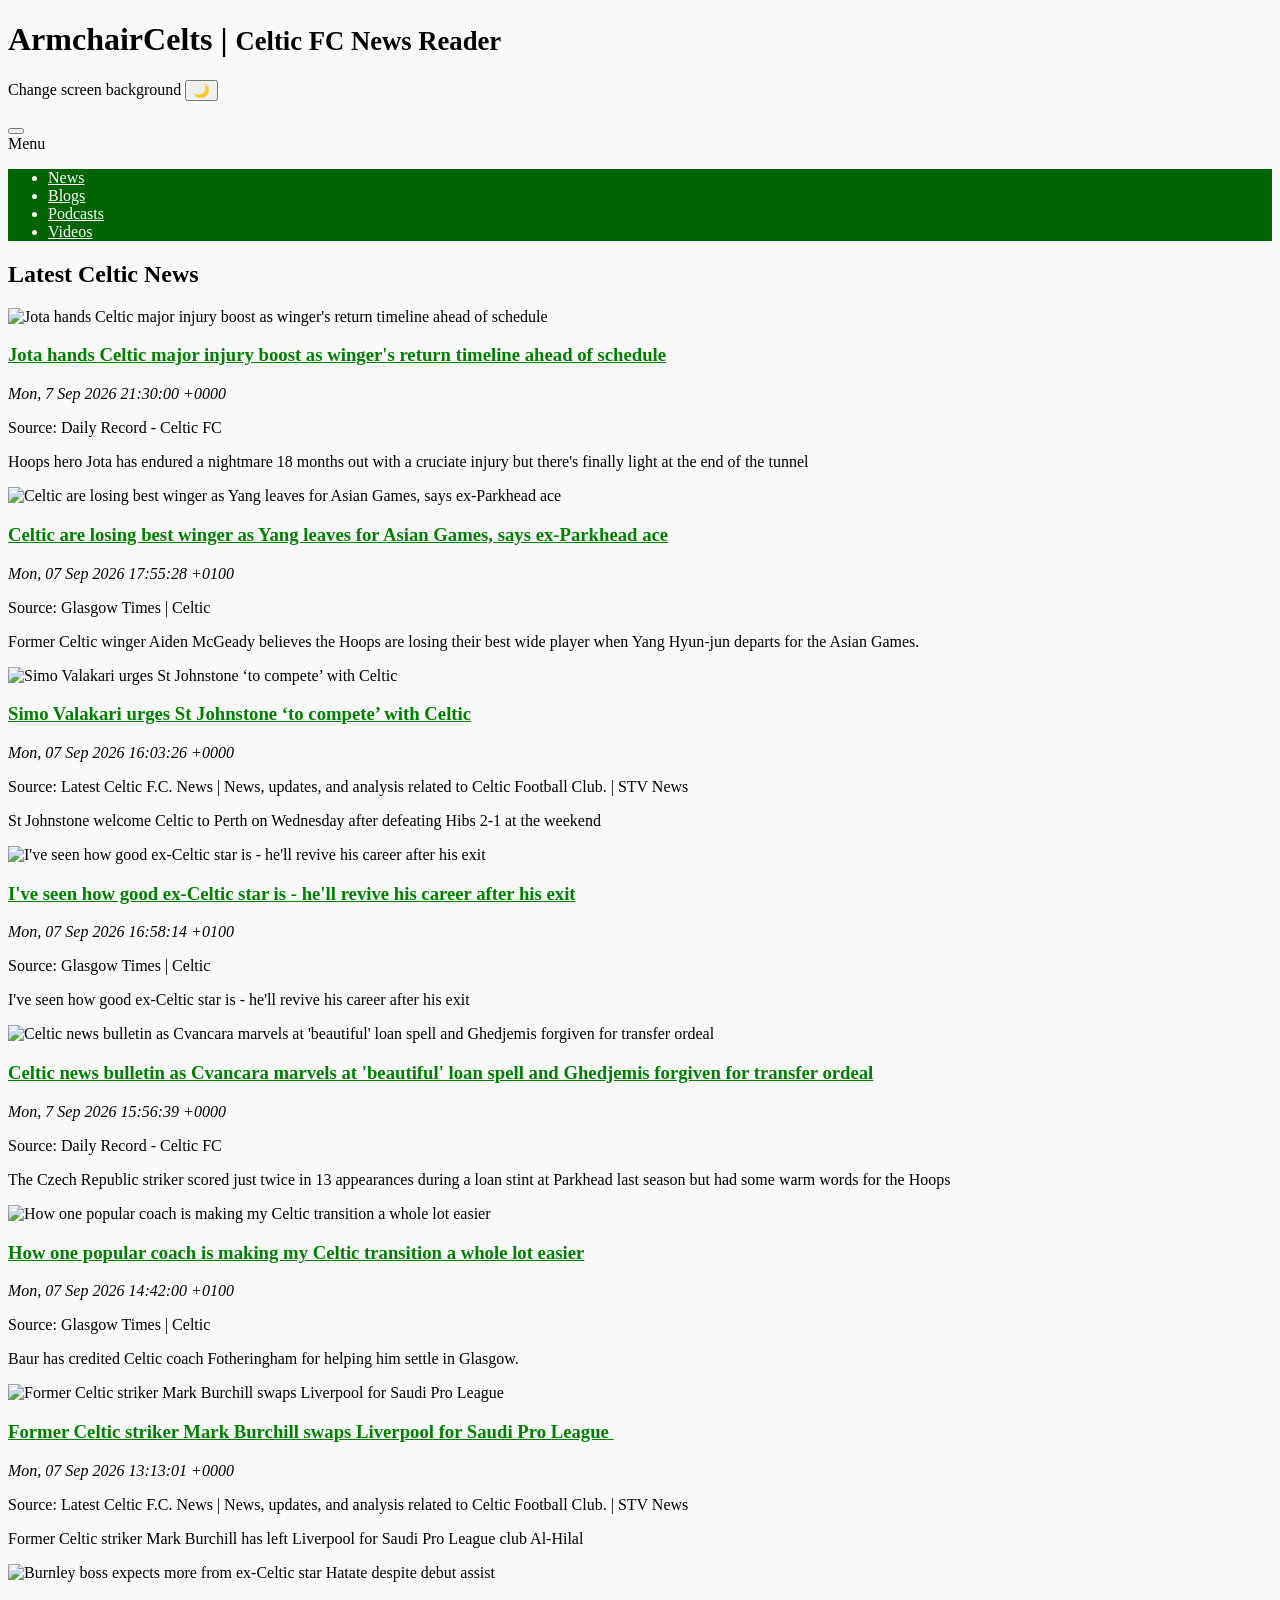
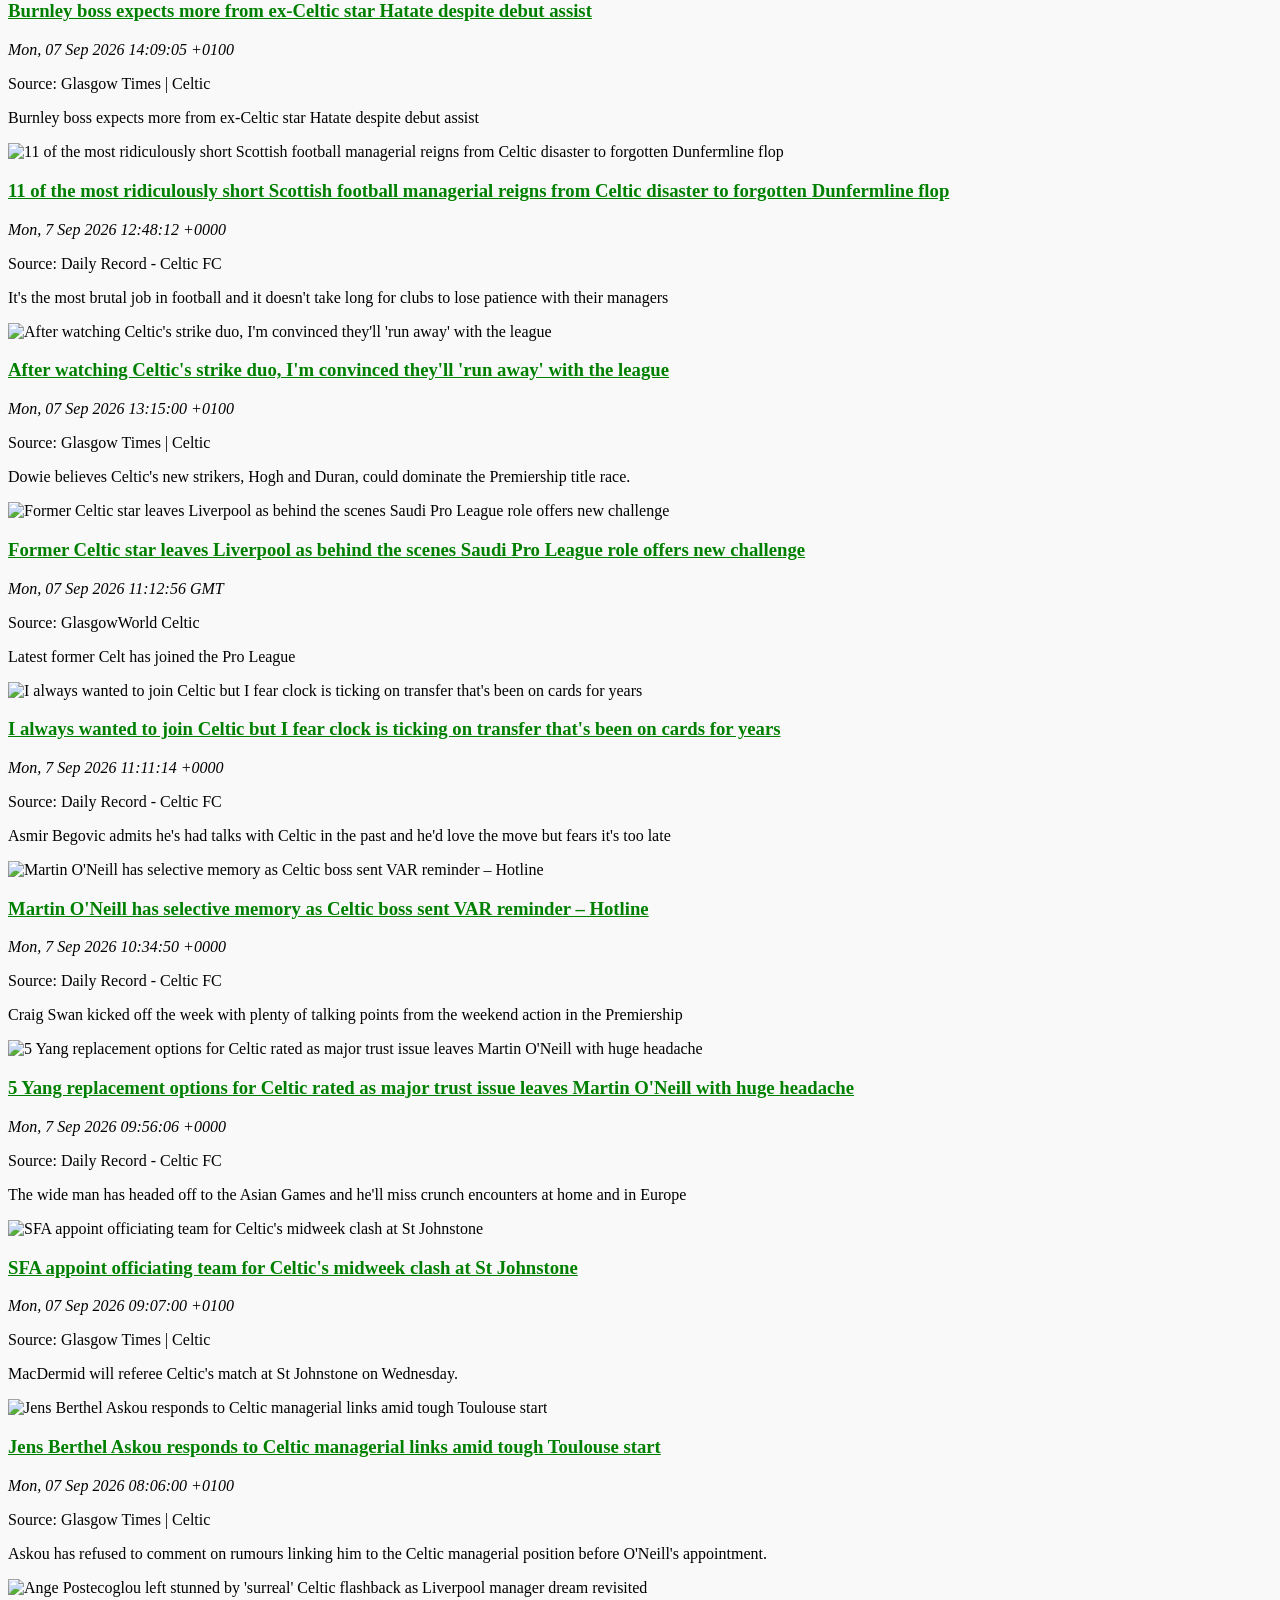
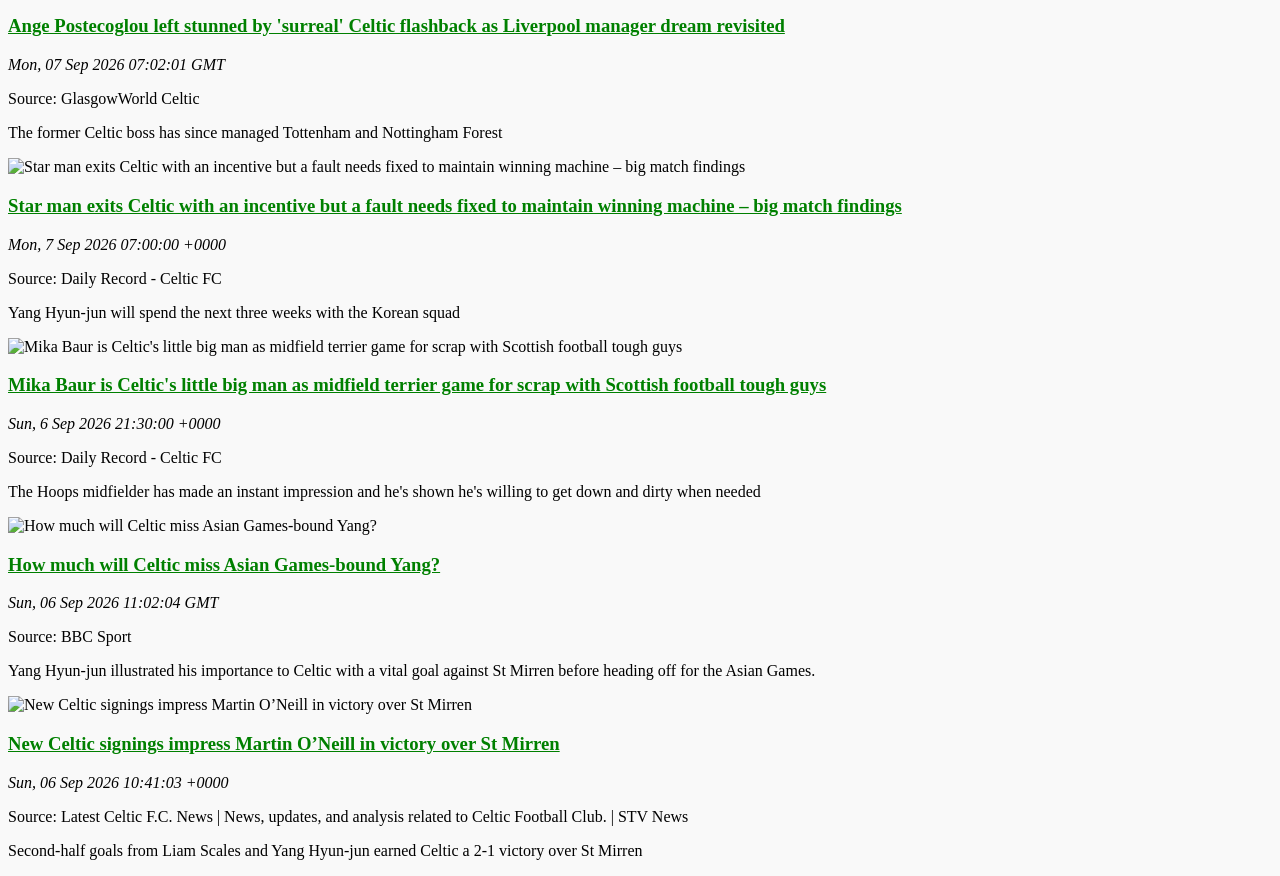
==== index.html @ 31e25a1f "Auto-update index.html" ====
<!DOCTYPE html><html lang="en">
<head>
    <meta charset="utf-8">
    <title>Celtic FC latest news and articles</title>
    <meta name="description" content="ArmchairCelts-The news hub for the latest hourly updates for Celtic FC news items, match reports, transfer rumours, stories and articles.">
    <meta name="generator" content="ArmchairCelts">
    <meta name="viewport" content="width=device-width, initial-scale=1">
    <link rel="canonical" href="https://armchaircelts.co.uk/index.html" />
    <link rel="icon" type="image/png" href="favicon.png">
    <meta name="theme-color" content="#33691e">
    <!-- PWA -->
    <link rel="manifest" href="manifest.json">
    <link rel="apple-touch-icon" href="images/apple-icon-180.png">
    <meta name="apple-mobile-web-app-capable" content="yes">
    <!-- ios support -->
    <meta name="apple-mobile-web-app-status-bar" content=#33691e">
    <meta name="apple-mobile-web-app-status-bar-style" content="default">
    <meta name="theme-color" content="#fff" />
    <meta property="og:image" content="images/screenshot.png">
    <meta property="og:title" content="ArmchairCelts">
    <meta property="og:type" content="website">
  <link rel="stylesheet" href="css/foundation.min.css">
  <link rel="stylesheet" href="css/foundation-prototype.min.css">
<style>
.top-bar, .top-bar ul, .top-bar a:link, .top-bar a:visited {
    background-color: darkgreen;
    color: white;
}
body {
  background: #f9f9f9;
  color: black;
}

.dark-mode {
  background: #212121;
  color: white;
}

.card {
  background-color: transparent;
}

/* ensure card text flips to white in dark mode */
.dark-mode .card {
  color: white;
}

/* links */
a:link {
  color: green;
}

/* links */
a:visited {
  color: darkgreen;
}

/* links in dark mode */
.dark-mode a:link {
  color: lightgreen;
}
.dark-mode a:visited {
  color: lightgreen;
}
</style>
</head>
<body>
<div class="grid-container">
    <h1 class="text-center">ArmchairCelts | <small>Celtic FC News Reader</small></h1>
   <div><p class="text-right">Change screen background <button id="theme-toggle" aria-label="Toggle dark mode">
  <span id="theme-icon">🌙</span></button></p></div>      
<div class="title-bar" data-responsive-toggle="example-animated-menu" data-hide-for="medium">
  <button class="menu-icon" type="button" data-toggle="example-animated-menu"></button>
  <div class="title-bar-title">Menu</div>
</div>

<div class="top-bar" id="example-animated-menu">
  <div class="top-bar-left">
    <ul class="dropdown menu" data-dropdown-menu>
      <li><a href="news.html">News</a></li>
      <li><a href="blogs.html">Blogs</a></li>                
      <li><a href="podcasts.html">Podcasts</a></li>
      <li><a href="youtube.html">Videos</a></li>
    </ul>
  </div>
</div>
<div class="grid-container">

  <h2 class="text-center">Latest Celtic News</h2>
<div class="grid-container fluid">
  <div class="grid-x grid-margin-x">
    <div class='cell medium-4 small-12'><div class='card'><img src='https://i2-prod.dailyrecord.co.uk/incoming/article37527184.ece/ALTERNATES/s615/0_Celtic-FC-Media-Access.jpg' alt='Jota hands Celtic major injury boost as winger&#039;s return timeline ahead of schedule'><div class='card-section'><h3><a href='https://www.dailyrecord.co.uk/sport/football/jota-hands-celtic-major-injury-37636061' target='_blank'>Jota hands Celtic major injury boost as winger&#039;s return timeline ahead of schedule</a></h3><p><em>Mon, 7 Sep 2026 21:30:00 +0000</em></p><p class='source'>Source: Daily Record - Celtic FC</p><p>Hoops hero Jota has endured a nightmare 18 months out with a cruciate injury but there&#039;s finally light at the end of the tunnel</p></div></div></div>
<div class='cell medium-4 small-12'><div class='card'><img src='https://www.glasgowtimes.co.uk/resources/images/21422379/' alt='Celtic are losing best winger as Yang leaves for Asian Games, says ex-Parkhead ace'><div class='card-section'><h3><a href='https://www.glasgowtimes.co.uk/sport/26529808.celtic-losing-best-winger-yang-leaves-asian-games/?ref=rss' target='_blank'>Celtic are losing best winger as Yang leaves for Asian Games, says ex-Parkhead ace</a></h3><p><em>Mon, 07 Sep 2026 17:55:28 +0100</em></p><p class='source'>Source: Glasgow Times | Celtic</p><p>Former Celtic winger Aiden McGeady believes the Hoops are losing their best wide player when Yang Hyun-jun departs for the Asian Games.</p></div></div></div>
<div class='cell medium-4 small-12'><div class='card'><img src='https://news.stv.tv/wp-content/uploads/2026/09/43bd48ade3219a1931115a1dabbe1a7f-1788795968.jpg' alt='Simo Valakari urges St Johnstone ‘to compete’ with Celtic'><div class='card-section'><h3><a href='https://news.stv.tv/sport/simo-valakari-urges-st-johnstone-to-compete-with-celtic' target='_blank'>Simo Valakari urges St Johnstone ‘to compete’ with Celtic</a></h3><p><em>Mon, 07 Sep 2026 16:03:26 +0000</em></p><p class='source'>Source: Latest Celtic F.C. News | News, updates, and analysis related to Celtic Football Club. | STV News</p><p>St Johnstone welcome Celtic to Perth on Wednesday after defeating Hibs 2-1 at the weekend</p></div></div></div>
<div class='cell medium-4 small-12'><div class='card'><img src='https://www.glasgowtimes.co.uk/resources/images/21403710/' alt='I&#039;ve seen how good ex-Celtic star is - he&#039;ll revive his career after his exit'><div class='card-section'><h3><a href='https://www.glasgowtimes.co.uk/sport/26529594.seen-good-ex-celtic-star-revive-career/?ref=rss' target='_blank'>I&#039;ve seen how good ex-Celtic star is - he&#039;ll revive his career after his exit</a></h3><p><em>Mon, 07 Sep 2026 16:58:14 +0100</em></p><p class='source'>Source: Glasgow Times | Celtic</p><p>I&#039;ve seen how good ex-Celtic star is - he&#039;ll revive his career after his exit</p></div></div></div>
<div class='cell medium-4 small-12'><div class='card'><img src='https://i2-prod.dailyrecord.co.uk/incoming/article36883258.ece/ALTERNATES/s615/1_Celtic-v-Motherwell-William-Hill-Premiership.jpg' alt='Celtic news bulletin as Cvancara marvels at &#039;beautiful&#039; loan spell and Ghedjemis forgiven for transfer ordeal'><div class='card-section'><h3><a href='https://www.dailyrecord.co.uk/sport/football/football-transfer-news/celtic-news-bulletin-cvancara-marvels-37636721' target='_blank'>Celtic news bulletin as Cvancara marvels at &#039;beautiful&#039; loan spell and Ghedjemis forgiven for transfer ordeal</a></h3><p><em>Mon, 7 Sep 2026 15:56:39 +0000</em></p><p class='source'>Source: Daily Record - Celtic FC</p><p>The Czech Republic striker scored just twice in 13 appearances during a loan stint at Parkhead last season but had some warm words for the Hoops</p></div></div></div>
<div class='cell medium-4 small-12'><div class='card'><img src='https://www.glasgowtimes.co.uk/resources/images/21371876/' alt='How one popular coach is making my Celtic transition a whole lot easier'><div class='card-section'><h3><a href='https://www.glasgowtimes.co.uk/sport/26528610.new-celtic-star-great-coaching-receiving/?ref=rss' target='_blank'>How one popular coach is making my Celtic transition a whole lot easier</a></h3><p><em>Mon, 07 Sep 2026 14:42:00 +0100</em></p><p class='source'>Source: Glasgow Times | Celtic</p><p>Baur has credited Celtic coach Fotheringham for helping him settle in Glasgow.</p></div></div></div>
<div class='cell medium-4 small-12'><div class='card'><img src='https://news.stv.tv/wp-content/uploads/2026/09/7190063c89aea435dcbd6740b3a27201-1788786524-1082x720.jpg' alt='Former Celtic striker Mark Burchill swaps Liverpool for Saudi Pro League '><div class='card-section'><h3><a href='https://news.stv.tv/sport/former-celtic-striker-mark-burchill-swaps-liverpool-for-saudi-pro-league' target='_blank'>Former Celtic striker Mark Burchill swaps Liverpool for Saudi Pro League </a></h3><p><em>Mon, 07 Sep 2026 13:13:01 +0000</em></p><p class='source'>Source: Latest Celtic F.C. News | News, updates, and analysis related to Celtic Football Club. | STV News</p><p>Former Celtic striker Mark Burchill has left Liverpool for Saudi Pro League club Al-Hilal</p></div></div></div>
<div class='cell medium-4 small-12'><div class='card'><img src='https://www.glasgowtimes.co.uk/resources/images/21420297/' alt='Burnley boss expects more from ex-Celtic star Hatate despite debut assist'><div class='card-section'><h3><a href='https://www.glasgowtimes.co.uk/sport/26528436.burnley-boss-expects-ex-celt-hatate-despite-debut-assist/?ref=rss' target='_blank'>Burnley boss expects more from ex-Celtic star Hatate despite debut assist</a></h3><p><em>Mon, 07 Sep 2026 14:09:05 +0100</em></p><p class='source'>Source: Glasgow Times | Celtic</p><p>Burnley boss expects more from ex-Celtic star Hatate despite debut assist</p></div></div></div>
<div class='cell medium-4 small-12'><div class='card'><img src='https://i2-prod.dailyrecord.co.uk/sport/football/article37635626.ece/ALTERNATES/s615/0_Managers.png' alt='11 of the most ridiculously short Scottish football managerial reigns from Celtic disaster to forgotten Dunfermline flop'><div class='card-section'><h3><a href='https://www.dailyrecord.co.uk/sport/football/football-news/11-most-ridiculously-short-scottish-37634340' target='_blank'>11 of the most ridiculously short Scottish football managerial reigns from Celtic disaster to forgotten Dunfermline flop</a></h3><p><em>Mon, 7 Sep 2026 12:48:12 +0000</em></p><p class='source'>Source: Daily Record - Celtic FC</p><p>It&#039;s the most brutal job in football and it doesn&#039;t take long for clubs to lose patience with their managers</p></div></div></div>
<div class='cell medium-4 small-12'><div class='card'><img src='https://www.glasgowtimes.co.uk/resources/images/21420023/' alt='After watching Celtic&#039;s strike duo, I&#039;m convinced they&#039;ll &#039;run away&#039; with the league'><div class='card-section'><h3><a href='https://www.glasgowtimes.co.uk/sport/26528122.celtic-strike-duo-backed-run-away-league/?ref=rss' target='_blank'>After watching Celtic&#039;s strike duo, I&#039;m convinced they&#039;ll &#039;run away&#039; with the league</a></h3><p><em>Mon, 07 Sep 2026 13:15:00 +0100</em></p><p class='source'>Source: Glasgow Times | Celtic</p><p>Dowie believes Celtic&#039;s new strikers, Hogh and Duran, could dominate the Premiership title race.</p></div></div></div>
<div class='cell medium-4 small-12'><div class='card'><img src='https://www.glasgowworld.com/jpim-static/image/2026/09/07/11/28/GettyImages-1234774.jpeg?width=1200&amp;auto=webp&amp;trim=0%2C26%2C0%2C25' alt='Former Celtic star leaves Liverpool as behind the scenes Saudi Pro League role offers new challenge'><div class='card-section'><h3><a href='https://www.glasgowworld.com/sport/football/celtic/former-celtic-star-leaves-liverpool-as-behind-the-scenes-saudi-pro-league-role-offers-new-challenge-8971133' target='_blank'>Former Celtic star leaves Liverpool as behind the scenes Saudi Pro League role offers new challenge</a></h3><p><em>Mon, 07 Sep 2026 11:12:56 GMT</em></p><p class='source'>Source: GlasgowWorld Celtic</p><p>Latest former Celt has joined the Pro League</p></div></div></div>
<div class='cell medium-4 small-12'><div class='card'><img src='https://i2-prod.dailyrecord.co.uk/incoming/article24883088.ece/ALTERNATES/s615/0_AFC-Bournemouth-v-Middlesbrough-Sky-Bet-Championship.jpg' alt='I always wanted to join Celtic but I fear clock is ticking on transfer that&#039;s been on cards for years'><div class='card-section'><h3><a href='https://www.dailyrecord.co.uk/sport/football/football-transfer-news/always-wanted-join-celtic-fear-37635013' target='_blank'>I always wanted to join Celtic but I fear clock is ticking on transfer that&#039;s been on cards for years</a></h3><p><em>Mon, 7 Sep 2026 11:11:14 +0000</em></p><p class='source'>Source: Daily Record - Celtic FC</p><p>Asmir Begovic admits he&#039;s had talks with Celtic in the past and he&#039;d love the move but fears it&#039;s too late</p></div></div></div>
<div class='cell medium-4 small-12'><div class='card'><img src='https://i2-prod.dailyrecord.co.uk/incoming/article37635085.ece/ALTERNATES/s615/0_JS416813299.jpg' alt='Martin O&#039;Neill has selective memory as Celtic boss sent VAR reminder – Hotline'><div class='card-section'><h3><a href='https://www.dailyrecord.co.uk/sport/football/football-news/martin-oneill-selective-memory-celtic-37634928' target='_blank'>Martin O&#039;Neill has selective memory as Celtic boss sent VAR reminder – Hotline</a></h3><p><em>Mon, 7 Sep 2026 10:34:50 +0000</em></p><p class='source'>Source: Daily Record - Celtic FC</p><p>Craig Swan kicked off the week with plenty of talking points from the weekend action in the Premiership</p></div></div></div>
<div class='cell medium-4 small-12'><div class='card'><img src='https://i2-prod.dailyrecord.co.uk/incoming/article37634889.ece/ALTERNATES/s615/0_JS416834647.jpg' alt='5 Yang replacement options for Celtic rated as major trust issue leaves Martin O&#039;Neill with huge headache'><div class='card-section'><h3><a href='https://www.dailyrecord.co.uk/sport/football/5-yang-replacement-options-celtic-37634720' target='_blank'>5 Yang replacement options for Celtic rated as major trust issue leaves Martin O&#039;Neill with huge headache</a></h3><p><em>Mon, 7 Sep 2026 09:56:06 +0000</em></p><p class='source'>Source: Daily Record - Celtic FC</p><p>The wide man has headed off to the Asian Games and he&#039;ll miss crunch encounters at home and in Europe</p></div></div></div>
<div class='cell medium-4 small-12'><div class='card'><img src='https://www.glasgowtimes.co.uk/resources/images/20554164/' alt='SFA appoint officiating team for Celtic&#039;s midweek clash at St Johnstone'><div class='card-section'><h3><a href='https://www.glasgowtimes.co.uk/sport/26526698.sfa-appoint-officiating-team-celtic-vs-st-johnstone/?ref=rss' target='_blank'>SFA appoint officiating team for Celtic&#039;s midweek clash at St Johnstone</a></h3><p><em>Mon, 07 Sep 2026 09:07:00 +0100</em></p><p class='source'>Source: Glasgow Times | Celtic</p><p>MacDermid will referee Celtic&#039;s match at St Johnstone on Wednesday.</p></div></div></div>
<div class='cell medium-4 small-12'><div class='card'><img src='https://www.glasgowtimes.co.uk/resources/images/20458222/' alt='Jens Berthel Askou responds to Celtic managerial links amid tough Toulouse start'><div class='card-section'><h3><a href='https://www.glasgowtimes.co.uk/sport/26526576.jens-berthel-askou-responds-celtic-managerial-links/?ref=rss' target='_blank'>Jens Berthel Askou responds to Celtic managerial links amid tough Toulouse start</a></h3><p><em>Mon, 07 Sep 2026 08:06:00 +0100</em></p><p class='source'>Source: Glasgow Times | Celtic</p><p>Askou has refused to comment on rumours linking him to the Celtic managerial position before O&#039;Neill&#039;s appointment.</p></div></div></div>
<div class='cell medium-4 small-12'><div class='card'><img src='https://www.glasgowworld.com/jpim-static/image/2026/02/12/9/12/GettyImages-1493776212.jpeg?width=1200&amp;auto=webp&amp;crop=3%3A2' alt='Ange Postecoglou left stunned by &#039;surreal&#039; Celtic flashback as Liverpool manager dream revisited'><div class='card-section'><h3><a href='https://www.glasgowworld.com/sport/football/celtic/ange-postecoglou-stunned-surreal-celtic-flashback-liverpool-manager-dream-8969388' target='_blank'>Ange Postecoglou left stunned by &#039;surreal&#039; Celtic flashback as Liverpool manager dream revisited</a></h3><p><em>Mon, 07 Sep 2026 07:02:01 GMT</em></p><p class='source'>Source: GlasgowWorld Celtic</p><p>The former Celtic boss has since managed Tottenham and Nottingham Forest</p></div></div></div>
<div class='cell medium-4 small-12'><div class='card'><img src='https://i2-prod.dailyrecord.co.uk/sport/football/football-news/article37633090.ece/ALTERNATES/s615/0_JS416859750.jpg' alt='Star man exits Celtic with an incentive but a fault needs fixed to maintain winning machine – big match findings'><div class='card-section'><h3><a href='https://www.dailyrecord.co.uk/sport/football/football-match-reports/star-man-exits-celtic-incentive-37633008' target='_blank'>Star man exits Celtic with an incentive but a fault needs fixed to maintain winning machine – big match findings</a></h3><p><em>Mon, 7 Sep 2026 07:00:00 +0000</em></p><p class='source'>Source: Daily Record - Celtic FC</p><p>Yang Hyun-jun will spend the next three weeks with the Korean squad</p></div></div></div>
<div class='cell medium-4 small-12'><div class='card'><img src='https://i2-prod.dailyrecord.co.uk/incoming/article37632782.ece/ALTERNATES/s615/0_JS416842775.jpg' alt='Mika Baur is Celtic&#039;s little big man as midfield terrier game for scrap with Scottish football tough guys'><div class='card-section'><h3><a href='https://www.dailyrecord.co.uk/sport/football/mika-baur-celtics-little-big-37632375' target='_blank'>Mika Baur is Celtic&#039;s little big man as midfield terrier game for scrap with Scottish football tough guys</a></h3><p><em>Sun, 6 Sep 2026 21:30:00 +0000</em></p><p class='source'>Source: Daily Record - Celtic FC</p><p>The Hoops midfielder has made an instant impression and he&#039;s shown he&#039;s willing to get down and dirty when needed</p></div></div></div>
<div class='cell medium-4 small-12'><div class='card'><img src='https://ichef.bbci.co.uk/ace/standard/240/cpsprodpb/742c/live/81049e20-a974-11f1-b6ca-99ea24dda2b9.jpg' alt='How much will Celtic miss Asian Games-bound Yang?'><div class='card-section'><h3><a href='https://www.bbc.co.uk/sport/football/articles/cx2zr7jjpero?at_medium=RSS&amp;at_campaign=rss' target='_blank'>How much will Celtic miss Asian Games-bound Yang?</a></h3><p><em>Sun, 06 Sep 2026 11:02:04 GMT</em></p><p class='source'>Source: BBC Sport</p><p>Yang Hyun-jun illustrated his importance to Celtic with a vital goal against St Mirren before heading off for the Asian Games.</p></div></div></div>
<div class='cell medium-4 small-12'><div class='card'><img src='https://news.stv.tv/wp-content/uploads/2026/09/6ffa6a978beb2ee2de16e7a19002f3e2-1788691181-1120x720.jpeg' alt='New Celtic signings impress Martin O’Neill in victory over St Mirren'><div class='card-section'><h3><a href='https://news.stv.tv/sport/new-celtic-signings-impress-martin-oneill-in-victory-over-st-mirren' target='_blank'>New Celtic signings impress Martin O’Neill in victory over St Mirren</a></h3><p><em>Sun, 06 Sep 2026 10:41:03 +0000</em></p><p class='source'>Source: Latest Celtic F.C. News | News, updates, and analysis related to Celtic Football Club. | STV News</p><p>Second-half goals from Liam Scales and Yang Hyun-jun earned Celtic a 2-1 victory over St Mirren</p></div></div></div>
<script type="application/ld+json">{
    "@context": "https://schema.org",
    "@type": "ItemList",
    "itemListElement": [
        {
            "@type": "ListItem",
            "position": 1,
            "url": "https://www.dailyrecord.co.uk/sport/football/jota-hands-celtic-major-injury-37636061",
            "item": {
                "@type": "NewsArticle",
                "url": "https://www.dailyrecord.co.uk/sport/football/jota-hands-celtic-major-injury-37636061",
                "headline": "Jota hands Celtic major injury boost as winger's return timeline ahead of schedule",
                "image": "https://i2-prod.dailyrecord.co.uk/incoming/article37527184.ece/ALTERNATES/s615/0_Celtic-FC-Media-Access.jpg",
                "datePublished": "Mon, 7 Sep 2026 21:30:00 +0000",
                "dateModified": "Mon, 7 Sep 2026 21:30:00 +0000",
                "author": {
                    "@type": "Organization",
                    "name": "Daily Record - Celtic FC"
                },
                "publisher": {
                    "@type": "Organization",
                    "name": "ArmchairCelts",
                    "logo": {
                        "@type": "ImageObject",
                        "url": "https://armchaircelts.co.uk/images/screenshot.png"
                    }
                },
                "description": "Hoops hero Jota has endured a nightmare 18 months out with a cruciate injury but there's finally light at the end of the tunnel"
            }
        },
        {
            "@type": "ListItem",
            "position": 2,
            "url": "https://www.glasgowtimes.co.uk/sport/26529808.celtic-losing-best-winger-yang-leaves-asian-games/?ref=rss",
            "item": {
                "@type": "NewsArticle",
                "url": "https://www.glasgowtimes.co.uk/sport/26529808.celtic-losing-best-winger-yang-leaves-asian-games/?ref=rss",
                "headline": "Celtic are losing best winger as Yang leaves for Asian Games, says ex-Parkhead ace",
                "image": "https://www.glasgowtimes.co.uk/resources/images/21422379/",
                "datePublished": "Mon, 07 Sep 2026 17:55:28 +0100",
                "dateModified": "Mon, 07 Sep 2026 17:55:28 +0100",
                "author": {
                    "@type": "Organization",
                    "name": "Glasgow Times | Celtic"
                },
                "publisher": {
                    "@type": "Organization",
                    "name": "ArmchairCelts",
                    "logo": {
                        "@type": "ImageObject",
                        "url": "https://armchaircelts.co.uk/images/screenshot.png"
                    }
                },
                "description": "Former Celtic winger Aiden McGeady believes the Hoops are losing their best wide player when Yang Hyun-jun departs for the Asian Games."
            }
        },
        {
            "@type": "ListItem",
            "position": 3,
            "url": "https://news.stv.tv/sport/simo-valakari-urges-st-johnstone-to-compete-with-celtic",
            "item": {
                "@type": "NewsArticle",
                "url": "https://news.stv.tv/sport/simo-valakari-urges-st-johnstone-to-compete-with-celtic",
                "headline": "Simo Valakari urges St Johnstone \u2018to compete\u2019 with Celtic",
                "image": "https://news.stv.tv/wp-content/uploads/2026/09/43bd48ade3219a1931115a1dabbe1a7f-1788795968.jpg",
                "datePublished": "Mon, 07 Sep 2026 16:03:26 +0000",
                "dateModified": "Mon, 07 Sep 2026 16:03:26 +0000",
                "author": {
                    "@type": "Organization",
                    "name": "Latest Celtic F.C. News | News, updates, and analysis related to Celtic Football Club. | STV News"
                },
                "publisher": {
                    "@type": "Organization",
                    "name": "ArmchairCelts",
                    "logo": {
                        "@type": "ImageObject",
                        "url": "https://armchaircelts.co.uk/images/screenshot.png"
                    }
                },
                "description": "St Johnstone welcome Celtic to Perth on Wednesday after defeating Hibs 2-1 at the weekend"
            }
        },
        {
            "@type": "ListItem",
            "position": 4,
            "url": "https://www.glasgowtimes.co.uk/sport/26529594.seen-good-ex-celtic-star-revive-career/?ref=rss",
            "item": {
                "@type": "NewsArticle",
                "url": "https://www.glasgowtimes.co.uk/sport/26529594.seen-good-ex-celtic-star-revive-career/?ref=rss",
                "headline": "I've seen how good ex-Celtic star is - he'll revive his career after his exit",
                "image": "https://www.glasgowtimes.co.uk/resources/images/21403710/",
                "datePublished": "Mon, 07 Sep 2026 16:58:14 +0100",
                "dateModified": "Mon, 07 Sep 2026 16:58:14 +0100",
                "author": {
                    "@type": "Organization",
                    "name": "Glasgow Times | Celtic"
                },
                "publisher": {
                    "@type": "Organization",
                    "name": "ArmchairCelts",
                    "logo": {
                        "@type": "ImageObject",
                        "url": "https://armchaircelts.co.uk/images/screenshot.png"
                    }
                },
                "description": "I've seen how good ex-Celtic star is - he'll revive his career after his exit"
            }
        },
        {
            "@type": "ListItem",
            "position": 5,
            "url": "https://www.dailyrecord.co.uk/sport/football/football-transfer-news/celtic-news-bulletin-cvancara-marvels-37636721",
            "item": {
                "@type": "NewsArticle",
                "url": "https://www.dailyrecord.co.uk/sport/football/football-transfer-news/celtic-news-bulletin-cvancara-marvels-37636721",
                "headline": "Celtic news bulletin as Cvancara marvels at 'beautiful' loan spell and Ghedjemis forgiven for transfer ordeal",
                "image": "https://i2-prod.dailyrecord.co.uk/incoming/article36883258.ece/ALTERNATES/s615/1_Celtic-v-Motherwell-William-Hill-Premiership.jpg",
                "datePublished": "Mon, 7 Sep 2026 15:56:39 +0000",
                "dateModified": "Mon, 7 Sep 2026 15:56:39 +0000",
                "author": {
                    "@type": "Organization",
                    "name": "Daily Record - Celtic FC"
                },
                "publisher": {
                    "@type": "Organization",
                    "name": "ArmchairCelts",
                    "logo": {
                        "@type": "ImageObject",
                        "url": "https://armchaircelts.co.uk/images/screenshot.png"
                    }
                },
                "description": "The Czech Republic striker scored just twice in 13 appearances during a loan stint at Parkhead last season but had some warm words for the Hoops"
            }
        },
        {
            "@type": "ListItem",
            "position": 6,
            "url": "https://www.glasgowtimes.co.uk/sport/26528610.new-celtic-star-great-coaching-receiving/?ref=rss",
            "item": {
                "@type": "NewsArticle",
                "url": "https://www.glasgowtimes.co.uk/sport/26528610.new-celtic-star-great-coaching-receiving/?ref=rss",
                "headline": "How one popular coach is making my Celtic transition a whole lot easier",
                "image": "https://www.glasgowtimes.co.uk/resources/images/21371876/",
                "datePublished": "Mon, 07 Sep 2026 14:42:00 +0100",
                "dateModified": "Mon, 07 Sep 2026 14:42:00 +0100",
                "author": {
                    "@type": "Organization",
                    "name": "Glasgow Times | Celtic"
                },
                "publisher": {
                    "@type": "Organization",
                    "name": "ArmchairCelts",
                    "logo": {
                        "@type": "ImageObject",
                        "url": "https://armchaircelts.co.uk/images/screenshot.png"
                    }
                },
                "description": "Baur has credited Celtic coach Fotheringham for helping him settle in Glasgow."
            }
        },
        {
            "@type": "ListItem",
            "position": 7,
            "url": "https://news.stv.tv/sport/former-celtic-striker-mark-burchill-swaps-liverpool-for-saudi-pro-league",
            "item": {
                "@type": "NewsArticle",
                "url": "https://news.stv.tv/sport/former-celtic-striker-mark-burchill-swaps-liverpool-for-saudi-pro-league",
                "headline": "Former Celtic striker Mark Burchill swaps Liverpool for Saudi Pro League\u00a0",
                "image": "https://news.stv.tv/wp-content/uploads/2026/09/7190063c89aea435dcbd6740b3a27201-1788786524-1082x720.jpg",
                "datePublished": "Mon, 07 Sep 2026 13:13:01 +0000",
                "dateModified": "Mon, 07 Sep 2026 13:13:01 +0000",
                "author": {
                    "@type": "Organization",
                    "name": "Latest Celtic F.C. News | News, updates, and analysis related to Celtic Football Club. | STV News"
                },
                "publisher": {
                    "@type": "Organization",
                    "name": "ArmchairCelts",
                    "logo": {
                        "@type": "ImageObject",
                        "url": "https://armchaircelts.co.uk/images/screenshot.png"
                    }
                },
                "description": "Former Celtic striker Mark Burchill has left Liverpool for Saudi Pro League club Al-Hilal"
            }
        },
        {
            "@type": "ListItem",
            "position": 8,
            "url": "https://www.glasgowtimes.co.uk/sport/26528436.burnley-boss-expects-ex-celt-hatate-despite-debut-assist/?ref=rss",
            "item": {
                "@type": "NewsArticle",
                "url": "https://www.glasgowtimes.co.uk/sport/26528436.burnley-boss-expects-ex-celt-hatate-despite-debut-assist/?ref=rss",
                "headline": "Burnley boss expects more from ex-Celtic star Hatate despite debut assist",
                "image": "https://www.glasgowtimes.co.uk/resources/images/21420297/",
                "datePublished": "Mon, 07 Sep 2026 14:09:05 +0100",
                "dateModified": "Mon, 07 Sep 2026 14:09:05 +0100",
                "author": {
                    "@type": "Organization",
                    "name": "Glasgow Times | Celtic"
                },
                "publisher": {
                    "@type": "Organization",
                    "name": "ArmchairCelts",
                    "logo": {
                        "@type": "ImageObject",
                        "url": "https://armchaircelts.co.uk/images/screenshot.png"
                    }
                },
                "description": "Burnley boss expects more from ex-Celtic star Hatate despite debut assist"
            }
        },
        {
            "@type": "ListItem",
            "position": 9,
            "url": "https://www.dailyrecord.co.uk/sport/football/football-news/11-most-ridiculously-short-scottish-37634340",
            "item": {
                "@type": "NewsArticle",
                "url": "https://www.dailyrecord.co.uk/sport/football/football-news/11-most-ridiculously-short-scottish-37634340",
                "headline": "11 of the most ridiculously short Scottish football managerial reigns from Celtic disaster to forgotten Dunfermline flop",
                "image": "https://i2-prod.dailyrecord.co.uk/sport/football/article37635626.ece/ALTERNATES/s615/0_Managers.png",
                "datePublished": "Mon, 7 Sep 2026 12:48:12 +0000",
                "dateModified": "Mon, 7 Sep 2026 12:48:12 +0000",
                "author": {
                    "@type": "Organization",
                    "name": "Daily Record - Celtic FC"
                },
                "publisher": {
                    "@type": "Organization",
                    "name": "ArmchairCelts",
                    "logo": {
                        "@type": "ImageObject",
                        "url": "https://armchaircelts.co.uk/images/screenshot.png"
                    }
                },
                "description": "It's the most brutal job in football and it doesn't take long for clubs to lose patience with their managers"
            }
        },
        {
            "@type": "ListItem",
            "position": 10,
            "url": "https://www.glasgowtimes.co.uk/sport/26528122.celtic-strike-duo-backed-run-away-league/?ref=rss",
            "item": {
                "@type": "NewsArticle",
                "url": "https://www.glasgowtimes.co.uk/sport/26528122.celtic-strike-duo-backed-run-away-league/?ref=rss",
                "headline": "After watching Celtic's strike duo, I'm convinced they'll 'run away' with the league",
                "image": "https://www.glasgowtimes.co.uk/resources/images/21420023/",
                "datePublished": "Mon, 07 Sep 2026 13:15:00 +0100",
                "dateModified": "Mon, 07 Sep 2026 13:15:00 +0100",
                "author": {
                    "@type": "Organization",
                    "name": "Glasgow Times | Celtic"
                },
                "publisher": {
                    "@type": "Organization",
                    "name": "ArmchairCelts",
                    "logo": {
                        "@type": "ImageObject",
                        "url": "https://armchaircelts.co.uk/images/screenshot.png"
                    }
                },
                "description": "Dowie believes Celtic's new strikers, Hogh and Duran, could dominate the Premiership title race."
            }
        },
        {
            "@type": "ListItem",
            "position": 11,
            "url": "https://www.glasgowworld.com/sport/football/celtic/former-celtic-star-leaves-liverpool-as-behind-the-scenes-saudi-pro-league-role-offers-new-challenge-8971133",
            "item": {
                "@type": "NewsArticle",
                "url": "https://www.glasgowworld.com/sport/football/celtic/former-celtic-star-leaves-liverpool-as-behind-the-scenes-saudi-pro-league-role-offers-new-challenge-8971133",
                "headline": "Former Celtic star leaves Liverpool as behind the scenes Saudi Pro League role offers new challenge",
                "image": "https://www.glasgowworld.com/jpim-static/image/2026/09/07/11/28/GettyImages-1234774.jpeg?width=1200&auto=webp&trim=0%2C26%2C0%2C25",
                "datePublished": "Mon, 07 Sep 2026 11:12:56 GMT",
                "dateModified": "Mon, 07 Sep 2026 11:12:56 GMT",
                "author": {
                    "@type": "Organization",
                    "name": "GlasgowWorld Celtic"
                },
                "publisher": {
                    "@type": "Organization",
                    "name": "ArmchairCelts",
                    "logo": {
                        "@type": "ImageObject",
                        "url": "https://armchaircelts.co.uk/images/screenshot.png"
                    }
                },
                "description": "Latest former Celt has joined the Pro League"
            }
        },
        {
            "@type": "ListItem",
            "position": 12,
            "url": "https://www.dailyrecord.co.uk/sport/football/football-transfer-news/always-wanted-join-celtic-fear-37635013",
            "item": {
                "@type": "NewsArticle",
                "url": "https://www.dailyrecord.co.uk/sport/football/football-transfer-news/always-wanted-join-celtic-fear-37635013",
                "headline": "I always wanted to join Celtic but I fear clock is ticking on transfer that's been on cards for years",
                "image": "https://i2-prod.dailyrecord.co.uk/incoming/article24883088.ece/ALTERNATES/s615/0_AFC-Bournemouth-v-Middlesbrough-Sky-Bet-Championship.jpg",
                "datePublished": "Mon, 7 Sep 2026 11:11:14 +0000",
                "dateModified": "Mon, 7 Sep 2026 11:11:14 +0000",
                "author": {
                    "@type": "Organization",
                    "name": "Daily Record - Celtic FC"
                },
                "publisher": {
                    "@type": "Organization",
                    "name": "ArmchairCelts",
                    "logo": {
                        "@type": "ImageObject",
                        "url": "https://armchaircelts.co.uk/images/screenshot.png"
                    }
                },
                "description": "Asmir Begovic admits he's had talks with Celtic in the past and he'd love the move but fears it's too late"
            }
        },
        {
            "@type": "ListItem",
            "position": 13,
            "url": "https://www.dailyrecord.co.uk/sport/football/football-news/martin-oneill-selective-memory-celtic-37634928",
            "item": {
                "@type": "NewsArticle",
                "url": "https://www.dailyrecord.co.uk/sport/football/football-news/martin-oneill-selective-memory-celtic-37634928",
                "headline": "Martin O'Neill has selective memory as Celtic boss sent VAR reminder \u2013 Hotline",
                "image": "https://i2-prod.dailyrecord.co.uk/incoming/article37635085.ece/ALTERNATES/s615/0_JS416813299.jpg",
                "datePublished": "Mon, 7 Sep 2026 10:34:50 +0000",
                "dateModified": "Mon, 7 Sep 2026 10:34:50 +0000",
                "author": {
                    "@type": "Organization",
                    "name": "Daily Record - Celtic FC"
                },
                "publisher": {
                    "@type": "Organization",
                    "name": "ArmchairCelts",
                    "logo": {
                        "@type": "ImageObject",
                        "url": "https://armchaircelts.co.uk/images/screenshot.png"
                    }
                },
                "description": "Craig Swan kicked off the week with plenty of talking points from the weekend action in the Premiership"
            }
        },
        {
            "@type": "ListItem",
            "position": 14,
            "url": "https://www.dailyrecord.co.uk/sport/football/5-yang-replacement-options-celtic-37634720",
            "item": {
                "@type": "NewsArticle",
                "url": "https://www.dailyrecord.co.uk/sport/football/5-yang-replacement-options-celtic-37634720",
                "headline": "5 Yang replacement options for Celtic rated as major trust issue leaves Martin O'Neill with huge headache",
                "image": "https://i2-prod.dailyrecord.co.uk/incoming/article37634889.ece/ALTERNATES/s615/0_JS416834647.jpg",
                "datePublished": "Mon, 7 Sep 2026 09:56:06 +0000",
                "dateModified": "Mon, 7 Sep 2026 09:56:06 +0000",
                "author": {
                    "@type": "Organization",
                    "name": "Daily Record - Celtic FC"
                },
                "publisher": {
                    "@type": "Organization",
                    "name": "ArmchairCelts",
                    "logo": {
                        "@type": "ImageObject",
                        "url": "https://armchaircelts.co.uk/images/screenshot.png"
                    }
                },
                "description": "The wide man has headed off to the Asian Games and he'll miss crunch encounters at home and in Europe"
            }
        },
        {
            "@type": "ListItem",
            "position": 15,
            "url": "https://www.glasgowtimes.co.uk/sport/26526698.sfa-appoint-officiating-team-celtic-vs-st-johnstone/?ref=rss",
            "item": {
                "@type": "NewsArticle",
                "url": "https://www.glasgowtimes.co.uk/sport/26526698.sfa-appoint-officiating-team-celtic-vs-st-johnstone/?ref=rss",
                "headline": "SFA appoint officiating team for Celtic's midweek clash at St Johnstone",
                "image": "https://www.glasgowtimes.co.uk/resources/images/20554164/",
                "datePublished": "Mon, 07 Sep 2026 09:07:00 +0100",
                "dateModified": "Mon, 07 Sep 2026 09:07:00 +0100",
                "author": {
                    "@type": "Organization",
                    "name": "Glasgow Times | Celtic"
                },
                "publisher": {
                    "@type": "Organization",
                    "name": "ArmchairCelts",
                    "logo": {
                        "@type": "ImageObject",
                        "url": "https://armchaircelts.co.uk/images/screenshot.png"
                    }
                },
                "description": "MacDermid will referee Celtic's match at St Johnstone on Wednesday."
            }
        },
        {
            "@type": "ListItem",
            "position": 16,
            "url": "https://www.glasgowtimes.co.uk/sport/26526576.jens-berthel-askou-responds-celtic-managerial-links/?ref=rss",
            "item": {
                "@type": "NewsArticle",
                "url": "https://www.glasgowtimes.co.uk/sport/26526576.jens-berthel-askou-responds-celtic-managerial-links/?ref=rss",
                "headline": "Jens Berthel Askou responds to Celtic managerial links amid tough Toulouse start",
                "image": "https://www.glasgowtimes.co.uk/resources/images/20458222/",
                "datePublished": "Mon, 07 Sep 2026 08:06:00 +0100",
                "dateModified": "Mon, 07 Sep 2026 08:06:00 +0100",
                "author": {
                    "@type": "Organization",
                    "name": "Glasgow Times | Celtic"
                },
                "publisher": {
                    "@type": "Organization",
                    "name": "ArmchairCelts",
                    "logo": {
                        "@type": "ImageObject",
                        "url": "https://armchaircelts.co.uk/images/screenshot.png"
                    }
                },
                "description": "Askou has refused to comment on rumours linking him to the Celtic managerial position before O'Neill's appointment."
            }
        },
        {
            "@type": "ListItem",
            "position": 17,
            "url": "https://www.glasgowworld.com/sport/football/celtic/ange-postecoglou-stunned-surreal-celtic-flashback-liverpool-manager-dream-8969388",
            "item": {
                "@type": "NewsArticle",
                "url": "https://www.glasgowworld.com/sport/football/celtic/ange-postecoglou-stunned-surreal-celtic-flashback-liverpool-manager-dream-8969388",
                "headline": "Ange Postecoglou left stunned by 'surreal' Celtic flashback as Liverpool manager dream revisited",
                "image": "https://www.glasgowworld.com/jpim-static/image/2026/02/12/9/12/GettyImages-1493776212.jpeg?width=1200&auto=webp&crop=3%3A2",
                "datePublished": "Mon, 07 Sep 2026 07:02:01 GMT",
                "dateModified": "Mon, 07 Sep 2026 07:02:01 GMT",
                "author": {
                    "@type": "Organization",
                    "name": "GlasgowWorld Celtic"
                },
                "publisher": {
                    "@type": "Organization",
                    "name": "ArmchairCelts",
                    "logo": {
                        "@type": "ImageObject",
                        "url": "https://armchaircelts.co.uk/images/screenshot.png"
                    }
                },
                "description": "The former Celtic boss has since managed Tottenham and Nottingham Forest"
            }
        },
        {
            "@type": "ListItem",
            "position": 18,
            "url": "https://www.dailyrecord.co.uk/sport/football/football-match-reports/star-man-exits-celtic-incentive-37633008",
            "item": {
                "@type": "NewsArticle",
                "url": "https://www.dailyrecord.co.uk/sport/football/football-match-reports/star-man-exits-celtic-incentive-37633008",
                "headline": "Star man exits Celtic with an incentive but a fault needs fixed to maintain winning machine \u2013 big match findings",
                "image": "https://i2-prod.dailyrecord.co.uk/sport/football/football-news/article37633090.ece/ALTERNATES/s615/0_JS416859750.jpg",
                "datePublished": "Mon, 7 Sep 2026 07:00:00 +0000",
                "dateModified": "Mon, 7 Sep 2026 07:00:00 +0000",
                "author": {
                    "@type": "Organization",
                    "name": "Daily Record - Celtic FC"
                },
                "publisher": {
                    "@type": "Organization",
                    "name": "ArmchairCelts",
                    "logo": {
                        "@type": "ImageObject",
                        "url": "https://armchaircelts.co.uk/images/screenshot.png"
                    }
                },
                "description": "Yang Hyun-jun will spend the next three weeks with the Korean squad"
            }
        },
        {
            "@type": "ListItem",
            "position": 19,
            "url": "https://www.dailyrecord.co.uk/sport/football/mika-baur-celtics-little-big-37632375",
            "item": {
                "@type": "NewsArticle",
                "url": "https://www.dailyrecord.co.uk/sport/football/mika-baur-celtics-little-big-37632375",
                "headline": "Mika Baur is Celtic's little big man as midfield terrier game for scrap with Scottish football tough guys",
                "image": "https://i2-prod.dailyrecord.co.uk/incoming/article37632782.ece/ALTERNATES/s615/0_JS416842775.jpg",
                "datePublished": "Sun, 6 Sep 2026 21:30:00 +0000",
                "dateModified": "Sun, 6 Sep 2026 21:30:00 +0000",
                "author": {
                    "@type": "Organization",
                    "name": "Daily Record - Celtic FC"
                },
                "publisher": {
                    "@type": "Organization",
                    "name": "ArmchairCelts",
                    "logo": {
                        "@type": "ImageObject",
                        "url": "https://armchaircelts.co.uk/images/screenshot.png"
                    }
                },
                "description": "The Hoops midfielder has made an instant impression and he's shown he's willing to get down and dirty when needed"
            }
        },
        {
            "@type": "ListItem",
            "position": 20,
            "url": "https://www.bbc.co.uk/sport/football/articles/cx2zr7jjpero?at_medium=RSS&at_campaign=rss",
            "item": {
                "@type": "NewsArticle",
                "url": "https://www.bbc.co.uk/sport/football/articles/cx2zr7jjpero?at_medium=RSS&at_campaign=rss",
                "headline": "How much will Celtic miss Asian Games-bound Yang?",
                "image": "https://ichef.bbci.co.uk/ace/standard/240/cpsprodpb/742c/live/81049e20-a974-11f1-b6ca-99ea24dda2b9.jpg",
                "datePublished": "Sun, 06 Sep 2026 11:02:04 GMT",
                "dateModified": "Sun, 06 Sep 2026 11:02:04 GMT",
                "author": {
                    "@type": "Organization",
                    "name": "BBC Sport"
                },
                "publisher": {
                    "@type": "Organization",
                    "name": "ArmchairCelts",
                    "logo": {
                        "@type": "ImageObject",
                        "url": "https://armchaircelts.co.uk/images/screenshot.png"
                    }
                },
                "description": "Yang Hyun-jun illustrated his importance to Celtic with a vital goal against St Mirren before heading off for the Asian Games."
            }
        },
        {
            "@type": "ListItem",
            "position": 21,
            "url": "https://news.stv.tv/sport/new-celtic-signings-impress-martin-oneill-in-victory-over-st-mirren",
            "item": {
                "@type": "NewsArticle",
                "url": "https://news.stv.tv/sport/new-celtic-signings-impress-martin-oneill-in-victory-over-st-mirren",
                "headline": "New Celtic signings impress Martin O\u2019Neill in victory over St Mirren",
                "image": "https://news.stv.tv/wp-content/uploads/2026/09/6ffa6a978beb2ee2de16e7a19002f3e2-1788691181-1120x720.jpeg",
                "datePublished": "Sun, 06 Sep 2026 10:41:03 +0000",
                "dateModified": "Sun, 06 Sep 2026 10:41:03 +0000",
                "author": {
                    "@type": "Organization",
                    "name": "Latest Celtic F.C. News | News, updates, and analysis related to Celtic Football Club. | STV News"
                },
                "publisher": {
                    "@type": "Organization",
                    "name": "ArmchairCelts",
                    "logo": {
                        "@type": "ImageObject",
                        "url": "https://armchaircelts.co.uk/images/screenshot.png"
                    }
                },
                "description": "Second-half goals from Liam Scales and Yang Hyun-jun earned Celtic a 2-1 victory over St Mirren"
            }
        }
    ]
}</script>
  </div>
  
</div>
</div>  
<script src="js/vendor/jquery.min.js"></script>
<script src="js/vendor/foundation.min.js"></script>
<script>
  $(document).foundation();
</script>
 <script>
const themeToggleBtn = document.getElementById('theme-toggle');
const themeIcon = document.getElementById('theme-icon');

function setTheme(theme) {
  document.body.classList.toggle("dark-mode", theme === "dark");
  localStorage.setItem("theme", theme);
  themeIcon.textContent = theme === "dark" ? "🌞" : "🌙"; // swap icons
}

function initTheme() {
  const savedTheme = localStorage.getItem("theme");
  if (savedTheme) {
    setTheme(savedTheme);
  } else {
    // Use system preference if no saved theme
    const systemPrefersDark = window.matchMedia("(prefers-color-scheme: dark)").matches;
    setTheme(systemPrefersDark ? "dark" : "light");
  }
}

// Toggle when button clicked
themeToggleBtn.addEventListener('click', () => {
  const currentTheme = document.body.classList.contains("dark-mode") ? "dark" : "light";
  setTheme(currentTheme === "dark" ? "light" : "dark");
});

initTheme();
</script>   
</body>
</html>
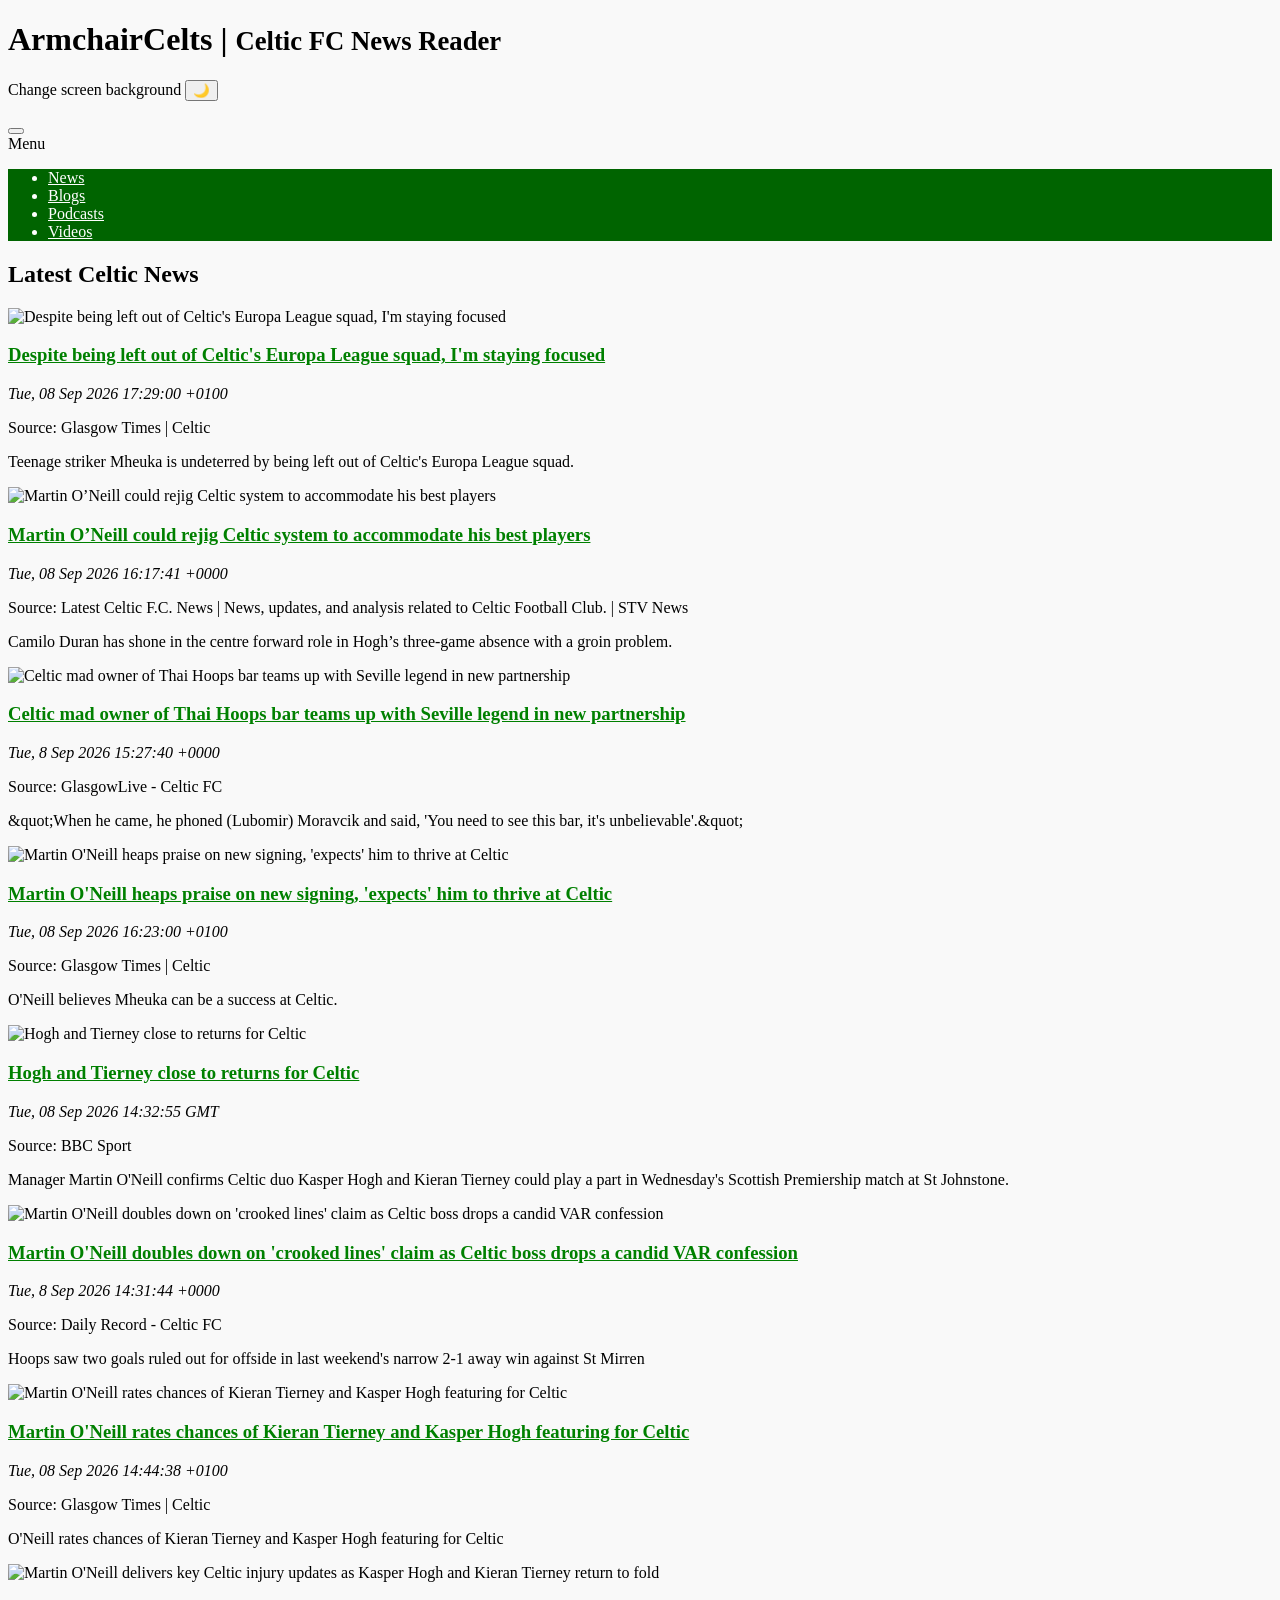
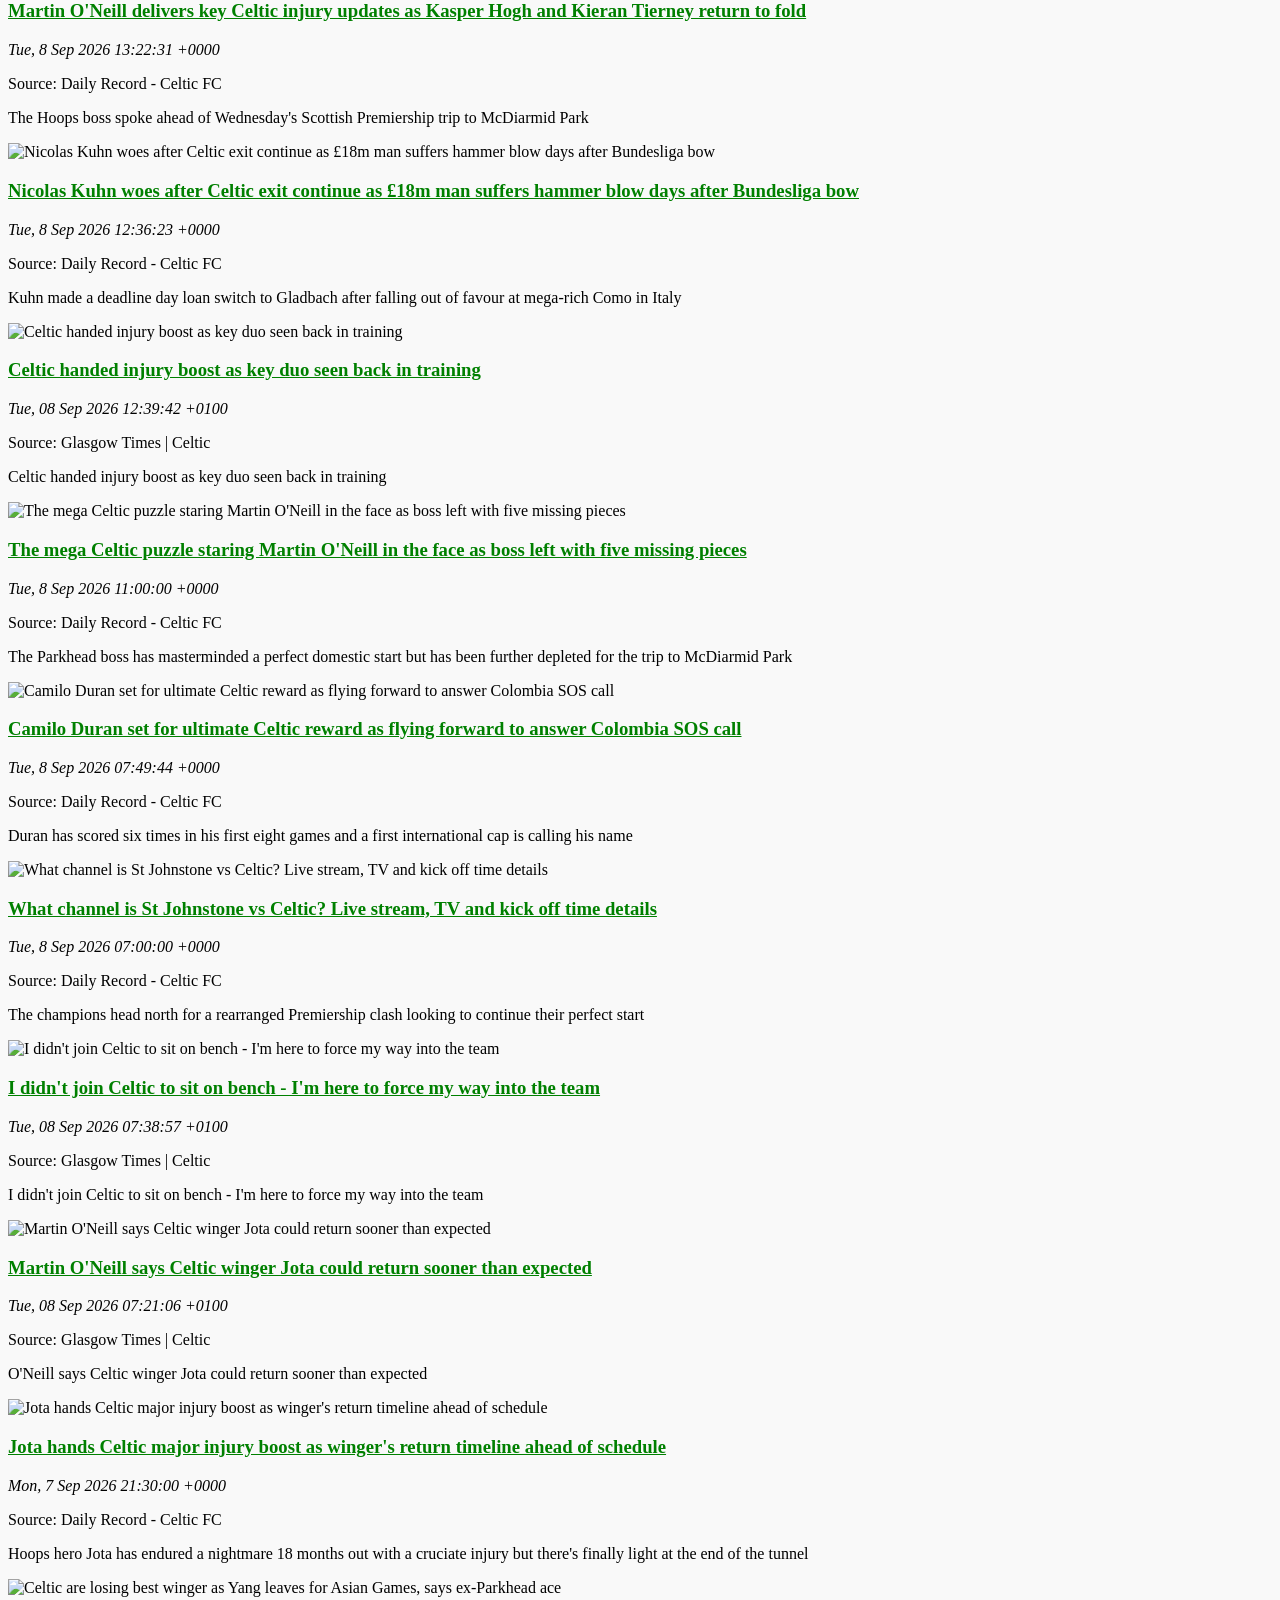
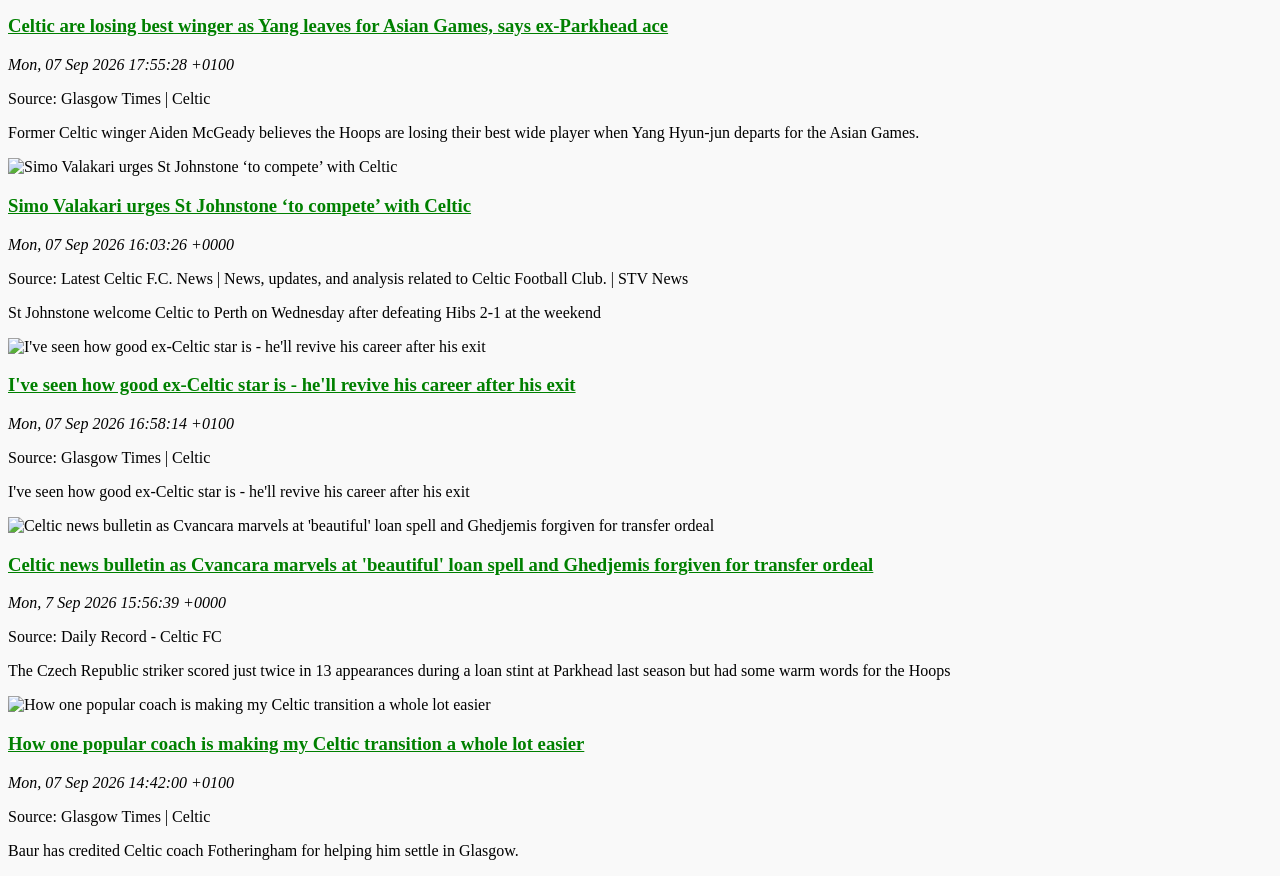
==== commit 83b4fb7c: "Auto-update index.html" ====
--- a/index.html
+++ b/index.html
@@ -90,27 +90,27 @@
   <h2 class="text-center">Latest Celtic News</h2>
 <div class="grid-container fluid">
   <div class="grid-x grid-margin-x">
-    <div class='cell medium-4 small-12'><div class='card'><img src='https://i2-prod.dailyrecord.co.uk/incoming/article37527184.ece/ALTERNATES/s615/0_Celtic-FC-Media-Access.jpg' alt='Jota hands Celtic major injury boost as winger&#039;s return timeline ahead of schedule'><div class='card-section'><h3><a href='https://www.dailyrecord.co.uk/sport/football/jota-hands-celtic-major-injury-37636061' target='_blank'>Jota hands Celtic major injury boost as winger&#039;s return timeline ahead of schedule</a></h3><p><em>Mon, 7 Sep 2026 21:30:00 +0000</em></p><p class='source'>Source: Daily Record - Celtic FC</p><p>Hoops hero Jota has endured a nightmare 18 months out with a cruciate injury but there&#039;s finally light at the end of the tunnel</p></div></div></div>
+    <div class='cell medium-4 small-12'><div class='card'><img src='https://www.glasgowtimes.co.uk/resources/images/21426883/' alt='Despite being left out of Celtic&#039;s Europa League squad, I&#039;m staying focused'><div class='card-section'><h3><a href='https://www.glasgowtimes.co.uk/sport/26533300.celtic-striker-reacts-left-european-squad/?ref=rss' target='_blank'>Despite being left out of Celtic&#039;s Europa League squad, I&#039;m staying focused</a></h3><p><em>Tue, 08 Sep 2026 17:29:00 +0100</em></p><p class='source'>Source: Glasgow Times | Celtic</p><p>Teenage striker Mheuka is undeterred by being left out of Celtic&#039;s Europa League squad.</p></div></div></div>
+<div class='cell medium-4 small-12'><div class='card'><img src='https://news.stv.tv/wp-content/uploads/2026/09/838434277e49ffeaca9d64b93ae30070-1788884198.jpg' alt='Martin O’Neill could rejig Celtic system to accommodate his best players'><div class='card-section'><h3><a href='https://news.stv.tv/sport/martin-oneill-could-rejig-celtic-system-to-accommodate-his-best-players' target='_blank'>Martin O’Neill could rejig Celtic system to accommodate his best players</a></h3><p><em>Tue, 08 Sep 2026 16:17:41 +0000</em></p><p class='source'>Source: Latest Celtic F.C. News | News, updates, and analysis related to Celtic Football Club. | STV News</p><p>Camilo Duran has shone in the centre forward role in Hogh’s three-game absence with a groin problem.</p></div></div></div>
+<div class='cell medium-4 small-12'><div class='card'><img src='https://i2-prod.glasgowlive.co.uk/news/glasgow-news/article34586759.ece/ALTERNATES/s615/0_IMG_5646jpeg.jpg' alt='Celtic mad owner of Thai Hoops bar teams up with Seville legend in new partnership'><div class='card-section'><h3><a href='https://www.glasgowlive.co.uk/whats-on/food-drink-news/celtic-mad-owner-thai-hoops-34585916' target='_blank'>Celtic mad owner of Thai Hoops bar teams up with Seville legend in new partnership</a></h3><p><em>Tue, 8 Sep 2026 15:27:40 +0000</em></p><p class='source'>Source: GlasgowLive - Celtic FC</p><p>&amp;quot;When he came, he phoned (Lubomir) Moravcik and said, &#039;You need to see this bar, it&#039;s unbelievable&#039;.&amp;quot;</p></div></div></div>
+<div class='cell medium-4 small-12'><div class='card'><img src='https://www.glasgowtimes.co.uk/resources/images/21333079/' alt='Martin O&#039;Neill heaps praise on new signing, &#039;expects&#039; him to thrive at Celtic'><div class='card-section'><h3><a href='https://www.glasgowtimes.co.uk/sport/26532900.martin-oneill-heaps-praise-new-celtic-signing/?ref=rss' target='_blank'>Martin O&#039;Neill heaps praise on new signing, &#039;expects&#039; him to thrive at Celtic</a></h3><p><em>Tue, 08 Sep 2026 16:23:00 +0100</em></p><p class='source'>Source: Glasgow Times | Celtic</p><p>O&#039;Neill believes Mheuka can be a success at Celtic.</p></div></div></div>
+<div class='cell medium-4 small-12'><div class='card'><img src='https://ichef.bbci.co.uk/ace/standard/240/cpsprodpb/b5aa/live/7db54220-ab8f-11f1-aa04-efbf6a882854.jpg' alt='Hogh and Tierney close to returns for Celtic'><div class='card-section'><h3><a href='https://www.bbc.co.uk/sport/football/articles/cz0zy4jdlz1o?at_medium=RSS&amp;at_campaign=rss' target='_blank'>Hogh and Tierney close to returns for Celtic</a></h3><p><em>Tue, 08 Sep 2026 14:32:55 GMT</em></p><p class='source'>Source: BBC Sport</p><p>Manager Martin O&#039;Neill confirms Celtic duo Kasper Hogh and Kieran Tierney could play a part in Wednesday&#039;s Scottish Premiership match at St Johnstone.</p></div></div></div>
+<div class='cell medium-4 small-12'><div class='card'><img src='https://i2-prod.dailyrecord.co.uk/incoming/article37631905.ece/ALTERNATES/s615/0_JS416830025.jpg' alt='Martin O&#039;Neill doubles down on &#039;crooked lines&#039; claim as Celtic boss drops a candid VAR confession'><div class='card-section'><h3><a href='https://www.dailyrecord.co.uk/sport/football/football-news/martin-oneill-doubles-down-crooked-37639815' target='_blank'>Martin O&#039;Neill doubles down on &#039;crooked lines&#039; claim as Celtic boss drops a candid VAR confession</a></h3><p><em>Tue, 8 Sep 2026 14:31:44 +0000</em></p><p class='source'>Source: Daily Record - Celtic FC</p><p>Hoops saw two goals ruled out for offside in last weekend&#039;s narrow 2-1 away win against St Mirren</p></div></div></div>
+<div class='cell medium-4 small-12'><div class='card'><img src='https://www.glasgowtimes.co.uk/resources/images/21425896/' alt='Martin O&#039;Neill rates chances of Kieran Tierney and Kasper Hogh featuring for Celtic'><div class='card-section'><h3><a href='https://www.glasgowtimes.co.uk/sport/26532262.oneill-rates-chances-tierney-hogh-featuring-celtic/?ref=rss' target='_blank'>Martin O&#039;Neill rates chances of Kieran Tierney and Kasper Hogh featuring for Celtic</a></h3><p><em>Tue, 08 Sep 2026 14:44:38 +0100</em></p><p class='source'>Source: Glasgow Times | Celtic</p><p>O&#039;Neill rates chances of Kieran Tierney and Kasper Hogh featuring for Celtic</p></div></div></div>
+<div class='cell medium-4 small-12'><div class='card'><img src='https://i2-prod.dailyrecord.co.uk/incoming/article37639371.ece/ALTERNATES/s615/0_Celtic-FC-Media-Access.jpg' alt='Martin O&#039;Neill delivers key Celtic injury updates as Kasper Hogh and Kieran Tierney return to fold'><div class='card-section'><h3><a href='https://www.dailyrecord.co.uk/sport/football/football-news/martin-oneill-delivers-key-celtic-37639386' target='_blank'>Martin O&#039;Neill delivers key Celtic injury updates as Kasper Hogh and Kieran Tierney return to fold</a></h3><p><em>Tue, 8 Sep 2026 13:22:31 +0000</em></p><p class='source'>Source: Daily Record - Celtic FC</p><p>The Hoops boss spoke ahead of Wednesday&#039;s Scottish Premiership trip to McDiarmid Park</p></div></div></div>
+<div class='cell medium-4 small-12'><div class='card'><img src='https://i2-prod.dailyrecord.co.uk/incoming/article37639590.ece/ALTERNATES/s615/1_Borussia-Mnchengladbach-v-SV-Elversberg-Bundesliga-202627.jpg' alt='Nicolas Kuhn woes after Celtic exit continue as £18m man suffers hammer blow days after Bundesliga bow'><div class='card-section'><h3><a href='https://www.dailyrecord.co.uk/sport/football/football-news/nicolas-kuhn-woes-after-celtic-37639449' target='_blank'>Nicolas Kuhn woes after Celtic exit continue as £18m man suffers hammer blow days after Bundesliga bow</a></h3><p><em>Tue, 8 Sep 2026 12:36:23 +0000</em></p><p class='source'>Source: Daily Record - Celtic FC</p><p>Kuhn made a deadline day loan switch to Gladbach after falling out of favour at mega-rich Como in Italy</p></div></div></div>
+<div class='cell medium-4 small-12'><div class='card'><img src='https://www.glasgowtimes.co.uk/resources/images/21424756/' alt='Celtic handed injury boost as key duo seen back in training'><div class='card-section'><h3><a href='https://www.glasgowtimes.co.uk/sport/26531588.celtic-injury-boost-key-duo-seen-back-training/?ref=rss' target='_blank'>Celtic handed injury boost as key duo seen back in training</a></h3><p><em>Tue, 08 Sep 2026 12:39:42 +0100</em></p><p class='source'>Source: Glasgow Times | Celtic</p><p>Celtic handed injury boost as key duo seen back in training</p></div></div></div>
+<div class='cell medium-4 small-12'><div class='card'><img src='https://i2-prod.dailyrecord.co.uk/incoming/article37638380.ece/ALTERNATES/s615/0_JS416076372.jpg' alt='The mega Celtic puzzle staring Martin O&#039;Neill in the face as boss left with five missing pieces'><div class='card-section'><h3><a href='https://www.dailyrecord.co.uk/sport/football/football-news/mega-celtic-puzzle-staring-martin-37638213' target='_blank'>The mega Celtic puzzle staring Martin O&#039;Neill in the face as boss left with five missing pieces</a></h3><p><em>Tue, 8 Sep 2026 11:00:00 +0000</em></p><p class='source'>Source: Daily Record - Celtic FC</p><p>The Parkhead boss has masterminded a perfect domestic start but has been further depleted for the trip to McDiarmid Park</p></div></div></div>
+<div class='cell medium-4 small-12'><div class='card'><img src='https://i2-prod.dailyrecord.co.uk/incoming/article37637884.ece/ALTERNATES/s615/0_Celtic-v-Aberdeen-William-Hill-Premiership-202627.jpg' alt='Camilo Duran set for ultimate Celtic reward as flying forward to answer Colombia SOS call'><div class='card-section'><h3><a href='https://www.dailyrecord.co.uk/sport/football/football-news/camilo-duran-set-ultimate-celtic-37637839' target='_blank'>Camilo Duran set for ultimate Celtic reward as flying forward to answer Colombia SOS call</a></h3><p><em>Tue, 8 Sep 2026 07:49:44 +0000</em></p><p class='source'>Source: Daily Record - Celtic FC</p><p>Duran has scored six times in his first eight games and a first international cap is calling his name</p></div></div></div>
+<div class='cell medium-4 small-12'><div class='card'><img src='https://i2-prod.dailyrecord.co.uk/incoming/article37632979.ece/ALTERNATES/s615/0_JS204835050.jpg' alt='What channel is St Johnstone vs Celtic? Live stream, TV and kick off time details'><div class='card-section'><h3><a href='https://www.dailyrecord.co.uk/sport/football/football-news/what-channel-st-johnstone-vs-37632992' target='_blank'>What channel is St Johnstone vs Celtic? Live stream, TV and kick off time details</a></h3><p><em>Tue, 8 Sep 2026 07:00:00 +0000</em></p><p class='source'>Source: Daily Record - Celtic FC</p><p>The champions head north for a rearranged Premiership clash looking to continue their perfect start</p></div></div></div>
+<div class='cell medium-4 small-12'><div class='card'><img src='https://www.glasgowtimes.co.uk/resources/images/21422777/' alt='I didn&#039;t join Celtic to sit on bench - I&#039;m here to force my way into the team'><div class='card-section'><h3><a href='https://www.glasgowtimes.co.uk/sport/26530036.didnt-join-celtic-sit-bench---force-way/?ref=rss' target='_blank'>I didn&#039;t join Celtic to sit on bench - I&#039;m here to force my way into the team</a></h3><p><em>Tue, 08 Sep 2026 07:38:57 +0100</em></p><p class='source'>Source: Glasgow Times | Celtic</p><p>I didn&#039;t join Celtic to sit on bench - I&#039;m here to force my way into the team</p></div></div></div>
+<div class='cell medium-4 small-12'><div class='card'><img src='https://www.glasgowtimes.co.uk/resources/images/21422763/' alt='Martin O&#039;Neill says Celtic winger Jota could return sooner than expected'><div class='card-section'><h3><a href='https://www.glasgowtimes.co.uk/sport/26530021.oneill-says-celtic-winger-jota-return-sooner-expected/?ref=rss' target='_blank'>Martin O&#039;Neill says Celtic winger Jota could return sooner than expected</a></h3><p><em>Tue, 08 Sep 2026 07:21:06 +0100</em></p><p class='source'>Source: Glasgow Times | Celtic</p><p>O&#039;Neill says Celtic winger Jota could return sooner than expected</p></div></div></div>
+<div class='cell medium-4 small-12'><div class='card'><img src='https://i2-prod.dailyrecord.co.uk/incoming/article37527184.ece/ALTERNATES/s615/0_Celtic-FC-Media-Access.jpg' alt='Jota hands Celtic major injury boost as winger&#039;s return timeline ahead of schedule'><div class='card-section'><h3><a href='https://www.dailyrecord.co.uk/sport/football/jota-hands-celtic-major-injury-37636061' target='_blank'>Jota hands Celtic major injury boost as winger&#039;s return timeline ahead of schedule</a></h3><p><em>Mon, 7 Sep 2026 21:30:00 +0000</em></p><p class='source'>Source: Daily Record - Celtic FC</p><p>Hoops hero Jota has endured a nightmare 18 months out with a cruciate injury but there&#039;s finally light at the end of the tunnel</p></div></div></div>
 <div class='cell medium-4 small-12'><div class='card'><img src='https://www.glasgowtimes.co.uk/resources/images/21422379/' alt='Celtic are losing best winger as Yang leaves for Asian Games, says ex-Parkhead ace'><div class='card-section'><h3><a href='https://www.glasgowtimes.co.uk/sport/26529808.celtic-losing-best-winger-yang-leaves-asian-games/?ref=rss' target='_blank'>Celtic are losing best winger as Yang leaves for Asian Games, says ex-Parkhead ace</a></h3><p><em>Mon, 07 Sep 2026 17:55:28 +0100</em></p><p class='source'>Source: Glasgow Times | Celtic</p><p>Former Celtic winger Aiden McGeady believes the Hoops are losing their best wide player when Yang Hyun-jun departs for the Asian Games.</p></div></div></div>
 <div class='cell medium-4 small-12'><div class='card'><img src='https://news.stv.tv/wp-content/uploads/2026/09/43bd48ade3219a1931115a1dabbe1a7f-1788795968.jpg' alt='Simo Valakari urges St Johnstone ‘to compete’ with Celtic'><div class='card-section'><h3><a href='https://news.stv.tv/sport/simo-valakari-urges-st-johnstone-to-compete-with-celtic' target='_blank'>Simo Valakari urges St Johnstone ‘to compete’ with Celtic</a></h3><p><em>Mon, 07 Sep 2026 16:03:26 +0000</em></p><p class='source'>Source: Latest Celtic F.C. News | News, updates, and analysis related to Celtic Football Club. | STV News</p><p>St Johnstone welcome Celtic to Perth on Wednesday after defeating Hibs 2-1 at the weekend</p></div></div></div>
 <div class='cell medium-4 small-12'><div class='card'><img src='https://www.glasgowtimes.co.uk/resources/images/21403710/' alt='I&#039;ve seen how good ex-Celtic star is - he&#039;ll revive his career after his exit'><div class='card-section'><h3><a href='https://www.glasgowtimes.co.uk/sport/26529594.seen-good-ex-celtic-star-revive-career/?ref=rss' target='_blank'>I&#039;ve seen how good ex-Celtic star is - he&#039;ll revive his career after his exit</a></h3><p><em>Mon, 07 Sep 2026 16:58:14 +0100</em></p><p class='source'>Source: Glasgow Times | Celtic</p><p>I&#039;ve seen how good ex-Celtic star is - he&#039;ll revive his career after his exit</p></div></div></div>
 <div class='cell medium-4 small-12'><div class='card'><img src='https://i2-prod.dailyrecord.co.uk/incoming/article36883258.ece/ALTERNATES/s615/1_Celtic-v-Motherwell-William-Hill-Premiership.jpg' alt='Celtic news bulletin as Cvancara marvels at &#039;beautiful&#039; loan spell and Ghedjemis forgiven for transfer ordeal'><div class='card-section'><h3><a href='https://www.dailyrecord.co.uk/sport/football/football-transfer-news/celtic-news-bulletin-cvancara-marvels-37636721' target='_blank'>Celtic news bulletin as Cvancara marvels at &#039;beautiful&#039; loan spell and Ghedjemis forgiven for transfer ordeal</a></h3><p><em>Mon, 7 Sep 2026 15:56:39 +0000</em></p><p class='source'>Source: Daily Record - Celtic FC</p><p>The Czech Republic striker scored just twice in 13 appearances during a loan stint at Parkhead last season but had some warm words for the Hoops</p></div></div></div>
 <div class='cell medium-4 small-12'><div class='card'><img src='https://www.glasgowtimes.co.uk/resources/images/21371876/' alt='How one popular coach is making my Celtic transition a whole lot easier'><div class='card-section'><h3><a href='https://www.glasgowtimes.co.uk/sport/26528610.new-celtic-star-great-coaching-receiving/?ref=rss' target='_blank'>How one popular coach is making my Celtic transition a whole lot easier</a></h3><p><em>Mon, 07 Sep 2026 14:42:00 +0100</em></p><p class='source'>Source: Glasgow Times | Celtic</p><p>Baur has credited Celtic coach Fotheringham for helping him settle in Glasgow.</p></div></div></div>
-<div class='cell medium-4 small-12'><div class='card'><img src='https://news.stv.tv/wp-content/uploads/2026/09/7190063c89aea435dcbd6740b3a27201-1788786524-1082x720.jpg' alt='Former Celtic striker Mark Burchill swaps Liverpool for Saudi Pro League '><div class='card-section'><h3><a href='https://news.stv.tv/sport/former-celtic-striker-mark-burchill-swaps-liverpool-for-saudi-pro-league' target='_blank'>Former Celtic striker Mark Burchill swaps Liverpool for Saudi Pro League </a></h3><p><em>Mon, 07 Sep 2026 13:13:01 +0000</em></p><p class='source'>Source: Latest Celtic F.C. News | News, updates, and analysis related to Celtic Football Club. | STV News</p><p>Former Celtic striker Mark Burchill has left Liverpool for Saudi Pro League club Al-Hilal</p></div></div></div>
-<div class='cell medium-4 small-12'><div class='card'><img src='https://www.glasgowtimes.co.uk/resources/images/21420297/' alt='Burnley boss expects more from ex-Celtic star Hatate despite debut assist'><div class='card-section'><h3><a href='https://www.glasgowtimes.co.uk/sport/26528436.burnley-boss-expects-ex-celt-hatate-despite-debut-assist/?ref=rss' target='_blank'>Burnley boss expects more from ex-Celtic star Hatate despite debut assist</a></h3><p><em>Mon, 07 Sep 2026 14:09:05 +0100</em></p><p class='source'>Source: Glasgow Times | Celtic</p><p>Burnley boss expects more from ex-Celtic star Hatate despite debut assist</p></div></div></div>
-<div class='cell medium-4 small-12'><div class='card'><img src='https://i2-prod.dailyrecord.co.uk/sport/football/article37635626.ece/ALTERNATES/s615/0_Managers.png' alt='11 of the most ridiculously short Scottish football managerial reigns from Celtic disaster to forgotten Dunfermline flop'><div class='card-section'><h3><a href='https://www.dailyrecord.co.uk/sport/football/football-news/11-most-ridiculously-short-scottish-37634340' target='_blank'>11 of the most ridiculously short Scottish football managerial reigns from Celtic disaster to forgotten Dunfermline flop</a></h3><p><em>Mon, 7 Sep 2026 12:48:12 +0000</em></p><p class='source'>Source: Daily Record - Celtic FC</p><p>It&#039;s the most brutal job in football and it doesn&#039;t take long for clubs to lose patience with their managers</p></div></div></div>
-<div class='cell medium-4 small-12'><div class='card'><img src='https://www.glasgowtimes.co.uk/resources/images/21420023/' alt='After watching Celtic&#039;s strike duo, I&#039;m convinced they&#039;ll &#039;run away&#039; with the league'><div class='card-section'><h3><a href='https://www.glasgowtimes.co.uk/sport/26528122.celtic-strike-duo-backed-run-away-league/?ref=rss' target='_blank'>After watching Celtic&#039;s strike duo, I&#039;m convinced they&#039;ll &#039;run away&#039; with the league</a></h3><p><em>Mon, 07 Sep 2026 13:15:00 +0100</em></p><p class='source'>Source: Glasgow Times | Celtic</p><p>Dowie believes Celtic&#039;s new strikers, Hogh and Duran, could dominate the Premiership title race.</p></div></div></div>
-<div class='cell medium-4 small-12'><div class='card'><img src='https://www.glasgowworld.com/jpim-static/image/2026/09/07/11/28/GettyImages-1234774.jpeg?width=1200&amp;auto=webp&amp;trim=0%2C26%2C0%2C25' alt='Former Celtic star leaves Liverpool as behind the scenes Saudi Pro League role offers new challenge'><div class='card-section'><h3><a href='https://www.glasgowworld.com/sport/football/celtic/former-celtic-star-leaves-liverpool-as-behind-the-scenes-saudi-pro-league-role-offers-new-challenge-8971133' target='_blank'>Former Celtic star leaves Liverpool as behind the scenes Saudi Pro League role offers new challenge</a></h3><p><em>Mon, 07 Sep 2026 11:12:56 GMT</em></p><p class='source'>Source: GlasgowWorld Celtic</p><p>Latest former Celt has joined the Pro League</p></div></div></div>
-<div class='cell medium-4 small-12'><div class='card'><img src='https://i2-prod.dailyrecord.co.uk/incoming/article24883088.ece/ALTERNATES/s615/0_AFC-Bournemouth-v-Middlesbrough-Sky-Bet-Championship.jpg' alt='I always wanted to join Celtic but I fear clock is ticking on transfer that&#039;s been on cards for years'><div class='card-section'><h3><a href='https://www.dailyrecord.co.uk/sport/football/football-transfer-news/always-wanted-join-celtic-fear-37635013' target='_blank'>I always wanted to join Celtic but I fear clock is ticking on transfer that&#039;s been on cards for years</a></h3><p><em>Mon, 7 Sep 2026 11:11:14 +0000</em></p><p class='source'>Source: Daily Record - Celtic FC</p><p>Asmir Begovic admits he&#039;s had talks with Celtic in the past and he&#039;d love the move but fears it&#039;s too late</p></div></div></div>
-<div class='cell medium-4 small-12'><div class='card'><img src='https://i2-prod.dailyrecord.co.uk/incoming/article37635085.ece/ALTERNATES/s615/0_JS416813299.jpg' alt='Martin O&#039;Neill has selective memory as Celtic boss sent VAR reminder – Hotline'><div class='card-section'><h3><a href='https://www.dailyrecord.co.uk/sport/football/football-news/martin-oneill-selective-memory-celtic-37634928' target='_blank'>Martin O&#039;Neill has selective memory as Celtic boss sent VAR reminder – Hotline</a></h3><p><em>Mon, 7 Sep 2026 10:34:50 +0000</em></p><p class='source'>Source: Daily Record - Celtic FC</p><p>Craig Swan kicked off the week with plenty of talking points from the weekend action in the Premiership</p></div></div></div>
-<div class='cell medium-4 small-12'><div class='card'><img src='https://i2-prod.dailyrecord.co.uk/incoming/article37634889.ece/ALTERNATES/s615/0_JS416834647.jpg' alt='5 Yang replacement options for Celtic rated as major trust issue leaves Martin O&#039;Neill with huge headache'><div class='card-section'><h3><a href='https://www.dailyrecord.co.uk/sport/football/5-yang-replacement-options-celtic-37634720' target='_blank'>5 Yang replacement options for Celtic rated as major trust issue leaves Martin O&#039;Neill with huge headache</a></h3><p><em>Mon, 7 Sep 2026 09:56:06 +0000</em></p><p class='source'>Source: Daily Record - Celtic FC</p><p>The wide man has headed off to the Asian Games and he&#039;ll miss crunch encounters at home and in Europe</p></div></div></div>
-<div class='cell medium-4 small-12'><div class='card'><img src='https://www.glasgowtimes.co.uk/resources/images/20554164/' alt='SFA appoint officiating team for Celtic&#039;s midweek clash at St Johnstone'><div class='card-section'><h3><a href='https://www.glasgowtimes.co.uk/sport/26526698.sfa-appoint-officiating-team-celtic-vs-st-johnstone/?ref=rss' target='_blank'>SFA appoint officiating team for Celtic&#039;s midweek clash at St Johnstone</a></h3><p><em>Mon, 07 Sep 2026 09:07:00 +0100</em></p><p class='source'>Source: Glasgow Times | Celtic</p><p>MacDermid will referee Celtic&#039;s match at St Johnstone on Wednesday.</p></div></div></div>
-<div class='cell medium-4 small-12'><div class='card'><img src='https://www.glasgowtimes.co.uk/resources/images/20458222/' alt='Jens Berthel Askou responds to Celtic managerial links amid tough Toulouse start'><div class='card-section'><h3><a href='https://www.glasgowtimes.co.uk/sport/26526576.jens-berthel-askou-responds-celtic-managerial-links/?ref=rss' target='_blank'>Jens Berthel Askou responds to Celtic managerial links amid tough Toulouse start</a></h3><p><em>Mon, 07 Sep 2026 08:06:00 +0100</em></p><p class='source'>Source: Glasgow Times | Celtic</p><p>Askou has refused to comment on rumours linking him to the Celtic managerial position before O&#039;Neill&#039;s appointment.</p></div></div></div>
-<div class='cell medium-4 small-12'><div class='card'><img src='https://www.glasgowworld.com/jpim-static/image/2026/02/12/9/12/GettyImages-1493776212.jpeg?width=1200&amp;auto=webp&amp;crop=3%3A2' alt='Ange Postecoglou left stunned by &#039;surreal&#039; Celtic flashback as Liverpool manager dream revisited'><div class='card-section'><h3><a href='https://www.glasgowworld.com/sport/football/celtic/ange-postecoglou-stunned-surreal-celtic-flashback-liverpool-manager-dream-8969388' target='_blank'>Ange Postecoglou left stunned by &#039;surreal&#039; Celtic flashback as Liverpool manager dream revisited</a></h3><p><em>Mon, 07 Sep 2026 07:02:01 GMT</em></p><p class='source'>Source: GlasgowWorld Celtic</p><p>The former Celtic boss has since managed Tottenham and Nottingham Forest</p></div></div></div>
-<div class='cell medium-4 small-12'><div class='card'><img src='https://i2-prod.dailyrecord.co.uk/sport/football/football-news/article37633090.ece/ALTERNATES/s615/0_JS416859750.jpg' alt='Star man exits Celtic with an incentive but a fault needs fixed to maintain winning machine – big match findings'><div class='card-section'><h3><a href='https://www.dailyrecord.co.uk/sport/football/football-match-reports/star-man-exits-celtic-incentive-37633008' target='_blank'>Star man exits Celtic with an incentive but a fault needs fixed to maintain winning machine – big match findings</a></h3><p><em>Mon, 7 Sep 2026 07:00:00 +0000</em></p><p class='source'>Source: Daily Record - Celtic FC</p><p>Yang Hyun-jun will spend the next three weeks with the Korean squad</p></div></div></div>
-<div class='cell medium-4 small-12'><div class='card'><img src='https://i2-prod.dailyrecord.co.uk/incoming/article37632782.ece/ALTERNATES/s615/0_JS416842775.jpg' alt='Mika Baur is Celtic&#039;s little big man as midfield terrier game for scrap with Scottish football tough guys'><div class='card-section'><h3><a href='https://www.dailyrecord.co.uk/sport/football/mika-baur-celtics-little-big-37632375' target='_blank'>Mika Baur is Celtic&#039;s little big man as midfield terrier game for scrap with Scottish football tough guys</a></h3><p><em>Sun, 6 Sep 2026 21:30:00 +0000</em></p><p class='source'>Source: Daily Record - Celtic FC</p><p>The Hoops midfielder has made an instant impression and he&#039;s shown he&#039;s willing to get down and dirty when needed</p></div></div></div>
-<div class='cell medium-4 small-12'><div class='card'><img src='https://ichef.bbci.co.uk/ace/standard/240/cpsprodpb/742c/live/81049e20-a974-11f1-b6ca-99ea24dda2b9.jpg' alt='How much will Celtic miss Asian Games-bound Yang?'><div class='card-section'><h3><a href='https://www.bbc.co.uk/sport/football/articles/cx2zr7jjpero?at_medium=RSS&amp;at_campaign=rss' target='_blank'>How much will Celtic miss Asian Games-bound Yang?</a></h3><p><em>Sun, 06 Sep 2026 11:02:04 GMT</em></p><p class='source'>Source: BBC Sport</p><p>Yang Hyun-jun illustrated his importance to Celtic with a vital goal against St Mirren before heading off for the Asian Games.</p></div></div></div>
-<div class='cell medium-4 small-12'><div class='card'><img src='https://news.stv.tv/wp-content/uploads/2026/09/6ffa6a978beb2ee2de16e7a19002f3e2-1788691181-1120x720.jpeg' alt='New Celtic signings impress Martin O’Neill in victory over St Mirren'><div class='card-section'><h3><a href='https://news.stv.tv/sport/new-celtic-signings-impress-martin-oneill-in-victory-over-st-mirren' target='_blank'>New Celtic signings impress Martin O’Neill in victory over St Mirren</a></h3><p><em>Sun, 06 Sep 2026 10:41:03 +0000</em></p><p class='source'>Source: Latest Celtic F.C. News | News, updates, and analysis related to Celtic Football Club. | STV News</p><p>Second-half goals from Liam Scales and Yang Hyun-jun earned Celtic a 2-1 victory over St Mirren</p></div></div></div>
 <script type="application/ld+json">{
     "@context": "https://schema.org",
     "@type": "ItemList",
@@ -118,6 +118,396 @@
         {
             "@type": "ListItem",
             "position": 1,
+            "url": "https://www.glasgowtimes.co.uk/sport/26533300.celtic-striker-reacts-left-european-squad/?ref=rss",
+            "item": {
+                "@type": "NewsArticle",
+                "url": "https://www.glasgowtimes.co.uk/sport/26533300.celtic-striker-reacts-left-european-squad/?ref=rss",
+                "headline": "Despite being left out of Celtic's Europa League squad, I'm staying focused",
+                "image": "https://www.glasgowtimes.co.uk/resources/images/21426883/",
+                "datePublished": "Tue, 08 Sep 2026 17:29:00 +0100",
+                "dateModified": "Tue, 08 Sep 2026 17:29:00 +0100",
+                "author": {
+                    "@type": "Organization",
+                    "name": "Glasgow Times | Celtic"
+                },
+                "publisher": {
+                    "@type": "Organization",
+                    "name": "ArmchairCelts",
+                    "logo": {
+                        "@type": "ImageObject",
+                        "url": "https://armchaircelts.co.uk/images/screenshot.png"
+                    }
+                },
+                "description": "Teenage striker Mheuka is undeterred by being left out of Celtic's Europa League squad."
+            }
+        },
+        {
+            "@type": "ListItem",
+            "position": 2,
+            "url": "https://news.stv.tv/sport/martin-oneill-could-rejig-celtic-system-to-accommodate-his-best-players",
+            "item": {
+                "@type": "NewsArticle",
+                "url": "https://news.stv.tv/sport/martin-oneill-could-rejig-celtic-system-to-accommodate-his-best-players",
+                "headline": "Martin O\u2019Neill could rejig Celtic system to accommodate his best players",
+                "image": "https://news.stv.tv/wp-content/uploads/2026/09/838434277e49ffeaca9d64b93ae30070-1788884198.jpg",
+                "datePublished": "Tue, 08 Sep 2026 16:17:41 +0000",
+                "dateModified": "Tue, 08 Sep 2026 16:17:41 +0000",
+                "author": {
+                    "@type": "Organization",
+                    "name": "Latest Celtic F.C. News | News, updates, and analysis related to Celtic Football Club. | STV News"
+                },
+                "publisher": {
+                    "@type": "Organization",
+                    "name": "ArmchairCelts",
+                    "logo": {
+                        "@type": "ImageObject",
+                        "url": "https://armchaircelts.co.uk/images/screenshot.png"
+                    }
+                },
+                "description": "Camilo Duran has shone in the centre forward role in Hogh\u2019s three-game absence with a groin problem."
+            }
+        },
+        {
+            "@type": "ListItem",
+            "position": 3,
+            "url": "https://www.glasgowlive.co.uk/whats-on/food-drink-news/celtic-mad-owner-thai-hoops-34585916",
+            "item": {
+                "@type": "NewsArticle",
+                "url": "https://www.glasgowlive.co.uk/whats-on/food-drink-news/celtic-mad-owner-thai-hoops-34585916",
+                "headline": "Celtic mad owner of Thai Hoops bar teams up with Seville legend in new partnership",
+                "image": "https://i2-prod.glasgowlive.co.uk/news/glasgow-news/article34586759.ece/ALTERNATES/s615/0_IMG_5646jpeg.jpg",
+                "datePublished": "Tue, 8 Sep 2026 15:27:40 +0000",
+                "dateModified": "Tue, 8 Sep 2026 15:27:40 +0000",
+                "author": {
+                    "@type": "Organization",
+                    "name": "GlasgowLive - Celtic FC"
+                },
+                "publisher": {
+                    "@type": "Organization",
+                    "name": "ArmchairCelts",
+                    "logo": {
+                        "@type": "ImageObject",
+                        "url": "https://armchaircelts.co.uk/images/screenshot.png"
+                    }
+                },
+                "description": "&quot;When he came, he phoned (Lubomir) Moravcik and said, 'You need to see this bar, it's unbelievable'.&quot;"
+            }
+        },
+        {
+            "@type": "ListItem",
+            "position": 4,
+            "url": "https://www.glasgowtimes.co.uk/sport/26532900.martin-oneill-heaps-praise-new-celtic-signing/?ref=rss",
+            "item": {
+                "@type": "NewsArticle",
+                "url": "https://www.glasgowtimes.co.uk/sport/26532900.martin-oneill-heaps-praise-new-celtic-signing/?ref=rss",
+                "headline": "Martin O'Neill heaps praise on new signing, 'expects' him to thrive at Celtic",
+                "image": "https://www.glasgowtimes.co.uk/resources/images/21333079/",
+                "datePublished": "Tue, 08 Sep 2026 16:23:00 +0100",
+                "dateModified": "Tue, 08 Sep 2026 16:23:00 +0100",
+                "author": {
+                    "@type": "Organization",
+                    "name": "Glasgow Times | Celtic"
+                },
+                "publisher": {
+                    "@type": "Organization",
+                    "name": "ArmchairCelts",
+                    "logo": {
+                        "@type": "ImageObject",
+                        "url": "https://armchaircelts.co.uk/images/screenshot.png"
+                    }
+                },
+                "description": "O'Neill believes Mheuka can be a success at Celtic."
+            }
+        },
+        {
+            "@type": "ListItem",
+            "position": 5,
+            "url": "https://www.bbc.co.uk/sport/football/articles/cz0zy4jdlz1o?at_medium=RSS&at_campaign=rss",
+            "item": {
+                "@type": "NewsArticle",
+                "url": "https://www.bbc.co.uk/sport/football/articles/cz0zy4jdlz1o?at_medium=RSS&at_campaign=rss",
+                "headline": "Hogh and Tierney close to returns for Celtic",
+                "image": "https://ichef.bbci.co.uk/ace/standard/240/cpsprodpb/b5aa/live/7db54220-ab8f-11f1-aa04-efbf6a882854.jpg",
+                "datePublished": "Tue, 08 Sep 2026 14:32:55 GMT",
+                "dateModified": "Tue, 08 Sep 2026 14:32:55 GMT",
+                "author": {
+                    "@type": "Organization",
+                    "name": "BBC Sport"
+                },
+                "publisher": {
+                    "@type": "Organization",
+                    "name": "ArmchairCelts",
+                    "logo": {
+                        "@type": "ImageObject",
+                        "url": "https://armchaircelts.co.uk/images/screenshot.png"
+                    }
+                },
+                "description": "Manager Martin O'Neill confirms Celtic duo Kasper Hogh and Kieran Tierney could play a part in Wednesday's Scottish Premiership match at St Johnstone."
+            }
+        },
+        {
+            "@type": "ListItem",
+            "position": 6,
+            "url": "https://www.dailyrecord.co.uk/sport/football/football-news/martin-oneill-doubles-down-crooked-37639815",
+            "item": {
+                "@type": "NewsArticle",
+                "url": "https://www.dailyrecord.co.uk/sport/football/football-news/martin-oneill-doubles-down-crooked-37639815",
+                "headline": "Martin O'Neill doubles down on 'crooked lines' claim as Celtic boss drops a candid VAR confession",
+                "image": "https://i2-prod.dailyrecord.co.uk/incoming/article37631905.ece/ALTERNATES/s615/0_JS416830025.jpg",
+                "datePublished": "Tue, 8 Sep 2026 14:31:44 +0000",
+                "dateModified": "Tue, 8 Sep 2026 14:31:44 +0000",
+                "author": {
+                    "@type": "Organization",
+                    "name": "Daily Record - Celtic FC"
+                },
+                "publisher": {
+                    "@type": "Organization",
+                    "name": "ArmchairCelts",
+                    "logo": {
+                        "@type": "ImageObject",
+                        "url": "https://armchaircelts.co.uk/images/screenshot.png"
+                    }
+                },
+                "description": "Hoops saw two goals ruled out for offside in last weekend's narrow 2-1 away win against St Mirren"
+            }
+        },
+        {
+            "@type": "ListItem",
+            "position": 7,
+            "url": "https://www.glasgowtimes.co.uk/sport/26532262.oneill-rates-chances-tierney-hogh-featuring-celtic/?ref=rss",
+            "item": {
+                "@type": "NewsArticle",
+                "url": "https://www.glasgowtimes.co.uk/sport/26532262.oneill-rates-chances-tierney-hogh-featuring-celtic/?ref=rss",
+                "headline": "Martin O'Neill rates chances of Kieran Tierney and Kasper Hogh featuring for Celtic",
+                "image": "https://www.glasgowtimes.co.uk/resources/images/21425896/",
+                "datePublished": "Tue, 08 Sep 2026 14:44:38 +0100",
+                "dateModified": "Tue, 08 Sep 2026 14:44:38 +0100",
+                "author": {
+                    "@type": "Organization",
+                    "name": "Glasgow Times | Celtic"
+                },
+                "publisher": {
+                    "@type": "Organization",
+                    "name": "ArmchairCelts",
+                    "logo": {
+                        "@type": "ImageObject",
+                        "url": "https://armchaircelts.co.uk/images/screenshot.png"
+                    }
+                },
+                "description": "O'Neill rates chances of Kieran Tierney and Kasper Hogh featuring for Celtic"
+            }
+        },
+        {
+            "@type": "ListItem",
+            "position": 8,
+            "url": "https://www.dailyrecord.co.uk/sport/football/football-news/martin-oneill-delivers-key-celtic-37639386",
+            "item": {
+                "@type": "NewsArticle",
+                "url": "https://www.dailyrecord.co.uk/sport/football/football-news/martin-oneill-delivers-key-celtic-37639386",
+                "headline": "Martin O'Neill delivers key Celtic injury updates as Kasper Hogh and Kieran Tierney return to fold",
+                "image": "https://i2-prod.dailyrecord.co.uk/incoming/article37639371.ece/ALTERNATES/s615/0_Celtic-FC-Media-Access.jpg",
+                "datePublished": "Tue, 8 Sep 2026 13:22:31 +0000",
+                "dateModified": "Tue, 8 Sep 2026 13:22:31 +0000",
+                "author": {
+                    "@type": "Organization",
+                    "name": "Daily Record - Celtic FC"
+                },
+                "publisher": {
+                    "@type": "Organization",
+                    "name": "ArmchairCelts",
+                    "logo": {
+                        "@type": "ImageObject",
+                        "url": "https://armchaircelts.co.uk/images/screenshot.png"
+                    }
+                },
+                "description": "The Hoops boss spoke ahead of Wednesday's Scottish Premiership trip to McDiarmid Park"
+            }
+        },
+        {
+            "@type": "ListItem",
+            "position": 9,
+            "url": "https://www.dailyrecord.co.uk/sport/football/football-news/nicolas-kuhn-woes-after-celtic-37639449",
+            "item": {
+                "@type": "NewsArticle",
+                "url": "https://www.dailyrecord.co.uk/sport/football/football-news/nicolas-kuhn-woes-after-celtic-37639449",
+                "headline": "Nicolas Kuhn woes after Celtic exit continue as \u00a318m man suffers hammer blow days after Bundesliga bow",
+                "image": "https://i2-prod.dailyrecord.co.uk/incoming/article37639590.ece/ALTERNATES/s615/1_Borussia-Mnchengladbach-v-SV-Elversberg-Bundesliga-202627.jpg",
+                "datePublished": "Tue, 8 Sep 2026 12:36:23 +0000",
+                "dateModified": "Tue, 8 Sep 2026 12:36:23 +0000",
+                "author": {
+                    "@type": "Organization",
+                    "name": "Daily Record - Celtic FC"
+                },
+                "publisher": {
+                    "@type": "Organization",
+                    "name": "ArmchairCelts",
+                    "logo": {
+                        "@type": "ImageObject",
+                        "url": "https://armchaircelts.co.uk/images/screenshot.png"
+                    }
+                },
+                "description": "Kuhn made a deadline day loan switch to Gladbach after falling out of favour at mega-rich Como in Italy"
+            }
+        },
+        {
+            "@type": "ListItem",
+            "position": 10,
+            "url": "https://www.glasgowtimes.co.uk/sport/26531588.celtic-injury-boost-key-duo-seen-back-training/?ref=rss",
+            "item": {
+                "@type": "NewsArticle",
+                "url": "https://www.glasgowtimes.co.uk/sport/26531588.celtic-injury-boost-key-duo-seen-back-training/?ref=rss",
+                "headline": "Celtic handed injury boost as key duo seen back in training",
+                "image": "https://www.glasgowtimes.co.uk/resources/images/21424756/",
+                "datePublished": "Tue, 08 Sep 2026 12:39:42 +0100",
+                "dateModified": "Tue, 08 Sep 2026 12:39:42 +0100",
+                "author": {
+                    "@type": "Organization",
+                    "name": "Glasgow Times | Celtic"
+                },
+                "publisher": {
+                    "@type": "Organization",
+                    "name": "ArmchairCelts",
+                    "logo": {
+                        "@type": "ImageObject",
+                        "url": "https://armchaircelts.co.uk/images/screenshot.png"
+                    }
+                },
+                "description": "Celtic handed injury boost as key duo seen back in training"
+            }
+        },
+        {
+            "@type": "ListItem",
+            "position": 11,
+            "url": "https://www.dailyrecord.co.uk/sport/football/football-news/mega-celtic-puzzle-staring-martin-37638213",
+            "item": {
+                "@type": "NewsArticle",
+                "url": "https://www.dailyrecord.co.uk/sport/football/football-news/mega-celtic-puzzle-staring-martin-37638213",
+                "headline": "The mega Celtic puzzle staring Martin O'Neill in the face as boss left with five missing pieces",
+                "image": "https://i2-prod.dailyrecord.co.uk/incoming/article37638380.ece/ALTERNATES/s615/0_JS416076372.jpg",
+                "datePublished": "Tue, 8 Sep 2026 11:00:00 +0000",
+                "dateModified": "Tue, 8 Sep 2026 11:00:00 +0000",
+                "author": {
+                    "@type": "Organization",
+                    "name": "Daily Record - Celtic FC"
+                },
+                "publisher": {
+                    "@type": "Organization",
+                    "name": "ArmchairCelts",
+                    "logo": {
+                        "@type": "ImageObject",
+                        "url": "https://armchaircelts.co.uk/images/screenshot.png"
+                    }
+                },
+                "description": "The Parkhead boss has masterminded a perfect domestic start but has been further depleted for the trip to McDiarmid Park"
+            }
+        },
+        {
+            "@type": "ListItem",
+            "position": 12,
+            "url": "https://www.dailyrecord.co.uk/sport/football/football-news/camilo-duran-set-ultimate-celtic-37637839",
+            "item": {
+                "@type": "NewsArticle",
+                "url": "https://www.dailyrecord.co.uk/sport/football/football-news/camilo-duran-set-ultimate-celtic-37637839",
+                "headline": "Camilo Duran set for ultimate Celtic reward as flying forward to answer Colombia SOS call",
+                "image": "https://i2-prod.dailyrecord.co.uk/incoming/article37637884.ece/ALTERNATES/s615/0_Celtic-v-Aberdeen-William-Hill-Premiership-202627.jpg",
+                "datePublished": "Tue, 8 Sep 2026 07:49:44 +0000",
+                "dateModified": "Tue, 8 Sep 2026 07:49:44 +0000",
+                "author": {
+                    "@type": "Organization",
+                    "name": "Daily Record - Celtic FC"
+                },
+                "publisher": {
+                    "@type": "Organization",
+                    "name": "ArmchairCelts",
+                    "logo": {
+                        "@type": "ImageObject",
+                        "url": "https://armchaircelts.co.uk/images/screenshot.png"
+                    }
+                },
+                "description": "Duran has scored six times in his first eight games and a first international cap is calling his name"
+            }
+        },
+        {
+            "@type": "ListItem",
+            "position": 13,
+            "url": "https://www.dailyrecord.co.uk/sport/football/football-news/what-channel-st-johnstone-vs-37632992",
+            "item": {
+                "@type": "NewsArticle",
+                "url": "https://www.dailyrecord.co.uk/sport/football/football-news/what-channel-st-johnstone-vs-37632992",
+                "headline": "What channel is St Johnstone vs Celtic? Live stream, TV and kick off time details",
+                "image": "https://i2-prod.dailyrecord.co.uk/incoming/article37632979.ece/ALTERNATES/s615/0_JS204835050.jpg",
+                "datePublished": "Tue, 8 Sep 2026 07:00:00 +0000",
+                "dateModified": "Tue, 8 Sep 2026 07:00:00 +0000",
+                "author": {
+                    "@type": "Organization",
+                    "name": "Daily Record - Celtic FC"
+                },
+                "publisher": {
+                    "@type": "Organization",
+                    "name": "ArmchairCelts",
+                    "logo": {
+                        "@type": "ImageObject",
+                        "url": "https://armchaircelts.co.uk/images/screenshot.png"
+                    }
+                },
+                "description": "The champions head north for a rearranged Premiership clash looking to continue their perfect start"
+            }
+        },
+        {
+            "@type": "ListItem",
+            "position": 14,
+            "url": "https://www.glasgowtimes.co.uk/sport/26530036.didnt-join-celtic-sit-bench---force-way/?ref=rss",
+            "item": {
+                "@type": "NewsArticle",
+                "url": "https://www.glasgowtimes.co.uk/sport/26530036.didnt-join-celtic-sit-bench---force-way/?ref=rss",
+                "headline": "I didn't join Celtic to sit on bench - I'm here to force my way into the team",
+                "image": "https://www.glasgowtimes.co.uk/resources/images/21422777/",
+                "datePublished": "Tue, 08 Sep 2026 07:38:57 +0100",
+                "dateModified": "Tue, 08 Sep 2026 07:38:57 +0100",
+                "author": {
+                    "@type": "Organization",
+                    "name": "Glasgow Times | Celtic"
+                },
+                "publisher": {
+                    "@type": "Organization",
+                    "name": "ArmchairCelts",
+                    "logo": {
+                        "@type": "ImageObject",
+                        "url": "https://armchaircelts.co.uk/images/screenshot.png"
+                    }
+                },
+                "description": "I didn't join Celtic to sit on bench - I'm here to force my way into the team"
+            }
+        },
+        {
+            "@type": "ListItem",
+            "position": 15,
+            "url": "https://www.glasgowtimes.co.uk/sport/26530021.oneill-says-celtic-winger-jota-return-sooner-expected/?ref=rss",
+            "item": {
+                "@type": "NewsArticle",
+                "url": "https://www.glasgowtimes.co.uk/sport/26530021.oneill-says-celtic-winger-jota-return-sooner-expected/?ref=rss",
+                "headline": "Martin O'Neill says Celtic winger Jota could return sooner than expected",
+                "image": "https://www.glasgowtimes.co.uk/resources/images/21422763/",
+                "datePublished": "Tue, 08 Sep 2026 07:21:06 +0100",
+                "dateModified": "Tue, 08 Sep 2026 07:21:06 +0100",
+                "author": {
+                    "@type": "Organization",
+                    "name": "Glasgow Times | Celtic"
+                },
+                "publisher": {
+                    "@type": "Organization",
+                    "name": "ArmchairCelts",
+                    "logo": {
+                        "@type": "ImageObject",
+                        "url": "https://armchaircelts.co.uk/images/screenshot.png"
+                    }
+                },
+                "description": "O'Neill says Celtic winger Jota could return sooner than expected"
+            }
+        },
+        {
+            "@type": "ListItem",
+            "position": 16,
             "url": "https://www.dailyrecord.co.uk/sport/football/jota-hands-celtic-major-injury-37636061",
             "item": {
                 "@type": "NewsArticle",
@@ -143,7 +533,7 @@
         },
         {
             "@type": "ListItem",
-            "position": 2,
+            "position": 17,
             "url": "https://www.glasgowtimes.co.uk/sport/26529808.celtic-losing-best-winger-yang-leaves-asian-games/?ref=rss",
             "item": {
                 "@type": "NewsArticle",
@@ -169,7 +559,7 @@
         },
         {
             "@type": "ListItem",
-            "position": 3,
+            "position": 18,
             "url": "https://news.stv.tv/sport/simo-valakari-urges-st-johnstone-to-compete-with-celtic",
             "item": {
                 "@type": "NewsArticle",
@@ -195,7 +585,7 @@
         },
         {
             "@type": "ListItem",
-            "position": 4,
+            "position": 19,
             "url": "https://www.glasgowtimes.co.uk/sport/26529594.seen-good-ex-celtic-star-revive-career/?ref=rss",
             "item": {
                 "@type": "NewsArticle",
@@ -221,7 +611,7 @@
         },
         {
             "@type": "ListItem",
-            "position": 5,
+            "position": 20,
             "url": "https://www.dailyrecord.co.uk/sport/football/football-transfer-news/celtic-news-bulletin-cvancara-marvels-37636721",
             "item": {
                 "@type": "NewsArticle",
@@ -247,7 +637,7 @@
         },
         {
             "@type": "ListItem",
-            "position": 6,
+            "position": 21,
             "url": "https://www.glasgowtimes.co.uk/sport/26528610.new-celtic-star-great-coaching-receiving/?ref=rss",
             "item": {
                 "@type": "NewsArticle",
@@ -269,396 +659,6 @@
                     }
                 },
                 "description": "Baur has credited Celtic coach Fotheringham for helping him settle in Glasgow."
-            }
-        },
-        {
-            "@type": "ListItem",
-            "position": 7,
-            "url": "https://news.stv.tv/sport/former-celtic-striker-mark-burchill-swaps-liverpool-for-saudi-pro-league",
-            "item": {
-                "@type": "NewsArticle",
-                "url": "https://news.stv.tv/sport/former-celtic-striker-mark-burchill-swaps-liverpool-for-saudi-pro-league",
-                "headline": "Former Celtic striker Mark Burchill swaps Liverpool for Saudi Pro League\u00a0",
-                "image": "https://news.stv.tv/wp-content/uploads/2026/09/7190063c89aea435dcbd6740b3a27201-1788786524-1082x720.jpg",
-                "datePublished": "Mon, 07 Sep 2026 13:13:01 +0000",
-                "dateModified": "Mon, 07 Sep 2026 13:13:01 +0000",
-                "author": {
-                    "@type": "Organization",
-                    "name": "Latest Celtic F.C. News | News, updates, and analysis related to Celtic Football Club. | STV News"
-                },
-                "publisher": {
-                    "@type": "Organization",
-                    "name": "ArmchairCelts",
-                    "logo": {
-                        "@type": "ImageObject",
-                        "url": "https://armchaircelts.co.uk/images/screenshot.png"
-                    }
-                },
-                "description": "Former Celtic striker Mark Burchill has left Liverpool for Saudi Pro League club Al-Hilal"
-            }
-        },
-        {
-            "@type": "ListItem",
-            "position": 8,
-            "url": "https://www.glasgowtimes.co.uk/sport/26528436.burnley-boss-expects-ex-celt-hatate-despite-debut-assist/?ref=rss",
-            "item": {
-                "@type": "NewsArticle",
-                "url": "https://www.glasgowtimes.co.uk/sport/26528436.burnley-boss-expects-ex-celt-hatate-despite-debut-assist/?ref=rss",
-                "headline": "Burnley boss expects more from ex-Celtic star Hatate despite debut assist",
-                "image": "https://www.glasgowtimes.co.uk/resources/images/21420297/",
-                "datePublished": "Mon, 07 Sep 2026 14:09:05 +0100",
-                "dateModified": "Mon, 07 Sep 2026 14:09:05 +0100",
-                "author": {
-                    "@type": "Organization",
-                    "name": "Glasgow Times | Celtic"
-                },
-                "publisher": {
-                    "@type": "Organization",
-                    "name": "ArmchairCelts",
-                    "logo": {
-                        "@type": "ImageObject",
-                        "url": "https://armchaircelts.co.uk/images/screenshot.png"
-                    }
-                },
-                "description": "Burnley boss expects more from ex-Celtic star Hatate despite debut assist"
-            }
-        },
-        {
-            "@type": "ListItem",
-            "position": 9,
-            "url": "https://www.dailyrecord.co.uk/sport/football/football-news/11-most-ridiculously-short-scottish-37634340",
-            "item": {
-                "@type": "NewsArticle",
-                "url": "https://www.dailyrecord.co.uk/sport/football/football-news/11-most-ridiculously-short-scottish-37634340",
-                "headline": "11 of the most ridiculously short Scottish football managerial reigns from Celtic disaster to forgotten Dunfermline flop",
-                "image": "https://i2-prod.dailyrecord.co.uk/sport/football/article37635626.ece/ALTERNATES/s615/0_Managers.png",
-                "datePublished": "Mon, 7 Sep 2026 12:48:12 +0000",
-                "dateModified": "Mon, 7 Sep 2026 12:48:12 +0000",
-                "author": {
-                    "@type": "Organization",
-                    "name": "Daily Record - Celtic FC"
-                },
-                "publisher": {
-                    "@type": "Organization",
-                    "name": "ArmchairCelts",
-                    "logo": {
-                        "@type": "ImageObject",
-                        "url": "https://armchaircelts.co.uk/images/screenshot.png"
-                    }
-                },
-                "description": "It's the most brutal job in football and it doesn't take long for clubs to lose patience with their managers"
-            }
-        },
-        {
-            "@type": "ListItem",
-            "position": 10,
-            "url": "https://www.glasgowtimes.co.uk/sport/26528122.celtic-strike-duo-backed-run-away-league/?ref=rss",
-            "item": {
-                "@type": "NewsArticle",
-                "url": "https://www.glasgowtimes.co.uk/sport/26528122.celtic-strike-duo-backed-run-away-league/?ref=rss",
-                "headline": "After watching Celtic's strike duo, I'm convinced they'll 'run away' with the league",
-                "image": "https://www.glasgowtimes.co.uk/resources/images/21420023/",
-                "datePublished": "Mon, 07 Sep 2026 13:15:00 +0100",
-                "dateModified": "Mon, 07 Sep 2026 13:15:00 +0100",
-                "author": {
-                    "@type": "Organization",
-                    "name": "Glasgow Times | Celtic"
-                },
-                "publisher": {
-                    "@type": "Organization",
-                    "name": "ArmchairCelts",
-                    "logo": {
-                        "@type": "ImageObject",
-                        "url": "https://armchaircelts.co.uk/images/screenshot.png"
-                    }
-                },
-                "description": "Dowie believes Celtic's new strikers, Hogh and Duran, could dominate the Premiership title race."
-            }
-        },
-        {
-            "@type": "ListItem",
-            "position": 11,
-            "url": "https://www.glasgowworld.com/sport/football/celtic/former-celtic-star-leaves-liverpool-as-behind-the-scenes-saudi-pro-league-role-offers-new-challenge-8971133",
-            "item": {
-                "@type": "NewsArticle",
-                "url": "https://www.glasgowworld.com/sport/football/celtic/former-celtic-star-leaves-liverpool-as-behind-the-scenes-saudi-pro-league-role-offers-new-challenge-8971133",
-                "headline": "Former Celtic star leaves Liverpool as behind the scenes Saudi Pro League role offers new challenge",
-                "image": "https://www.glasgowworld.com/jpim-static/image/2026/09/07/11/28/GettyImages-1234774.jpeg?width=1200&auto=webp&trim=0%2C26%2C0%2C25",
-                "datePublished": "Mon, 07 Sep 2026 11:12:56 GMT",
-                "dateModified": "Mon, 07 Sep 2026 11:12:56 GMT",
-                "author": {
-                    "@type": "Organization",
-                    "name": "GlasgowWorld Celtic"
-                },
-                "publisher": {
-                    "@type": "Organization",
-                    "name": "ArmchairCelts",
-                    "logo": {
-                        "@type": "ImageObject",
-                        "url": "https://armchaircelts.co.uk/images/screenshot.png"
-                    }
-                },
-                "description": "Latest former Celt has joined the Pro League"
-            }
-        },
-        {
-            "@type": "ListItem",
-            "position": 12,
-            "url": "https://www.dailyrecord.co.uk/sport/football/football-transfer-news/always-wanted-join-celtic-fear-37635013",
-            "item": {
-                "@type": "NewsArticle",
-                "url": "https://www.dailyrecord.co.uk/sport/football/football-transfer-news/always-wanted-join-celtic-fear-37635013",
-                "headline": "I always wanted to join Celtic but I fear clock is ticking on transfer that's been on cards for years",
-                "image": "https://i2-prod.dailyrecord.co.uk/incoming/article24883088.ece/ALTERNATES/s615/0_AFC-Bournemouth-v-Middlesbrough-Sky-Bet-Championship.jpg",
-                "datePublished": "Mon, 7 Sep 2026 11:11:14 +0000",
-                "dateModified": "Mon, 7 Sep 2026 11:11:14 +0000",
-                "author": {
-                    "@type": "Organization",
-                    "name": "Daily Record - Celtic FC"
-                },
-                "publisher": {
-                    "@type": "Organization",
-                    "name": "ArmchairCelts",
-                    "logo": {
-                        "@type": "ImageObject",
-                        "url": "https://armchaircelts.co.uk/images/screenshot.png"
-                    }
-                },
-                "description": "Asmir Begovic admits he's had talks with Celtic in the past and he'd love the move but fears it's too late"
-            }
-        },
-        {
-            "@type": "ListItem",
-            "position": 13,
-            "url": "https://www.dailyrecord.co.uk/sport/football/football-news/martin-oneill-selective-memory-celtic-37634928",
-            "item": {
-                "@type": "NewsArticle",
-                "url": "https://www.dailyrecord.co.uk/sport/football/football-news/martin-oneill-selective-memory-celtic-37634928",
-                "headline": "Martin O'Neill has selective memory as Celtic boss sent VAR reminder \u2013 Hotline",
-                "image": "https://i2-prod.dailyrecord.co.uk/incoming/article37635085.ece/ALTERNATES/s615/0_JS416813299.jpg",
-                "datePublished": "Mon, 7 Sep 2026 10:34:50 +0000",
-                "dateModified": "Mon, 7 Sep 2026 10:34:50 +0000",
-                "author": {
-                    "@type": "Organization",
-                    "name": "Daily Record - Celtic FC"
-                },
-                "publisher": {
-                    "@type": "Organization",
-                    "name": "ArmchairCelts",
-                    "logo": {
-                        "@type": "ImageObject",
-                        "url": "https://armchaircelts.co.uk/images/screenshot.png"
-                    }
-                },
-                "description": "Craig Swan kicked off the week with plenty of talking points from the weekend action in the Premiership"
-            }
-        },
-        {
-            "@type": "ListItem",
-            "position": 14,
-            "url": "https://www.dailyrecord.co.uk/sport/football/5-yang-replacement-options-celtic-37634720",
-            "item": {
-                "@type": "NewsArticle",
-                "url": "https://www.dailyrecord.co.uk/sport/football/5-yang-replacement-options-celtic-37634720",
-                "headline": "5 Yang replacement options for Celtic rated as major trust issue leaves Martin O'Neill with huge headache",
-                "image": "https://i2-prod.dailyrecord.co.uk/incoming/article37634889.ece/ALTERNATES/s615/0_JS416834647.jpg",
-                "datePublished": "Mon, 7 Sep 2026 09:56:06 +0000",
-                "dateModified": "Mon, 7 Sep 2026 09:56:06 +0000",
-                "author": {
-                    "@type": "Organization",
-                    "name": "Daily Record - Celtic FC"
-                },
-                "publisher": {
-                    "@type": "Organization",
-                    "name": "ArmchairCelts",
-                    "logo": {
-                        "@type": "ImageObject",
-                        "url": "https://armchaircelts.co.uk/images/screenshot.png"
-                    }
-                },
-                "description": "The wide man has headed off to the Asian Games and he'll miss crunch encounters at home and in Europe"
-            }
-        },
-        {
-            "@type": "ListItem",
-            "position": 15,
-            "url": "https://www.glasgowtimes.co.uk/sport/26526698.sfa-appoint-officiating-team-celtic-vs-st-johnstone/?ref=rss",
-            "item": {
-                "@type": "NewsArticle",
-                "url": "https://www.glasgowtimes.co.uk/sport/26526698.sfa-appoint-officiating-team-celtic-vs-st-johnstone/?ref=rss",
-                "headline": "SFA appoint officiating team for Celtic's midweek clash at St Johnstone",
-                "image": "https://www.glasgowtimes.co.uk/resources/images/20554164/",
-                "datePublished": "Mon, 07 Sep 2026 09:07:00 +0100",
-                "dateModified": "Mon, 07 Sep 2026 09:07:00 +0100",
-                "author": {
-                    "@type": "Organization",
-                    "name": "Glasgow Times | Celtic"
-                },
-                "publisher": {
-                    "@type": "Organization",
-                    "name": "ArmchairCelts",
-                    "logo": {
-                        "@type": "ImageObject",
-                        "url": "https://armchaircelts.co.uk/images/screenshot.png"
-                    }
-                },
-                "description": "MacDermid will referee Celtic's match at St Johnstone on Wednesday."
-            }
-        },
-        {
-            "@type": "ListItem",
-            "position": 16,
-            "url": "https://www.glasgowtimes.co.uk/sport/26526576.jens-berthel-askou-responds-celtic-managerial-links/?ref=rss",
-            "item": {
-                "@type": "NewsArticle",
-                "url": "https://www.glasgowtimes.co.uk/sport/26526576.jens-berthel-askou-responds-celtic-managerial-links/?ref=rss",
-                "headline": "Jens Berthel Askou responds to Celtic managerial links amid tough Toulouse start",
-                "image": "https://www.glasgowtimes.co.uk/resources/images/20458222/",
-                "datePublished": "Mon, 07 Sep 2026 08:06:00 +0100",
-                "dateModified": "Mon, 07 Sep 2026 08:06:00 +0100",
-                "author": {
-                    "@type": "Organization",
-                    "name": "Glasgow Times | Celtic"
-                },
-                "publisher": {
-                    "@type": "Organization",
-                    "name": "ArmchairCelts",
-                    "logo": {
-                        "@type": "ImageObject",
-                        "url": "https://armchaircelts.co.uk/images/screenshot.png"
-                    }
-                },
-                "description": "Askou has refused to comment on rumours linking him to the Celtic managerial position before O'Neill's appointment."
-            }
-        },
-        {
-            "@type": "ListItem",
-            "position": 17,
-            "url": "https://www.glasgowworld.com/sport/football/celtic/ange-postecoglou-stunned-surreal-celtic-flashback-liverpool-manager-dream-8969388",
-            "item": {
-                "@type": "NewsArticle",
-                "url": "https://www.glasgowworld.com/sport/football/celtic/ange-postecoglou-stunned-surreal-celtic-flashback-liverpool-manager-dream-8969388",
-                "headline": "Ange Postecoglou left stunned by 'surreal' Celtic flashback as Liverpool manager dream revisited",
-                "image": "https://www.glasgowworld.com/jpim-static/image/2026/02/12/9/12/GettyImages-1493776212.jpeg?width=1200&auto=webp&crop=3%3A2",
-                "datePublished": "Mon, 07 Sep 2026 07:02:01 GMT",
-                "dateModified": "Mon, 07 Sep 2026 07:02:01 GMT",
-                "author": {
-                    "@type": "Organization",
-                    "name": "GlasgowWorld Celtic"
-                },
-                "publisher": {
-                    "@type": "Organization",
-                    "name": "ArmchairCelts",
-                    "logo": {
-                        "@type": "ImageObject",
-                        "url": "https://armchaircelts.co.uk/images/screenshot.png"
-                    }
-                },
-                "description": "The former Celtic boss has since managed Tottenham and Nottingham Forest"
-            }
-        },
-        {
-            "@type": "ListItem",
-            "position": 18,
-            "url": "https://www.dailyrecord.co.uk/sport/football/football-match-reports/star-man-exits-celtic-incentive-37633008",
-            "item": {
-                "@type": "NewsArticle",
-                "url": "https://www.dailyrecord.co.uk/sport/football/football-match-reports/star-man-exits-celtic-incentive-37633008",
-                "headline": "Star man exits Celtic with an incentive but a fault needs fixed to maintain winning machine \u2013 big match findings",
-                "image": "https://i2-prod.dailyrecord.co.uk/sport/football/football-news/article37633090.ece/ALTERNATES/s615/0_JS416859750.jpg",
-                "datePublished": "Mon, 7 Sep 2026 07:00:00 +0000",
-                "dateModified": "Mon, 7 Sep 2026 07:00:00 +0000",
-                "author": {
-                    "@type": "Organization",
-                    "name": "Daily Record - Celtic FC"
-                },
-                "publisher": {
-                    "@type": "Organization",
-                    "name": "ArmchairCelts",
-                    "logo": {
-                        "@type": "ImageObject",
-                        "url": "https://armchaircelts.co.uk/images/screenshot.png"
-                    }
-                },
-                "description": "Yang Hyun-jun will spend the next three weeks with the Korean squad"
-            }
-        },
-        {
-            "@type": "ListItem",
-            "position": 19,
-            "url": "https://www.dailyrecord.co.uk/sport/football/mika-baur-celtics-little-big-37632375",
-            "item": {
-                "@type": "NewsArticle",
-                "url": "https://www.dailyrecord.co.uk/sport/football/mika-baur-celtics-little-big-37632375",
-                "headline": "Mika Baur is Celtic's little big man as midfield terrier game for scrap with Scottish football tough guys",
-                "image": "https://i2-prod.dailyrecord.co.uk/incoming/article37632782.ece/ALTERNATES/s615/0_JS416842775.jpg",
-                "datePublished": "Sun, 6 Sep 2026 21:30:00 +0000",
-                "dateModified": "Sun, 6 Sep 2026 21:30:00 +0000",
-                "author": {
-                    "@type": "Organization",
-                    "name": "Daily Record - Celtic FC"
-                },
-                "publisher": {
-                    "@type": "Organization",
-                    "name": "ArmchairCelts",
-                    "logo": {
-                        "@type": "ImageObject",
-                        "url": "https://armchaircelts.co.uk/images/screenshot.png"
-                    }
-                },
-                "description": "The Hoops midfielder has made an instant impression and he's shown he's willing to get down and dirty when needed"
-            }
-        },
-        {
-            "@type": "ListItem",
-            "position": 20,
-            "url": "https://www.bbc.co.uk/sport/football/articles/cx2zr7jjpero?at_medium=RSS&at_campaign=rss",
-            "item": {
-                "@type": "NewsArticle",
-                "url": "https://www.bbc.co.uk/sport/football/articles/cx2zr7jjpero?at_medium=RSS&at_campaign=rss",
-                "headline": "How much will Celtic miss Asian Games-bound Yang?",
-                "image": "https://ichef.bbci.co.uk/ace/standard/240/cpsprodpb/742c/live/81049e20-a974-11f1-b6ca-99ea24dda2b9.jpg",
-                "datePublished": "Sun, 06 Sep 2026 11:02:04 GMT",
-                "dateModified": "Sun, 06 Sep 2026 11:02:04 GMT",
-                "author": {
-                    "@type": "Organization",
-                    "name": "BBC Sport"
-                },
-                "publisher": {
-                    "@type": "Organization",
-                    "name": "ArmchairCelts",
-                    "logo": {
-                        "@type": "ImageObject",
-                        "url": "https://armchaircelts.co.uk/images/screenshot.png"
-                    }
-                },
-                "description": "Yang Hyun-jun illustrated his importance to Celtic with a vital goal against St Mirren before heading off for the Asian Games."
-            }
-        },
-        {
-            "@type": "ListItem",
-            "position": 21,
-            "url": "https://news.stv.tv/sport/new-celtic-signings-impress-martin-oneill-in-victory-over-st-mirren",
-            "item": {
-                "@type": "NewsArticle",
-                "url": "https://news.stv.tv/sport/new-celtic-signings-impress-martin-oneill-in-victory-over-st-mirren",
-                "headline": "New Celtic signings impress Martin O\u2019Neill in victory over St Mirren",
-                "image": "https://news.stv.tv/wp-content/uploads/2026/09/6ffa6a978beb2ee2de16e7a19002f3e2-1788691181-1120x720.jpeg",
-                "datePublished": "Sun, 06 Sep 2026 10:41:03 +0000",
-                "dateModified": "Sun, 06 Sep 2026 10:41:03 +0000",
-                "author": {
-                    "@type": "Organization",
-                    "name": "Latest Celtic F.C. News | News, updates, and analysis related to Celtic Football Club. | STV News"
-                },
-                "publisher": {
-                    "@type": "Organization",
-                    "name": "ArmchairCelts",
-                    "logo": {
-                        "@type": "ImageObject",
-                        "url": "https://armchaircelts.co.uk/images/screenshot.png"
-                    }
-                },
-                "description": "Second-half goals from Liam Scales and Yang Hyun-jun earned Celtic a 2-1 victory over St Mirren"
             }
         }
     ]
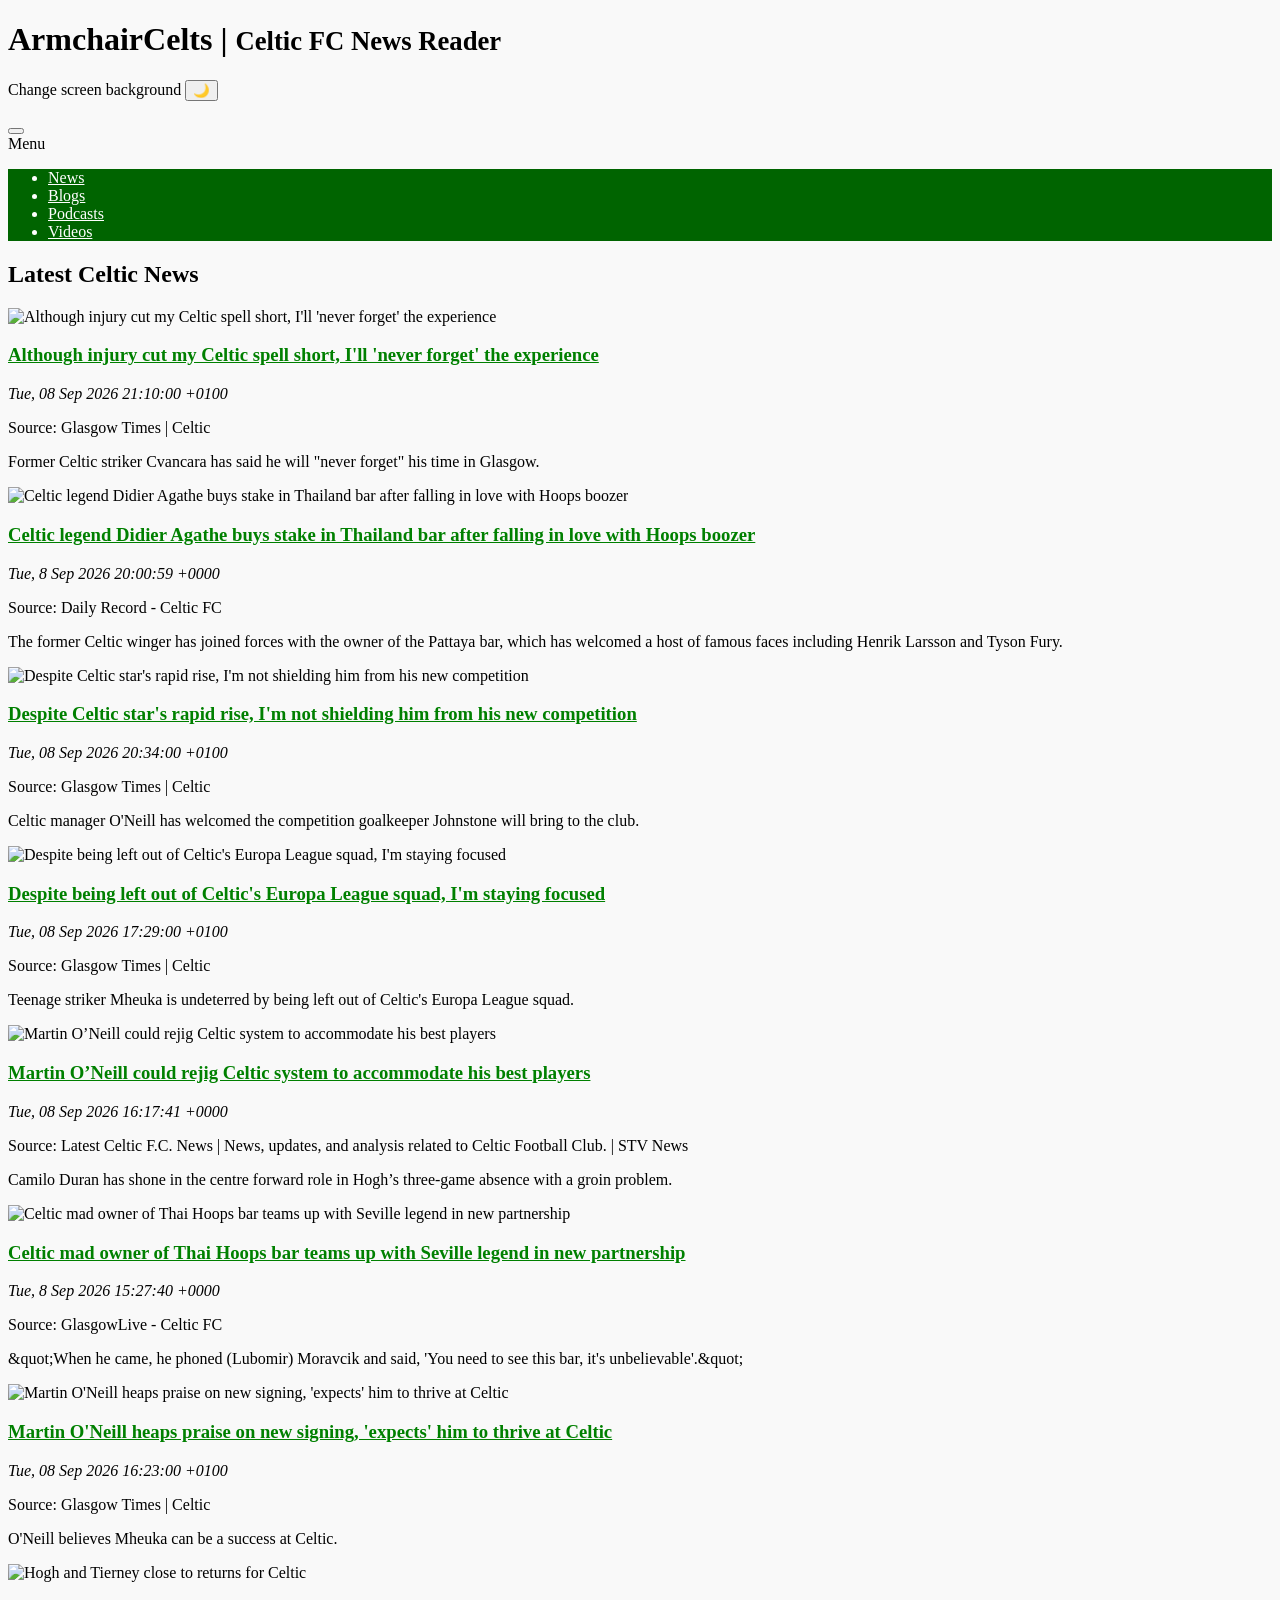
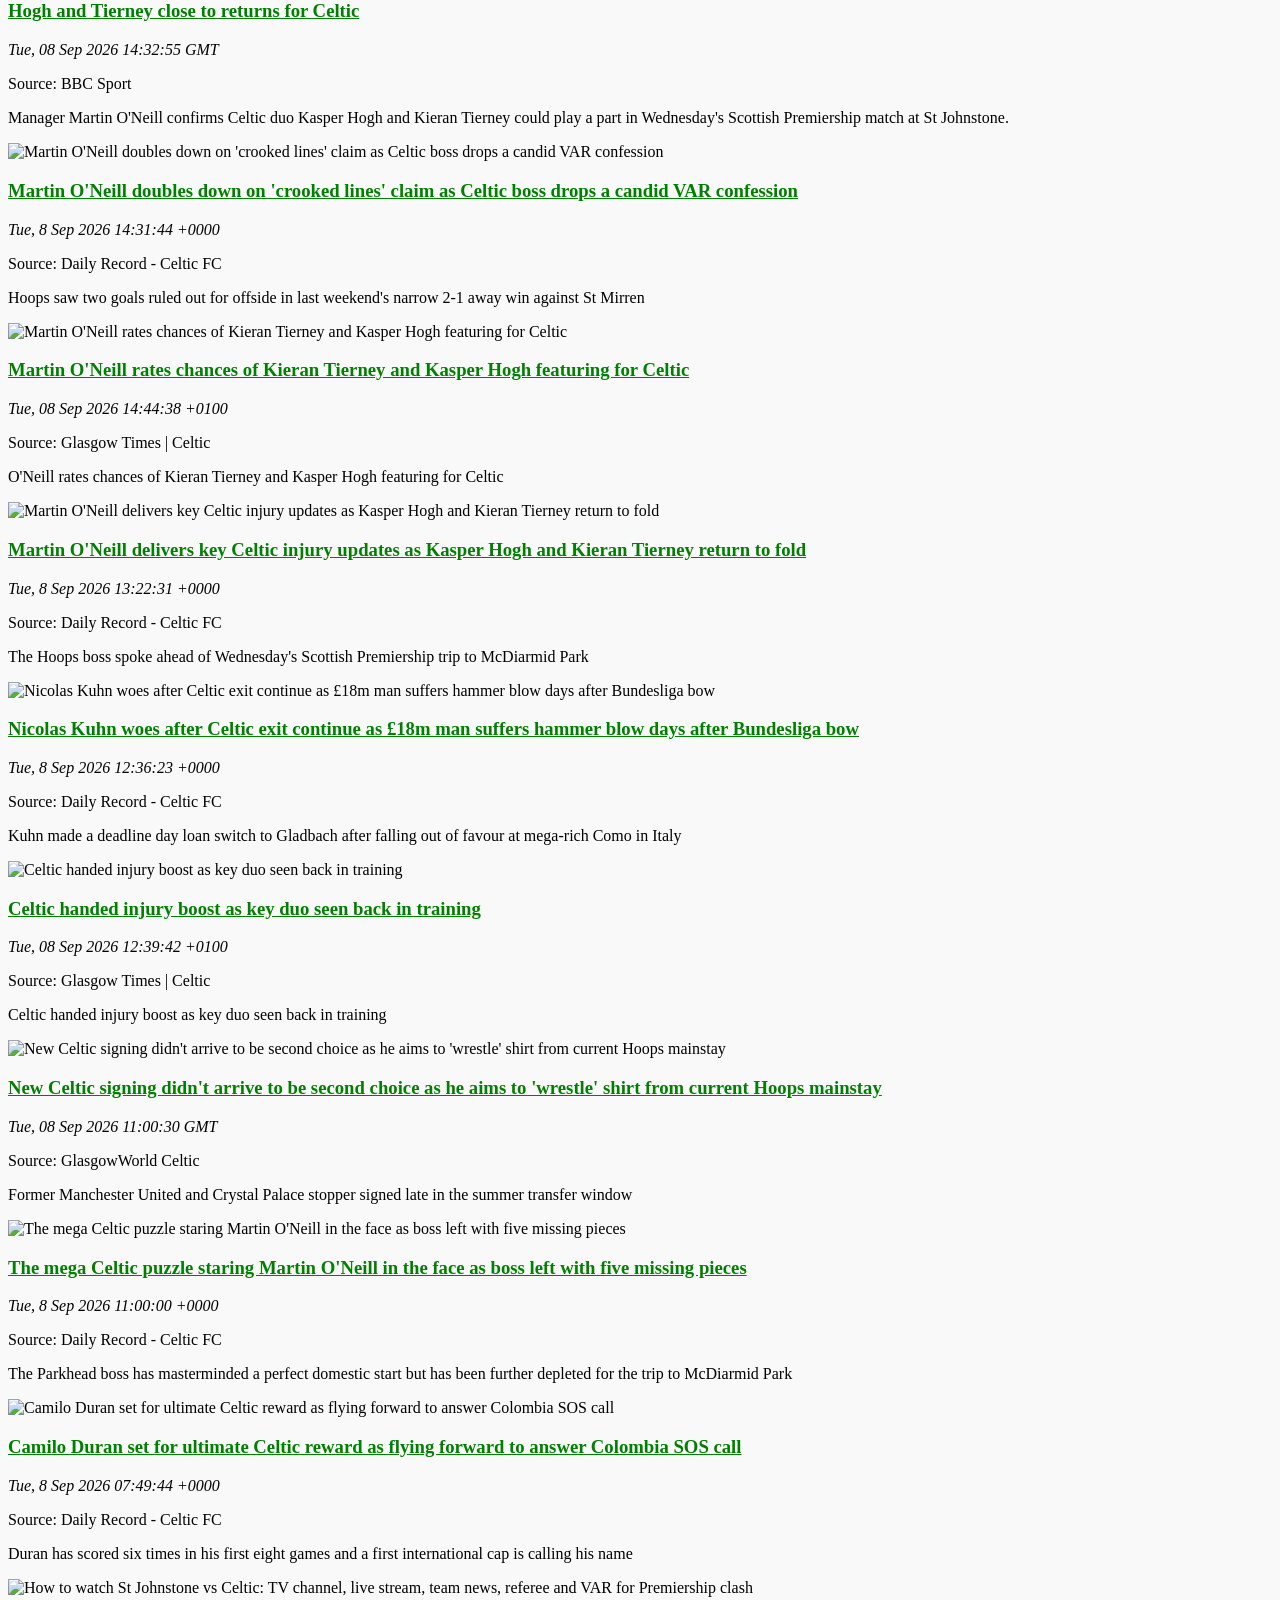
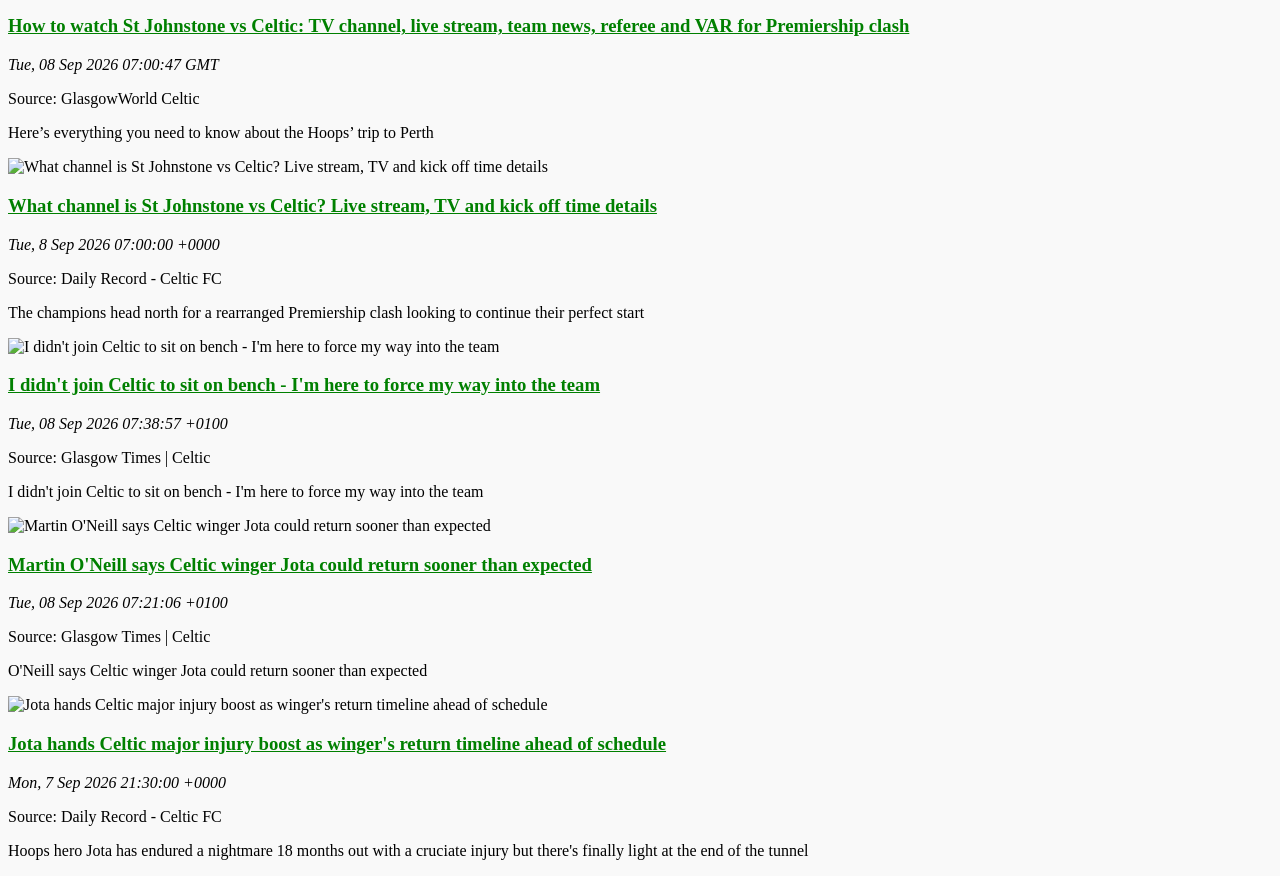
==== commit c82f5883: "Auto-update index.html" ====
--- a/index.html
+++ b/index.html
@@ -90,7 +90,10 @@
   <h2 class="text-center">Latest Celtic News</h2>
 <div class="grid-container fluid">
   <div class="grid-x grid-margin-x">
-    <div class='cell medium-4 small-12'><div class='card'><img src='https://www.glasgowtimes.co.uk/resources/images/21426883/' alt='Despite being left out of Celtic&#039;s Europa League squad, I&#039;m staying focused'><div class='card-section'><h3><a href='https://www.glasgowtimes.co.uk/sport/26533300.celtic-striker-reacts-left-european-squad/?ref=rss' target='_blank'>Despite being left out of Celtic&#039;s Europa League squad, I&#039;m staying focused</a></h3><p><em>Tue, 08 Sep 2026 17:29:00 +0100</em></p><p class='source'>Source: Glasgow Times | Celtic</p><p>Teenage striker Mheuka is undeterred by being left out of Celtic&#039;s Europa League squad.</p></div></div></div>
+    <div class='cell medium-4 small-12'><div class='card'><img src='https://www.glasgowtimes.co.uk/resources/images/20554580/' alt='Although injury cut my Celtic spell short, I&#039;ll &#039;never forget&#039; the experience'><div class='card-section'><h3><a href='https://www.glasgowtimes.co.uk/sport/26533605.ex-celtic-star-will-never-forget-short-loan-stint/?ref=rss' target='_blank'>Although injury cut my Celtic spell short, I&#039;ll &#039;never forget&#039; the experience</a></h3><p><em>Tue, 08 Sep 2026 21:10:00 +0100</em></p><p class='source'>Source: Glasgow Times | Celtic</p><p>Former Celtic striker Cvancara has said he will &quot;never forget&quot; his time in Glasgow.</p></div></div></div>
+<div class='cell medium-4 small-12'><div class='card'><img src='https://i2-prod.dailyrecord.co.uk/incoming/article37641417.ece/ALTERNATES/s615/0_hoops.png' alt='Celtic legend Didier Agathe buys stake in Thailand bar after falling in love with Hoops boozer'><div class='card-section'><h3><a href='https://www.dailyrecord.co.uk/news/scottish-news/celtic-legend-didier-agathe-buys-37641414' target='_blank'>Celtic legend Didier Agathe buys stake in Thailand bar after falling in love with Hoops boozer</a></h3><p><em>Tue, 8 Sep 2026 20:00:59 +0000</em></p><p class='source'>Source: Daily Record - Celtic FC</p><p>The former Celtic winger has joined forces with the owner of the Pattaya bar, which has welcomed a host of famous faces including Henrik Larsson and Tyson Fury.</p></div></div></div>
+<div class='cell medium-4 small-12'><div class='card'><img src='https://www.glasgowtimes.co.uk/resources/images/20613192/' alt='Despite Celtic star&#039;s rapid rise, I&#039;m not shielding him from his new competition'><div class='card-section'><h3><a href='https://www.glasgowtimes.co.uk/sport/26533589.celtic-boss-welcomes-new-competition-key-position/?ref=rss' target='_blank'>Despite Celtic star&#039;s rapid rise, I&#039;m not shielding him from his new competition</a></h3><p><em>Tue, 08 Sep 2026 20:34:00 +0100</em></p><p class='source'>Source: Glasgow Times | Celtic</p><p>Celtic manager O&#039;Neill has welcomed the competition goalkeeper Johnstone will bring to the club.</p></div></div></div>
+<div class='cell medium-4 small-12'><div class='card'><img src='https://www.glasgowtimes.co.uk/resources/images/21426883/' alt='Despite being left out of Celtic&#039;s Europa League squad, I&#039;m staying focused'><div class='card-section'><h3><a href='https://www.glasgowtimes.co.uk/sport/26533300.celtic-striker-reacts-left-european-squad/?ref=rss' target='_blank'>Despite being left out of Celtic&#039;s Europa League squad, I&#039;m staying focused</a></h3><p><em>Tue, 08 Sep 2026 17:29:00 +0100</em></p><p class='source'>Source: Glasgow Times | Celtic</p><p>Teenage striker Mheuka is undeterred by being left out of Celtic&#039;s Europa League squad.</p></div></div></div>
 <div class='cell medium-4 small-12'><div class='card'><img src='https://news.stv.tv/wp-content/uploads/2026/09/838434277e49ffeaca9d64b93ae30070-1788884198.jpg' alt='Martin O’Neill could rejig Celtic system to accommodate his best players'><div class='card-section'><h3><a href='https://news.stv.tv/sport/martin-oneill-could-rejig-celtic-system-to-accommodate-his-best-players' target='_blank'>Martin O’Neill could rejig Celtic system to accommodate his best players</a></h3><p><em>Tue, 08 Sep 2026 16:17:41 +0000</em></p><p class='source'>Source: Latest Celtic F.C. News | News, updates, and analysis related to Celtic Football Club. | STV News</p><p>Camilo Duran has shone in the centre forward role in Hogh’s three-game absence with a groin problem.</p></div></div></div>
 <div class='cell medium-4 small-12'><div class='card'><img src='https://i2-prod.glasgowlive.co.uk/news/glasgow-news/article34586759.ece/ALTERNATES/s615/0_IMG_5646jpeg.jpg' alt='Celtic mad owner of Thai Hoops bar teams up with Seville legend in new partnership'><div class='card-section'><h3><a href='https://www.glasgowlive.co.uk/whats-on/food-drink-news/celtic-mad-owner-thai-hoops-34585916' target='_blank'>Celtic mad owner of Thai Hoops bar teams up with Seville legend in new partnership</a></h3><p><em>Tue, 8 Sep 2026 15:27:40 +0000</em></p><p class='source'>Source: GlasgowLive - Celtic FC</p><p>&amp;quot;When he came, he phoned (Lubomir) Moravcik and said, &#039;You need to see this bar, it&#039;s unbelievable&#039;.&amp;quot;</p></div></div></div>
 <div class='cell medium-4 small-12'><div class='card'><img src='https://www.glasgowtimes.co.uk/resources/images/21333079/' alt='Martin O&#039;Neill heaps praise on new signing, &#039;expects&#039; him to thrive at Celtic'><div class='card-section'><h3><a href='https://www.glasgowtimes.co.uk/sport/26532900.martin-oneill-heaps-praise-new-celtic-signing/?ref=rss' target='_blank'>Martin O&#039;Neill heaps praise on new signing, &#039;expects&#039; him to thrive at Celtic</a></h3><p><em>Tue, 08 Sep 2026 16:23:00 +0100</em></p><p class='source'>Source: Glasgow Times | Celtic</p><p>O&#039;Neill believes Mheuka can be a success at Celtic.</p></div></div></div>
@@ -100,17 +103,14 @@
 <div class='cell medium-4 small-12'><div class='card'><img src='https://i2-prod.dailyrecord.co.uk/incoming/article37639371.ece/ALTERNATES/s615/0_Celtic-FC-Media-Access.jpg' alt='Martin O&#039;Neill delivers key Celtic injury updates as Kasper Hogh and Kieran Tierney return to fold'><div class='card-section'><h3><a href='https://www.dailyrecord.co.uk/sport/football/football-news/martin-oneill-delivers-key-celtic-37639386' target='_blank'>Martin O&#039;Neill delivers key Celtic injury updates as Kasper Hogh and Kieran Tierney return to fold</a></h3><p><em>Tue, 8 Sep 2026 13:22:31 +0000</em></p><p class='source'>Source: Daily Record - Celtic FC</p><p>The Hoops boss spoke ahead of Wednesday&#039;s Scottish Premiership trip to McDiarmid Park</p></div></div></div>
 <div class='cell medium-4 small-12'><div class='card'><img src='https://i2-prod.dailyrecord.co.uk/incoming/article37639590.ece/ALTERNATES/s615/1_Borussia-Mnchengladbach-v-SV-Elversberg-Bundesliga-202627.jpg' alt='Nicolas Kuhn woes after Celtic exit continue as £18m man suffers hammer blow days after Bundesliga bow'><div class='card-section'><h3><a href='https://www.dailyrecord.co.uk/sport/football/football-news/nicolas-kuhn-woes-after-celtic-37639449' target='_blank'>Nicolas Kuhn woes after Celtic exit continue as £18m man suffers hammer blow days after Bundesliga bow</a></h3><p><em>Tue, 8 Sep 2026 12:36:23 +0000</em></p><p class='source'>Source: Daily Record - Celtic FC</p><p>Kuhn made a deadline day loan switch to Gladbach after falling out of favour at mega-rich Como in Italy</p></div></div></div>
 <div class='cell medium-4 small-12'><div class='card'><img src='https://www.glasgowtimes.co.uk/resources/images/21424756/' alt='Celtic handed injury boost as key duo seen back in training'><div class='card-section'><h3><a href='https://www.glasgowtimes.co.uk/sport/26531588.celtic-injury-boost-key-duo-seen-back-training/?ref=rss' target='_blank'>Celtic handed injury boost as key duo seen back in training</a></h3><p><em>Tue, 08 Sep 2026 12:39:42 +0100</em></p><p class='source'>Source: Glasgow Times | Celtic</p><p>Celtic handed injury boost as key duo seen back in training</p></div></div></div>
+<div class='cell medium-4 small-12'><div class='card'><img src='https://www.glasgowworld.com/jpim-static/image/2026/09/08/9/25/GettyImages-2251773441.jpeg?width=1200&amp;auto=webp&amp;trim=0%2C0%2C0%2C0' alt='New Celtic signing didn&#039;t arrive to be second choice as he aims to &#039;wrestle&#039; shirt from current Hoops mainstay'><div class='card-section'><h3><a href='https://www.glasgowworld.com/sport/football/celtic/new-celtic-signing-didnt-arrive-to-be-second-choice-as-he-aims-to-wrestle-shirt-from-current-hoops-mainstay-8980393' target='_blank'>New Celtic signing didn&#039;t arrive to be second choice as he aims to &#039;wrestle&#039; shirt from current Hoops mainstay</a></h3><p><em>Tue, 08 Sep 2026 11:00:30 GMT</em></p><p class='source'>Source: GlasgowWorld Celtic</p><p>Former Manchester United and Crystal Palace stopper signed late in the summer transfer window</p></div></div></div>
 <div class='cell medium-4 small-12'><div class='card'><img src='https://i2-prod.dailyrecord.co.uk/incoming/article37638380.ece/ALTERNATES/s615/0_JS416076372.jpg' alt='The mega Celtic puzzle staring Martin O&#039;Neill in the face as boss left with five missing pieces'><div class='card-section'><h3><a href='https://www.dailyrecord.co.uk/sport/football/football-news/mega-celtic-puzzle-staring-martin-37638213' target='_blank'>The mega Celtic puzzle staring Martin O&#039;Neill in the face as boss left with five missing pieces</a></h3><p><em>Tue, 8 Sep 2026 11:00:00 +0000</em></p><p class='source'>Source: Daily Record - Celtic FC</p><p>The Parkhead boss has masterminded a perfect domestic start but has been further depleted for the trip to McDiarmid Park</p></div></div></div>
 <div class='cell medium-4 small-12'><div class='card'><img src='https://i2-prod.dailyrecord.co.uk/incoming/article37637884.ece/ALTERNATES/s615/0_Celtic-v-Aberdeen-William-Hill-Premiership-202627.jpg' alt='Camilo Duran set for ultimate Celtic reward as flying forward to answer Colombia SOS call'><div class='card-section'><h3><a href='https://www.dailyrecord.co.uk/sport/football/football-news/camilo-duran-set-ultimate-celtic-37637839' target='_blank'>Camilo Duran set for ultimate Celtic reward as flying forward to answer Colombia SOS call</a></h3><p><em>Tue, 8 Sep 2026 07:49:44 +0000</em></p><p class='source'>Source: Daily Record - Celtic FC</p><p>Duran has scored six times in his first eight games and a first international cap is calling his name</p></div></div></div>
+<div class='cell medium-4 small-12'><div class='card'><img src='https://www.glasgowworld.com/jpim-static/image/2026/09/07/15/52/GettyImages-2211139013.jpeg?width=1200&amp;auto=webp&amp;trim=0%2C12%2C0%2C12' alt='How to watch St Johnstone vs Celtic: TV channel, live stream, team news, referee and VAR for Premiership clash'><div class='card-section'><h3><a href='https://www.glasgowworld.com/sport/football/celtic/how-to-watch-st-johnstone-vs-celtic-tv-channel-live-stream-team-news-referee-and-var-for-premiership-clash-8973960' target='_blank'>How to watch St Johnstone vs Celtic: TV channel, live stream, team news, referee and VAR for Premiership clash</a></h3><p><em>Tue, 08 Sep 2026 07:00:47 GMT</em></p><p class='source'>Source: GlasgowWorld Celtic</p><p>Here’s everything you need to know about the Hoops’ trip to Perth</p></div></div></div>
 <div class='cell medium-4 small-12'><div class='card'><img src='https://i2-prod.dailyrecord.co.uk/incoming/article37632979.ece/ALTERNATES/s615/0_JS204835050.jpg' alt='What channel is St Johnstone vs Celtic? Live stream, TV and kick off time details'><div class='card-section'><h3><a href='https://www.dailyrecord.co.uk/sport/football/football-news/what-channel-st-johnstone-vs-37632992' target='_blank'>What channel is St Johnstone vs Celtic? Live stream, TV and kick off time details</a></h3><p><em>Tue, 8 Sep 2026 07:00:00 +0000</em></p><p class='source'>Source: Daily Record - Celtic FC</p><p>The champions head north for a rearranged Premiership clash looking to continue their perfect start</p></div></div></div>
 <div class='cell medium-4 small-12'><div class='card'><img src='https://www.glasgowtimes.co.uk/resources/images/21422777/' alt='I didn&#039;t join Celtic to sit on bench - I&#039;m here to force my way into the team'><div class='card-section'><h3><a href='https://www.glasgowtimes.co.uk/sport/26530036.didnt-join-celtic-sit-bench---force-way/?ref=rss' target='_blank'>I didn&#039;t join Celtic to sit on bench - I&#039;m here to force my way into the team</a></h3><p><em>Tue, 08 Sep 2026 07:38:57 +0100</em></p><p class='source'>Source: Glasgow Times | Celtic</p><p>I didn&#039;t join Celtic to sit on bench - I&#039;m here to force my way into the team</p></div></div></div>
 <div class='cell medium-4 small-12'><div class='card'><img src='https://www.glasgowtimes.co.uk/resources/images/21422763/' alt='Martin O&#039;Neill says Celtic winger Jota could return sooner than expected'><div class='card-section'><h3><a href='https://www.glasgowtimes.co.uk/sport/26530021.oneill-says-celtic-winger-jota-return-sooner-expected/?ref=rss' target='_blank'>Martin O&#039;Neill says Celtic winger Jota could return sooner than expected</a></h3><p><em>Tue, 08 Sep 2026 07:21:06 +0100</em></p><p class='source'>Source: Glasgow Times | Celtic</p><p>O&#039;Neill says Celtic winger Jota could return sooner than expected</p></div></div></div>
 <div class='cell medium-4 small-12'><div class='card'><img src='https://i2-prod.dailyrecord.co.uk/incoming/article37527184.ece/ALTERNATES/s615/0_Celtic-FC-Media-Access.jpg' alt='Jota hands Celtic major injury boost as winger&#039;s return timeline ahead of schedule'><div class='card-section'><h3><a href='https://www.dailyrecord.co.uk/sport/football/jota-hands-celtic-major-injury-37636061' target='_blank'>Jota hands Celtic major injury boost as winger&#039;s return timeline ahead of schedule</a></h3><p><em>Mon, 7 Sep 2026 21:30:00 +0000</em></p><p class='source'>Source: Daily Record - Celtic FC</p><p>Hoops hero Jota has endured a nightmare 18 months out with a cruciate injury but there&#039;s finally light at the end of the tunnel</p></div></div></div>
-<div class='cell medium-4 small-12'><div class='card'><img src='https://www.glasgowtimes.co.uk/resources/images/21422379/' alt='Celtic are losing best winger as Yang leaves for Asian Games, says ex-Parkhead ace'><div class='card-section'><h3><a href='https://www.glasgowtimes.co.uk/sport/26529808.celtic-losing-best-winger-yang-leaves-asian-games/?ref=rss' target='_blank'>Celtic are losing best winger as Yang leaves for Asian Games, says ex-Parkhead ace</a></h3><p><em>Mon, 07 Sep 2026 17:55:28 +0100</em></p><p class='source'>Source: Glasgow Times | Celtic</p><p>Former Celtic winger Aiden McGeady believes the Hoops are losing their best wide player when Yang Hyun-jun departs for the Asian Games.</p></div></div></div>
-<div class='cell medium-4 small-12'><div class='card'><img src='https://news.stv.tv/wp-content/uploads/2026/09/43bd48ade3219a1931115a1dabbe1a7f-1788795968.jpg' alt='Simo Valakari urges St Johnstone ‘to compete’ with Celtic'><div class='card-section'><h3><a href='https://news.stv.tv/sport/simo-valakari-urges-st-johnstone-to-compete-with-celtic' target='_blank'>Simo Valakari urges St Johnstone ‘to compete’ with Celtic</a></h3><p><em>Mon, 07 Sep 2026 16:03:26 +0000</em></p><p class='source'>Source: Latest Celtic F.C. News | News, updates, and analysis related to Celtic Football Club. | STV News</p><p>St Johnstone welcome Celtic to Perth on Wednesday after defeating Hibs 2-1 at the weekend</p></div></div></div>
-<div class='cell medium-4 small-12'><div class='card'><img src='https://www.glasgowtimes.co.uk/resources/images/21403710/' alt='I&#039;ve seen how good ex-Celtic star is - he&#039;ll revive his career after his exit'><div class='card-section'><h3><a href='https://www.glasgowtimes.co.uk/sport/26529594.seen-good-ex-celtic-star-revive-career/?ref=rss' target='_blank'>I&#039;ve seen how good ex-Celtic star is - he&#039;ll revive his career after his exit</a></h3><p><em>Mon, 07 Sep 2026 16:58:14 +0100</em></p><p class='source'>Source: Glasgow Times | Celtic</p><p>I&#039;ve seen how good ex-Celtic star is - he&#039;ll revive his career after his exit</p></div></div></div>
-<div class='cell medium-4 small-12'><div class='card'><img src='https://i2-prod.dailyrecord.co.uk/incoming/article36883258.ece/ALTERNATES/s615/1_Celtic-v-Motherwell-William-Hill-Premiership.jpg' alt='Celtic news bulletin as Cvancara marvels at &#039;beautiful&#039; loan spell and Ghedjemis forgiven for transfer ordeal'><div class='card-section'><h3><a href='https://www.dailyrecord.co.uk/sport/football/football-transfer-news/celtic-news-bulletin-cvancara-marvels-37636721' target='_blank'>Celtic news bulletin as Cvancara marvels at &#039;beautiful&#039; loan spell and Ghedjemis forgiven for transfer ordeal</a></h3><p><em>Mon, 7 Sep 2026 15:56:39 +0000</em></p><p class='source'>Source: Daily Record - Celtic FC</p><p>The Czech Republic striker scored just twice in 13 appearances during a loan stint at Parkhead last season but had some warm words for the Hoops</p></div></div></div>
-<div class='cell medium-4 small-12'><div class='card'><img src='https://www.glasgowtimes.co.uk/resources/images/21371876/' alt='How one popular coach is making my Celtic transition a whole lot easier'><div class='card-section'><h3><a href='https://www.glasgowtimes.co.uk/sport/26528610.new-celtic-star-great-coaching-receiving/?ref=rss' target='_blank'>How one popular coach is making my Celtic transition a whole lot easier</a></h3><p><em>Mon, 07 Sep 2026 14:42:00 +0100</em></p><p class='source'>Source: Glasgow Times | Celtic</p><p>Baur has credited Celtic coach Fotheringham for helping him settle in Glasgow.</p></div></div></div>
 <script type="application/ld+json">{
     "@context": "https://schema.org",
     "@type": "ItemList",
@@ -118,6 +118,84 @@
         {
             "@type": "ListItem",
             "position": 1,
+            "url": "https://www.glasgowtimes.co.uk/sport/26533605.ex-celtic-star-will-never-forget-short-loan-stint/?ref=rss",
+            "item": {
+                "@type": "NewsArticle",
+                "url": "https://www.glasgowtimes.co.uk/sport/26533605.ex-celtic-star-will-never-forget-short-loan-stint/?ref=rss",
+                "headline": "Although injury cut my Celtic spell short, I'll 'never forget' the experience",
+                "image": "https://www.glasgowtimes.co.uk/resources/images/20554580/",
+                "datePublished": "Tue, 08 Sep 2026 21:10:00 +0100",
+                "dateModified": "Tue, 08 Sep 2026 21:10:00 +0100",
+                "author": {
+                    "@type": "Organization",
+                    "name": "Glasgow Times | Celtic"
+                },
+                "publisher": {
+                    "@type": "Organization",
+                    "name": "ArmchairCelts",
+                    "logo": {
+                        "@type": "ImageObject",
+                        "url": "https://armchaircelts.co.uk/images/screenshot.png"
+                    }
+                },
+                "description": "Former Celtic striker Cvancara has said he will \"never forget\" his time in Glasgow."
+            }
+        },
+        {
+            "@type": "ListItem",
+            "position": 2,
+            "url": "https://www.dailyrecord.co.uk/news/scottish-news/celtic-legend-didier-agathe-buys-37641414",
+            "item": {
+                "@type": "NewsArticle",
+                "url": "https://www.dailyrecord.co.uk/news/scottish-news/celtic-legend-didier-agathe-buys-37641414",
+                "headline": "Celtic legend Didier Agathe buys stake in Thailand bar after falling in love with Hoops boozer",
+                "image": "https://i2-prod.dailyrecord.co.uk/incoming/article37641417.ece/ALTERNATES/s615/0_hoops.png",
+                "datePublished": "Tue, 8 Sep 2026 20:00:59 +0000",
+                "dateModified": "Tue, 8 Sep 2026 20:00:59 +0000",
+                "author": {
+                    "@type": "Organization",
+                    "name": "Daily Record - Celtic FC"
+                },
+                "publisher": {
+                    "@type": "Organization",
+                    "name": "ArmchairCelts",
+                    "logo": {
+                        "@type": "ImageObject",
+                        "url": "https://armchaircelts.co.uk/images/screenshot.png"
+                    }
+                },
+                "description": "The former Celtic winger has joined forces with the owner of the Pattaya bar, which has welcomed a host of famous faces including Henrik Larsson and Tyson Fury."
+            }
+        },
+        {
+            "@type": "ListItem",
+            "position": 3,
+            "url": "https://www.glasgowtimes.co.uk/sport/26533589.celtic-boss-welcomes-new-competition-key-position/?ref=rss",
+            "item": {
+                "@type": "NewsArticle",
+                "url": "https://www.glasgowtimes.co.uk/sport/26533589.celtic-boss-welcomes-new-competition-key-position/?ref=rss",
+                "headline": "Despite Celtic star's rapid rise, I'm not shielding him from his new competition",
+                "image": "https://www.glasgowtimes.co.uk/resources/images/20613192/",
+                "datePublished": "Tue, 08 Sep 2026 20:34:00 +0100",
+                "dateModified": "Tue, 08 Sep 2026 20:34:00 +0100",
+                "author": {
+                    "@type": "Organization",
+                    "name": "Glasgow Times | Celtic"
+                },
+                "publisher": {
+                    "@type": "Organization",
+                    "name": "ArmchairCelts",
+                    "logo": {
+                        "@type": "ImageObject",
+                        "url": "https://armchaircelts.co.uk/images/screenshot.png"
+                    }
+                },
+                "description": "Celtic manager O'Neill has welcomed the competition goalkeeper Johnstone will bring to the club."
+            }
+        },
+        {
+            "@type": "ListItem",
+            "position": 4,
             "url": "https://www.glasgowtimes.co.uk/sport/26533300.celtic-striker-reacts-left-european-squad/?ref=rss",
             "item": {
                 "@type": "NewsArticle",
@@ -143,7 +221,7 @@
         },
         {
             "@type": "ListItem",
-            "position": 2,
+            "position": 5,
             "url": "https://news.stv.tv/sport/martin-oneill-could-rejig-celtic-system-to-accommodate-his-best-players",
             "item": {
                 "@type": "NewsArticle",
@@ -169,7 +247,7 @@
         },
         {
             "@type": "ListItem",
-            "position": 3,
+            "position": 6,
             "url": "https://www.glasgowlive.co.uk/whats-on/food-drink-news/celtic-mad-owner-thai-hoops-34585916",
             "item": {
                 "@type": "NewsArticle",
@@ -195,7 +273,7 @@
         },
         {
             "@type": "ListItem",
-            "position": 4,
+            "position": 7,
             "url": "https://www.glasgowtimes.co.uk/sport/26532900.martin-oneill-heaps-praise-new-celtic-signing/?ref=rss",
             "item": {
                 "@type": "NewsArticle",
@@ -221,7 +299,7 @@
         },
         {
             "@type": "ListItem",
-            "position": 5,
+            "position": 8,
             "url": "https://www.bbc.co.uk/sport/football/articles/cz0zy4jdlz1o?at_medium=RSS&at_campaign=rss",
             "item": {
                 "@type": "NewsArticle",
@@ -247,7 +325,7 @@
         },
         {
             "@type": "ListItem",
-            "position": 6,
+            "position": 9,
             "url": "https://www.dailyrecord.co.uk/sport/football/football-news/martin-oneill-doubles-down-crooked-37639815",
             "item": {
                 "@type": "NewsArticle",
@@ -273,7 +351,7 @@
         },
         {
             "@type": "ListItem",
-            "position": 7,
+            "position": 10,
             "url": "https://www.glasgowtimes.co.uk/sport/26532262.oneill-rates-chances-tierney-hogh-featuring-celtic/?ref=rss",
             "item": {
                 "@type": "NewsArticle",
@@ -299,7 +377,7 @@
         },
         {
             "@type": "ListItem",
-            "position": 8,
+            "position": 11,
             "url": "https://www.dailyrecord.co.uk/sport/football/football-news/martin-oneill-delivers-key-celtic-37639386",
             "item": {
                 "@type": "NewsArticle",
@@ -325,7 +403,7 @@
         },
         {
             "@type": "ListItem",
-            "position": 9,
+            "position": 12,
             "url": "https://www.dailyrecord.co.uk/sport/football/football-news/nicolas-kuhn-woes-after-celtic-37639449",
             "item": {
                 "@type": "NewsArticle",
@@ -351,7 +429,7 @@
         },
         {
             "@type": "ListItem",
-            "position": 10,
+            "position": 13,
             "url": "https://www.glasgowtimes.co.uk/sport/26531588.celtic-injury-boost-key-duo-seen-back-training/?ref=rss",
             "item": {
                 "@type": "NewsArticle",
@@ -377,7 +455,33 @@
         },
         {
             "@type": "ListItem",
-            "position": 11,
+            "position": 14,
+            "url": "https://www.glasgowworld.com/sport/football/celtic/new-celtic-signing-didnt-arrive-to-be-second-choice-as-he-aims-to-wrestle-shirt-from-current-hoops-mainstay-8980393",
+            "item": {
+                "@type": "NewsArticle",
+                "url": "https://www.glasgowworld.com/sport/football/celtic/new-celtic-signing-didnt-arrive-to-be-second-choice-as-he-aims-to-wrestle-shirt-from-current-hoops-mainstay-8980393",
+                "headline": "New Celtic signing didn't arrive to be second choice as he aims to 'wrestle' shirt from current Hoops mainstay",
+                "image": "https://www.glasgowworld.com/jpim-static/image/2026/09/08/9/25/GettyImages-2251773441.jpeg?width=1200&auto=webp&trim=0%2C0%2C0%2C0",
+                "datePublished": "Tue, 08 Sep 2026 11:00:30 GMT",
+                "dateModified": "Tue, 08 Sep 2026 11:00:30 GMT",
+                "author": {
+                    "@type": "Organization",
+                    "name": "GlasgowWorld Celtic"
+                },
+                "publisher": {
+                    "@type": "Organization",
+                    "name": "ArmchairCelts",
+                    "logo": {
+                        "@type": "ImageObject",
+                        "url": "https://armchaircelts.co.uk/images/screenshot.png"
+                    }
+                },
+                "description": "Former Manchester United and Crystal Palace stopper signed late in the summer transfer window"
+            }
+        },
+        {
+            "@type": "ListItem",
+            "position": 15,
             "url": "https://www.dailyrecord.co.uk/sport/football/football-news/mega-celtic-puzzle-staring-martin-37638213",
             "item": {
                 "@type": "NewsArticle",
@@ -403,7 +507,7 @@
         },
         {
             "@type": "ListItem",
-            "position": 12,
+            "position": 16,
             "url": "https://www.dailyrecord.co.uk/sport/football/football-news/camilo-duran-set-ultimate-celtic-37637839",
             "item": {
                 "@type": "NewsArticle",
@@ -429,7 +533,33 @@
         },
         {
             "@type": "ListItem",
-            "position": 13,
+            "position": 17,
+            "url": "https://www.glasgowworld.com/sport/football/celtic/how-to-watch-st-johnstone-vs-celtic-tv-channel-live-stream-team-news-referee-and-var-for-premiership-clash-8973960",
+            "item": {
+                "@type": "NewsArticle",
+                "url": "https://www.glasgowworld.com/sport/football/celtic/how-to-watch-st-johnstone-vs-celtic-tv-channel-live-stream-team-news-referee-and-var-for-premiership-clash-8973960",
+                "headline": "How to watch St Johnstone vs Celtic: TV channel, live stream, team news, referee and VAR for Premiership clash",
+                "image": "https://www.glasgowworld.com/jpim-static/image/2026/09/07/15/52/GettyImages-2211139013.jpeg?width=1200&auto=webp&trim=0%2C12%2C0%2C12",
+                "datePublished": "Tue, 08 Sep 2026 07:00:47 GMT",
+                "dateModified": "Tue, 08 Sep 2026 07:00:47 GMT",
+                "author": {
+                    "@type": "Organization",
+                    "name": "GlasgowWorld Celtic"
+                },
+                "publisher": {
+                    "@type": "Organization",
+                    "name": "ArmchairCelts",
+                    "logo": {
+                        "@type": "ImageObject",
+                        "url": "https://armchaircelts.co.uk/images/screenshot.png"
+                    }
+                },
+                "description": "Here\u2019s everything you need to know about the Hoops\u2019 trip to Perth"
+            }
+        },
+        {
+            "@type": "ListItem",
+            "position": 18,
             "url": "https://www.dailyrecord.co.uk/sport/football/football-news/what-channel-st-johnstone-vs-37632992",
             "item": {
                 "@type": "NewsArticle",
@@ -455,7 +585,7 @@
         },
         {
             "@type": "ListItem",
-            "position": 14,
+            "position": 19,
             "url": "https://www.glasgowtimes.co.uk/sport/26530036.didnt-join-celtic-sit-bench---force-way/?ref=rss",
             "item": {
                 "@type": "NewsArticle",
@@ -481,7 +611,7 @@
         },
         {
             "@type": "ListItem",
-            "position": 15,
+            "position": 20,
             "url": "https://www.glasgowtimes.co.uk/sport/26530021.oneill-says-celtic-winger-jota-return-sooner-expected/?ref=rss",
             "item": {
                 "@type": "NewsArticle",
@@ -507,7 +637,7 @@
         },
         {
             "@type": "ListItem",
-            "position": 16,
+            "position": 21,
             "url": "https://www.dailyrecord.co.uk/sport/football/jota-hands-celtic-major-injury-37636061",
             "item": {
                 "@type": "NewsArticle",
@@ -529,136 +659,6 @@
                     }
                 },
                 "description": "Hoops hero Jota has endured a nightmare 18 months out with a cruciate injury but there's finally light at the end of the tunnel"
-            }
-        },
-        {
-            "@type": "ListItem",
-            "position": 17,
-            "url": "https://www.glasgowtimes.co.uk/sport/26529808.celtic-losing-best-winger-yang-leaves-asian-games/?ref=rss",
-            "item": {
-                "@type": "NewsArticle",
-                "url": "https://www.glasgowtimes.co.uk/sport/26529808.celtic-losing-best-winger-yang-leaves-asian-games/?ref=rss",
-                "headline": "Celtic are losing best winger as Yang leaves for Asian Games, says ex-Parkhead ace",
-                "image": "https://www.glasgowtimes.co.uk/resources/images/21422379/",
-                "datePublished": "Mon, 07 Sep 2026 17:55:28 +0100",
-                "dateModified": "Mon, 07 Sep 2026 17:55:28 +0100",
-                "author": {
-                    "@type": "Organization",
-                    "name": "Glasgow Times | Celtic"
-                },
-                "publisher": {
-                    "@type": "Organization",
-                    "name": "ArmchairCelts",
-                    "logo": {
-                        "@type": "ImageObject",
-                        "url": "https://armchaircelts.co.uk/images/screenshot.png"
-                    }
-                },
-                "description": "Former Celtic winger Aiden McGeady believes the Hoops are losing their best wide player when Yang Hyun-jun departs for the Asian Games."
-            }
-        },
-        {
-            "@type": "ListItem",
-            "position": 18,
-            "url": "https://news.stv.tv/sport/simo-valakari-urges-st-johnstone-to-compete-with-celtic",
-            "item": {
-                "@type": "NewsArticle",
-                "url": "https://news.stv.tv/sport/simo-valakari-urges-st-johnstone-to-compete-with-celtic",
-                "headline": "Simo Valakari urges St Johnstone \u2018to compete\u2019 with Celtic",
-                "image": "https://news.stv.tv/wp-content/uploads/2026/09/43bd48ade3219a1931115a1dabbe1a7f-1788795968.jpg",
-                "datePublished": "Mon, 07 Sep 2026 16:03:26 +0000",
-                "dateModified": "Mon, 07 Sep 2026 16:03:26 +0000",
-                "author": {
-                    "@type": "Organization",
-                    "name": "Latest Celtic F.C. News | News, updates, and analysis related to Celtic Football Club. | STV News"
-                },
-                "publisher": {
-                    "@type": "Organization",
-                    "name": "ArmchairCelts",
-                    "logo": {
-                        "@type": "ImageObject",
-                        "url": "https://armchaircelts.co.uk/images/screenshot.png"
-                    }
-                },
-                "description": "St Johnstone welcome Celtic to Perth on Wednesday after defeating Hibs 2-1 at the weekend"
-            }
-        },
-        {
-            "@type": "ListItem",
-            "position": 19,
-            "url": "https://www.glasgowtimes.co.uk/sport/26529594.seen-good-ex-celtic-star-revive-career/?ref=rss",
-            "item": {
-                "@type": "NewsArticle",
-                "url": "https://www.glasgowtimes.co.uk/sport/26529594.seen-good-ex-celtic-star-revive-career/?ref=rss",
-                "headline": "I've seen how good ex-Celtic star is - he'll revive his career after his exit",
-                "image": "https://www.glasgowtimes.co.uk/resources/images/21403710/",
-                "datePublished": "Mon, 07 Sep 2026 16:58:14 +0100",
-                "dateModified": "Mon, 07 Sep 2026 16:58:14 +0100",
-                "author": {
-                    "@type": "Organization",
-                    "name": "Glasgow Times | Celtic"
-                },
-                "publisher": {
-                    "@type": "Organization",
-                    "name": "ArmchairCelts",
-                    "logo": {
-                        "@type": "ImageObject",
-                        "url": "https://armchaircelts.co.uk/images/screenshot.png"
-                    }
-                },
-                "description": "I've seen how good ex-Celtic star is - he'll revive his career after his exit"
-            }
-        },
-        {
-            "@type": "ListItem",
-            "position": 20,
-            "url": "https://www.dailyrecord.co.uk/sport/football/football-transfer-news/celtic-news-bulletin-cvancara-marvels-37636721",
-            "item": {
-                "@type": "NewsArticle",
-                "url": "https://www.dailyrecord.co.uk/sport/football/football-transfer-news/celtic-news-bulletin-cvancara-marvels-37636721",
-                "headline": "Celtic news bulletin as Cvancara marvels at 'beautiful' loan spell and Ghedjemis forgiven for transfer ordeal",
-                "image": "https://i2-prod.dailyrecord.co.uk/incoming/article36883258.ece/ALTERNATES/s615/1_Celtic-v-Motherwell-William-Hill-Premiership.jpg",
-                "datePublished": "Mon, 7 Sep 2026 15:56:39 +0000",
-                "dateModified": "Mon, 7 Sep 2026 15:56:39 +0000",
-                "author": {
-                    "@type": "Organization",
-                    "name": "Daily Record - Celtic FC"
-                },
-                "publisher": {
-                    "@type": "Organization",
-                    "name": "ArmchairCelts",
-                    "logo": {
-                        "@type": "ImageObject",
-                        "url": "https://armchaircelts.co.uk/images/screenshot.png"
-                    }
-                },
-                "description": "The Czech Republic striker scored just twice in 13 appearances during a loan stint at Parkhead last season but had some warm words for the Hoops"
-            }
-        },
-        {
-            "@type": "ListItem",
-            "position": 21,
-            "url": "https://www.glasgowtimes.co.uk/sport/26528610.new-celtic-star-great-coaching-receiving/?ref=rss",
-            "item": {
-                "@type": "NewsArticle",
-                "url": "https://www.glasgowtimes.co.uk/sport/26528610.new-celtic-star-great-coaching-receiving/?ref=rss",
-                "headline": "How one popular coach is making my Celtic transition a whole lot easier",
-                "image": "https://www.glasgowtimes.co.uk/resources/images/21371876/",
-                "datePublished": "Mon, 07 Sep 2026 14:42:00 +0100",
-                "dateModified": "Mon, 07 Sep 2026 14:42:00 +0100",
-                "author": {
-                    "@type": "Organization",
-                    "name": "Glasgow Times | Celtic"
-                },
-                "publisher": {
-                    "@type": "Organization",
-                    "name": "ArmchairCelts",
-                    "logo": {
-                        "@type": "ImageObject",
-                        "url": "https://armchaircelts.co.uk/images/screenshot.png"
-                    }
-                },
-                "description": "Baur has credited Celtic coach Fotheringham for helping him settle in Glasgow."
             }
         }
     ]
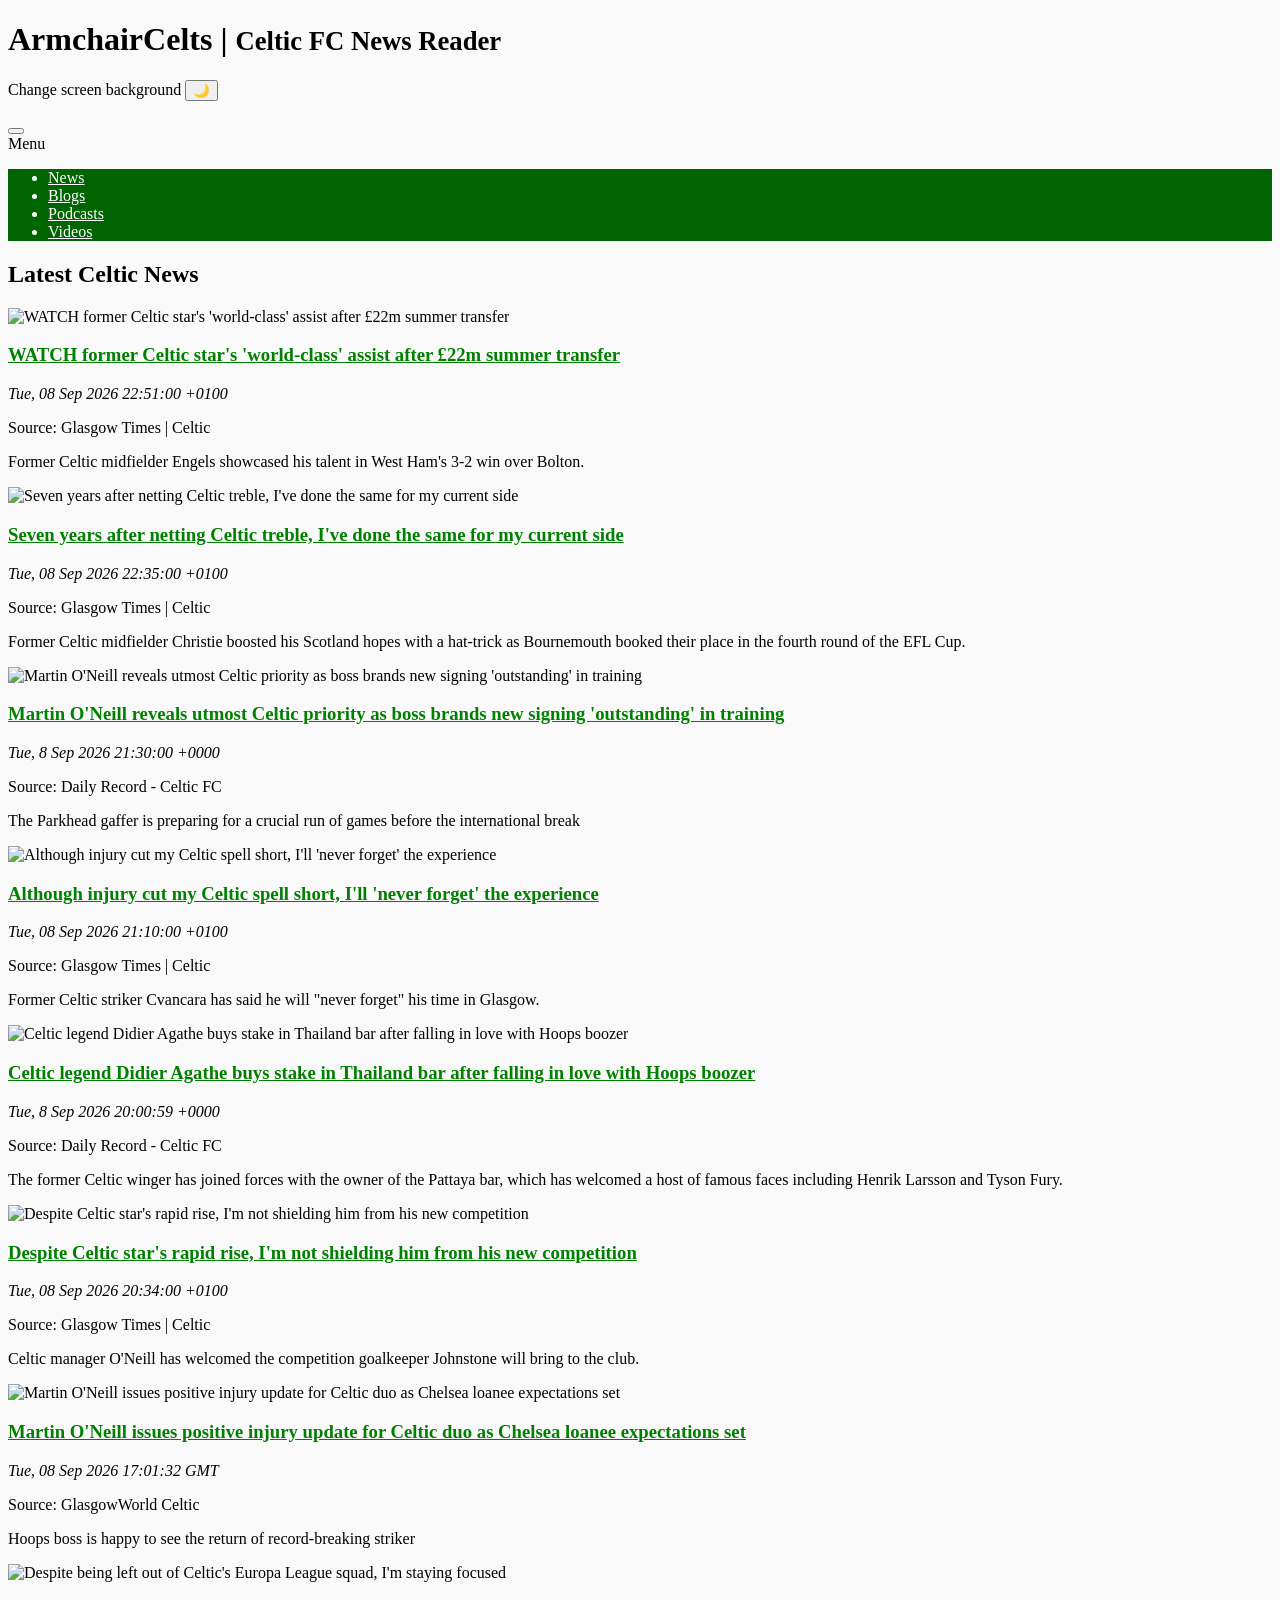
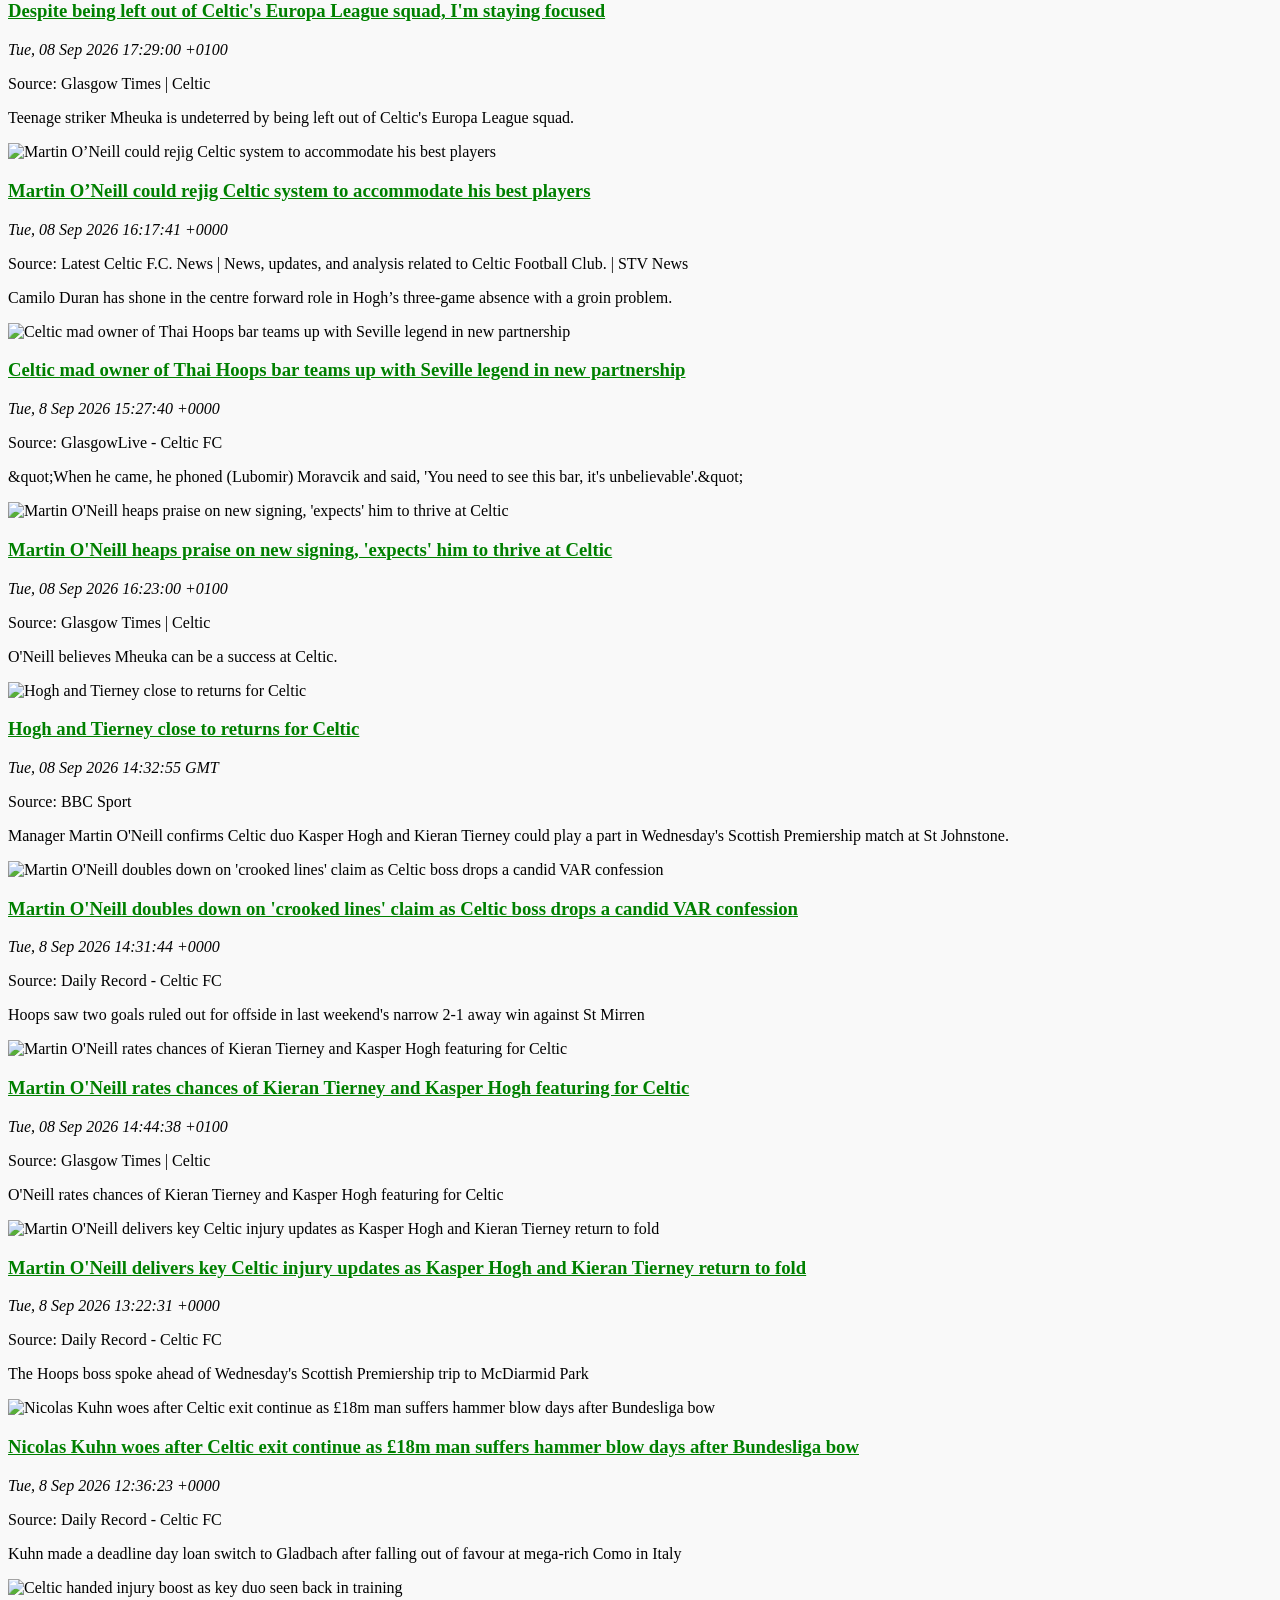
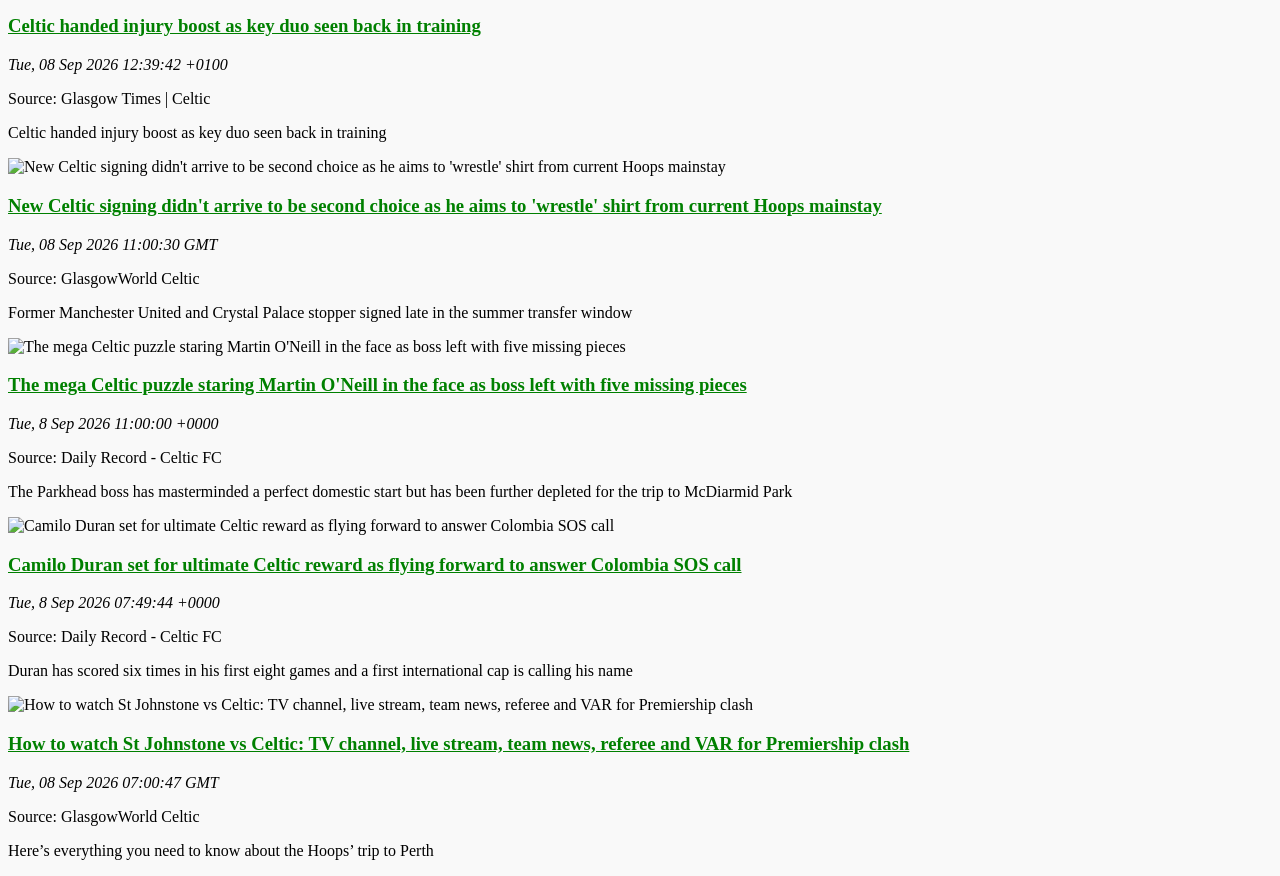
==== commit 14df8c67: "Auto-update index.html" ====
--- a/index.html
+++ b/index.html
@@ -90,9 +90,13 @@
   <h2 class="text-center">Latest Celtic News</h2>
 <div class="grid-container fluid">
   <div class="grid-x grid-margin-x">
-    <div class='cell medium-4 small-12'><div class='card'><img src='https://www.glasgowtimes.co.uk/resources/images/20554580/' alt='Although injury cut my Celtic spell short, I&#039;ll &#039;never forget&#039; the experience'><div class='card-section'><h3><a href='https://www.glasgowtimes.co.uk/sport/26533605.ex-celtic-star-will-never-forget-short-loan-stint/?ref=rss' target='_blank'>Although injury cut my Celtic spell short, I&#039;ll &#039;never forget&#039; the experience</a></h3><p><em>Tue, 08 Sep 2026 21:10:00 +0100</em></p><p class='source'>Source: Glasgow Times | Celtic</p><p>Former Celtic striker Cvancara has said he will &quot;never forget&quot; his time in Glasgow.</p></div></div></div>
+    <div class='cell medium-4 small-12'><div class='card'><img src='https://www.glasgowtimes.co.uk/resources/images/21428021/' alt='WATCH former Celtic star&#039;s &#039;world-class&#039; assist after £22m summer transfer'><div class='card-section'><h3><a href='https://www.glasgowtimes.co.uk/sport/26533674.ex-celtic-star-labelled-world-class-big-assist/?ref=rss' target='_blank'>WATCH former Celtic star&#039;s &#039;world-class&#039; assist after £22m summer transfer</a></h3><p><em>Tue, 08 Sep 2026 22:51:00 +0100</em></p><p class='source'>Source: Glasgow Times | Celtic</p><p>Former Celtic midfielder Engels showcased his talent in West Ham&#039;s 3-2 win over Bolton.</p></div></div></div>
+<div class='cell medium-4 small-12'><div class='card'><img src='https://www.glasgowtimes.co.uk/resources/images/21428010/' alt='Seven years after netting Celtic treble, I&#039;ve done the same for my current side'><div class='card-section'><h3><a href='https://www.glasgowtimes.co.uk/sport/26533665.ex-celtic-star-nets-hat-trick-seven-years-first-treble/?ref=rss' target='_blank'>Seven years after netting Celtic treble, I&#039;ve done the same for my current side</a></h3><p><em>Tue, 08 Sep 2026 22:35:00 +0100</em></p><p class='source'>Source: Glasgow Times | Celtic</p><p>Former Celtic midfielder Christie boosted his Scotland hopes with a hat-trick as Bournemouth booked their place in the fourth round of the EFL Cup.</p></div></div></div>
+<div class='cell medium-4 small-12'><div class='card'><img src='https://i2-prod.dailyrecord.co.uk/incoming/article37640613.ece/ALTERNATES/s615/0_Celtic-FC-Media-Access.jpg' alt='Martin O&#039;Neill reveals utmost Celtic priority as boss brands new signing &#039;outstanding&#039; in training'><div class='card-section'><h3><a href='https://www.dailyrecord.co.uk/sport/football/football-news/martin-oneill-reveals-utmost-celtic-37639568' target='_blank'>Martin O&#039;Neill reveals utmost Celtic priority as boss brands new signing &#039;outstanding&#039; in training</a></h3><p><em>Tue, 8 Sep 2026 21:30:00 +0000</em></p><p class='source'>Source: Daily Record - Celtic FC</p><p>The Parkhead gaffer is preparing for a crucial run of games before the international break</p></div></div></div>
+<div class='cell medium-4 small-12'><div class='card'><img src='https://www.glasgowtimes.co.uk/resources/images/20554580/' alt='Although injury cut my Celtic spell short, I&#039;ll &#039;never forget&#039; the experience'><div class='card-section'><h3><a href='https://www.glasgowtimes.co.uk/sport/26533605.ex-celtic-star-will-never-forget-short-loan-stint/?ref=rss' target='_blank'>Although injury cut my Celtic spell short, I&#039;ll &#039;never forget&#039; the experience</a></h3><p><em>Tue, 08 Sep 2026 21:10:00 +0100</em></p><p class='source'>Source: Glasgow Times | Celtic</p><p>Former Celtic striker Cvancara has said he will &quot;never forget&quot; his time in Glasgow.</p></div></div></div>
 <div class='cell medium-4 small-12'><div class='card'><img src='https://i2-prod.dailyrecord.co.uk/incoming/article37641417.ece/ALTERNATES/s615/0_hoops.png' alt='Celtic legend Didier Agathe buys stake in Thailand bar after falling in love with Hoops boozer'><div class='card-section'><h3><a href='https://www.dailyrecord.co.uk/news/scottish-news/celtic-legend-didier-agathe-buys-37641414' target='_blank'>Celtic legend Didier Agathe buys stake in Thailand bar after falling in love with Hoops boozer</a></h3><p><em>Tue, 8 Sep 2026 20:00:59 +0000</em></p><p class='source'>Source: Daily Record - Celtic FC</p><p>The former Celtic winger has joined forces with the owner of the Pattaya bar, which has welcomed a host of famous faces including Henrik Larsson and Tyson Fury.</p></div></div></div>
 <div class='cell medium-4 small-12'><div class='card'><img src='https://www.glasgowtimes.co.uk/resources/images/20613192/' alt='Despite Celtic star&#039;s rapid rise, I&#039;m not shielding him from his new competition'><div class='card-section'><h3><a href='https://www.glasgowtimes.co.uk/sport/26533589.celtic-boss-welcomes-new-competition-key-position/?ref=rss' target='_blank'>Despite Celtic star&#039;s rapid rise, I&#039;m not shielding him from his new competition</a></h3><p><em>Tue, 08 Sep 2026 20:34:00 +0100</em></p><p class='source'>Source: Glasgow Times | Celtic</p><p>Celtic manager O&#039;Neill has welcomed the competition goalkeeper Johnstone will bring to the club.</p></div></div></div>
+<div class='cell medium-4 small-12'><div class='card'><img src='https://www.glasgowworld.com/jpim-static/image/2026/09/08/17/27/GettyImages-2292572418.jpeg?width=1200&amp;auto=webp&amp;trim=84%2C0%2C85%2C0' alt='Martin O&#039;Neill issues positive injury update for Celtic duo as Chelsea loanee expectations set'><div class='card-section'><h3><a href='https://www.glasgowworld.com/sport/football/celtic/martin-oneill-issues-positive-injury-update-for-celtic-duo-as-chelsea-loanee-expectations-set-after-bright-start-8993609' target='_blank'>Martin O&#039;Neill issues positive injury update for Celtic duo as Chelsea loanee expectations set</a></h3><p><em>Tue, 08 Sep 2026 17:01:32 GMT</em></p><p class='source'>Source: GlasgowWorld Celtic</p><p>Hoops boss is happy to see the return of record-breaking striker</p></div></div></div>
 <div class='cell medium-4 small-12'><div class='card'><img src='https://www.glasgowtimes.co.uk/resources/images/21426883/' alt='Despite being left out of Celtic&#039;s Europa League squad, I&#039;m staying focused'><div class='card-section'><h3><a href='https://www.glasgowtimes.co.uk/sport/26533300.celtic-striker-reacts-left-european-squad/?ref=rss' target='_blank'>Despite being left out of Celtic&#039;s Europa League squad, I&#039;m staying focused</a></h3><p><em>Tue, 08 Sep 2026 17:29:00 +0100</em></p><p class='source'>Source: Glasgow Times | Celtic</p><p>Teenage striker Mheuka is undeterred by being left out of Celtic&#039;s Europa League squad.</p></div></div></div>
 <div class='cell medium-4 small-12'><div class='card'><img src='https://news.stv.tv/wp-content/uploads/2026/09/838434277e49ffeaca9d64b93ae30070-1788884198.jpg' alt='Martin O’Neill could rejig Celtic system to accommodate his best players'><div class='card-section'><h3><a href='https://news.stv.tv/sport/martin-oneill-could-rejig-celtic-system-to-accommodate-his-best-players' target='_blank'>Martin O’Neill could rejig Celtic system to accommodate his best players</a></h3><p><em>Tue, 08 Sep 2026 16:17:41 +0000</em></p><p class='source'>Source: Latest Celtic F.C. News | News, updates, and analysis related to Celtic Football Club. | STV News</p><p>Camilo Duran has shone in the centre forward role in Hogh’s three-game absence with a groin problem.</p></div></div></div>
 <div class='cell medium-4 small-12'><div class='card'><img src='https://i2-prod.glasgowlive.co.uk/news/glasgow-news/article34586759.ece/ALTERNATES/s615/0_IMG_5646jpeg.jpg' alt='Celtic mad owner of Thai Hoops bar teams up with Seville legend in new partnership'><div class='card-section'><h3><a href='https://www.glasgowlive.co.uk/whats-on/food-drink-news/celtic-mad-owner-thai-hoops-34585916' target='_blank'>Celtic mad owner of Thai Hoops bar teams up with Seville legend in new partnership</a></h3><p><em>Tue, 8 Sep 2026 15:27:40 +0000</em></p><p class='source'>Source: GlasgowLive - Celtic FC</p><p>&amp;quot;When he came, he phoned (Lubomir) Moravcik and said, &#039;You need to see this bar, it&#039;s unbelievable&#039;.&amp;quot;</p></div></div></div>
@@ -107,10 +111,6 @@
 <div class='cell medium-4 small-12'><div class='card'><img src='https://i2-prod.dailyrecord.co.uk/incoming/article37638380.ece/ALTERNATES/s615/0_JS416076372.jpg' alt='The mega Celtic puzzle staring Martin O&#039;Neill in the face as boss left with five missing pieces'><div class='card-section'><h3><a href='https://www.dailyrecord.co.uk/sport/football/football-news/mega-celtic-puzzle-staring-martin-37638213' target='_blank'>The mega Celtic puzzle staring Martin O&#039;Neill in the face as boss left with five missing pieces</a></h3><p><em>Tue, 8 Sep 2026 11:00:00 +0000</em></p><p class='source'>Source: Daily Record - Celtic FC</p><p>The Parkhead boss has masterminded a perfect domestic start but has been further depleted for the trip to McDiarmid Park</p></div></div></div>
 <div class='cell medium-4 small-12'><div class='card'><img src='https://i2-prod.dailyrecord.co.uk/incoming/article37637884.ece/ALTERNATES/s615/0_Celtic-v-Aberdeen-William-Hill-Premiership-202627.jpg' alt='Camilo Duran set for ultimate Celtic reward as flying forward to answer Colombia SOS call'><div class='card-section'><h3><a href='https://www.dailyrecord.co.uk/sport/football/football-news/camilo-duran-set-ultimate-celtic-37637839' target='_blank'>Camilo Duran set for ultimate Celtic reward as flying forward to answer Colombia SOS call</a></h3><p><em>Tue, 8 Sep 2026 07:49:44 +0000</em></p><p class='source'>Source: Daily Record - Celtic FC</p><p>Duran has scored six times in his first eight games and a first international cap is calling his name</p></div></div></div>
 <div class='cell medium-4 small-12'><div class='card'><img src='https://www.glasgowworld.com/jpim-static/image/2026/09/07/15/52/GettyImages-2211139013.jpeg?width=1200&amp;auto=webp&amp;trim=0%2C12%2C0%2C12' alt='How to watch St Johnstone vs Celtic: TV channel, live stream, team news, referee and VAR for Premiership clash'><div class='card-section'><h3><a href='https://www.glasgowworld.com/sport/football/celtic/how-to-watch-st-johnstone-vs-celtic-tv-channel-live-stream-team-news-referee-and-var-for-premiership-clash-8973960' target='_blank'>How to watch St Johnstone vs Celtic: TV channel, live stream, team news, referee and VAR for Premiership clash</a></h3><p><em>Tue, 08 Sep 2026 07:00:47 GMT</em></p><p class='source'>Source: GlasgowWorld Celtic</p><p>Here’s everything you need to know about the Hoops’ trip to Perth</p></div></div></div>
-<div class='cell medium-4 small-12'><div class='card'><img src='https://i2-prod.dailyrecord.co.uk/incoming/article37632979.ece/ALTERNATES/s615/0_JS204835050.jpg' alt='What channel is St Johnstone vs Celtic? Live stream, TV and kick off time details'><div class='card-section'><h3><a href='https://www.dailyrecord.co.uk/sport/football/football-news/what-channel-st-johnstone-vs-37632992' target='_blank'>What channel is St Johnstone vs Celtic? Live stream, TV and kick off time details</a></h3><p><em>Tue, 8 Sep 2026 07:00:00 +0000</em></p><p class='source'>Source: Daily Record - Celtic FC</p><p>The champions head north for a rearranged Premiership clash looking to continue their perfect start</p></div></div></div>
-<div class='cell medium-4 small-12'><div class='card'><img src='https://www.glasgowtimes.co.uk/resources/images/21422777/' alt='I didn&#039;t join Celtic to sit on bench - I&#039;m here to force my way into the team'><div class='card-section'><h3><a href='https://www.glasgowtimes.co.uk/sport/26530036.didnt-join-celtic-sit-bench---force-way/?ref=rss' target='_blank'>I didn&#039;t join Celtic to sit on bench - I&#039;m here to force my way into the team</a></h3><p><em>Tue, 08 Sep 2026 07:38:57 +0100</em></p><p class='source'>Source: Glasgow Times | Celtic</p><p>I didn&#039;t join Celtic to sit on bench - I&#039;m here to force my way into the team</p></div></div></div>
-<div class='cell medium-4 small-12'><div class='card'><img src='https://www.glasgowtimes.co.uk/resources/images/21422763/' alt='Martin O&#039;Neill says Celtic winger Jota could return sooner than expected'><div class='card-section'><h3><a href='https://www.glasgowtimes.co.uk/sport/26530021.oneill-says-celtic-winger-jota-return-sooner-expected/?ref=rss' target='_blank'>Martin O&#039;Neill says Celtic winger Jota could return sooner than expected</a></h3><p><em>Tue, 08 Sep 2026 07:21:06 +0100</em></p><p class='source'>Source: Glasgow Times | Celtic</p><p>O&#039;Neill says Celtic winger Jota could return sooner than expected</p></div></div></div>
-<div class='cell medium-4 small-12'><div class='card'><img src='https://i2-prod.dailyrecord.co.uk/incoming/article37527184.ece/ALTERNATES/s615/0_Celtic-FC-Media-Access.jpg' alt='Jota hands Celtic major injury boost as winger&#039;s return timeline ahead of schedule'><div class='card-section'><h3><a href='https://www.dailyrecord.co.uk/sport/football/jota-hands-celtic-major-injury-37636061' target='_blank'>Jota hands Celtic major injury boost as winger&#039;s return timeline ahead of schedule</a></h3><p><em>Mon, 7 Sep 2026 21:30:00 +0000</em></p><p class='source'>Source: Daily Record - Celtic FC</p><p>Hoops hero Jota has endured a nightmare 18 months out with a cruciate injury but there&#039;s finally light at the end of the tunnel</p></div></div></div>
 <script type="application/ld+json">{
     "@context": "https://schema.org",
     "@type": "ItemList",
@@ -118,6 +118,84 @@
         {
             "@type": "ListItem",
             "position": 1,
+            "url": "https://www.glasgowtimes.co.uk/sport/26533674.ex-celtic-star-labelled-world-class-big-assist/?ref=rss",
+            "item": {
+                "@type": "NewsArticle",
+                "url": "https://www.glasgowtimes.co.uk/sport/26533674.ex-celtic-star-labelled-world-class-big-assist/?ref=rss",
+                "headline": "WATCH former Celtic star's 'world-class' assist after \u00a322m summer transfer",
+                "image": "https://www.glasgowtimes.co.uk/resources/images/21428021/",
+                "datePublished": "Tue, 08 Sep 2026 22:51:00 +0100",
+                "dateModified": "Tue, 08 Sep 2026 22:51:00 +0100",
+                "author": {
+                    "@type": "Organization",
+                    "name": "Glasgow Times | Celtic"
+                },
+                "publisher": {
+                    "@type": "Organization",
+                    "name": "ArmchairCelts",
+                    "logo": {
+                        "@type": "ImageObject",
+                        "url": "https://armchaircelts.co.uk/images/screenshot.png"
+                    }
+                },
+                "description": "Former Celtic midfielder Engels showcased his talent in West Ham's 3-2 win over Bolton."
+            }
+        },
+        {
+            "@type": "ListItem",
+            "position": 2,
+            "url": "https://www.glasgowtimes.co.uk/sport/26533665.ex-celtic-star-nets-hat-trick-seven-years-first-treble/?ref=rss",
+            "item": {
+                "@type": "NewsArticle",
+                "url": "https://www.glasgowtimes.co.uk/sport/26533665.ex-celtic-star-nets-hat-trick-seven-years-first-treble/?ref=rss",
+                "headline": "Seven years after netting Celtic treble, I've done the same for my current side",
+                "image": "https://www.glasgowtimes.co.uk/resources/images/21428010/",
+                "datePublished": "Tue, 08 Sep 2026 22:35:00 +0100",
+                "dateModified": "Tue, 08 Sep 2026 22:35:00 +0100",
+                "author": {
+                    "@type": "Organization",
+                    "name": "Glasgow Times | Celtic"
+                },
+                "publisher": {
+                    "@type": "Organization",
+                    "name": "ArmchairCelts",
+                    "logo": {
+                        "@type": "ImageObject",
+                        "url": "https://armchaircelts.co.uk/images/screenshot.png"
+                    }
+                },
+                "description": "Former Celtic midfielder Christie boosted his Scotland hopes with a hat-trick as Bournemouth booked their place in the fourth round of the EFL Cup."
+            }
+        },
+        {
+            "@type": "ListItem",
+            "position": 3,
+            "url": "https://www.dailyrecord.co.uk/sport/football/football-news/martin-oneill-reveals-utmost-celtic-37639568",
+            "item": {
+                "@type": "NewsArticle",
+                "url": "https://www.dailyrecord.co.uk/sport/football/football-news/martin-oneill-reveals-utmost-celtic-37639568",
+                "headline": "Martin O'Neill reveals utmost Celtic priority as boss brands new signing 'outstanding' in training",
+                "image": "https://i2-prod.dailyrecord.co.uk/incoming/article37640613.ece/ALTERNATES/s615/0_Celtic-FC-Media-Access.jpg",
+                "datePublished": "Tue, 8 Sep 2026 21:30:00 +0000",
+                "dateModified": "Tue, 8 Sep 2026 21:30:00 +0000",
+                "author": {
+                    "@type": "Organization",
+                    "name": "Daily Record - Celtic FC"
+                },
+                "publisher": {
+                    "@type": "Organization",
+                    "name": "ArmchairCelts",
+                    "logo": {
+                        "@type": "ImageObject",
+                        "url": "https://armchaircelts.co.uk/images/screenshot.png"
+                    }
+                },
+                "description": "The Parkhead gaffer is preparing for a crucial run of games before the international break"
+            }
+        },
+        {
+            "@type": "ListItem",
+            "position": 4,
             "url": "https://www.glasgowtimes.co.uk/sport/26533605.ex-celtic-star-will-never-forget-short-loan-stint/?ref=rss",
             "item": {
                 "@type": "NewsArticle",
@@ -143,7 +221,7 @@
         },
         {
             "@type": "ListItem",
-            "position": 2,
+            "position": 5,
             "url": "https://www.dailyrecord.co.uk/news/scottish-news/celtic-legend-didier-agathe-buys-37641414",
             "item": {
                 "@type": "NewsArticle",
@@ -169,7 +247,7 @@
         },
         {
             "@type": "ListItem",
-            "position": 3,
+            "position": 6,
             "url": "https://www.glasgowtimes.co.uk/sport/26533589.celtic-boss-welcomes-new-competition-key-position/?ref=rss",
             "item": {
                 "@type": "NewsArticle",
@@ -195,7 +273,33 @@
         },
         {
             "@type": "ListItem",
-            "position": 4,
+            "position": 7,
+            "url": "https://www.glasgowworld.com/sport/football/celtic/martin-oneill-issues-positive-injury-update-for-celtic-duo-as-chelsea-loanee-expectations-set-after-bright-start-8993609",
+            "item": {
+                "@type": "NewsArticle",
+                "url": "https://www.glasgowworld.com/sport/football/celtic/martin-oneill-issues-positive-injury-update-for-celtic-duo-as-chelsea-loanee-expectations-set-after-bright-start-8993609",
+                "headline": "Martin O'Neill issues positive injury update for Celtic duo as Chelsea loanee expectations set",
+                "image": "https://www.glasgowworld.com/jpim-static/image/2026/09/08/17/27/GettyImages-2292572418.jpeg?width=1200&auto=webp&trim=84%2C0%2C85%2C0",
+                "datePublished": "Tue, 08 Sep 2026 17:01:32 GMT",
+                "dateModified": "Tue, 08 Sep 2026 17:01:32 GMT",
+                "author": {
+                    "@type": "Organization",
+                    "name": "GlasgowWorld Celtic"
+                },
+                "publisher": {
+                    "@type": "Organization",
+                    "name": "ArmchairCelts",
+                    "logo": {
+                        "@type": "ImageObject",
+                        "url": "https://armchaircelts.co.uk/images/screenshot.png"
+                    }
+                },
+                "description": "Hoops boss is happy to see the return of record-breaking striker"
+            }
+        },
+        {
+            "@type": "ListItem",
+            "position": 8,
             "url": "https://www.glasgowtimes.co.uk/sport/26533300.celtic-striker-reacts-left-european-squad/?ref=rss",
             "item": {
                 "@type": "NewsArticle",
@@ -221,7 +325,7 @@
         },
         {
             "@type": "ListItem",
-            "position": 5,
+            "position": 9,
             "url": "https://news.stv.tv/sport/martin-oneill-could-rejig-celtic-system-to-accommodate-his-best-players",
             "item": {
                 "@type": "NewsArticle",
@@ -247,7 +351,7 @@
         },
         {
             "@type": "ListItem",
-            "position": 6,
+            "position": 10,
             "url": "https://www.glasgowlive.co.uk/whats-on/food-drink-news/celtic-mad-owner-thai-hoops-34585916",
             "item": {
                 "@type": "NewsArticle",
@@ -273,7 +377,7 @@
         },
         {
             "@type": "ListItem",
-            "position": 7,
+            "position": 11,
             "url": "https://www.glasgowtimes.co.uk/sport/26532900.martin-oneill-heaps-praise-new-celtic-signing/?ref=rss",
             "item": {
                 "@type": "NewsArticle",
@@ -299,7 +403,7 @@
         },
         {
             "@type": "ListItem",
-            "position": 8,
+            "position": 12,
             "url": "https://www.bbc.co.uk/sport/football/articles/cz0zy4jdlz1o?at_medium=RSS&at_campaign=rss",
             "item": {
                 "@type": "NewsArticle",
@@ -325,7 +429,7 @@
         },
         {
             "@type": "ListItem",
-            "position": 9,
+            "position": 13,
             "url": "https://www.dailyrecord.co.uk/sport/football/football-news/martin-oneill-doubles-down-crooked-37639815",
             "item": {
                 "@type": "NewsArticle",
@@ -351,7 +455,7 @@
         },
         {
             "@type": "ListItem",
-            "position": 10,
+            "position": 14,
             "url": "https://www.glasgowtimes.co.uk/sport/26532262.oneill-rates-chances-tierney-hogh-featuring-celtic/?ref=rss",
             "item": {
                 "@type": "NewsArticle",
@@ -377,7 +481,7 @@
         },
         {
             "@type": "ListItem",
-            "position": 11,
+            "position": 15,
             "url": "https://www.dailyrecord.co.uk/sport/football/football-news/martin-oneill-delivers-key-celtic-37639386",
             "item": {
                 "@type": "NewsArticle",
@@ -403,7 +507,7 @@
         },
         {
             "@type": "ListItem",
-            "position": 12,
+            "position": 16,
             "url": "https://www.dailyrecord.co.uk/sport/football/football-news/nicolas-kuhn-woes-after-celtic-37639449",
             "item": {
                 "@type": "NewsArticle",
@@ -429,7 +533,7 @@
         },
         {
             "@type": "ListItem",
-            "position": 13,
+            "position": 17,
             "url": "https://www.glasgowtimes.co.uk/sport/26531588.celtic-injury-boost-key-duo-seen-back-training/?ref=rss",
             "item": {
                 "@type": "NewsArticle",
@@ -455,7 +559,7 @@
         },
         {
             "@type": "ListItem",
-            "position": 14,
+            "position": 18,
             "url": "https://www.glasgowworld.com/sport/football/celtic/new-celtic-signing-didnt-arrive-to-be-second-choice-as-he-aims-to-wrestle-shirt-from-current-hoops-mainstay-8980393",
             "item": {
                 "@type": "NewsArticle",
@@ -481,7 +585,7 @@
         },
         {
             "@type": "ListItem",
-            "position": 15,
+            "position": 19,
             "url": "https://www.dailyrecord.co.uk/sport/football/football-news/mega-celtic-puzzle-staring-martin-37638213",
             "item": {
                 "@type": "NewsArticle",
@@ -507,7 +611,7 @@
         },
         {
             "@type": "ListItem",
-            "position": 16,
+            "position": 20,
             "url": "https://www.dailyrecord.co.uk/sport/football/football-news/camilo-duran-set-ultimate-celtic-37637839",
             "item": {
                 "@type": "NewsArticle",
@@ -533,7 +637,7 @@
         },
         {
             "@type": "ListItem",
-            "position": 17,
+            "position": 21,
             "url": "https://www.glasgowworld.com/sport/football/celtic/how-to-watch-st-johnstone-vs-celtic-tv-channel-live-stream-team-news-referee-and-var-for-premiership-clash-8973960",
             "item": {
                 "@type": "NewsArticle",
@@ -555,110 +659,6 @@
                     }
                 },
                 "description": "Here\u2019s everything you need to know about the Hoops\u2019 trip to Perth"
-            }
-        },
-        {
-            "@type": "ListItem",
-            "position": 18,
-            "url": "https://www.dailyrecord.co.uk/sport/football/football-news/what-channel-st-johnstone-vs-37632992",
-            "item": {
-                "@type": "NewsArticle",
-                "url": "https://www.dailyrecord.co.uk/sport/football/football-news/what-channel-st-johnstone-vs-37632992",
-                "headline": "What channel is St Johnstone vs Celtic? Live stream, TV and kick off time details",
-                "image": "https://i2-prod.dailyrecord.co.uk/incoming/article37632979.ece/ALTERNATES/s615/0_JS204835050.jpg",
-                "datePublished": "Tue, 8 Sep 2026 07:00:00 +0000",
-                "dateModified": "Tue, 8 Sep 2026 07:00:00 +0000",
-                "author": {
-                    "@type": "Organization",
-                    "name": "Daily Record - Celtic FC"
-                },
-                "publisher": {
-                    "@type": "Organization",
-                    "name": "ArmchairCelts",
-                    "logo": {
-                        "@type": "ImageObject",
-                        "url": "https://armchaircelts.co.uk/images/screenshot.png"
-                    }
-                },
-                "description": "The champions head north for a rearranged Premiership clash looking to continue their perfect start"
-            }
-        },
-        {
-            "@type": "ListItem",
-            "position": 19,
-            "url": "https://www.glasgowtimes.co.uk/sport/26530036.didnt-join-celtic-sit-bench---force-way/?ref=rss",
-            "item": {
-                "@type": "NewsArticle",
-                "url": "https://www.glasgowtimes.co.uk/sport/26530036.didnt-join-celtic-sit-bench---force-way/?ref=rss",
-                "headline": "I didn't join Celtic to sit on bench - I'm here to force my way into the team",
-                "image": "https://www.glasgowtimes.co.uk/resources/images/21422777/",
-                "datePublished": "Tue, 08 Sep 2026 07:38:57 +0100",
-                "dateModified": "Tue, 08 Sep 2026 07:38:57 +0100",
-                "author": {
-                    "@type": "Organization",
-                    "name": "Glasgow Times | Celtic"
-                },
-                "publisher": {
-                    "@type": "Organization",
-                    "name": "ArmchairCelts",
-                    "logo": {
-                        "@type": "ImageObject",
-                        "url": "https://armchaircelts.co.uk/images/screenshot.png"
-                    }
-                },
-                "description": "I didn't join Celtic to sit on bench - I'm here to force my way into the team"
-            }
-        },
-        {
-            "@type": "ListItem",
-            "position": 20,
-            "url": "https://www.glasgowtimes.co.uk/sport/26530021.oneill-says-celtic-winger-jota-return-sooner-expected/?ref=rss",
-            "item": {
-                "@type": "NewsArticle",
-                "url": "https://www.glasgowtimes.co.uk/sport/26530021.oneill-says-celtic-winger-jota-return-sooner-expected/?ref=rss",
-                "headline": "Martin O'Neill says Celtic winger Jota could return sooner than expected",
-                "image": "https://www.glasgowtimes.co.uk/resources/images/21422763/",
-                "datePublished": "Tue, 08 Sep 2026 07:21:06 +0100",
-                "dateModified": "Tue, 08 Sep 2026 07:21:06 +0100",
-                "author": {
-                    "@type": "Organization",
-                    "name": "Glasgow Times | Celtic"
-                },
-                "publisher": {
-                    "@type": "Organization",
-                    "name": "ArmchairCelts",
-                    "logo": {
-                        "@type": "ImageObject",
-                        "url": "https://armchaircelts.co.uk/images/screenshot.png"
-                    }
-                },
-                "description": "O'Neill says Celtic winger Jota could return sooner than expected"
-            }
-        },
-        {
-            "@type": "ListItem",
-            "position": 21,
-            "url": "https://www.dailyrecord.co.uk/sport/football/jota-hands-celtic-major-injury-37636061",
-            "item": {
-                "@type": "NewsArticle",
-                "url": "https://www.dailyrecord.co.uk/sport/football/jota-hands-celtic-major-injury-37636061",
-                "headline": "Jota hands Celtic major injury boost as winger's return timeline ahead of schedule",
-                "image": "https://i2-prod.dailyrecord.co.uk/incoming/article37527184.ece/ALTERNATES/s615/0_Celtic-FC-Media-Access.jpg",
-                "datePublished": "Mon, 7 Sep 2026 21:30:00 +0000",
-                "dateModified": "Mon, 7 Sep 2026 21:30:00 +0000",
-                "author": {
-                    "@type": "Organization",
-                    "name": "Daily Record - Celtic FC"
-                },
-                "publisher": {
-                    "@type": "Organization",
-                    "name": "ArmchairCelts",
-                    "logo": {
-                        "@type": "ImageObject",
-                        "url": "https://armchaircelts.co.uk/images/screenshot.png"
-                    }
-                },
-                "description": "Hoops hero Jota has endured a nightmare 18 months out with a cruciate injury but there's finally light at the end of the tunnel"
             }
         }
     ]
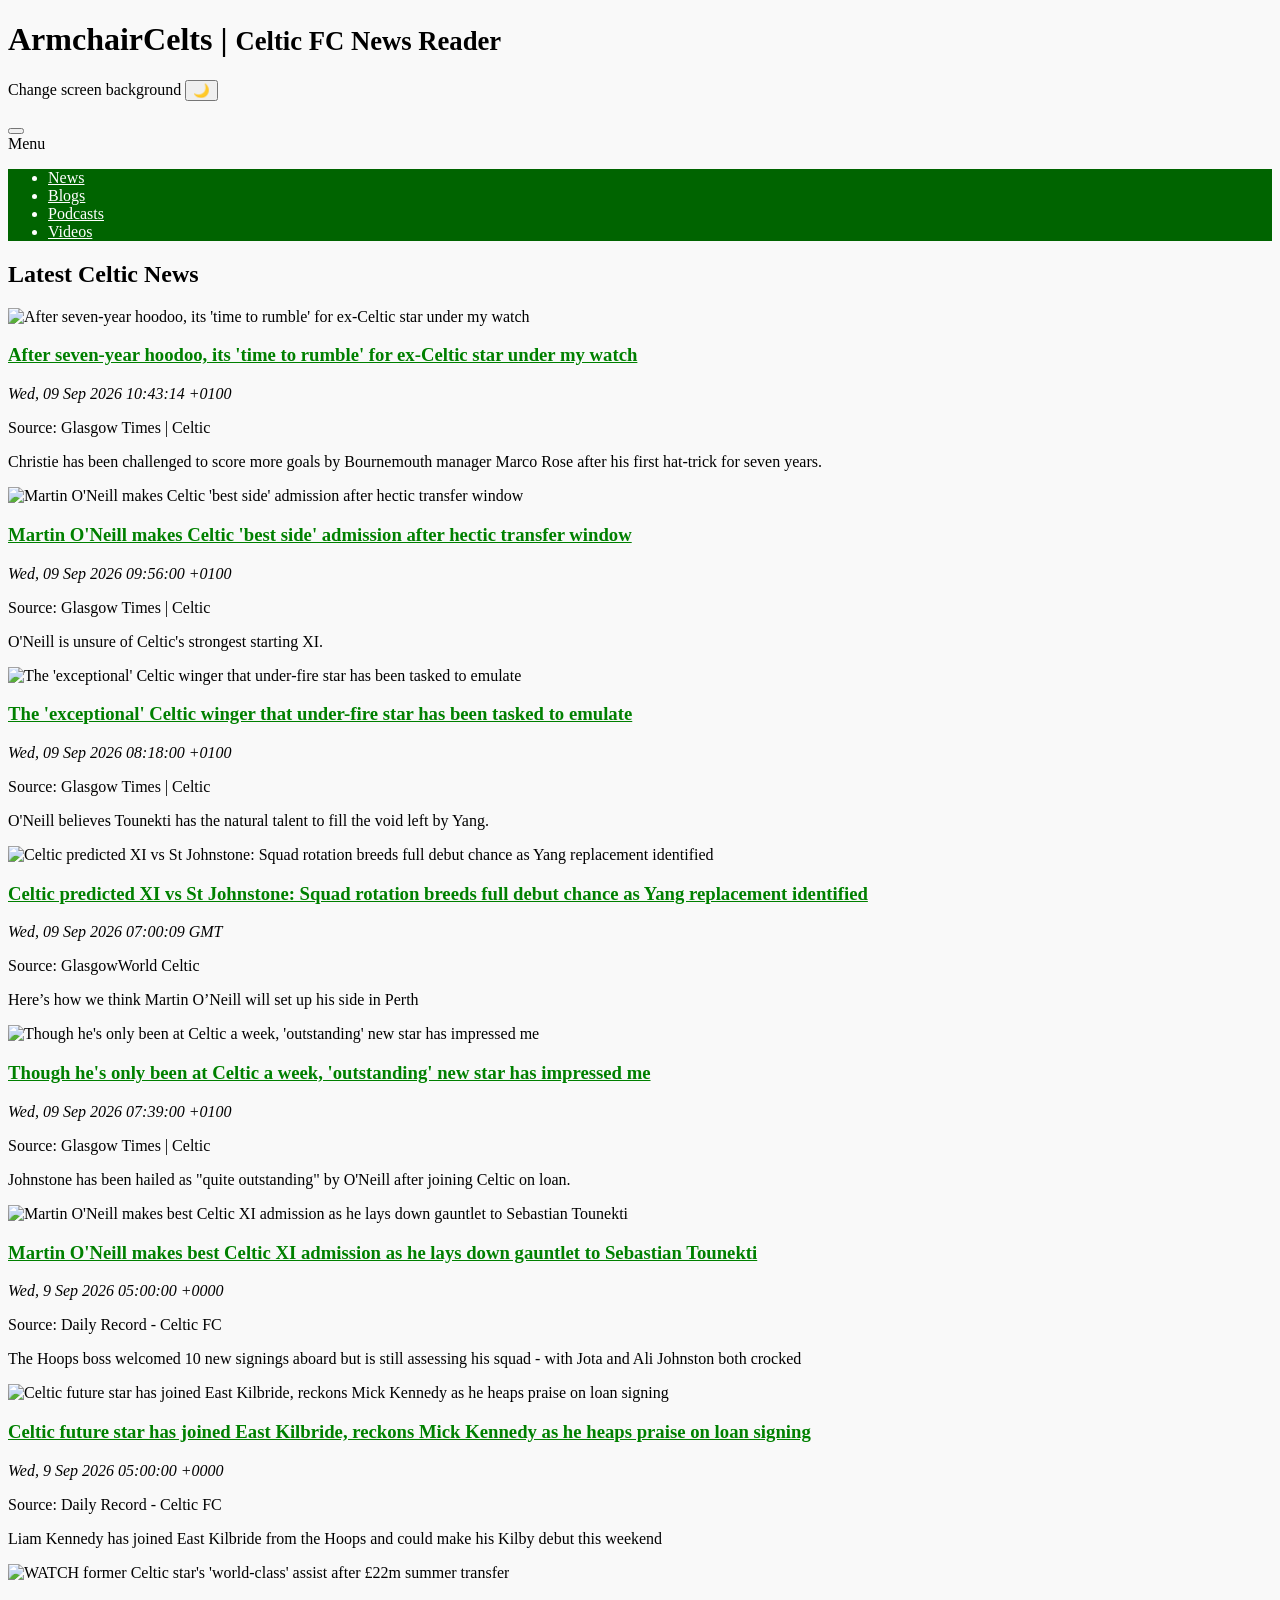
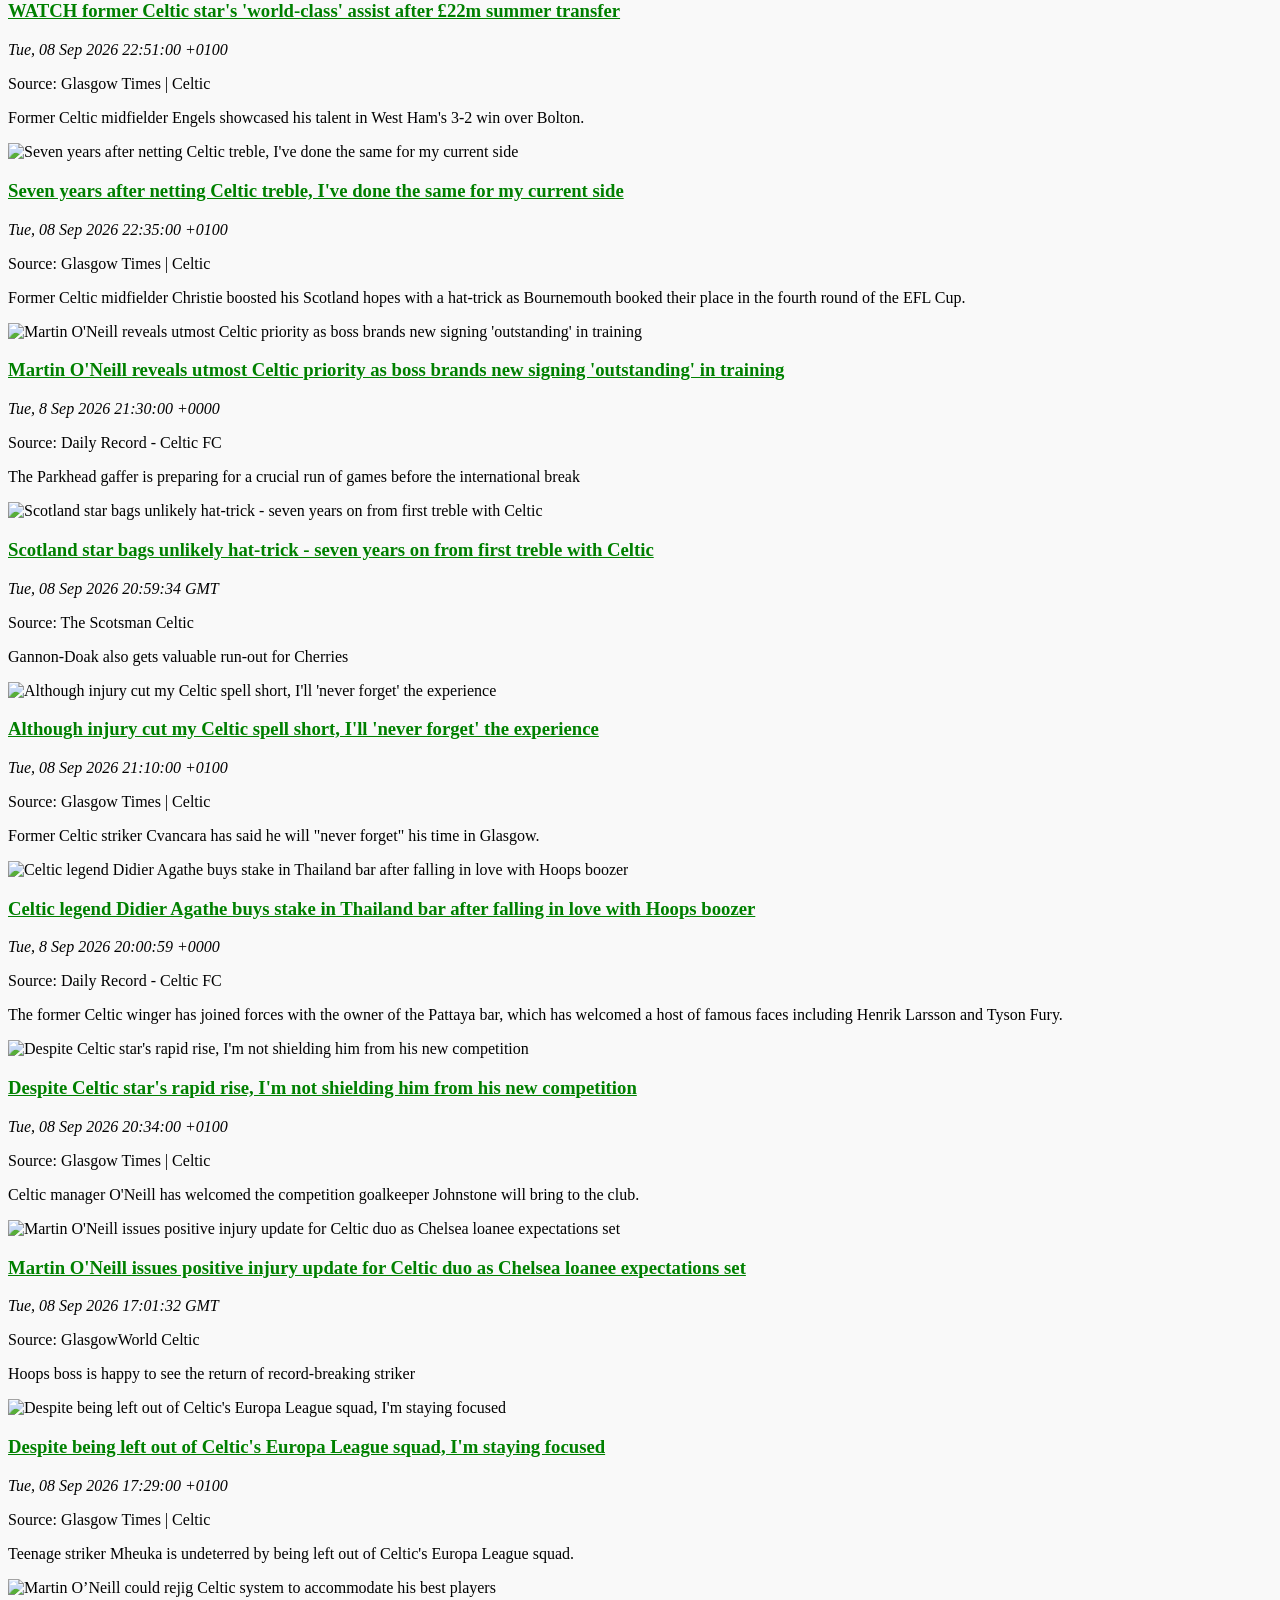
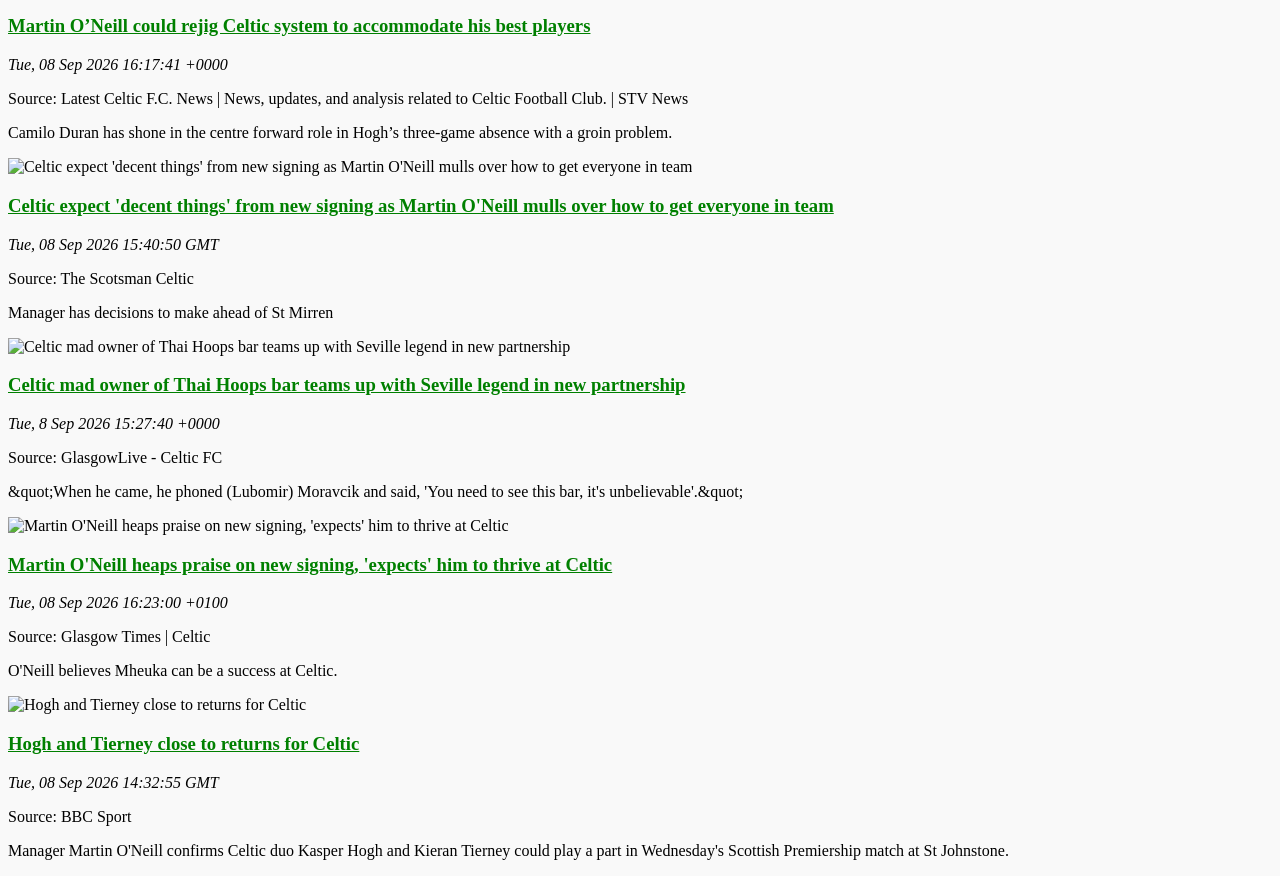
==== commit d0671164: "Auto-update index.html" ====
--- a/index.html
+++ b/index.html
@@ -90,27 +90,27 @@
   <h2 class="text-center">Latest Celtic News</h2>
 <div class="grid-container fluid">
   <div class="grid-x grid-margin-x">
-    <div class='cell medium-4 small-12'><div class='card'><img src='https://www.glasgowtimes.co.uk/resources/images/21428021/' alt='WATCH former Celtic star&#039;s &#039;world-class&#039; assist after £22m summer transfer'><div class='card-section'><h3><a href='https://www.glasgowtimes.co.uk/sport/26533674.ex-celtic-star-labelled-world-class-big-assist/?ref=rss' target='_blank'>WATCH former Celtic star&#039;s &#039;world-class&#039; assist after £22m summer transfer</a></h3><p><em>Tue, 08 Sep 2026 22:51:00 +0100</em></p><p class='source'>Source: Glasgow Times | Celtic</p><p>Former Celtic midfielder Engels showcased his talent in West Ham&#039;s 3-2 win over Bolton.</p></div></div></div>
+    <div class='cell medium-4 small-12'><div class='card'><img src='https://www.glasgowtimes.co.uk/resources/images/21429098/' alt='After seven-year hoodoo, its &#039;time to rumble&#039; for ex-Celtic star under my watch'><div class='card-section'><h3><a href='https://www.glasgowtimes.co.uk/sport/26534548.new-epl-boss-challenges-ex-celtic-star-rumble-year/?ref=rss' target='_blank'>After seven-year hoodoo, its &#039;time to rumble&#039; for ex-Celtic star under my watch</a></h3><p><em>Wed, 09 Sep 2026 10:43:14 +0100</em></p><p class='source'>Source: Glasgow Times | Celtic</p><p>Christie has been challenged to score more goals by Bournemouth manager Marco Rose after his first hat-trick for seven years.</p></div></div></div>
+<div class='cell medium-4 small-12'><div class='card'><img src='https://www.glasgowtimes.co.uk/resources/images/21425896/' alt='Martin O&#039;Neill makes Celtic &#039;best side&#039; admission after hectic transfer window'><div class='card-section'><h3><a href='https://www.glasgowtimes.co.uk/sport/26534243.martin-oneill-makes-honest-celtic-best-side-summation/?ref=rss' target='_blank'>Martin O&#039;Neill makes Celtic &#039;best side&#039; admission after hectic transfer window</a></h3><p><em>Wed, 09 Sep 2026 09:56:00 +0100</em></p><p class='source'>Source: Glasgow Times | Celtic</p><p>O&#039;Neill is unsure of Celtic&#039;s strongest starting XI.</p></div></div></div>
+<div class='cell medium-4 small-12'><div class='card'><img src='https://www.glasgowtimes.co.uk/resources/images/20404511/' alt='The &#039;exceptional&#039; Celtic winger that under-fire star has been tasked to emulate'><div class='card-section'><h3><a href='https://www.glasgowtimes.co.uk/sport/26533839.struggling-celtic-star-urged-emulate-exceptional-winger/?ref=rss' target='_blank'>The &#039;exceptional&#039; Celtic winger that under-fire star has been tasked to emulate</a></h3><p><em>Wed, 09 Sep 2026 08:18:00 +0100</em></p><p class='source'>Source: Glasgow Times | Celtic</p><p>O&#039;Neill believes Tounekti has the natural talent to fill the void left by Yang.</p></div></div></div>
+<div class='cell medium-4 small-12'><div class='card'><img src='https://www.glasgowworld.com/jpim-static/image/2026/09/08/11/13/GettyImages-2293208908.jpeg?width=1200&amp;auto=webp&amp;trim=55%2C0%2C57%2C0' alt='Celtic predicted XI vs St Johnstone: Squad rotation breeds full debut chance as Yang replacement identified'><div class='card-section'><h3><a href='https://www.glasgowworld.com/sport/football/celtic/celtic-predicted-xi-vs-st-johnstone-squad-rotation-opportunity-breeds-potential-debut-as-yang-replacement-identified-8981645' target='_blank'>Celtic predicted XI vs St Johnstone: Squad rotation breeds full debut chance as Yang replacement identified</a></h3><p><em>Wed, 09 Sep 2026 07:00:09 GMT</em></p><p class='source'>Source: GlasgowWorld Celtic</p><p>Here’s how we think Martin O’Neill will set up his side in Perth</p></div></div></div>
+<div class='cell medium-4 small-12'><div class='card'><img src='https://www.glasgowtimes.co.uk/resources/images/20422299/' alt='Though he&#039;s only been at Celtic a week, &#039;outstanding&#039; new star has impressed me'><div class='card-section'><h3><a href='https://www.glasgowtimes.co.uk/sport/26533784.new-celtic-star-labelled-outstanding-manager/?ref=rss' target='_blank'>Though he&#039;s only been at Celtic a week, &#039;outstanding&#039; new star has impressed me</a></h3><p><em>Wed, 09 Sep 2026 07:39:00 +0100</em></p><p class='source'>Source: Glasgow Times | Celtic</p><p>Johnstone has been hailed as &quot;quite outstanding&quot; by O&#039;Neill after joining Celtic on loan.</p></div></div></div>
+<div class='cell medium-4 small-12'><div class='card'><img src='https://i2-prod.dailyrecord.co.uk/incoming/article37640650.ece/ALTERNATES/s615/0_St-Mirren-v-CelticWilliam-Hill-Premiership-the-Marbill-Coaches-Stadium-Paisley-Renfrewshire-UK.jpg' alt='Martin O&#039;Neill makes best Celtic XI admission as he lays down gauntlet to Sebastian Tounekti'><div class='card-section'><h3><a href='https://www.dailyrecord.co.uk/sport/football/football-news/martin-oneill-makes-best-celtic-37640630' target='_blank'>Martin O&#039;Neill makes best Celtic XI admission as he lays down gauntlet to Sebastian Tounekti</a></h3><p><em>Wed, 9 Sep 2026 05:00:00 +0000</em></p><p class='source'>Source: Daily Record - Celtic FC</p><p>The Hoops boss welcomed 10 new signings aboard but is still assessing his squad - with Jota and Ali Johnston both crocked</p></div></div></div>
+<div class='cell medium-4 small-12'><div class='card'><img src='https://i2-prod.dailyrecord.co.uk/incoming/article37640946.ece/ALTERNATES/s615/0_JS416068582.jpg' alt='Celtic future star has joined East Kilbride, reckons Mick Kennedy as he heaps praise on loan signing'><div class='card-section'><h3><a href='https://www.dailyrecord.co.uk/sport/local-sport/celtic-future-star-joined-east-37640933' target='_blank'>Celtic future star has joined East Kilbride, reckons Mick Kennedy as he heaps praise on loan signing</a></h3><p><em>Wed, 9 Sep 2026 05:00:00 +0000</em></p><p class='source'>Source: Daily Record - Celtic FC</p><p>Liam Kennedy has joined East Kilbride from the Hoops and could make his Kilby debut this weekend</p></div></div></div>
+<div class='cell medium-4 small-12'><div class='card'><img src='https://www.glasgowtimes.co.uk/resources/images/21428021/' alt='WATCH former Celtic star&#039;s &#039;world-class&#039; assist after £22m summer transfer'><div class='card-section'><h3><a href='https://www.glasgowtimes.co.uk/sport/26533674.ex-celtic-star-labelled-world-class-big-assist/?ref=rss' target='_blank'>WATCH former Celtic star&#039;s &#039;world-class&#039; assist after £22m summer transfer</a></h3><p><em>Tue, 08 Sep 2026 22:51:00 +0100</em></p><p class='source'>Source: Glasgow Times | Celtic</p><p>Former Celtic midfielder Engels showcased his talent in West Ham&#039;s 3-2 win over Bolton.</p></div></div></div>
 <div class='cell medium-4 small-12'><div class='card'><img src='https://www.glasgowtimes.co.uk/resources/images/21428010/' alt='Seven years after netting Celtic treble, I&#039;ve done the same for my current side'><div class='card-section'><h3><a href='https://www.glasgowtimes.co.uk/sport/26533665.ex-celtic-star-nets-hat-trick-seven-years-first-treble/?ref=rss' target='_blank'>Seven years after netting Celtic treble, I&#039;ve done the same for my current side</a></h3><p><em>Tue, 08 Sep 2026 22:35:00 +0100</em></p><p class='source'>Source: Glasgow Times | Celtic</p><p>Former Celtic midfielder Christie boosted his Scotland hopes with a hat-trick as Bournemouth booked their place in the fourth round of the EFL Cup.</p></div></div></div>
 <div class='cell medium-4 small-12'><div class='card'><img src='https://i2-prod.dailyrecord.co.uk/incoming/article37640613.ece/ALTERNATES/s615/0_Celtic-FC-Media-Access.jpg' alt='Martin O&#039;Neill reveals utmost Celtic priority as boss brands new signing &#039;outstanding&#039; in training'><div class='card-section'><h3><a href='https://www.dailyrecord.co.uk/sport/football/football-news/martin-oneill-reveals-utmost-celtic-37639568' target='_blank'>Martin O&#039;Neill reveals utmost Celtic priority as boss brands new signing &#039;outstanding&#039; in training</a></h3><p><em>Tue, 8 Sep 2026 21:30:00 +0000</em></p><p class='source'>Source: Daily Record - Celtic FC</p><p>The Parkhead gaffer is preparing for a crucial run of games before the international break</p></div></div></div>
+<div class='cell medium-4 small-12'><div class='card'><img src='https://www.scotsman.com/jpim-static/image/2026/09/08/20/29/01M21CB1F7ZRV2WW39YW74H70Z.jpeg?width=1200&amp;auto=webp&amp;trim=0%2C125%2C0%2C124' alt='Scotland star bags unlikely hat-trick - seven years on from first treble with Celtic'><div class='card-section'><h3><a href='https://www.scotsman.com/sport/football/international/scotland-star-bags-unlikely-hat-trick-seven-years-on-from-first-treble-with-celtic-8995101' target='_blank'>Scotland star bags unlikely hat-trick - seven years on from first treble with Celtic</a></h3><p><em>Tue, 08 Sep 2026 20:59:34 GMT</em></p><p class='source'>Source: The Scotsman Celtic</p><p>Gannon-Doak also gets valuable run-out for Cherries</p></div></div></div>
 <div class='cell medium-4 small-12'><div class='card'><img src='https://www.glasgowtimes.co.uk/resources/images/20554580/' alt='Although injury cut my Celtic spell short, I&#039;ll &#039;never forget&#039; the experience'><div class='card-section'><h3><a href='https://www.glasgowtimes.co.uk/sport/26533605.ex-celtic-star-will-never-forget-short-loan-stint/?ref=rss' target='_blank'>Although injury cut my Celtic spell short, I&#039;ll &#039;never forget&#039; the experience</a></h3><p><em>Tue, 08 Sep 2026 21:10:00 +0100</em></p><p class='source'>Source: Glasgow Times | Celtic</p><p>Former Celtic striker Cvancara has said he will &quot;never forget&quot; his time in Glasgow.</p></div></div></div>
 <div class='cell medium-4 small-12'><div class='card'><img src='https://i2-prod.dailyrecord.co.uk/incoming/article37641417.ece/ALTERNATES/s615/0_hoops.png' alt='Celtic legend Didier Agathe buys stake in Thailand bar after falling in love with Hoops boozer'><div class='card-section'><h3><a href='https://www.dailyrecord.co.uk/news/scottish-news/celtic-legend-didier-agathe-buys-37641414' target='_blank'>Celtic legend Didier Agathe buys stake in Thailand bar after falling in love with Hoops boozer</a></h3><p><em>Tue, 8 Sep 2026 20:00:59 +0000</em></p><p class='source'>Source: Daily Record - Celtic FC</p><p>The former Celtic winger has joined forces with the owner of the Pattaya bar, which has welcomed a host of famous faces including Henrik Larsson and Tyson Fury.</p></div></div></div>
 <div class='cell medium-4 small-12'><div class='card'><img src='https://www.glasgowtimes.co.uk/resources/images/20613192/' alt='Despite Celtic star&#039;s rapid rise, I&#039;m not shielding him from his new competition'><div class='card-section'><h3><a href='https://www.glasgowtimes.co.uk/sport/26533589.celtic-boss-welcomes-new-competition-key-position/?ref=rss' target='_blank'>Despite Celtic star&#039;s rapid rise, I&#039;m not shielding him from his new competition</a></h3><p><em>Tue, 08 Sep 2026 20:34:00 +0100</em></p><p class='source'>Source: Glasgow Times | Celtic</p><p>Celtic manager O&#039;Neill has welcomed the competition goalkeeper Johnstone will bring to the club.</p></div></div></div>
 <div class='cell medium-4 small-12'><div class='card'><img src='https://www.glasgowworld.com/jpim-static/image/2026/09/08/17/27/GettyImages-2292572418.jpeg?width=1200&amp;auto=webp&amp;trim=84%2C0%2C85%2C0' alt='Martin O&#039;Neill issues positive injury update for Celtic duo as Chelsea loanee expectations set'><div class='card-section'><h3><a href='https://www.glasgowworld.com/sport/football/celtic/martin-oneill-issues-positive-injury-update-for-celtic-duo-as-chelsea-loanee-expectations-set-after-bright-start-8993609' target='_blank'>Martin O&#039;Neill issues positive injury update for Celtic duo as Chelsea loanee expectations set</a></h3><p><em>Tue, 08 Sep 2026 17:01:32 GMT</em></p><p class='source'>Source: GlasgowWorld Celtic</p><p>Hoops boss is happy to see the return of record-breaking striker</p></div></div></div>
 <div class='cell medium-4 small-12'><div class='card'><img src='https://www.glasgowtimes.co.uk/resources/images/21426883/' alt='Despite being left out of Celtic&#039;s Europa League squad, I&#039;m staying focused'><div class='card-section'><h3><a href='https://www.glasgowtimes.co.uk/sport/26533300.celtic-striker-reacts-left-european-squad/?ref=rss' target='_blank'>Despite being left out of Celtic&#039;s Europa League squad, I&#039;m staying focused</a></h3><p><em>Tue, 08 Sep 2026 17:29:00 +0100</em></p><p class='source'>Source: Glasgow Times | Celtic</p><p>Teenage striker Mheuka is undeterred by being left out of Celtic&#039;s Europa League squad.</p></div></div></div>
 <div class='cell medium-4 small-12'><div class='card'><img src='https://news.stv.tv/wp-content/uploads/2026/09/838434277e49ffeaca9d64b93ae30070-1788884198.jpg' alt='Martin O’Neill could rejig Celtic system to accommodate his best players'><div class='card-section'><h3><a href='https://news.stv.tv/sport/martin-oneill-could-rejig-celtic-system-to-accommodate-his-best-players' target='_blank'>Martin O’Neill could rejig Celtic system to accommodate his best players</a></h3><p><em>Tue, 08 Sep 2026 16:17:41 +0000</em></p><p class='source'>Source: Latest Celtic F.C. News | News, updates, and analysis related to Celtic Football Club. | STV News</p><p>Camilo Duran has shone in the centre forward role in Hogh’s three-game absence with a groin problem.</p></div></div></div>
+<div class='cell medium-4 small-12'><div class='card'><img src='https://www.scotsman.com/jpim-static/image/2026/09/08/15/22/21784823.jpeg?width=1200&amp;auto=webp&amp;trim=0%2C66%2C0%2C65' alt='Celtic expect &#039;decent things&#039; from new signing as Martin O&#039;Neill mulls over how to get everyone in team'><div class='card-section'><h3><a href='https://www.scotsman.com/sport/football/celtic/latest-celtic-news/celtic-expect-decent-things-from-new-signing-as-martin-oneill-mulls-over-how-to-get-everyone-in-team-8992454' target='_blank'>Celtic expect &#039;decent things&#039; from new signing as Martin O&#039;Neill mulls over how to get everyone in team</a></h3><p><em>Tue, 08 Sep 2026 15:40:50 GMT</em></p><p class='source'>Source: The Scotsman Celtic</p><p>Manager has decisions to make ahead of St Mirren</p></div></div></div>
 <div class='cell medium-4 small-12'><div class='card'><img src='https://i2-prod.glasgowlive.co.uk/news/glasgow-news/article34586759.ece/ALTERNATES/s615/0_IMG_5646jpeg.jpg' alt='Celtic mad owner of Thai Hoops bar teams up with Seville legend in new partnership'><div class='card-section'><h3><a href='https://www.glasgowlive.co.uk/whats-on/food-drink-news/celtic-mad-owner-thai-hoops-34585916' target='_blank'>Celtic mad owner of Thai Hoops bar teams up with Seville legend in new partnership</a></h3><p><em>Tue, 8 Sep 2026 15:27:40 +0000</em></p><p class='source'>Source: GlasgowLive - Celtic FC</p><p>&amp;quot;When he came, he phoned (Lubomir) Moravcik and said, &#039;You need to see this bar, it&#039;s unbelievable&#039;.&amp;quot;</p></div></div></div>
 <div class='cell medium-4 small-12'><div class='card'><img src='https://www.glasgowtimes.co.uk/resources/images/21333079/' alt='Martin O&#039;Neill heaps praise on new signing, &#039;expects&#039; him to thrive at Celtic'><div class='card-section'><h3><a href='https://www.glasgowtimes.co.uk/sport/26532900.martin-oneill-heaps-praise-new-celtic-signing/?ref=rss' target='_blank'>Martin O&#039;Neill heaps praise on new signing, &#039;expects&#039; him to thrive at Celtic</a></h3><p><em>Tue, 08 Sep 2026 16:23:00 +0100</em></p><p class='source'>Source: Glasgow Times | Celtic</p><p>O&#039;Neill believes Mheuka can be a success at Celtic.</p></div></div></div>
 <div class='cell medium-4 small-12'><div class='card'><img src='https://ichef.bbci.co.uk/ace/standard/240/cpsprodpb/b5aa/live/7db54220-ab8f-11f1-aa04-efbf6a882854.jpg' alt='Hogh and Tierney close to returns for Celtic'><div class='card-section'><h3><a href='https://www.bbc.co.uk/sport/football/articles/cz0zy4jdlz1o?at_medium=RSS&amp;at_campaign=rss' target='_blank'>Hogh and Tierney close to returns for Celtic</a></h3><p><em>Tue, 08 Sep 2026 14:32:55 GMT</em></p><p class='source'>Source: BBC Sport</p><p>Manager Martin O&#039;Neill confirms Celtic duo Kasper Hogh and Kieran Tierney could play a part in Wednesday&#039;s Scottish Premiership match at St Johnstone.</p></div></div></div>
-<div class='cell medium-4 small-12'><div class='card'><img src='https://i2-prod.dailyrecord.co.uk/incoming/article37631905.ece/ALTERNATES/s615/0_JS416830025.jpg' alt='Martin O&#039;Neill doubles down on &#039;crooked lines&#039; claim as Celtic boss drops a candid VAR confession'><div class='card-section'><h3><a href='https://www.dailyrecord.co.uk/sport/football/football-news/martin-oneill-doubles-down-crooked-37639815' target='_blank'>Martin O&#039;Neill doubles down on &#039;crooked lines&#039; claim as Celtic boss drops a candid VAR confession</a></h3><p><em>Tue, 8 Sep 2026 14:31:44 +0000</em></p><p class='source'>Source: Daily Record - Celtic FC</p><p>Hoops saw two goals ruled out for offside in last weekend&#039;s narrow 2-1 away win against St Mirren</p></div></div></div>
-<div class='cell medium-4 small-12'><div class='card'><img src='https://www.glasgowtimes.co.uk/resources/images/21425896/' alt='Martin O&#039;Neill rates chances of Kieran Tierney and Kasper Hogh featuring for Celtic'><div class='card-section'><h3><a href='https://www.glasgowtimes.co.uk/sport/26532262.oneill-rates-chances-tierney-hogh-featuring-celtic/?ref=rss' target='_blank'>Martin O&#039;Neill rates chances of Kieran Tierney and Kasper Hogh featuring for Celtic</a></h3><p><em>Tue, 08 Sep 2026 14:44:38 +0100</em></p><p class='source'>Source: Glasgow Times | Celtic</p><p>O&#039;Neill rates chances of Kieran Tierney and Kasper Hogh featuring for Celtic</p></div></div></div>
-<div class='cell medium-4 small-12'><div class='card'><img src='https://i2-prod.dailyrecord.co.uk/incoming/article37639371.ece/ALTERNATES/s615/0_Celtic-FC-Media-Access.jpg' alt='Martin O&#039;Neill delivers key Celtic injury updates as Kasper Hogh and Kieran Tierney return to fold'><div class='card-section'><h3><a href='https://www.dailyrecord.co.uk/sport/football/football-news/martin-oneill-delivers-key-celtic-37639386' target='_blank'>Martin O&#039;Neill delivers key Celtic injury updates as Kasper Hogh and Kieran Tierney return to fold</a></h3><p><em>Tue, 8 Sep 2026 13:22:31 +0000</em></p><p class='source'>Source: Daily Record - Celtic FC</p><p>The Hoops boss spoke ahead of Wednesday&#039;s Scottish Premiership trip to McDiarmid Park</p></div></div></div>
-<div class='cell medium-4 small-12'><div class='card'><img src='https://i2-prod.dailyrecord.co.uk/incoming/article37639590.ece/ALTERNATES/s615/1_Borussia-Mnchengladbach-v-SV-Elversberg-Bundesliga-202627.jpg' alt='Nicolas Kuhn woes after Celtic exit continue as £18m man suffers hammer blow days after Bundesliga bow'><div class='card-section'><h3><a href='https://www.dailyrecord.co.uk/sport/football/football-news/nicolas-kuhn-woes-after-celtic-37639449' target='_blank'>Nicolas Kuhn woes after Celtic exit continue as £18m man suffers hammer blow days after Bundesliga bow</a></h3><p><em>Tue, 8 Sep 2026 12:36:23 +0000</em></p><p class='source'>Source: Daily Record - Celtic FC</p><p>Kuhn made a deadline day loan switch to Gladbach after falling out of favour at mega-rich Como in Italy</p></div></div></div>
-<div class='cell medium-4 small-12'><div class='card'><img src='https://www.glasgowtimes.co.uk/resources/images/21424756/' alt='Celtic handed injury boost as key duo seen back in training'><div class='card-section'><h3><a href='https://www.glasgowtimes.co.uk/sport/26531588.celtic-injury-boost-key-duo-seen-back-training/?ref=rss' target='_blank'>Celtic handed injury boost as key duo seen back in training</a></h3><p><em>Tue, 08 Sep 2026 12:39:42 +0100</em></p><p class='source'>Source: Glasgow Times | Celtic</p><p>Celtic handed injury boost as key duo seen back in training</p></div></div></div>
-<div class='cell medium-4 small-12'><div class='card'><img src='https://www.glasgowworld.com/jpim-static/image/2026/09/08/9/25/GettyImages-2251773441.jpeg?width=1200&amp;auto=webp&amp;trim=0%2C0%2C0%2C0' alt='New Celtic signing didn&#039;t arrive to be second choice as he aims to &#039;wrestle&#039; shirt from current Hoops mainstay'><div class='card-section'><h3><a href='https://www.glasgowworld.com/sport/football/celtic/new-celtic-signing-didnt-arrive-to-be-second-choice-as-he-aims-to-wrestle-shirt-from-current-hoops-mainstay-8980393' target='_blank'>New Celtic signing didn&#039;t arrive to be second choice as he aims to &#039;wrestle&#039; shirt from current Hoops mainstay</a></h3><p><em>Tue, 08 Sep 2026 11:00:30 GMT</em></p><p class='source'>Source: GlasgowWorld Celtic</p><p>Former Manchester United and Crystal Palace stopper signed late in the summer transfer window</p></div></div></div>
-<div class='cell medium-4 small-12'><div class='card'><img src='https://i2-prod.dailyrecord.co.uk/incoming/article37638380.ece/ALTERNATES/s615/0_JS416076372.jpg' alt='The mega Celtic puzzle staring Martin O&#039;Neill in the face as boss left with five missing pieces'><div class='card-section'><h3><a href='https://www.dailyrecord.co.uk/sport/football/football-news/mega-celtic-puzzle-staring-martin-37638213' target='_blank'>The mega Celtic puzzle staring Martin O&#039;Neill in the face as boss left with five missing pieces</a></h3><p><em>Tue, 8 Sep 2026 11:00:00 +0000</em></p><p class='source'>Source: Daily Record - Celtic FC</p><p>The Parkhead boss has masterminded a perfect domestic start but has been further depleted for the trip to McDiarmid Park</p></div></div></div>
-<div class='cell medium-4 small-12'><div class='card'><img src='https://i2-prod.dailyrecord.co.uk/incoming/article37637884.ece/ALTERNATES/s615/0_Celtic-v-Aberdeen-William-Hill-Premiership-202627.jpg' alt='Camilo Duran set for ultimate Celtic reward as flying forward to answer Colombia SOS call'><div class='card-section'><h3><a href='https://www.dailyrecord.co.uk/sport/football/football-news/camilo-duran-set-ultimate-celtic-37637839' target='_blank'>Camilo Duran set for ultimate Celtic reward as flying forward to answer Colombia SOS call</a></h3><p><em>Tue, 8 Sep 2026 07:49:44 +0000</em></p><p class='source'>Source: Daily Record - Celtic FC</p><p>Duran has scored six times in his first eight games and a first international cap is calling his name</p></div></div></div>
-<div class='cell medium-4 small-12'><div class='card'><img src='https://www.glasgowworld.com/jpim-static/image/2026/09/07/15/52/GettyImages-2211139013.jpeg?width=1200&amp;auto=webp&amp;trim=0%2C12%2C0%2C12' alt='How to watch St Johnstone vs Celtic: TV channel, live stream, team news, referee and VAR for Premiership clash'><div class='card-section'><h3><a href='https://www.glasgowworld.com/sport/football/celtic/how-to-watch-st-johnstone-vs-celtic-tv-channel-live-stream-team-news-referee-and-var-for-premiership-clash-8973960' target='_blank'>How to watch St Johnstone vs Celtic: TV channel, live stream, team news, referee and VAR for Premiership clash</a></h3><p><em>Tue, 08 Sep 2026 07:00:47 GMT</em></p><p class='source'>Source: GlasgowWorld Celtic</p><p>Here’s everything you need to know about the Hoops’ trip to Perth</p></div></div></div>
 <script type="application/ld+json">{
     "@context": "https://schema.org",
     "@type": "ItemList",
@@ -118,6 +118,188 @@
         {
             "@type": "ListItem",
             "position": 1,
+            "url": "https://www.glasgowtimes.co.uk/sport/26534548.new-epl-boss-challenges-ex-celtic-star-rumble-year/?ref=rss",
+            "item": {
+                "@type": "NewsArticle",
+                "url": "https://www.glasgowtimes.co.uk/sport/26534548.new-epl-boss-challenges-ex-celtic-star-rumble-year/?ref=rss",
+                "headline": "After seven-year hoodoo, its 'time to rumble' for ex-Celtic star under my watch",
+                "image": "https://www.glasgowtimes.co.uk/resources/images/21429098/",
+                "datePublished": "Wed, 09 Sep 2026 10:43:14 +0100",
+                "dateModified": "Wed, 09 Sep 2026 10:43:14 +0100",
+                "author": {
+                    "@type": "Organization",
+                    "name": "Glasgow Times | Celtic"
+                },
+                "publisher": {
+                    "@type": "Organization",
+                    "name": "ArmchairCelts",
+                    "logo": {
+                        "@type": "ImageObject",
+                        "url": "https://armchaircelts.co.uk/images/screenshot.png"
+                    }
+                },
+                "description": "Christie has been challenged to score more goals by Bournemouth manager Marco Rose after his first hat-trick for seven years."
+            }
+        },
+        {
+            "@type": "ListItem",
+            "position": 2,
+            "url": "https://www.glasgowtimes.co.uk/sport/26534243.martin-oneill-makes-honest-celtic-best-side-summation/?ref=rss",
+            "item": {
+                "@type": "NewsArticle",
+                "url": "https://www.glasgowtimes.co.uk/sport/26534243.martin-oneill-makes-honest-celtic-best-side-summation/?ref=rss",
+                "headline": "Martin O'Neill makes Celtic 'best side' admission after hectic transfer window",
+                "image": "https://www.glasgowtimes.co.uk/resources/images/21425896/",
+                "datePublished": "Wed, 09 Sep 2026 09:56:00 +0100",
+                "dateModified": "Wed, 09 Sep 2026 09:56:00 +0100",
+                "author": {
+                    "@type": "Organization",
+                    "name": "Glasgow Times | Celtic"
+                },
+                "publisher": {
+                    "@type": "Organization",
+                    "name": "ArmchairCelts",
+                    "logo": {
+                        "@type": "ImageObject",
+                        "url": "https://armchaircelts.co.uk/images/screenshot.png"
+                    }
+                },
+                "description": "O'Neill is unsure of Celtic's strongest starting XI."
+            }
+        },
+        {
+            "@type": "ListItem",
+            "position": 3,
+            "url": "https://www.glasgowtimes.co.uk/sport/26533839.struggling-celtic-star-urged-emulate-exceptional-winger/?ref=rss",
+            "item": {
+                "@type": "NewsArticle",
+                "url": "https://www.glasgowtimes.co.uk/sport/26533839.struggling-celtic-star-urged-emulate-exceptional-winger/?ref=rss",
+                "headline": "The 'exceptional' Celtic winger that under-fire star has been tasked to emulate",
+                "image": "https://www.glasgowtimes.co.uk/resources/images/20404511/",
+                "datePublished": "Wed, 09 Sep 2026 08:18:00 +0100",
+                "dateModified": "Wed, 09 Sep 2026 08:18:00 +0100",
+                "author": {
+                    "@type": "Organization",
+                    "name": "Glasgow Times | Celtic"
+                },
+                "publisher": {
+                    "@type": "Organization",
+                    "name": "ArmchairCelts",
+                    "logo": {
+                        "@type": "ImageObject",
+                        "url": "https://armchaircelts.co.uk/images/screenshot.png"
+                    }
+                },
+                "description": "O'Neill believes Tounekti has the natural talent to fill the void left by Yang."
+            }
+        },
+        {
+            "@type": "ListItem",
+            "position": 4,
+            "url": "https://www.glasgowworld.com/sport/football/celtic/celtic-predicted-xi-vs-st-johnstone-squad-rotation-opportunity-breeds-potential-debut-as-yang-replacement-identified-8981645",
+            "item": {
+                "@type": "NewsArticle",
+                "url": "https://www.glasgowworld.com/sport/football/celtic/celtic-predicted-xi-vs-st-johnstone-squad-rotation-opportunity-breeds-potential-debut-as-yang-replacement-identified-8981645",
+                "headline": "Celtic predicted XI vs St Johnstone: Squad rotation breeds full debut chance as Yang replacement identified",
+                "image": "https://www.glasgowworld.com/jpim-static/image/2026/09/08/11/13/GettyImages-2293208908.jpeg?width=1200&auto=webp&trim=55%2C0%2C57%2C0",
+                "datePublished": "Wed, 09 Sep 2026 07:00:09 GMT",
+                "dateModified": "Wed, 09 Sep 2026 07:00:09 GMT",
+                "author": {
+                    "@type": "Organization",
+                    "name": "GlasgowWorld Celtic"
+                },
+                "publisher": {
+                    "@type": "Organization",
+                    "name": "ArmchairCelts",
+                    "logo": {
+                        "@type": "ImageObject",
+                        "url": "https://armchaircelts.co.uk/images/screenshot.png"
+                    }
+                },
+                "description": "Here\u2019s how we think Martin O\u2019Neill will set up his side in Perth"
+            }
+        },
+        {
+            "@type": "ListItem",
+            "position": 5,
+            "url": "https://www.glasgowtimes.co.uk/sport/26533784.new-celtic-star-labelled-outstanding-manager/?ref=rss",
+            "item": {
+                "@type": "NewsArticle",
+                "url": "https://www.glasgowtimes.co.uk/sport/26533784.new-celtic-star-labelled-outstanding-manager/?ref=rss",
+                "headline": "Though he's only been at Celtic a week, 'outstanding' new star has impressed me",
+                "image": "https://www.glasgowtimes.co.uk/resources/images/20422299/",
+                "datePublished": "Wed, 09 Sep 2026 07:39:00 +0100",
+                "dateModified": "Wed, 09 Sep 2026 07:39:00 +0100",
+                "author": {
+                    "@type": "Organization",
+                    "name": "Glasgow Times | Celtic"
+                },
+                "publisher": {
+                    "@type": "Organization",
+                    "name": "ArmchairCelts",
+                    "logo": {
+                        "@type": "ImageObject",
+                        "url": "https://armchaircelts.co.uk/images/screenshot.png"
+                    }
+                },
+                "description": "Johnstone has been hailed as \"quite outstanding\" by O'Neill after joining Celtic on loan."
+            }
+        },
+        {
+            "@type": "ListItem",
+            "position": 6,
+            "url": "https://www.dailyrecord.co.uk/sport/football/football-news/martin-oneill-makes-best-celtic-37640630",
+            "item": {
+                "@type": "NewsArticle",
+                "url": "https://www.dailyrecord.co.uk/sport/football/football-news/martin-oneill-makes-best-celtic-37640630",
+                "headline": "Martin O'Neill makes best Celtic XI admission as he lays down gauntlet to Sebastian Tounekti",
+                "image": "https://i2-prod.dailyrecord.co.uk/incoming/article37640650.ece/ALTERNATES/s615/0_St-Mirren-v-CelticWilliam-Hill-Premiership-the-Marbill-Coaches-Stadium-Paisley-Renfrewshire-UK.jpg",
+                "datePublished": "Wed, 9 Sep 2026 05:00:00 +0000",
+                "dateModified": "Wed, 9 Sep 2026 05:00:00 +0000",
+                "author": {
+                    "@type": "Organization",
+                    "name": "Daily Record - Celtic FC"
+                },
+                "publisher": {
+                    "@type": "Organization",
+                    "name": "ArmchairCelts",
+                    "logo": {
+                        "@type": "ImageObject",
+                        "url": "https://armchaircelts.co.uk/images/screenshot.png"
+                    }
+                },
+                "description": "The Hoops boss welcomed 10 new signings aboard but is still assessing his squad - with Jota and Ali Johnston both crocked"
+            }
+        },
+        {
+            "@type": "ListItem",
+            "position": 7,
+            "url": "https://www.dailyrecord.co.uk/sport/local-sport/celtic-future-star-joined-east-37640933",
+            "item": {
+                "@type": "NewsArticle",
+                "url": "https://www.dailyrecord.co.uk/sport/local-sport/celtic-future-star-joined-east-37640933",
+                "headline": "Celtic future star has joined East Kilbride, reckons Mick Kennedy as he heaps praise on loan signing",
+                "image": "https://i2-prod.dailyrecord.co.uk/incoming/article37640946.ece/ALTERNATES/s615/0_JS416068582.jpg",
+                "datePublished": "Wed, 9 Sep 2026 05:00:00 +0000",
+                "dateModified": "Wed, 9 Sep 2026 05:00:00 +0000",
+                "author": {
+                    "@type": "Organization",
+                    "name": "Daily Record - Celtic FC"
+                },
+                "publisher": {
+                    "@type": "Organization",
+                    "name": "ArmchairCelts",
+                    "logo": {
+                        "@type": "ImageObject",
+                        "url": "https://armchaircelts.co.uk/images/screenshot.png"
+                    }
+                },
+                "description": "Liam Kennedy has joined East Kilbride from the Hoops and could make his Kilby debut this weekend"
+            }
+        },
+        {
+            "@type": "ListItem",
+            "position": 8,
             "url": "https://www.glasgowtimes.co.uk/sport/26533674.ex-celtic-star-labelled-world-class-big-assist/?ref=rss",
             "item": {
                 "@type": "NewsArticle",
@@ -143,7 +325,7 @@
         },
         {
             "@type": "ListItem",
-            "position": 2,
+            "position": 9,
             "url": "https://www.glasgowtimes.co.uk/sport/26533665.ex-celtic-star-nets-hat-trick-seven-years-first-treble/?ref=rss",
             "item": {
                 "@type": "NewsArticle",
@@ -169,7 +351,7 @@
         },
         {
             "@type": "ListItem",
-            "position": 3,
+            "position": 10,
             "url": "https://www.dailyrecord.co.uk/sport/football/football-news/martin-oneill-reveals-utmost-celtic-37639568",
             "item": {
                 "@type": "NewsArticle",
@@ -195,7 +377,33 @@
         },
         {
             "@type": "ListItem",
-            "position": 4,
+            "position": 11,
+            "url": "https://www.scotsman.com/sport/football/international/scotland-star-bags-unlikely-hat-trick-seven-years-on-from-first-treble-with-celtic-8995101",
+            "item": {
+                "@type": "NewsArticle",
+                "url": "https://www.scotsman.com/sport/football/international/scotland-star-bags-unlikely-hat-trick-seven-years-on-from-first-treble-with-celtic-8995101",
+                "headline": "Scotland star bags unlikely hat-trick - seven years on from first treble with Celtic",
+                "image": "https://www.scotsman.com/jpim-static/image/2026/09/08/20/29/01M21CB1F7ZRV2WW39YW74H70Z.jpeg?width=1200&auto=webp&trim=0%2C125%2C0%2C124",
+                "datePublished": "Tue, 08 Sep 2026 20:59:34 GMT",
+                "dateModified": "Tue, 08 Sep 2026 20:59:34 GMT",
+                "author": {
+                    "@type": "Organization",
+                    "name": "The Scotsman Celtic"
+                },
+                "publisher": {
+                    "@type": "Organization",
+                    "name": "ArmchairCelts",
+                    "logo": {
+                        "@type": "ImageObject",
+                        "url": "https://armchaircelts.co.uk/images/screenshot.png"
+                    }
+                },
+                "description": "Gannon-Doak also gets valuable run-out for Cherries"
+            }
+        },
+        {
+            "@type": "ListItem",
+            "position": 12,
             "url": "https://www.glasgowtimes.co.uk/sport/26533605.ex-celtic-star-will-never-forget-short-loan-stint/?ref=rss",
             "item": {
                 "@type": "NewsArticle",
@@ -221,7 +429,7 @@
         },
         {
             "@type": "ListItem",
-            "position": 5,
+            "position": 13,
             "url": "https://www.dailyrecord.co.uk/news/scottish-news/celtic-legend-didier-agathe-buys-37641414",
             "item": {
                 "@type": "NewsArticle",
@@ -247,7 +455,7 @@
         },
         {
             "@type": "ListItem",
-            "position": 6,
+            "position": 14,
             "url": "https://www.glasgowtimes.co.uk/sport/26533589.celtic-boss-welcomes-new-competition-key-position/?ref=rss",
             "item": {
                 "@type": "NewsArticle",
@@ -273,7 +481,7 @@
         },
         {
             "@type": "ListItem",
-            "position": 7,
+            "position": 15,
             "url": "https://www.glasgowworld.com/sport/football/celtic/martin-oneill-issues-positive-injury-update-for-celtic-duo-as-chelsea-loanee-expectations-set-after-bright-start-8993609",
             "item": {
                 "@type": "NewsArticle",
@@ -299,7 +507,7 @@
         },
         {
             "@type": "ListItem",
-            "position": 8,
+            "position": 16,
             "url": "https://www.glasgowtimes.co.uk/sport/26533300.celtic-striker-reacts-left-european-squad/?ref=rss",
             "item": {
                 "@type": "NewsArticle",
@@ -325,7 +533,7 @@
         },
         {
             "@type": "ListItem",
-            "position": 9,
+            "position": 17,
             "url": "https://news.stv.tv/sport/martin-oneill-could-rejig-celtic-system-to-accommodate-his-best-players",
             "item": {
                 "@type": "NewsArticle",
@@ -351,7 +559,33 @@
         },
         {
             "@type": "ListItem",
-            "position": 10,
+            "position": 18,
+            "url": "https://www.scotsman.com/sport/football/celtic/latest-celtic-news/celtic-expect-decent-things-from-new-signing-as-martin-oneill-mulls-over-how-to-get-everyone-in-team-8992454",
+            "item": {
+                "@type": "NewsArticle",
+                "url": "https://www.scotsman.com/sport/football/celtic/latest-celtic-news/celtic-expect-decent-things-from-new-signing-as-martin-oneill-mulls-over-how-to-get-everyone-in-team-8992454",
+                "headline": "Celtic expect 'decent things' from new signing as Martin O'Neill mulls over how to get everyone in team",
+                "image": "https://www.scotsman.com/jpim-static/image/2026/09/08/15/22/21784823.jpeg?width=1200&auto=webp&trim=0%2C66%2C0%2C65",
+                "datePublished": "Tue, 08 Sep 2026 15:40:50 GMT",
+                "dateModified": "Tue, 08 Sep 2026 15:40:50 GMT",
+                "author": {
+                    "@type": "Organization",
+                    "name": "The Scotsman Celtic"
+                },
+                "publisher": {
+                    "@type": "Organization",
+                    "name": "ArmchairCelts",
+                    "logo": {
+                        "@type": "ImageObject",
+                        "url": "https://armchaircelts.co.uk/images/screenshot.png"
+                    }
+                },
+                "description": "Manager has decisions to make ahead of St Mirren"
+            }
+        },
+        {
+            "@type": "ListItem",
+            "position": 19,
             "url": "https://www.glasgowlive.co.uk/whats-on/food-drink-news/celtic-mad-owner-thai-hoops-34585916",
             "item": {
                 "@type": "NewsArticle",
@@ -377,7 +611,7 @@
         },
         {
             "@type": "ListItem",
-            "position": 11,
+            "position": 20,
             "url": "https://www.glasgowtimes.co.uk/sport/26532900.martin-oneill-heaps-praise-new-celtic-signing/?ref=rss",
             "item": {
                 "@type": "NewsArticle",
@@ -403,7 +637,7 @@
         },
         {
             "@type": "ListItem",
-            "position": 12,
+            "position": 21,
             "url": "https://www.bbc.co.uk/sport/football/articles/cz0zy4jdlz1o?at_medium=RSS&at_campaign=rss",
             "item": {
                 "@type": "NewsArticle",
@@ -425,240 +659,6 @@
                     }
                 },
                 "description": "Manager Martin O'Neill confirms Celtic duo Kasper Hogh and Kieran Tierney could play a part in Wednesday's Scottish Premiership match at St Johnstone."
-            }
-        },
-        {
-            "@type": "ListItem",
-            "position": 13,
-            "url": "https://www.dailyrecord.co.uk/sport/football/football-news/martin-oneill-doubles-down-crooked-37639815",
-            "item": {
-                "@type": "NewsArticle",
-                "url": "https://www.dailyrecord.co.uk/sport/football/football-news/martin-oneill-doubles-down-crooked-37639815",
-                "headline": "Martin O'Neill doubles down on 'crooked lines' claim as Celtic boss drops a candid VAR confession",
-                "image": "https://i2-prod.dailyrecord.co.uk/incoming/article37631905.ece/ALTERNATES/s615/0_JS416830025.jpg",
-                "datePublished": "Tue, 8 Sep 2026 14:31:44 +0000",
-                "dateModified": "Tue, 8 Sep 2026 14:31:44 +0000",
-                "author": {
-                    "@type": "Organization",
-                    "name": "Daily Record - Celtic FC"
-                },
-                "publisher": {
-                    "@type": "Organization",
-                    "name": "ArmchairCelts",
-                    "logo": {
-                        "@type": "ImageObject",
-                        "url": "https://armchaircelts.co.uk/images/screenshot.png"
-                    }
-                },
-                "description": "Hoops saw two goals ruled out for offside in last weekend's narrow 2-1 away win against St Mirren"
-            }
-        },
-        {
-            "@type": "ListItem",
-            "position": 14,
-            "url": "https://www.glasgowtimes.co.uk/sport/26532262.oneill-rates-chances-tierney-hogh-featuring-celtic/?ref=rss",
-            "item": {
-                "@type": "NewsArticle",
-                "url": "https://www.glasgowtimes.co.uk/sport/26532262.oneill-rates-chances-tierney-hogh-featuring-celtic/?ref=rss",
-                "headline": "Martin O'Neill rates chances of Kieran Tierney and Kasper Hogh featuring for Celtic",
-                "image": "https://www.glasgowtimes.co.uk/resources/images/21425896/",
-                "datePublished": "Tue, 08 Sep 2026 14:44:38 +0100",
-                "dateModified": "Tue, 08 Sep 2026 14:44:38 +0100",
-                "author": {
-                    "@type": "Organization",
-                    "name": "Glasgow Times | Celtic"
-                },
-                "publisher": {
-                    "@type": "Organization",
-                    "name": "ArmchairCelts",
-                    "logo": {
-                        "@type": "ImageObject",
-                        "url": "https://armchaircelts.co.uk/images/screenshot.png"
-                    }
-                },
-                "description": "O'Neill rates chances of Kieran Tierney and Kasper Hogh featuring for Celtic"
-            }
-        },
-        {
-            "@type": "ListItem",
-            "position": 15,
-            "url": "https://www.dailyrecord.co.uk/sport/football/football-news/martin-oneill-delivers-key-celtic-37639386",
-            "item": {
-                "@type": "NewsArticle",
-                "url": "https://www.dailyrecord.co.uk/sport/football/football-news/martin-oneill-delivers-key-celtic-37639386",
-                "headline": "Martin O'Neill delivers key Celtic injury updates as Kasper Hogh and Kieran Tierney return to fold",
-                "image": "https://i2-prod.dailyrecord.co.uk/incoming/article37639371.ece/ALTERNATES/s615/0_Celtic-FC-Media-Access.jpg",
-                "datePublished": "Tue, 8 Sep 2026 13:22:31 +0000",
-                "dateModified": "Tue, 8 Sep 2026 13:22:31 +0000",
-                "author": {
-                    "@type": "Organization",
-                    "name": "Daily Record - Celtic FC"
-                },
-                "publisher": {
-                    "@type": "Organization",
-                    "name": "ArmchairCelts",
-                    "logo": {
-                        "@type": "ImageObject",
-                        "url": "https://armchaircelts.co.uk/images/screenshot.png"
-                    }
-                },
-                "description": "The Hoops boss spoke ahead of Wednesday's Scottish Premiership trip to McDiarmid Park"
-            }
-        },
-        {
-            "@type": "ListItem",
-            "position": 16,
-            "url": "https://www.dailyrecord.co.uk/sport/football/football-news/nicolas-kuhn-woes-after-celtic-37639449",
-            "item": {
-                "@type": "NewsArticle",
-                "url": "https://www.dailyrecord.co.uk/sport/football/football-news/nicolas-kuhn-woes-after-celtic-37639449",
-                "headline": "Nicolas Kuhn woes after Celtic exit continue as \u00a318m man suffers hammer blow days after Bundesliga bow",
-                "image": "https://i2-prod.dailyrecord.co.uk/incoming/article37639590.ece/ALTERNATES/s615/1_Borussia-Mnchengladbach-v-SV-Elversberg-Bundesliga-202627.jpg",
-                "datePublished": "Tue, 8 Sep 2026 12:36:23 +0000",
-                "dateModified": "Tue, 8 Sep 2026 12:36:23 +0000",
-                "author": {
-                    "@type": "Organization",
-                    "name": "Daily Record - Celtic FC"
-                },
-                "publisher": {
-                    "@type": "Organization",
-                    "name": "ArmchairCelts",
-                    "logo": {
-                        "@type": "ImageObject",
-                        "url": "https://armchaircelts.co.uk/images/screenshot.png"
-                    }
-                },
-                "description": "Kuhn made a deadline day loan switch to Gladbach after falling out of favour at mega-rich Como in Italy"
-            }
-        },
-        {
-            "@type": "ListItem",
-            "position": 17,
-            "url": "https://www.glasgowtimes.co.uk/sport/26531588.celtic-injury-boost-key-duo-seen-back-training/?ref=rss",
-            "item": {
-                "@type": "NewsArticle",
-                "url": "https://www.glasgowtimes.co.uk/sport/26531588.celtic-injury-boost-key-duo-seen-back-training/?ref=rss",
-                "headline": "Celtic handed injury boost as key duo seen back in training",
-                "image": "https://www.glasgowtimes.co.uk/resources/images/21424756/",
-                "datePublished": "Tue, 08 Sep 2026 12:39:42 +0100",
-                "dateModified": "Tue, 08 Sep 2026 12:39:42 +0100",
-                "author": {
-                    "@type": "Organization",
-                    "name": "Glasgow Times | Celtic"
-                },
-                "publisher": {
-                    "@type": "Organization",
-                    "name": "ArmchairCelts",
-                    "logo": {
-                        "@type": "ImageObject",
-                        "url": "https://armchaircelts.co.uk/images/screenshot.png"
-                    }
-                },
-                "description": "Celtic handed injury boost as key duo seen back in training"
-            }
-        },
-        {
-            "@type": "ListItem",
-            "position": 18,
-            "url": "https://www.glasgowworld.com/sport/football/celtic/new-celtic-signing-didnt-arrive-to-be-second-choice-as-he-aims-to-wrestle-shirt-from-current-hoops-mainstay-8980393",
-            "item": {
-                "@type": "NewsArticle",
-                "url": "https://www.glasgowworld.com/sport/football/celtic/new-celtic-signing-didnt-arrive-to-be-second-choice-as-he-aims-to-wrestle-shirt-from-current-hoops-mainstay-8980393",
-                "headline": "New Celtic signing didn't arrive to be second choice as he aims to 'wrestle' shirt from current Hoops mainstay",
-                "image": "https://www.glasgowworld.com/jpim-static/image/2026/09/08/9/25/GettyImages-2251773441.jpeg?width=1200&auto=webp&trim=0%2C0%2C0%2C0",
-                "datePublished": "Tue, 08 Sep 2026 11:00:30 GMT",
-                "dateModified": "Tue, 08 Sep 2026 11:00:30 GMT",
-                "author": {
-                    "@type": "Organization",
-                    "name": "GlasgowWorld Celtic"
-                },
-                "publisher": {
-                    "@type": "Organization",
-                    "name": "ArmchairCelts",
-                    "logo": {
-                        "@type": "ImageObject",
-                        "url": "https://armchaircelts.co.uk/images/screenshot.png"
-                    }
-                },
-                "description": "Former Manchester United and Crystal Palace stopper signed late in the summer transfer window"
-            }
-        },
-        {
-            "@type": "ListItem",
-            "position": 19,
-            "url": "https://www.dailyrecord.co.uk/sport/football/football-news/mega-celtic-puzzle-staring-martin-37638213",
-            "item": {
-                "@type": "NewsArticle",
-                "url": "https://www.dailyrecord.co.uk/sport/football/football-news/mega-celtic-puzzle-staring-martin-37638213",
-                "headline": "The mega Celtic puzzle staring Martin O'Neill in the face as boss left with five missing pieces",
-                "image": "https://i2-prod.dailyrecord.co.uk/incoming/article37638380.ece/ALTERNATES/s615/0_JS416076372.jpg",
-                "datePublished": "Tue, 8 Sep 2026 11:00:00 +0000",
-                "dateModified": "Tue, 8 Sep 2026 11:00:00 +0000",
-                "author": {
-                    "@type": "Organization",
-                    "name": "Daily Record - Celtic FC"
-                },
-                "publisher": {
-                    "@type": "Organization",
-                    "name": "ArmchairCelts",
-                    "logo": {
-                        "@type": "ImageObject",
-                        "url": "https://armchaircelts.co.uk/images/screenshot.png"
-                    }
-                },
-                "description": "The Parkhead boss has masterminded a perfect domestic start but has been further depleted for the trip to McDiarmid Park"
-            }
-        },
-        {
-            "@type": "ListItem",
-            "position": 20,
-            "url": "https://www.dailyrecord.co.uk/sport/football/football-news/camilo-duran-set-ultimate-celtic-37637839",
-            "item": {
-                "@type": "NewsArticle",
-                "url": "https://www.dailyrecord.co.uk/sport/football/football-news/camilo-duran-set-ultimate-celtic-37637839",
-                "headline": "Camilo Duran set for ultimate Celtic reward as flying forward to answer Colombia SOS call",
-                "image": "https://i2-prod.dailyrecord.co.uk/incoming/article37637884.ece/ALTERNATES/s615/0_Celtic-v-Aberdeen-William-Hill-Premiership-202627.jpg",
-                "datePublished": "Tue, 8 Sep 2026 07:49:44 +0000",
-                "dateModified": "Tue, 8 Sep 2026 07:49:44 +0000",
-                "author": {
-                    "@type": "Organization",
-                    "name": "Daily Record - Celtic FC"
-                },
-                "publisher": {
-                    "@type": "Organization",
-                    "name": "ArmchairCelts",
-                    "logo": {
-                        "@type": "ImageObject",
-                        "url": "https://armchaircelts.co.uk/images/screenshot.png"
-                    }
-                },
-                "description": "Duran has scored six times in his first eight games and a first international cap is calling his name"
-            }
-        },
-        {
-            "@type": "ListItem",
-            "position": 21,
-            "url": "https://www.glasgowworld.com/sport/football/celtic/how-to-watch-st-johnstone-vs-celtic-tv-channel-live-stream-team-news-referee-and-var-for-premiership-clash-8973960",
-            "item": {
-                "@type": "NewsArticle",
-                "url": "https://www.glasgowworld.com/sport/football/celtic/how-to-watch-st-johnstone-vs-celtic-tv-channel-live-stream-team-news-referee-and-var-for-premiership-clash-8973960",
-                "headline": "How to watch St Johnstone vs Celtic: TV channel, live stream, team news, referee and VAR for Premiership clash",
-                "image": "https://www.glasgowworld.com/jpim-static/image/2026/09/07/15/52/GettyImages-2211139013.jpeg?width=1200&auto=webp&trim=0%2C12%2C0%2C12",
-                "datePublished": "Tue, 08 Sep 2026 07:00:47 GMT",
-                "dateModified": "Tue, 08 Sep 2026 07:00:47 GMT",
-                "author": {
-                    "@type": "Organization",
-                    "name": "GlasgowWorld Celtic"
-                },
-                "publisher": {
-                    "@type": "Organization",
-                    "name": "ArmchairCelts",
-                    "logo": {
-                        "@type": "ImageObject",
-                        "url": "https://armchaircelts.co.uk/images/screenshot.png"
-                    }
-                },
-                "description": "Here\u2019s everything you need to know about the Hoops\u2019 trip to Perth"
             }
         }
     ]
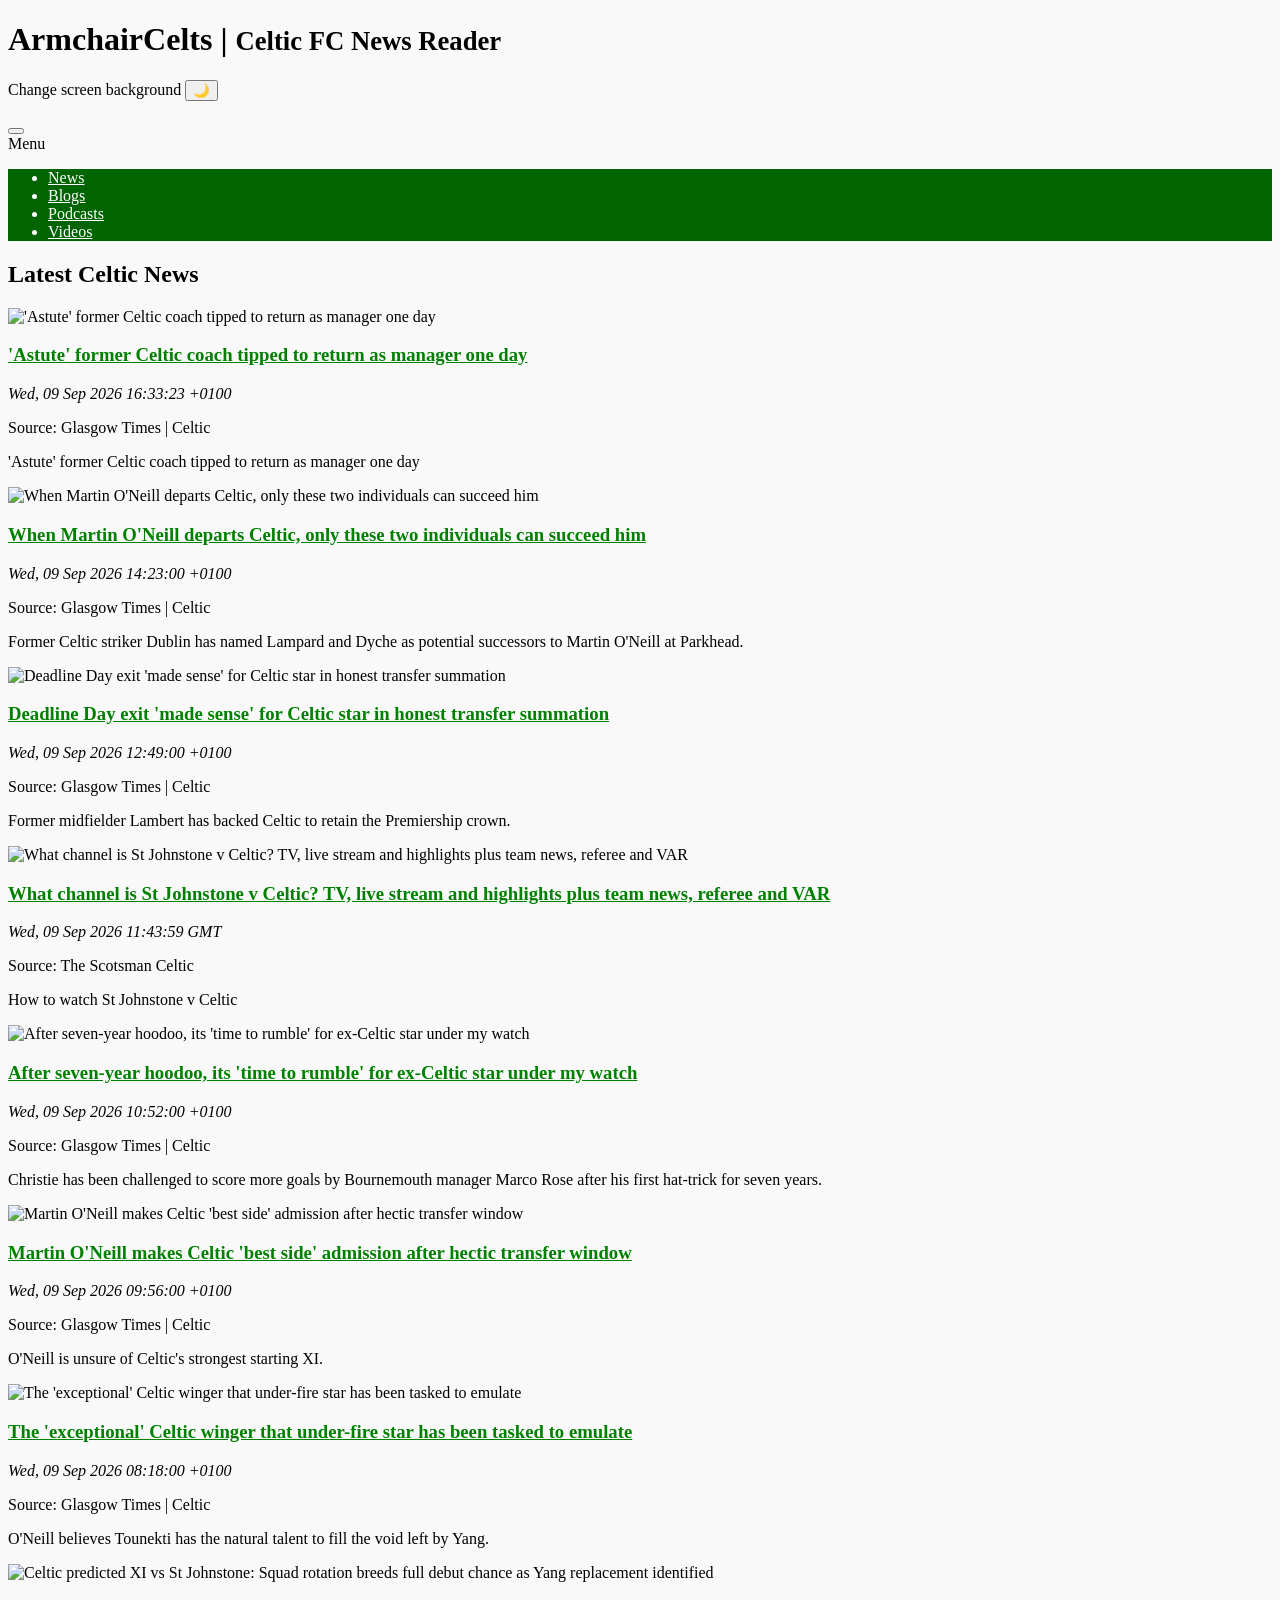
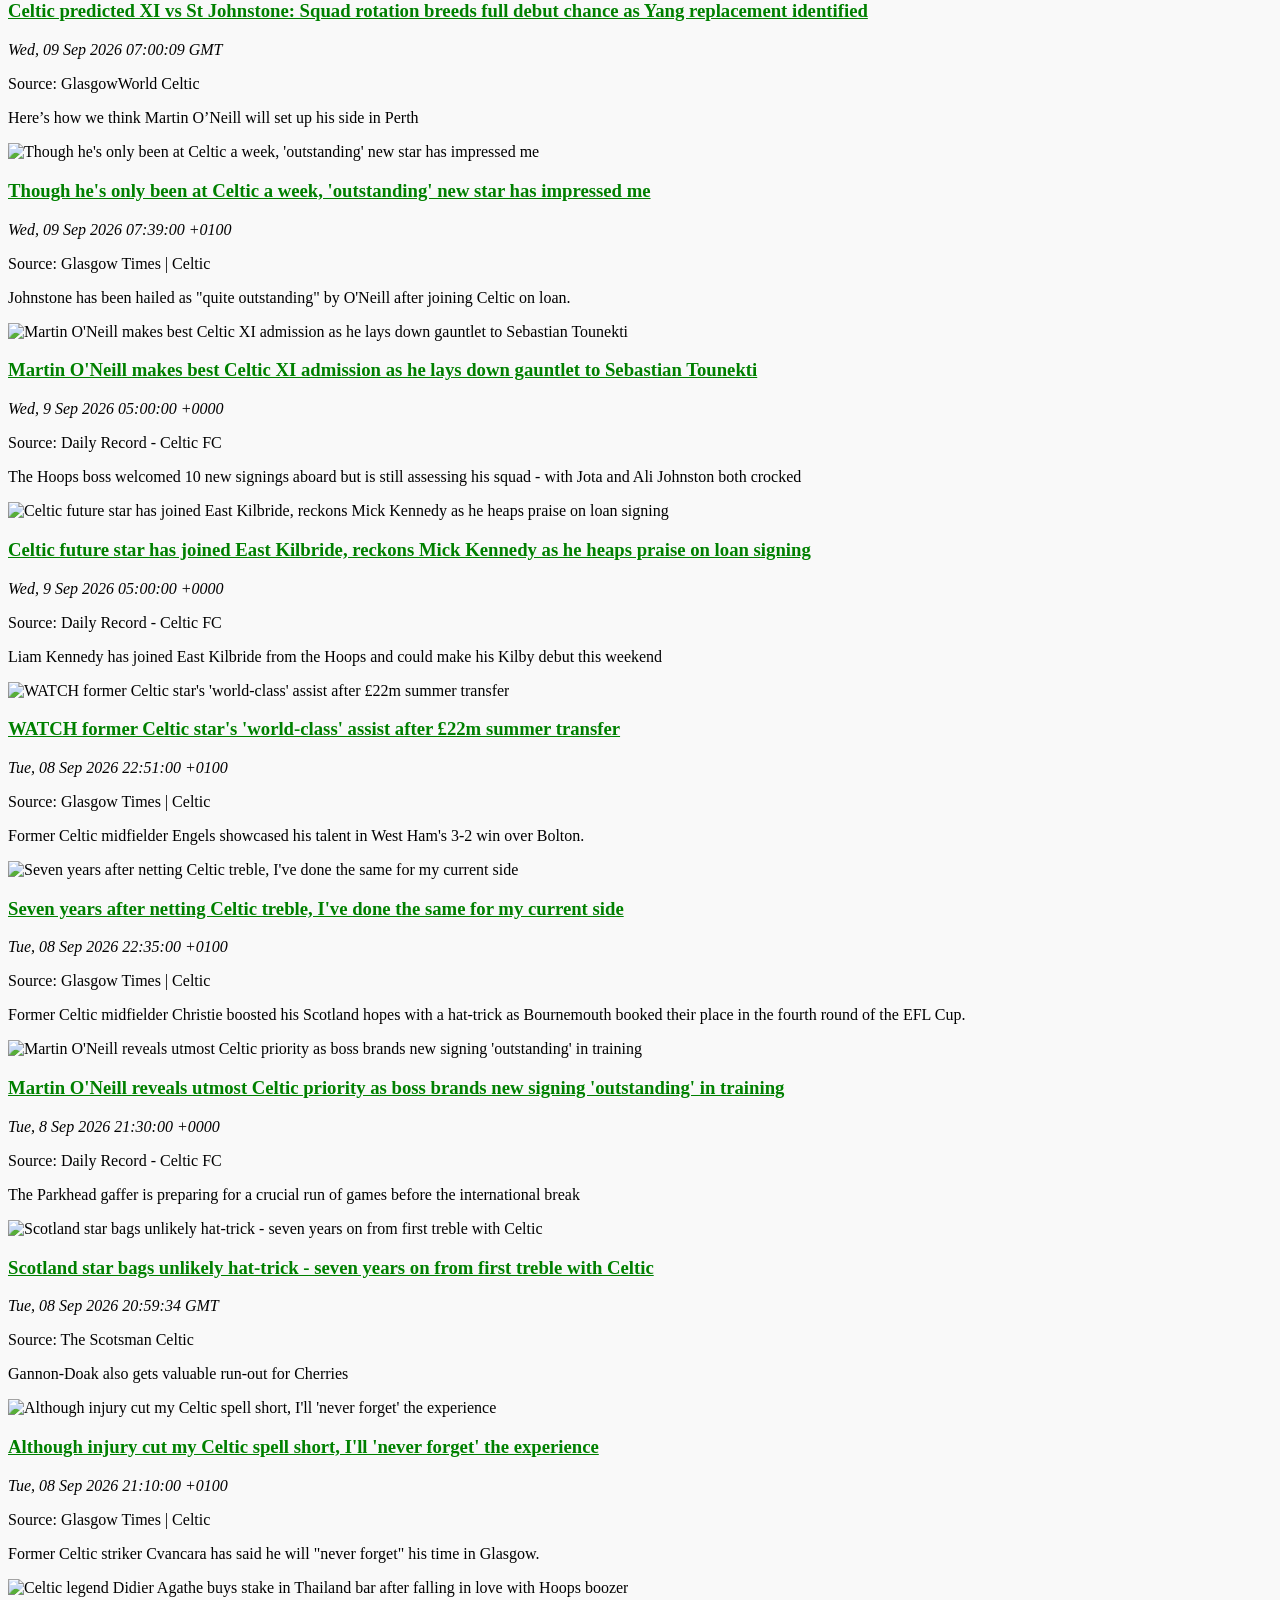
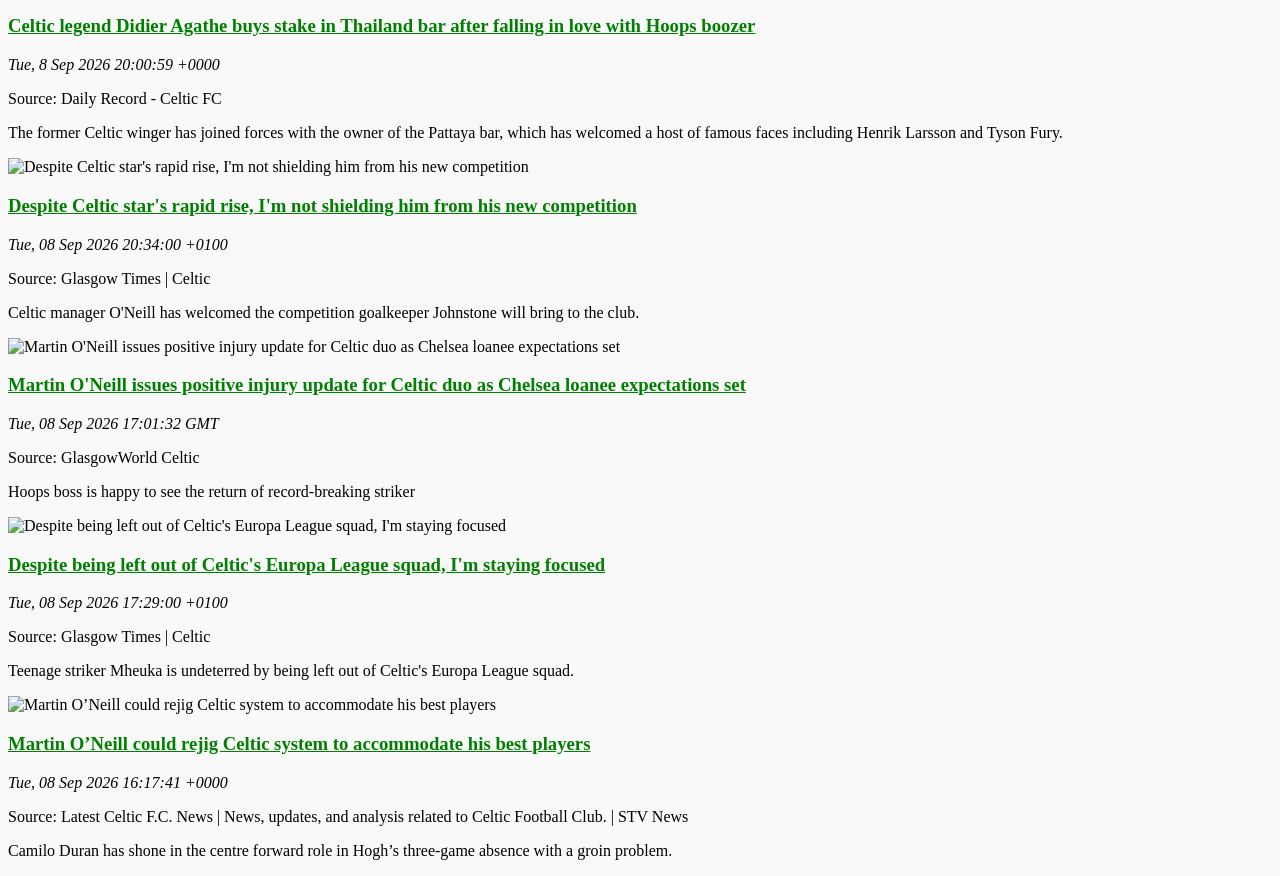
==== commit 09385db3: "Auto-update index.html" ====
--- a/index.html
+++ b/index.html
@@ -90,7 +90,11 @@
   <h2 class="text-center">Latest Celtic News</h2>
 <div class="grid-container fluid">
   <div class="grid-x grid-margin-x">
-    <div class='cell medium-4 small-12'><div class='card'><img src='https://www.glasgowtimes.co.uk/resources/images/21429098/' alt='After seven-year hoodoo, its &#039;time to rumble&#039; for ex-Celtic star under my watch'><div class='card-section'><h3><a href='https://www.glasgowtimes.co.uk/sport/26534548.new-epl-boss-challenges-ex-celtic-star-rumble-year/?ref=rss' target='_blank'>After seven-year hoodoo, its &#039;time to rumble&#039; for ex-Celtic star under my watch</a></h3><p><em>Wed, 09 Sep 2026 10:43:14 +0100</em></p><p class='source'>Source: Glasgow Times | Celtic</p><p>Christie has been challenged to score more goals by Bournemouth manager Marco Rose after his first hat-trick for seven years.</p></div></div></div>
+    <div class='cell medium-4 small-12'><div class='card'><img src='https://www.glasgowtimes.co.uk/resources/images/21432122/' alt='&#039;Astute&#039; former Celtic coach tipped to return as manager one day'><div class='card-section'><h3><a href='https://www.glasgowtimes.co.uk/sport/26536794.astute-ex-celtic-coach-tipped-return-manager-one-day/?ref=rss' target='_blank'>&#039;Astute&#039; former Celtic coach tipped to return as manager one day</a></h3><p><em>Wed, 09 Sep 2026 16:33:23 +0100</em></p><p class='source'>Source: Glasgow Times | Celtic</p><p>&#039;Astute&#039; former Celtic coach tipped to return as manager one day</p></div></div></div>
+<div class='cell medium-4 small-12'><div class='card'><img src='https://www.glasgowtimes.co.uk/resources/images/20420560/' alt='When Martin O&#039;Neill departs Celtic, only these two individuals can succeed him'><div class='card-section'><h3><a href='https://www.glasgowtimes.co.uk/sport/26535851.martin-oneill-departs-celtic-two-can-succeed/?ref=rss' target='_blank'>When Martin O&#039;Neill departs Celtic, only these two individuals can succeed him</a></h3><p><em>Wed, 09 Sep 2026 14:23:00 +0100</em></p><p class='source'>Source: Glasgow Times | Celtic</p><p>Former Celtic striker Dublin has named Lampard and Dyche as potential successors to Martin O&#039;Neill at Parkhead.</p></div></div></div>
+<div class='cell medium-4 small-12'><div class='card'><img src='https://www.glasgowtimes.co.uk/resources/images/20500804/' alt='Deadline Day exit &#039;made sense&#039; for Celtic star in honest transfer summation'><div class='card-section'><h3><a href='https://www.glasgowtimes.co.uk/sport/26535351.deadline-day-exit-made-sense-celtic-first-team-star/?ref=rss' target='_blank'>Deadline Day exit &#039;made sense&#039; for Celtic star in honest transfer summation</a></h3><p><em>Wed, 09 Sep 2026 12:49:00 +0100</em></p><p class='source'>Source: Glasgow Times | Celtic</p><p>Former midfielder Lambert has backed Celtic to retain the Premiership crown.</p></div></div></div>
+<div class='cell medium-4 small-12'><div class='card'><img src='https://www.scotsman.com/jpim-static/image/2026/09/09/10/51/21724845.jpeg?width=1200&amp;auto=webp&amp;trim=0%2C0%2C0%2C0' alt='What channel is St Johnstone v Celtic? TV, live stream and highlights plus team news, referee and VAR'><div class='card-section'><h3><a href='https://www.scotsman.com/sport/football/celtic/latest-celtic-news/what-channel-is-st-johnstone-v-celtic-tv-live-stream-and-highlights-plus-team-news-referee-and-var-9000440' target='_blank'>What channel is St Johnstone v Celtic? TV, live stream and highlights plus team news, referee and VAR</a></h3><p><em>Wed, 09 Sep 2026 11:43:59 GMT</em></p><p class='source'>Source: The Scotsman Celtic</p><p>How to watch St Johnstone v Celtic</p></div></div></div>
+<div class='cell medium-4 small-12'><div class='card'><img src='https://www.glasgowtimes.co.uk/resources/images/21429098/' alt='After seven-year hoodoo, its &#039;time to rumble&#039; for ex-Celtic star under my watch'><div class='card-section'><h3><a href='https://www.glasgowtimes.co.uk/sport/26534548.new-epl-boss-challenges-ex-celtic-star-rumble-year/?ref=rss' target='_blank'>After seven-year hoodoo, its &#039;time to rumble&#039; for ex-Celtic star under my watch</a></h3><p><em>Wed, 09 Sep 2026 10:52:00 +0100</em></p><p class='source'>Source: Glasgow Times | Celtic</p><p>Christie has been challenged to score more goals by Bournemouth manager Marco Rose after his first hat-trick for seven years.</p></div></div></div>
 <div class='cell medium-4 small-12'><div class='card'><img src='https://www.glasgowtimes.co.uk/resources/images/21425896/' alt='Martin O&#039;Neill makes Celtic &#039;best side&#039; admission after hectic transfer window'><div class='card-section'><h3><a href='https://www.glasgowtimes.co.uk/sport/26534243.martin-oneill-makes-honest-celtic-best-side-summation/?ref=rss' target='_blank'>Martin O&#039;Neill makes Celtic &#039;best side&#039; admission after hectic transfer window</a></h3><p><em>Wed, 09 Sep 2026 09:56:00 +0100</em></p><p class='source'>Source: Glasgow Times | Celtic</p><p>O&#039;Neill is unsure of Celtic&#039;s strongest starting XI.</p></div></div></div>
 <div class='cell medium-4 small-12'><div class='card'><img src='https://www.glasgowtimes.co.uk/resources/images/20404511/' alt='The &#039;exceptional&#039; Celtic winger that under-fire star has been tasked to emulate'><div class='card-section'><h3><a href='https://www.glasgowtimes.co.uk/sport/26533839.struggling-celtic-star-urged-emulate-exceptional-winger/?ref=rss' target='_blank'>The &#039;exceptional&#039; Celtic winger that under-fire star has been tasked to emulate</a></h3><p><em>Wed, 09 Sep 2026 08:18:00 +0100</em></p><p class='source'>Source: Glasgow Times | Celtic</p><p>O&#039;Neill believes Tounekti has the natural talent to fill the void left by Yang.</p></div></div></div>
 <div class='cell medium-4 small-12'><div class='card'><img src='https://www.glasgowworld.com/jpim-static/image/2026/09/08/11/13/GettyImages-2293208908.jpeg?width=1200&amp;auto=webp&amp;trim=55%2C0%2C57%2C0' alt='Celtic predicted XI vs St Johnstone: Squad rotation breeds full debut chance as Yang replacement identified'><div class='card-section'><h3><a href='https://www.glasgowworld.com/sport/football/celtic/celtic-predicted-xi-vs-st-johnstone-squad-rotation-opportunity-breeds-potential-debut-as-yang-replacement-identified-8981645' target='_blank'>Celtic predicted XI vs St Johnstone: Squad rotation breeds full debut chance as Yang replacement identified</a></h3><p><em>Wed, 09 Sep 2026 07:00:09 GMT</em></p><p class='source'>Source: GlasgowWorld Celtic</p><p>Here’s how we think Martin O’Neill will set up his side in Perth</p></div></div></div>
@@ -107,10 +111,6 @@
 <div class='cell medium-4 small-12'><div class='card'><img src='https://www.glasgowworld.com/jpim-static/image/2026/09/08/17/27/GettyImages-2292572418.jpeg?width=1200&amp;auto=webp&amp;trim=84%2C0%2C85%2C0' alt='Martin O&#039;Neill issues positive injury update for Celtic duo as Chelsea loanee expectations set'><div class='card-section'><h3><a href='https://www.glasgowworld.com/sport/football/celtic/martin-oneill-issues-positive-injury-update-for-celtic-duo-as-chelsea-loanee-expectations-set-after-bright-start-8993609' target='_blank'>Martin O&#039;Neill issues positive injury update for Celtic duo as Chelsea loanee expectations set</a></h3><p><em>Tue, 08 Sep 2026 17:01:32 GMT</em></p><p class='source'>Source: GlasgowWorld Celtic</p><p>Hoops boss is happy to see the return of record-breaking striker</p></div></div></div>
 <div class='cell medium-4 small-12'><div class='card'><img src='https://www.glasgowtimes.co.uk/resources/images/21426883/' alt='Despite being left out of Celtic&#039;s Europa League squad, I&#039;m staying focused'><div class='card-section'><h3><a href='https://www.glasgowtimes.co.uk/sport/26533300.celtic-striker-reacts-left-european-squad/?ref=rss' target='_blank'>Despite being left out of Celtic&#039;s Europa League squad, I&#039;m staying focused</a></h3><p><em>Tue, 08 Sep 2026 17:29:00 +0100</em></p><p class='source'>Source: Glasgow Times | Celtic</p><p>Teenage striker Mheuka is undeterred by being left out of Celtic&#039;s Europa League squad.</p></div></div></div>
 <div class='cell medium-4 small-12'><div class='card'><img src='https://news.stv.tv/wp-content/uploads/2026/09/838434277e49ffeaca9d64b93ae30070-1788884198.jpg' alt='Martin O’Neill could rejig Celtic system to accommodate his best players'><div class='card-section'><h3><a href='https://news.stv.tv/sport/martin-oneill-could-rejig-celtic-system-to-accommodate-his-best-players' target='_blank'>Martin O’Neill could rejig Celtic system to accommodate his best players</a></h3><p><em>Tue, 08 Sep 2026 16:17:41 +0000</em></p><p class='source'>Source: Latest Celtic F.C. News | News, updates, and analysis related to Celtic Football Club. | STV News</p><p>Camilo Duran has shone in the centre forward role in Hogh’s three-game absence with a groin problem.</p></div></div></div>
-<div class='cell medium-4 small-12'><div class='card'><img src='https://www.scotsman.com/jpim-static/image/2026/09/08/15/22/21784823.jpeg?width=1200&amp;auto=webp&amp;trim=0%2C66%2C0%2C65' alt='Celtic expect &#039;decent things&#039; from new signing as Martin O&#039;Neill mulls over how to get everyone in team'><div class='card-section'><h3><a href='https://www.scotsman.com/sport/football/celtic/latest-celtic-news/celtic-expect-decent-things-from-new-signing-as-martin-oneill-mulls-over-how-to-get-everyone-in-team-8992454' target='_blank'>Celtic expect &#039;decent things&#039; from new signing as Martin O&#039;Neill mulls over how to get everyone in team</a></h3><p><em>Tue, 08 Sep 2026 15:40:50 GMT</em></p><p class='source'>Source: The Scotsman Celtic</p><p>Manager has decisions to make ahead of St Mirren</p></div></div></div>
-<div class='cell medium-4 small-12'><div class='card'><img src='https://i2-prod.glasgowlive.co.uk/news/glasgow-news/article34586759.ece/ALTERNATES/s615/0_IMG_5646jpeg.jpg' alt='Celtic mad owner of Thai Hoops bar teams up with Seville legend in new partnership'><div class='card-section'><h3><a href='https://www.glasgowlive.co.uk/whats-on/food-drink-news/celtic-mad-owner-thai-hoops-34585916' target='_blank'>Celtic mad owner of Thai Hoops bar teams up with Seville legend in new partnership</a></h3><p><em>Tue, 8 Sep 2026 15:27:40 +0000</em></p><p class='source'>Source: GlasgowLive - Celtic FC</p><p>&amp;quot;When he came, he phoned (Lubomir) Moravcik and said, &#039;You need to see this bar, it&#039;s unbelievable&#039;.&amp;quot;</p></div></div></div>
-<div class='cell medium-4 small-12'><div class='card'><img src='https://www.glasgowtimes.co.uk/resources/images/21333079/' alt='Martin O&#039;Neill heaps praise on new signing, &#039;expects&#039; him to thrive at Celtic'><div class='card-section'><h3><a href='https://www.glasgowtimes.co.uk/sport/26532900.martin-oneill-heaps-praise-new-celtic-signing/?ref=rss' target='_blank'>Martin O&#039;Neill heaps praise on new signing, &#039;expects&#039; him to thrive at Celtic</a></h3><p><em>Tue, 08 Sep 2026 16:23:00 +0100</em></p><p class='source'>Source: Glasgow Times | Celtic</p><p>O&#039;Neill believes Mheuka can be a success at Celtic.</p></div></div></div>
-<div class='cell medium-4 small-12'><div class='card'><img src='https://ichef.bbci.co.uk/ace/standard/240/cpsprodpb/b5aa/live/7db54220-ab8f-11f1-aa04-efbf6a882854.jpg' alt='Hogh and Tierney close to returns for Celtic'><div class='card-section'><h3><a href='https://www.bbc.co.uk/sport/football/articles/cz0zy4jdlz1o?at_medium=RSS&amp;at_campaign=rss' target='_blank'>Hogh and Tierney close to returns for Celtic</a></h3><p><em>Tue, 08 Sep 2026 14:32:55 GMT</em></p><p class='source'>Source: BBC Sport</p><p>Manager Martin O&#039;Neill confirms Celtic duo Kasper Hogh and Kieran Tierney could play a part in Wednesday&#039;s Scottish Premiership match at St Johnstone.</p></div></div></div>
 <script type="application/ld+json">{
     "@context": "https://schema.org",
     "@type": "ItemList",
@@ -118,14 +118,118 @@
         {
             "@type": "ListItem",
             "position": 1,
+            "url": "https://www.glasgowtimes.co.uk/sport/26536794.astute-ex-celtic-coach-tipped-return-manager-one-day/?ref=rss",
+            "item": {
+                "@type": "NewsArticle",
+                "url": "https://www.glasgowtimes.co.uk/sport/26536794.astute-ex-celtic-coach-tipped-return-manager-one-day/?ref=rss",
+                "headline": "'Astute' former Celtic coach tipped to return as manager one day",
+                "image": "https://www.glasgowtimes.co.uk/resources/images/21432122/",
+                "datePublished": "Wed, 09 Sep 2026 16:33:23 +0100",
+                "dateModified": "Wed, 09 Sep 2026 16:33:23 +0100",
+                "author": {
+                    "@type": "Organization",
+                    "name": "Glasgow Times | Celtic"
+                },
+                "publisher": {
+                    "@type": "Organization",
+                    "name": "ArmchairCelts",
+                    "logo": {
+                        "@type": "ImageObject",
+                        "url": "https://armchaircelts.co.uk/images/screenshot.png"
+                    }
+                },
+                "description": "'Astute' former Celtic coach tipped to return as manager one day"
+            }
+        },
+        {
+            "@type": "ListItem",
+            "position": 2,
+            "url": "https://www.glasgowtimes.co.uk/sport/26535851.martin-oneill-departs-celtic-two-can-succeed/?ref=rss",
+            "item": {
+                "@type": "NewsArticle",
+                "url": "https://www.glasgowtimes.co.uk/sport/26535851.martin-oneill-departs-celtic-two-can-succeed/?ref=rss",
+                "headline": "When Martin O'Neill departs Celtic, only these two individuals can succeed him",
+                "image": "https://www.glasgowtimes.co.uk/resources/images/20420560/",
+                "datePublished": "Wed, 09 Sep 2026 14:23:00 +0100",
+                "dateModified": "Wed, 09 Sep 2026 14:23:00 +0100",
+                "author": {
+                    "@type": "Organization",
+                    "name": "Glasgow Times | Celtic"
+                },
+                "publisher": {
+                    "@type": "Organization",
+                    "name": "ArmchairCelts",
+                    "logo": {
+                        "@type": "ImageObject",
+                        "url": "https://armchaircelts.co.uk/images/screenshot.png"
+                    }
+                },
+                "description": "Former Celtic striker Dublin has named Lampard and Dyche as potential successors to Martin O'Neill at Parkhead."
+            }
+        },
+        {
+            "@type": "ListItem",
+            "position": 3,
+            "url": "https://www.glasgowtimes.co.uk/sport/26535351.deadline-day-exit-made-sense-celtic-first-team-star/?ref=rss",
+            "item": {
+                "@type": "NewsArticle",
+                "url": "https://www.glasgowtimes.co.uk/sport/26535351.deadline-day-exit-made-sense-celtic-first-team-star/?ref=rss",
+                "headline": "Deadline Day exit 'made sense' for Celtic star in honest transfer summation",
+                "image": "https://www.glasgowtimes.co.uk/resources/images/20500804/",
+                "datePublished": "Wed, 09 Sep 2026 12:49:00 +0100",
+                "dateModified": "Wed, 09 Sep 2026 12:49:00 +0100",
+                "author": {
+                    "@type": "Organization",
+                    "name": "Glasgow Times | Celtic"
+                },
+                "publisher": {
+                    "@type": "Organization",
+                    "name": "ArmchairCelts",
+                    "logo": {
+                        "@type": "ImageObject",
+                        "url": "https://armchaircelts.co.uk/images/screenshot.png"
+                    }
+                },
+                "description": "Former midfielder Lambert has backed Celtic to retain the Premiership crown."
+            }
+        },
+        {
+            "@type": "ListItem",
+            "position": 4,
+            "url": "https://www.scotsman.com/sport/football/celtic/latest-celtic-news/what-channel-is-st-johnstone-v-celtic-tv-live-stream-and-highlights-plus-team-news-referee-and-var-9000440",
+            "item": {
+                "@type": "NewsArticle",
+                "url": "https://www.scotsman.com/sport/football/celtic/latest-celtic-news/what-channel-is-st-johnstone-v-celtic-tv-live-stream-and-highlights-plus-team-news-referee-and-var-9000440",
+                "headline": "What channel is St Johnstone v Celtic? TV, live stream and highlights plus team news, referee and VAR",
+                "image": "https://www.scotsman.com/jpim-static/image/2026/09/09/10/51/21724845.jpeg?width=1200&auto=webp&trim=0%2C0%2C0%2C0",
+                "datePublished": "Wed, 09 Sep 2026 11:43:59 GMT",
+                "dateModified": "Wed, 09 Sep 2026 11:43:59 GMT",
+                "author": {
+                    "@type": "Organization",
+                    "name": "The Scotsman Celtic"
+                },
+                "publisher": {
+                    "@type": "Organization",
+                    "name": "ArmchairCelts",
+                    "logo": {
+                        "@type": "ImageObject",
+                        "url": "https://armchaircelts.co.uk/images/screenshot.png"
+                    }
+                },
+                "description": "How to watch St Johnstone v Celtic"
+            }
+        },
+        {
+            "@type": "ListItem",
+            "position": 5,
             "url": "https://www.glasgowtimes.co.uk/sport/26534548.new-epl-boss-challenges-ex-celtic-star-rumble-year/?ref=rss",
             "item": {
                 "@type": "NewsArticle",
                 "url": "https://www.glasgowtimes.co.uk/sport/26534548.new-epl-boss-challenges-ex-celtic-star-rumble-year/?ref=rss",
                 "headline": "After seven-year hoodoo, its 'time to rumble' for ex-Celtic star under my watch",
                 "image": "https://www.glasgowtimes.co.uk/resources/images/21429098/",
-                "datePublished": "Wed, 09 Sep 2026 10:43:14 +0100",
-                "dateModified": "Wed, 09 Sep 2026 10:43:14 +0100",
+                "datePublished": "Wed, 09 Sep 2026 10:52:00 +0100",
+                "dateModified": "Wed, 09 Sep 2026 10:52:00 +0100",
                 "author": {
                     "@type": "Organization",
                     "name": "Glasgow Times | Celtic"
@@ -143,7 +247,7 @@
         },
         {
             "@type": "ListItem",
-            "position": 2,
+            "position": 6,
             "url": "https://www.glasgowtimes.co.uk/sport/26534243.martin-oneill-makes-honest-celtic-best-side-summation/?ref=rss",
             "item": {
                 "@type": "NewsArticle",
@@ -169,7 +273,7 @@
         },
         {
             "@type": "ListItem",
-            "position": 3,
+            "position": 7,
             "url": "https://www.glasgowtimes.co.uk/sport/26533839.struggling-celtic-star-urged-emulate-exceptional-winger/?ref=rss",
             "item": {
                 "@type": "NewsArticle",
@@ -195,7 +299,7 @@
         },
         {
             "@type": "ListItem",
-            "position": 4,
+            "position": 8,
             "url": "https://www.glasgowworld.com/sport/football/celtic/celtic-predicted-xi-vs-st-johnstone-squad-rotation-opportunity-breeds-potential-debut-as-yang-replacement-identified-8981645",
             "item": {
                 "@type": "NewsArticle",
@@ -221,7 +325,7 @@
         },
         {
             "@type": "ListItem",
-            "position": 5,
+            "position": 9,
             "url": "https://www.glasgowtimes.co.uk/sport/26533784.new-celtic-star-labelled-outstanding-manager/?ref=rss",
             "item": {
                 "@type": "NewsArticle",
@@ -247,7 +351,7 @@
         },
         {
             "@type": "ListItem",
-            "position": 6,
+            "position": 10,
             "url": "https://www.dailyrecord.co.uk/sport/football/football-news/martin-oneill-makes-best-celtic-37640630",
             "item": {
                 "@type": "NewsArticle",
@@ -273,7 +377,7 @@
         },
         {
             "@type": "ListItem",
-            "position": 7,
+            "position": 11,
             "url": "https://www.dailyrecord.co.uk/sport/local-sport/celtic-future-star-joined-east-37640933",
             "item": {
                 "@type": "NewsArticle",
@@ -299,7 +403,7 @@
         },
         {
             "@type": "ListItem",
-            "position": 8,
+            "position": 12,
             "url": "https://www.glasgowtimes.co.uk/sport/26533674.ex-celtic-star-labelled-world-class-big-assist/?ref=rss",
             "item": {
                 "@type": "NewsArticle",
@@ -325,7 +429,7 @@
         },
         {
             "@type": "ListItem",
-            "position": 9,
+            "position": 13,
             "url": "https://www.glasgowtimes.co.uk/sport/26533665.ex-celtic-star-nets-hat-trick-seven-years-first-treble/?ref=rss",
             "item": {
                 "@type": "NewsArticle",
@@ -351,7 +455,7 @@
         },
         {
             "@type": "ListItem",
-            "position": 10,
+            "position": 14,
             "url": "https://www.dailyrecord.co.uk/sport/football/football-news/martin-oneill-reveals-utmost-celtic-37639568",
             "item": {
                 "@type": "NewsArticle",
@@ -377,7 +481,7 @@
         },
         {
             "@type": "ListItem",
-            "position": 11,
+            "position": 15,
             "url": "https://www.scotsman.com/sport/football/international/scotland-star-bags-unlikely-hat-trick-seven-years-on-from-first-treble-with-celtic-8995101",
             "item": {
                 "@type": "NewsArticle",
@@ -403,7 +507,7 @@
         },
         {
             "@type": "ListItem",
-            "position": 12,
+            "position": 16,
             "url": "https://www.glasgowtimes.co.uk/sport/26533605.ex-celtic-star-will-never-forget-short-loan-stint/?ref=rss",
             "item": {
                 "@type": "NewsArticle",
@@ -429,7 +533,7 @@
         },
         {
             "@type": "ListItem",
-            "position": 13,
+            "position": 17,
             "url": "https://www.dailyrecord.co.uk/news/scottish-news/celtic-legend-didier-agathe-buys-37641414",
             "item": {
                 "@type": "NewsArticle",
@@ -455,7 +559,7 @@
         },
         {
             "@type": "ListItem",
-            "position": 14,
+            "position": 18,
             "url": "https://www.glasgowtimes.co.uk/sport/26533589.celtic-boss-welcomes-new-competition-key-position/?ref=rss",
             "item": {
                 "@type": "NewsArticle",
@@ -481,7 +585,7 @@
         },
         {
             "@type": "ListItem",
-            "position": 15,
+            "position": 19,
             "url": "https://www.glasgowworld.com/sport/football/celtic/martin-oneill-issues-positive-injury-update-for-celtic-duo-as-chelsea-loanee-expectations-set-after-bright-start-8993609",
             "item": {
                 "@type": "NewsArticle",
@@ -507,7 +611,7 @@
         },
         {
             "@type": "ListItem",
-            "position": 16,
+            "position": 20,
             "url": "https://www.glasgowtimes.co.uk/sport/26533300.celtic-striker-reacts-left-european-squad/?ref=rss",
             "item": {
                 "@type": "NewsArticle",
@@ -533,7 +637,7 @@
         },
         {
             "@type": "ListItem",
-            "position": 17,
+            "position": 21,
             "url": "https://news.stv.tv/sport/martin-oneill-could-rejig-celtic-system-to-accommodate-his-best-players",
             "item": {
                 "@type": "NewsArticle",
@@ -555,110 +659,6 @@
                     }
                 },
                 "description": "Camilo Duran has shone in the centre forward role in Hogh\u2019s three-game absence with a groin problem."
-            }
-        },
-        {
-            "@type": "ListItem",
-            "position": 18,
-            "url": "https://www.scotsman.com/sport/football/celtic/latest-celtic-news/celtic-expect-decent-things-from-new-signing-as-martin-oneill-mulls-over-how-to-get-everyone-in-team-8992454",
-            "item": {
-                "@type": "NewsArticle",
-                "url": "https://www.scotsman.com/sport/football/celtic/latest-celtic-news/celtic-expect-decent-things-from-new-signing-as-martin-oneill-mulls-over-how-to-get-everyone-in-team-8992454",
-                "headline": "Celtic expect 'decent things' from new signing as Martin O'Neill mulls over how to get everyone in team",
-                "image": "https://www.scotsman.com/jpim-static/image/2026/09/08/15/22/21784823.jpeg?width=1200&auto=webp&trim=0%2C66%2C0%2C65",
-                "datePublished": "Tue, 08 Sep 2026 15:40:50 GMT",
-                "dateModified": "Tue, 08 Sep 2026 15:40:50 GMT",
-                "author": {
-                    "@type": "Organization",
-                    "name": "The Scotsman Celtic"
-                },
-                "publisher": {
-                    "@type": "Organization",
-                    "name": "ArmchairCelts",
-                    "logo": {
-                        "@type": "ImageObject",
-                        "url": "https://armchaircelts.co.uk/images/screenshot.png"
-                    }
-                },
-                "description": "Manager has decisions to make ahead of St Mirren"
-            }
-        },
-        {
-            "@type": "ListItem",
-            "position": 19,
-            "url": "https://www.glasgowlive.co.uk/whats-on/food-drink-news/celtic-mad-owner-thai-hoops-34585916",
-            "item": {
-                "@type": "NewsArticle",
-                "url": "https://www.glasgowlive.co.uk/whats-on/food-drink-news/celtic-mad-owner-thai-hoops-34585916",
-                "headline": "Celtic mad owner of Thai Hoops bar teams up with Seville legend in new partnership",
-                "image": "https://i2-prod.glasgowlive.co.uk/news/glasgow-news/article34586759.ece/ALTERNATES/s615/0_IMG_5646jpeg.jpg",
-                "datePublished": "Tue, 8 Sep 2026 15:27:40 +0000",
-                "dateModified": "Tue, 8 Sep 2026 15:27:40 +0000",
-                "author": {
-                    "@type": "Organization",
-                    "name": "GlasgowLive - Celtic FC"
-                },
-                "publisher": {
-                    "@type": "Organization",
-                    "name": "ArmchairCelts",
-                    "logo": {
-                        "@type": "ImageObject",
-                        "url": "https://armchaircelts.co.uk/images/screenshot.png"
-                    }
-                },
-                "description": "&quot;When he came, he phoned (Lubomir) Moravcik and said, 'You need to see this bar, it's unbelievable'.&quot;"
-            }
-        },
-        {
-            "@type": "ListItem",
-            "position": 20,
-            "url": "https://www.glasgowtimes.co.uk/sport/26532900.martin-oneill-heaps-praise-new-celtic-signing/?ref=rss",
-            "item": {
-                "@type": "NewsArticle",
-                "url": "https://www.glasgowtimes.co.uk/sport/26532900.martin-oneill-heaps-praise-new-celtic-signing/?ref=rss",
-                "headline": "Martin O'Neill heaps praise on new signing, 'expects' him to thrive at Celtic",
-                "image": "https://www.glasgowtimes.co.uk/resources/images/21333079/",
-                "datePublished": "Tue, 08 Sep 2026 16:23:00 +0100",
-                "dateModified": "Tue, 08 Sep 2026 16:23:00 +0100",
-                "author": {
-                    "@type": "Organization",
-                    "name": "Glasgow Times | Celtic"
-                },
-                "publisher": {
-                    "@type": "Organization",
-                    "name": "ArmchairCelts",
-                    "logo": {
-                        "@type": "ImageObject",
-                        "url": "https://armchaircelts.co.uk/images/screenshot.png"
-                    }
-                },
-                "description": "O'Neill believes Mheuka can be a success at Celtic."
-            }
-        },
-        {
-            "@type": "ListItem",
-            "position": 21,
-            "url": "https://www.bbc.co.uk/sport/football/articles/cz0zy4jdlz1o?at_medium=RSS&at_campaign=rss",
-            "item": {
-                "@type": "NewsArticle",
-                "url": "https://www.bbc.co.uk/sport/football/articles/cz0zy4jdlz1o?at_medium=RSS&at_campaign=rss",
-                "headline": "Hogh and Tierney close to returns for Celtic",
-                "image": "https://ichef.bbci.co.uk/ace/standard/240/cpsprodpb/b5aa/live/7db54220-ab8f-11f1-aa04-efbf6a882854.jpg",
-                "datePublished": "Tue, 08 Sep 2026 14:32:55 GMT",
-                "dateModified": "Tue, 08 Sep 2026 14:32:55 GMT",
-                "author": {
-                    "@type": "Organization",
-                    "name": "BBC Sport"
-                },
-                "publisher": {
-                    "@type": "Organization",
-                    "name": "ArmchairCelts",
-                    "logo": {
-                        "@type": "ImageObject",
-                        "url": "https://armchaircelts.co.uk/images/screenshot.png"
-                    }
-                },
-                "description": "Manager Martin O'Neill confirms Celtic duo Kasper Hogh and Kieran Tierney could play a part in Wednesday's Scottish Premiership match at St Johnstone."
             }
         }
     ]
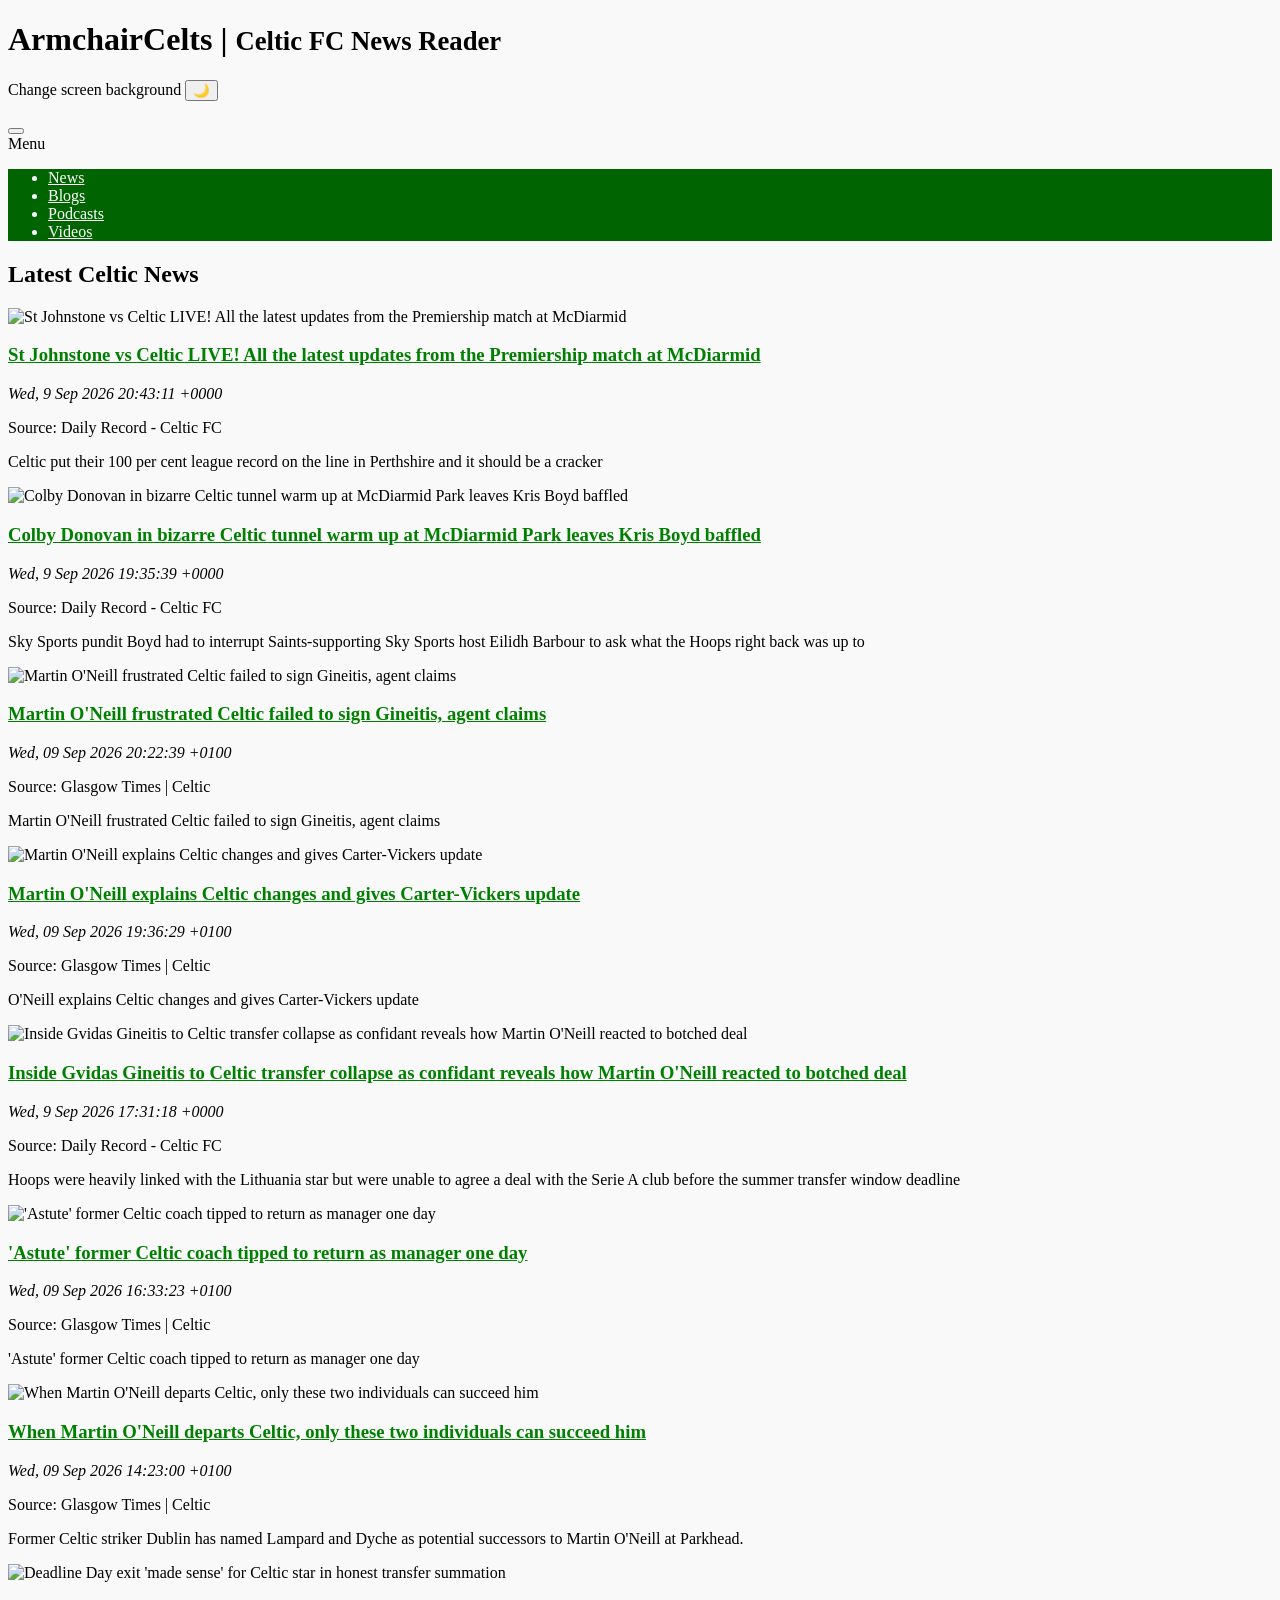
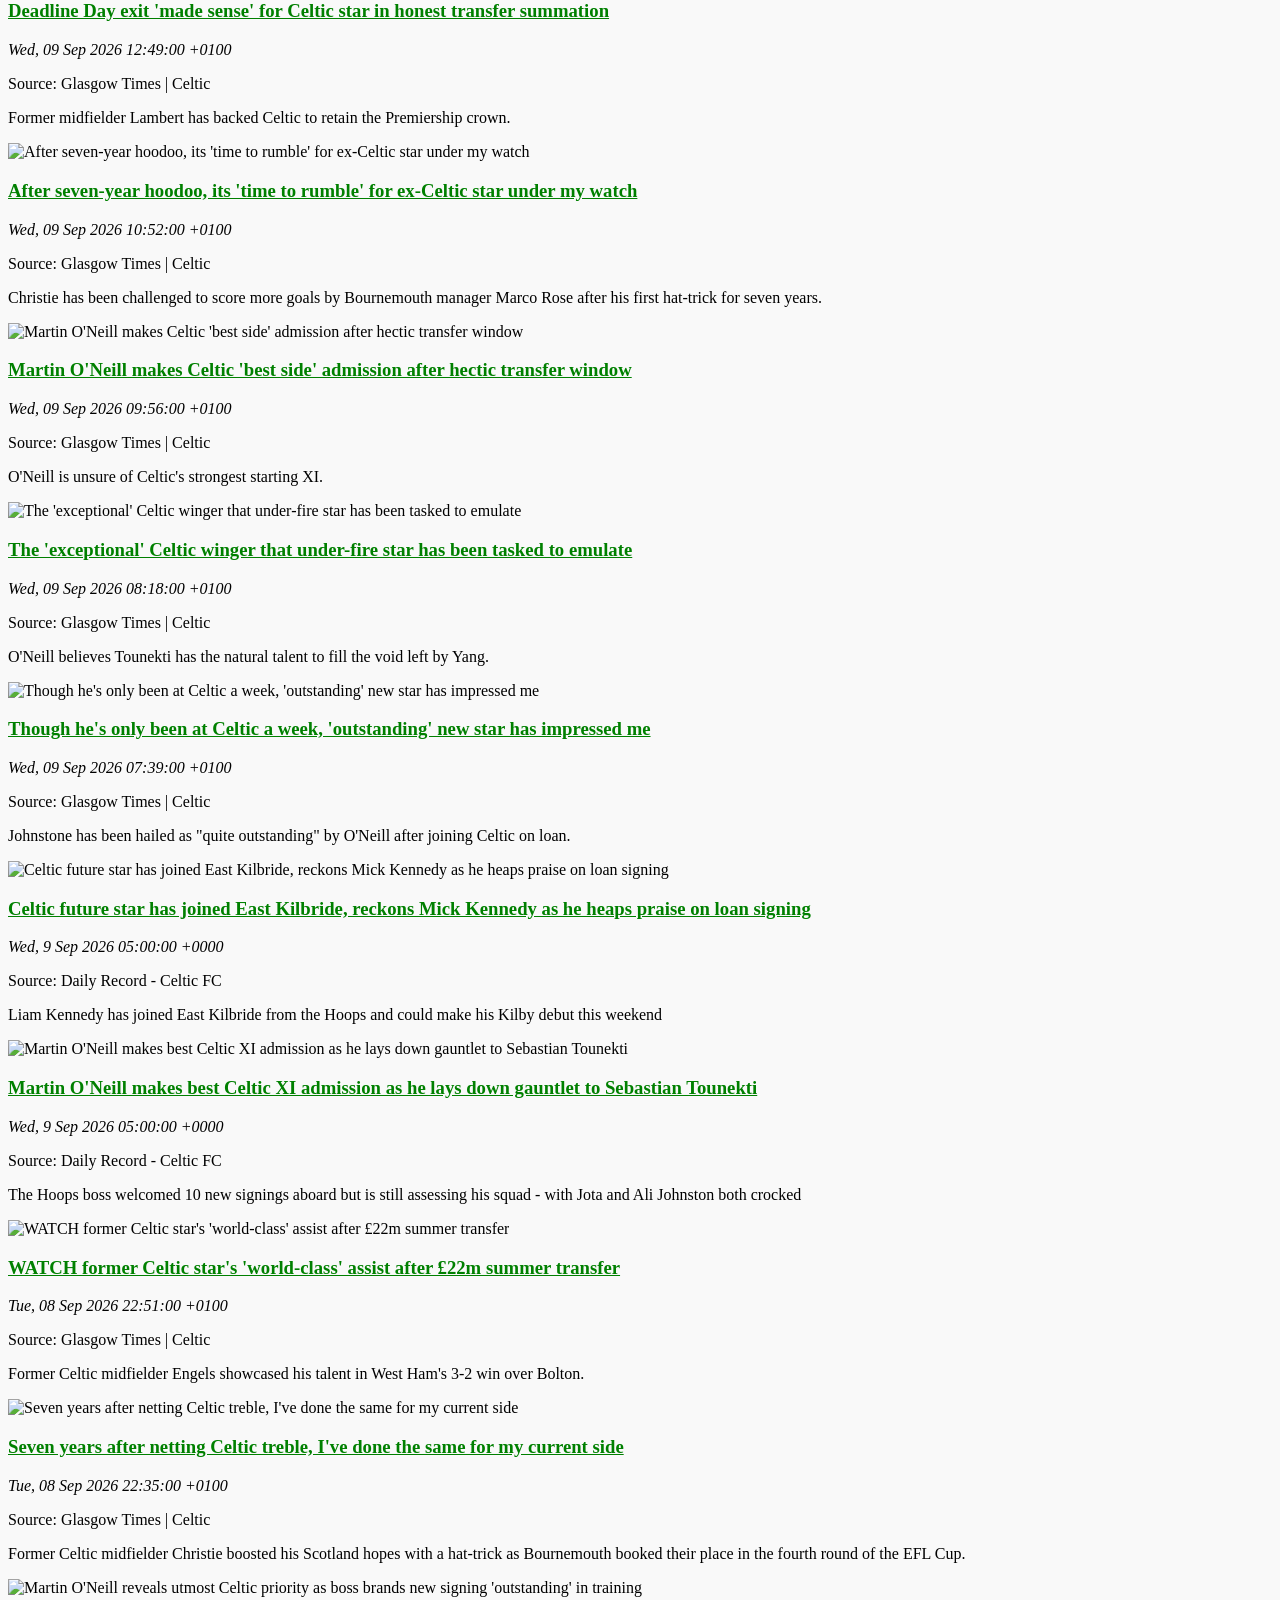
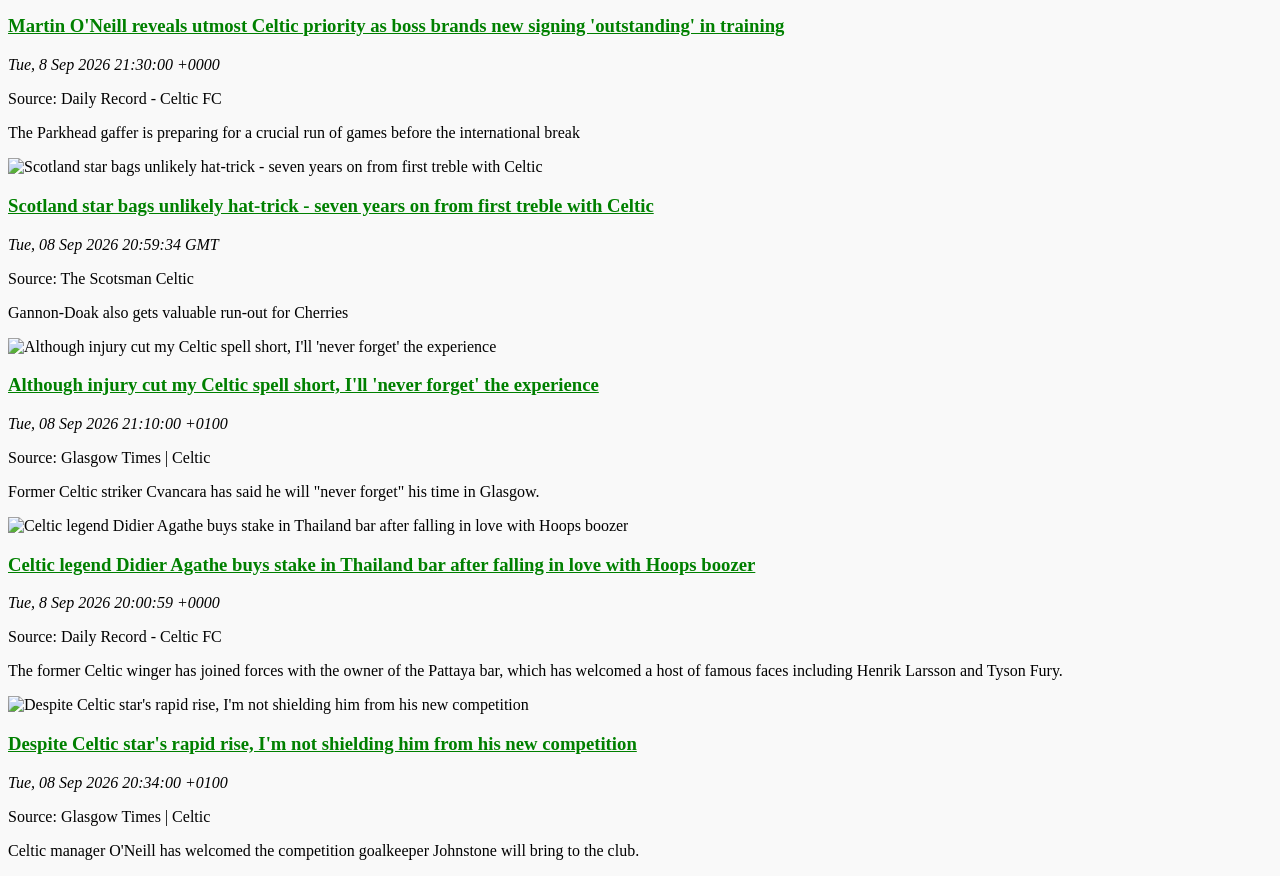
==== commit 1a1efd91: "Auto-update index.html" ====
--- a/index.html
+++ b/index.html
@@ -90,17 +90,20 @@
   <h2 class="text-center">Latest Celtic News</h2>
 <div class="grid-container fluid">
   <div class="grid-x grid-margin-x">
-    <div class='cell medium-4 small-12'><div class='card'><img src='https://www.glasgowtimes.co.uk/resources/images/21432122/' alt='&#039;Astute&#039; former Celtic coach tipped to return as manager one day'><div class='card-section'><h3><a href='https://www.glasgowtimes.co.uk/sport/26536794.astute-ex-celtic-coach-tipped-return-manager-one-day/?ref=rss' target='_blank'>&#039;Astute&#039; former Celtic coach tipped to return as manager one day</a></h3><p><em>Wed, 09 Sep 2026 16:33:23 +0100</em></p><p class='source'>Source: Glasgow Times | Celtic</p><p>&#039;Astute&#039; former Celtic coach tipped to return as manager one day</p></div></div></div>
+    <div class='cell medium-4 small-12'><div class='card'><img src='https://i2-prod.dailyrecord.co.uk/sport/article37644975.ece/ALTERNATES/s615/0_STJCEL.png' alt='St Johnstone vs Celtic LIVE! All the latest updates from the Premiership match at McDiarmid'><div class='card-section'><h3><a href='https://www.dailyrecord.co.uk/sport/football/football-news/st-johnstone-vs-celtic-live-37645094' target='_blank'>St Johnstone vs Celtic LIVE! All the latest updates from the Premiership match at McDiarmid</a></h3><p><em>Wed, 9 Sep 2026 20:43:11 +0000</em></p><p class='source'>Source: Daily Record - Celtic FC</p><p>Celtic put their 100 per cent league record on the line in Perthshire and it should be a cracker</p></div></div></div>
+<div class='cell medium-4 small-12'><div class='card'><img src='https://i2-prod.dailyrecord.co.uk/incoming/article37645649.ece/ALTERNATES/s615/0_Screenshot-2026-09-09-at-202942.png' alt='Colby Donovan in bizarre Celtic tunnel warm up at McDiarmid Park leaves Kris Boyd baffled'><div class='card-section'><h3><a href='https://www.dailyrecord.co.uk/sport/football/football-news/colby-donovan-bizarre-celtic-tunnel-37645638' target='_blank'>Colby Donovan in bizarre Celtic tunnel warm up at McDiarmid Park leaves Kris Boyd baffled</a></h3><p><em>Wed, 9 Sep 2026 19:35:39 +0000</em></p><p class='source'>Source: Daily Record - Celtic FC</p><p>Sky Sports pundit Boyd had to interrupt Saints-supporting Sky Sports host Eilidh Barbour to ask what the Hoops right back was up to</p></div></div></div>
+<div class='cell medium-4 small-12'><div class='card'><img src='https://www.glasgowtimes.co.uk/resources/images/21432972/' alt='Martin O&#039;Neill frustrated Celtic failed to sign Gineitis, agent claims'><div class='card-section'><h3><a href='https://www.glasgowtimes.co.uk/sport/26537272.martin-oneill-frustrated-celtic-failed-sign-gineitis/?ref=rss' target='_blank'>Martin O&#039;Neill frustrated Celtic failed to sign Gineitis, agent claims</a></h3><p><em>Wed, 09 Sep 2026 20:22:39 +0100</em></p><p class='source'>Source: Glasgow Times | Celtic</p><p>Martin O&#039;Neill frustrated Celtic failed to sign Gineitis, agent claims</p></div></div></div>
+<div class='cell medium-4 small-12'><div class='card'><img src='https://www.glasgowtimes.co.uk/resources/images/21432945/' alt='Martin O&#039;Neill explains Celtic changes and gives Carter-Vickers update'><div class='card-section'><h3><a href='https://www.glasgowtimes.co.uk/sport/26537245.oneill-explains-celtic-changes-gives-carter-vickers-update/?ref=rss' target='_blank'>Martin O&#039;Neill explains Celtic changes and gives Carter-Vickers update</a></h3><p><em>Wed, 09 Sep 2026 19:36:29 +0100</em></p><p class='source'>Source: Glasgow Times | Celtic</p><p>O&#039;Neill explains Celtic changes and gives Carter-Vickers update</p></div></div></div>
+<div class='cell medium-4 small-12'><div class='card'><img src='https://i2-prod.dailyrecord.co.uk/incoming/article37504674.ece/ALTERNATES/s615/0_Calcio-Serie-A-Torino-Vs-Venezia-Turin-Italy-03-May-2025.jpg' alt='Inside Gvidas Gineitis to Celtic transfer collapse as confidant reveals how Martin O&#039;Neill reacted to botched deal'><div class='card-section'><h3><a href='https://www.dailyrecord.co.uk/sport/football/football-transfer-news/inside-gvidas-gineitis-celtic-transfer-37645299' target='_blank'>Inside Gvidas Gineitis to Celtic transfer collapse as confidant reveals how Martin O&#039;Neill reacted to botched deal</a></h3><p><em>Wed, 9 Sep 2026 17:31:18 +0000</em></p><p class='source'>Source: Daily Record - Celtic FC</p><p>Hoops were heavily linked with the Lithuania star but were unable to agree a deal with the Serie A club before the summer transfer window deadline</p></div></div></div>
+<div class='cell medium-4 small-12'><div class='card'><img src='https://www.glasgowtimes.co.uk/resources/images/21432122/' alt='&#039;Astute&#039; former Celtic coach tipped to return as manager one day'><div class='card-section'><h3><a href='https://www.glasgowtimes.co.uk/sport/26536794.astute-ex-celtic-coach-tipped-return-manager-one-day/?ref=rss' target='_blank'>&#039;Astute&#039; former Celtic coach tipped to return as manager one day</a></h3><p><em>Wed, 09 Sep 2026 16:33:23 +0100</em></p><p class='source'>Source: Glasgow Times | Celtic</p><p>&#039;Astute&#039; former Celtic coach tipped to return as manager one day</p></div></div></div>
 <div class='cell medium-4 small-12'><div class='card'><img src='https://www.glasgowtimes.co.uk/resources/images/20420560/' alt='When Martin O&#039;Neill departs Celtic, only these two individuals can succeed him'><div class='card-section'><h3><a href='https://www.glasgowtimes.co.uk/sport/26535851.martin-oneill-departs-celtic-two-can-succeed/?ref=rss' target='_blank'>When Martin O&#039;Neill departs Celtic, only these two individuals can succeed him</a></h3><p><em>Wed, 09 Sep 2026 14:23:00 +0100</em></p><p class='source'>Source: Glasgow Times | Celtic</p><p>Former Celtic striker Dublin has named Lampard and Dyche as potential successors to Martin O&#039;Neill at Parkhead.</p></div></div></div>
 <div class='cell medium-4 small-12'><div class='card'><img src='https://www.glasgowtimes.co.uk/resources/images/20500804/' alt='Deadline Day exit &#039;made sense&#039; for Celtic star in honest transfer summation'><div class='card-section'><h3><a href='https://www.glasgowtimes.co.uk/sport/26535351.deadline-day-exit-made-sense-celtic-first-team-star/?ref=rss' target='_blank'>Deadline Day exit &#039;made sense&#039; for Celtic star in honest transfer summation</a></h3><p><em>Wed, 09 Sep 2026 12:49:00 +0100</em></p><p class='source'>Source: Glasgow Times | Celtic</p><p>Former midfielder Lambert has backed Celtic to retain the Premiership crown.</p></div></div></div>
-<div class='cell medium-4 small-12'><div class='card'><img src='https://www.scotsman.com/jpim-static/image/2026/09/09/10/51/21724845.jpeg?width=1200&amp;auto=webp&amp;trim=0%2C0%2C0%2C0' alt='What channel is St Johnstone v Celtic? TV, live stream and highlights plus team news, referee and VAR'><div class='card-section'><h3><a href='https://www.scotsman.com/sport/football/celtic/latest-celtic-news/what-channel-is-st-johnstone-v-celtic-tv-live-stream-and-highlights-plus-team-news-referee-and-var-9000440' target='_blank'>What channel is St Johnstone v Celtic? TV, live stream and highlights plus team news, referee and VAR</a></h3><p><em>Wed, 09 Sep 2026 11:43:59 GMT</em></p><p class='source'>Source: The Scotsman Celtic</p><p>How to watch St Johnstone v Celtic</p></div></div></div>
 <div class='cell medium-4 small-12'><div class='card'><img src='https://www.glasgowtimes.co.uk/resources/images/21429098/' alt='After seven-year hoodoo, its &#039;time to rumble&#039; for ex-Celtic star under my watch'><div class='card-section'><h3><a href='https://www.glasgowtimes.co.uk/sport/26534548.new-epl-boss-challenges-ex-celtic-star-rumble-year/?ref=rss' target='_blank'>After seven-year hoodoo, its &#039;time to rumble&#039; for ex-Celtic star under my watch</a></h3><p><em>Wed, 09 Sep 2026 10:52:00 +0100</em></p><p class='source'>Source: Glasgow Times | Celtic</p><p>Christie has been challenged to score more goals by Bournemouth manager Marco Rose after his first hat-trick for seven years.</p></div></div></div>
 <div class='cell medium-4 small-12'><div class='card'><img src='https://www.glasgowtimes.co.uk/resources/images/21425896/' alt='Martin O&#039;Neill makes Celtic &#039;best side&#039; admission after hectic transfer window'><div class='card-section'><h3><a href='https://www.glasgowtimes.co.uk/sport/26534243.martin-oneill-makes-honest-celtic-best-side-summation/?ref=rss' target='_blank'>Martin O&#039;Neill makes Celtic &#039;best side&#039; admission after hectic transfer window</a></h3><p><em>Wed, 09 Sep 2026 09:56:00 +0100</em></p><p class='source'>Source: Glasgow Times | Celtic</p><p>O&#039;Neill is unsure of Celtic&#039;s strongest starting XI.</p></div></div></div>
 <div class='cell medium-4 small-12'><div class='card'><img src='https://www.glasgowtimes.co.uk/resources/images/20404511/' alt='The &#039;exceptional&#039; Celtic winger that under-fire star has been tasked to emulate'><div class='card-section'><h3><a href='https://www.glasgowtimes.co.uk/sport/26533839.struggling-celtic-star-urged-emulate-exceptional-winger/?ref=rss' target='_blank'>The &#039;exceptional&#039; Celtic winger that under-fire star has been tasked to emulate</a></h3><p><em>Wed, 09 Sep 2026 08:18:00 +0100</em></p><p class='source'>Source: Glasgow Times | Celtic</p><p>O&#039;Neill believes Tounekti has the natural talent to fill the void left by Yang.</p></div></div></div>
-<div class='cell medium-4 small-12'><div class='card'><img src='https://www.glasgowworld.com/jpim-static/image/2026/09/08/11/13/GettyImages-2293208908.jpeg?width=1200&amp;auto=webp&amp;trim=55%2C0%2C57%2C0' alt='Celtic predicted XI vs St Johnstone: Squad rotation breeds full debut chance as Yang replacement identified'><div class='card-section'><h3><a href='https://www.glasgowworld.com/sport/football/celtic/celtic-predicted-xi-vs-st-johnstone-squad-rotation-opportunity-breeds-potential-debut-as-yang-replacement-identified-8981645' target='_blank'>Celtic predicted XI vs St Johnstone: Squad rotation breeds full debut chance as Yang replacement identified</a></h3><p><em>Wed, 09 Sep 2026 07:00:09 GMT</em></p><p class='source'>Source: GlasgowWorld Celtic</p><p>Here’s how we think Martin O’Neill will set up his side in Perth</p></div></div></div>
 <div class='cell medium-4 small-12'><div class='card'><img src='https://www.glasgowtimes.co.uk/resources/images/20422299/' alt='Though he&#039;s only been at Celtic a week, &#039;outstanding&#039; new star has impressed me'><div class='card-section'><h3><a href='https://www.glasgowtimes.co.uk/sport/26533784.new-celtic-star-labelled-outstanding-manager/?ref=rss' target='_blank'>Though he&#039;s only been at Celtic a week, &#039;outstanding&#039; new star has impressed me</a></h3><p><em>Wed, 09 Sep 2026 07:39:00 +0100</em></p><p class='source'>Source: Glasgow Times | Celtic</p><p>Johnstone has been hailed as &quot;quite outstanding&quot; by O&#039;Neill after joining Celtic on loan.</p></div></div></div>
+<div class='cell medium-4 small-12'><div class='card'><img src='https://i2-prod.dailyrecord.co.uk/incoming/article37640946.ece/ALTERNATES/s615/0_JS416068582.jpg' alt='Celtic future star has joined East Kilbride, reckons Mick Kennedy as he heaps praise on loan signing'><div class='card-section'><h3><a href='https://www.dailyrecord.co.uk/sport/local-sport/celtic-future-star-joined-east-37640933' target='_blank'>Celtic future star has joined East Kilbride, reckons Mick Kennedy as he heaps praise on loan signing</a></h3><p><em>Wed, 9 Sep 2026 05:00:00 +0000</em></p><p class='source'>Source: Daily Record - Celtic FC</p><p>Liam Kennedy has joined East Kilbride from the Hoops and could make his Kilby debut this weekend</p></div></div></div>
 <div class='cell medium-4 small-12'><div class='card'><img src='https://i2-prod.dailyrecord.co.uk/incoming/article37640650.ece/ALTERNATES/s615/0_St-Mirren-v-CelticWilliam-Hill-Premiership-the-Marbill-Coaches-Stadium-Paisley-Renfrewshire-UK.jpg' alt='Martin O&#039;Neill makes best Celtic XI admission as he lays down gauntlet to Sebastian Tounekti'><div class='card-section'><h3><a href='https://www.dailyrecord.co.uk/sport/football/football-news/martin-oneill-makes-best-celtic-37640630' target='_blank'>Martin O&#039;Neill makes best Celtic XI admission as he lays down gauntlet to Sebastian Tounekti</a></h3><p><em>Wed, 9 Sep 2026 05:00:00 +0000</em></p><p class='source'>Source: Daily Record - Celtic FC</p><p>The Hoops boss welcomed 10 new signings aboard but is still assessing his squad - with Jota and Ali Johnston both crocked</p></div></div></div>
-<div class='cell medium-4 small-12'><div class='card'><img src='https://i2-prod.dailyrecord.co.uk/incoming/article37640946.ece/ALTERNATES/s615/0_JS416068582.jpg' alt='Celtic future star has joined East Kilbride, reckons Mick Kennedy as he heaps praise on loan signing'><div class='card-section'><h3><a href='https://www.dailyrecord.co.uk/sport/local-sport/celtic-future-star-joined-east-37640933' target='_blank'>Celtic future star has joined East Kilbride, reckons Mick Kennedy as he heaps praise on loan signing</a></h3><p><em>Wed, 9 Sep 2026 05:00:00 +0000</em></p><p class='source'>Source: Daily Record - Celtic FC</p><p>Liam Kennedy has joined East Kilbride from the Hoops and could make his Kilby debut this weekend</p></div></div></div>
 <div class='cell medium-4 small-12'><div class='card'><img src='https://www.glasgowtimes.co.uk/resources/images/21428021/' alt='WATCH former Celtic star&#039;s &#039;world-class&#039; assist after £22m summer transfer'><div class='card-section'><h3><a href='https://www.glasgowtimes.co.uk/sport/26533674.ex-celtic-star-labelled-world-class-big-assist/?ref=rss' target='_blank'>WATCH former Celtic star&#039;s &#039;world-class&#039; assist after £22m summer transfer</a></h3><p><em>Tue, 08 Sep 2026 22:51:00 +0100</em></p><p class='source'>Source: Glasgow Times | Celtic</p><p>Former Celtic midfielder Engels showcased his talent in West Ham&#039;s 3-2 win over Bolton.</p></div></div></div>
 <div class='cell medium-4 small-12'><div class='card'><img src='https://www.glasgowtimes.co.uk/resources/images/21428010/' alt='Seven years after netting Celtic treble, I&#039;ve done the same for my current side'><div class='card-section'><h3><a href='https://www.glasgowtimes.co.uk/sport/26533665.ex-celtic-star-nets-hat-trick-seven-years-first-treble/?ref=rss' target='_blank'>Seven years after netting Celtic treble, I&#039;ve done the same for my current side</a></h3><p><em>Tue, 08 Sep 2026 22:35:00 +0100</em></p><p class='source'>Source: Glasgow Times | Celtic</p><p>Former Celtic midfielder Christie boosted his Scotland hopes with a hat-trick as Bournemouth booked their place in the fourth round of the EFL Cup.</p></div></div></div>
 <div class='cell medium-4 small-12'><div class='card'><img src='https://i2-prod.dailyrecord.co.uk/incoming/article37640613.ece/ALTERNATES/s615/0_Celtic-FC-Media-Access.jpg' alt='Martin O&#039;Neill reveals utmost Celtic priority as boss brands new signing &#039;outstanding&#039; in training'><div class='card-section'><h3><a href='https://www.dailyrecord.co.uk/sport/football/football-news/martin-oneill-reveals-utmost-celtic-37639568' target='_blank'>Martin O&#039;Neill reveals utmost Celtic priority as boss brands new signing &#039;outstanding&#039; in training</a></h3><p><em>Tue, 8 Sep 2026 21:30:00 +0000</em></p><p class='source'>Source: Daily Record - Celtic FC</p><p>The Parkhead gaffer is preparing for a crucial run of games before the international break</p></div></div></div>
@@ -108,9 +111,6 @@
 <div class='cell medium-4 small-12'><div class='card'><img src='https://www.glasgowtimes.co.uk/resources/images/20554580/' alt='Although injury cut my Celtic spell short, I&#039;ll &#039;never forget&#039; the experience'><div class='card-section'><h3><a href='https://www.glasgowtimes.co.uk/sport/26533605.ex-celtic-star-will-never-forget-short-loan-stint/?ref=rss' target='_blank'>Although injury cut my Celtic spell short, I&#039;ll &#039;never forget&#039; the experience</a></h3><p><em>Tue, 08 Sep 2026 21:10:00 +0100</em></p><p class='source'>Source: Glasgow Times | Celtic</p><p>Former Celtic striker Cvancara has said he will &quot;never forget&quot; his time in Glasgow.</p></div></div></div>
 <div class='cell medium-4 small-12'><div class='card'><img src='https://i2-prod.dailyrecord.co.uk/incoming/article37641417.ece/ALTERNATES/s615/0_hoops.png' alt='Celtic legend Didier Agathe buys stake in Thailand bar after falling in love with Hoops boozer'><div class='card-section'><h3><a href='https://www.dailyrecord.co.uk/news/scottish-news/celtic-legend-didier-agathe-buys-37641414' target='_blank'>Celtic legend Didier Agathe buys stake in Thailand bar after falling in love with Hoops boozer</a></h3><p><em>Tue, 8 Sep 2026 20:00:59 +0000</em></p><p class='source'>Source: Daily Record - Celtic FC</p><p>The former Celtic winger has joined forces with the owner of the Pattaya bar, which has welcomed a host of famous faces including Henrik Larsson and Tyson Fury.</p></div></div></div>
 <div class='cell medium-4 small-12'><div class='card'><img src='https://www.glasgowtimes.co.uk/resources/images/20613192/' alt='Despite Celtic star&#039;s rapid rise, I&#039;m not shielding him from his new competition'><div class='card-section'><h3><a href='https://www.glasgowtimes.co.uk/sport/26533589.celtic-boss-welcomes-new-competition-key-position/?ref=rss' target='_blank'>Despite Celtic star&#039;s rapid rise, I&#039;m not shielding him from his new competition</a></h3><p><em>Tue, 08 Sep 2026 20:34:00 +0100</em></p><p class='source'>Source: Glasgow Times | Celtic</p><p>Celtic manager O&#039;Neill has welcomed the competition goalkeeper Johnstone will bring to the club.</p></div></div></div>
-<div class='cell medium-4 small-12'><div class='card'><img src='https://www.glasgowworld.com/jpim-static/image/2026/09/08/17/27/GettyImages-2292572418.jpeg?width=1200&amp;auto=webp&amp;trim=84%2C0%2C85%2C0' alt='Martin O&#039;Neill issues positive injury update for Celtic duo as Chelsea loanee expectations set'><div class='card-section'><h3><a href='https://www.glasgowworld.com/sport/football/celtic/martin-oneill-issues-positive-injury-update-for-celtic-duo-as-chelsea-loanee-expectations-set-after-bright-start-8993609' target='_blank'>Martin O&#039;Neill issues positive injury update for Celtic duo as Chelsea loanee expectations set</a></h3><p><em>Tue, 08 Sep 2026 17:01:32 GMT</em></p><p class='source'>Source: GlasgowWorld Celtic</p><p>Hoops boss is happy to see the return of record-breaking striker</p></div></div></div>
-<div class='cell medium-4 small-12'><div class='card'><img src='https://www.glasgowtimes.co.uk/resources/images/21426883/' alt='Despite being left out of Celtic&#039;s Europa League squad, I&#039;m staying focused'><div class='card-section'><h3><a href='https://www.glasgowtimes.co.uk/sport/26533300.celtic-striker-reacts-left-european-squad/?ref=rss' target='_blank'>Despite being left out of Celtic&#039;s Europa League squad, I&#039;m staying focused</a></h3><p><em>Tue, 08 Sep 2026 17:29:00 +0100</em></p><p class='source'>Source: Glasgow Times | Celtic</p><p>Teenage striker Mheuka is undeterred by being left out of Celtic&#039;s Europa League squad.</p></div></div></div>
-<div class='cell medium-4 small-12'><div class='card'><img src='https://news.stv.tv/wp-content/uploads/2026/09/838434277e49ffeaca9d64b93ae30070-1788884198.jpg' alt='Martin O’Neill could rejig Celtic system to accommodate his best players'><div class='card-section'><h3><a href='https://news.stv.tv/sport/martin-oneill-could-rejig-celtic-system-to-accommodate-his-best-players' target='_blank'>Martin O’Neill could rejig Celtic system to accommodate his best players</a></h3><p><em>Tue, 08 Sep 2026 16:17:41 +0000</em></p><p class='source'>Source: Latest Celtic F.C. News | News, updates, and analysis related to Celtic Football Club. | STV News</p><p>Camilo Duran has shone in the centre forward role in Hogh’s three-game absence with a groin problem.</p></div></div></div>
 <script type="application/ld+json">{
     "@context": "https://schema.org",
     "@type": "ItemList",
@@ -118,6 +118,136 @@
         {
             "@type": "ListItem",
             "position": 1,
+            "url": "https://www.dailyrecord.co.uk/sport/football/football-news/st-johnstone-vs-celtic-live-37645094",
+            "item": {
+                "@type": "NewsArticle",
+                "url": "https://www.dailyrecord.co.uk/sport/football/football-news/st-johnstone-vs-celtic-live-37645094",
+                "headline": "St Johnstone vs Celtic LIVE! All the latest updates from the Premiership match at McDiarmid",
+                "image": "https://i2-prod.dailyrecord.co.uk/sport/article37644975.ece/ALTERNATES/s615/0_STJCEL.png",
+                "datePublished": "Wed, 9 Sep 2026 20:43:11 +0000",
+                "dateModified": "Wed, 9 Sep 2026 20:43:11 +0000",
+                "author": {
+                    "@type": "Organization",
+                    "name": "Daily Record - Celtic FC"
+                },
+                "publisher": {
+                    "@type": "Organization",
+                    "name": "ArmchairCelts",
+                    "logo": {
+                        "@type": "ImageObject",
+                        "url": "https://armchaircelts.co.uk/images/screenshot.png"
+                    }
+                },
+                "description": "Celtic put their 100 per cent league record on the line in Perthshire and it should be a cracker"
+            }
+        },
+        {
+            "@type": "ListItem",
+            "position": 2,
+            "url": "https://www.dailyrecord.co.uk/sport/football/football-news/colby-donovan-bizarre-celtic-tunnel-37645638",
+            "item": {
+                "@type": "NewsArticle",
+                "url": "https://www.dailyrecord.co.uk/sport/football/football-news/colby-donovan-bizarre-celtic-tunnel-37645638",
+                "headline": "Colby Donovan in bizarre Celtic tunnel warm up at McDiarmid Park leaves Kris Boyd baffled",
+                "image": "https://i2-prod.dailyrecord.co.uk/incoming/article37645649.ece/ALTERNATES/s615/0_Screenshot-2026-09-09-at-202942.png",
+                "datePublished": "Wed, 9 Sep 2026 19:35:39 +0000",
+                "dateModified": "Wed, 9 Sep 2026 19:35:39 +0000",
+                "author": {
+                    "@type": "Organization",
+                    "name": "Daily Record - Celtic FC"
+                },
+                "publisher": {
+                    "@type": "Organization",
+                    "name": "ArmchairCelts",
+                    "logo": {
+                        "@type": "ImageObject",
+                        "url": "https://armchaircelts.co.uk/images/screenshot.png"
+                    }
+                },
+                "description": "Sky Sports pundit Boyd had to interrupt Saints-supporting Sky Sports host Eilidh Barbour to ask what the Hoops right back was up to"
+            }
+        },
+        {
+            "@type": "ListItem",
+            "position": 3,
+            "url": "https://www.glasgowtimes.co.uk/sport/26537272.martin-oneill-frustrated-celtic-failed-sign-gineitis/?ref=rss",
+            "item": {
+                "@type": "NewsArticle",
+                "url": "https://www.glasgowtimes.co.uk/sport/26537272.martin-oneill-frustrated-celtic-failed-sign-gineitis/?ref=rss",
+                "headline": "Martin O'Neill frustrated Celtic failed to sign Gineitis, agent claims",
+                "image": "https://www.glasgowtimes.co.uk/resources/images/21432972/",
+                "datePublished": "Wed, 09 Sep 2026 20:22:39 +0100",
+                "dateModified": "Wed, 09 Sep 2026 20:22:39 +0100",
+                "author": {
+                    "@type": "Organization",
+                    "name": "Glasgow Times | Celtic"
+                },
+                "publisher": {
+                    "@type": "Organization",
+                    "name": "ArmchairCelts",
+                    "logo": {
+                        "@type": "ImageObject",
+                        "url": "https://armchaircelts.co.uk/images/screenshot.png"
+                    }
+                },
+                "description": "Martin O'Neill frustrated Celtic failed to sign Gineitis, agent claims"
+            }
+        },
+        {
+            "@type": "ListItem",
+            "position": 4,
+            "url": "https://www.glasgowtimes.co.uk/sport/26537245.oneill-explains-celtic-changes-gives-carter-vickers-update/?ref=rss",
+            "item": {
+                "@type": "NewsArticle",
+                "url": "https://www.glasgowtimes.co.uk/sport/26537245.oneill-explains-celtic-changes-gives-carter-vickers-update/?ref=rss",
+                "headline": "Martin O'Neill explains Celtic changes and gives Carter-Vickers update",
+                "image": "https://www.glasgowtimes.co.uk/resources/images/21432945/",
+                "datePublished": "Wed, 09 Sep 2026 19:36:29 +0100",
+                "dateModified": "Wed, 09 Sep 2026 19:36:29 +0100",
+                "author": {
+                    "@type": "Organization",
+                    "name": "Glasgow Times | Celtic"
+                },
+                "publisher": {
+                    "@type": "Organization",
+                    "name": "ArmchairCelts",
+                    "logo": {
+                        "@type": "ImageObject",
+                        "url": "https://armchaircelts.co.uk/images/screenshot.png"
+                    }
+                },
+                "description": "O'Neill explains Celtic changes and gives Carter-Vickers update"
+            }
+        },
+        {
+            "@type": "ListItem",
+            "position": 5,
+            "url": "https://www.dailyrecord.co.uk/sport/football/football-transfer-news/inside-gvidas-gineitis-celtic-transfer-37645299",
+            "item": {
+                "@type": "NewsArticle",
+                "url": "https://www.dailyrecord.co.uk/sport/football/football-transfer-news/inside-gvidas-gineitis-celtic-transfer-37645299",
+                "headline": "Inside Gvidas Gineitis to Celtic transfer collapse as confidant reveals how Martin O'Neill reacted to botched deal",
+                "image": "https://i2-prod.dailyrecord.co.uk/incoming/article37504674.ece/ALTERNATES/s615/0_Calcio-Serie-A-Torino-Vs-Venezia-Turin-Italy-03-May-2025.jpg",
+                "datePublished": "Wed, 9 Sep 2026 17:31:18 +0000",
+                "dateModified": "Wed, 9 Sep 2026 17:31:18 +0000",
+                "author": {
+                    "@type": "Organization",
+                    "name": "Daily Record - Celtic FC"
+                },
+                "publisher": {
+                    "@type": "Organization",
+                    "name": "ArmchairCelts",
+                    "logo": {
+                        "@type": "ImageObject",
+                        "url": "https://armchaircelts.co.uk/images/screenshot.png"
+                    }
+                },
+                "description": "Hoops were heavily linked with the Lithuania star but were unable to agree a deal with the Serie A club before the summer transfer window deadline"
+            }
+        },
+        {
+            "@type": "ListItem",
+            "position": 6,
             "url": "https://www.glasgowtimes.co.uk/sport/26536794.astute-ex-celtic-coach-tipped-return-manager-one-day/?ref=rss",
             "item": {
                 "@type": "NewsArticle",
@@ -143,7 +273,7 @@
         },
         {
             "@type": "ListItem",
-            "position": 2,
+            "position": 7,
             "url": "https://www.glasgowtimes.co.uk/sport/26535851.martin-oneill-departs-celtic-two-can-succeed/?ref=rss",
             "item": {
                 "@type": "NewsArticle",
@@ -169,7 +299,7 @@
         },
         {
             "@type": "ListItem",
-            "position": 3,
+            "position": 8,
             "url": "https://www.glasgowtimes.co.uk/sport/26535351.deadline-day-exit-made-sense-celtic-first-team-star/?ref=rss",
             "item": {
                 "@type": "NewsArticle",
@@ -195,33 +325,7 @@
         },
         {
             "@type": "ListItem",
-            "position": 4,
-            "url": "https://www.scotsman.com/sport/football/celtic/latest-celtic-news/what-channel-is-st-johnstone-v-celtic-tv-live-stream-and-highlights-plus-team-news-referee-and-var-9000440",
-            "item": {
-                "@type": "NewsArticle",
-                "url": "https://www.scotsman.com/sport/football/celtic/latest-celtic-news/what-channel-is-st-johnstone-v-celtic-tv-live-stream-and-highlights-plus-team-news-referee-and-var-9000440",
-                "headline": "What channel is St Johnstone v Celtic? TV, live stream and highlights plus team news, referee and VAR",
-                "image": "https://www.scotsman.com/jpim-static/image/2026/09/09/10/51/21724845.jpeg?width=1200&auto=webp&trim=0%2C0%2C0%2C0",
-                "datePublished": "Wed, 09 Sep 2026 11:43:59 GMT",
-                "dateModified": "Wed, 09 Sep 2026 11:43:59 GMT",
-                "author": {
-                    "@type": "Organization",
-                    "name": "The Scotsman Celtic"
-                },
-                "publisher": {
-                    "@type": "Organization",
-                    "name": "ArmchairCelts",
-                    "logo": {
-                        "@type": "ImageObject",
-                        "url": "https://armchaircelts.co.uk/images/screenshot.png"
-                    }
-                },
-                "description": "How to watch St Johnstone v Celtic"
-            }
-        },
-        {
-            "@type": "ListItem",
-            "position": 5,
+            "position": 9,
             "url": "https://www.glasgowtimes.co.uk/sport/26534548.new-epl-boss-challenges-ex-celtic-star-rumble-year/?ref=rss",
             "item": {
                 "@type": "NewsArticle",
@@ -247,7 +351,7 @@
         },
         {
             "@type": "ListItem",
-            "position": 6,
+            "position": 10,
             "url": "https://www.glasgowtimes.co.uk/sport/26534243.martin-oneill-makes-honest-celtic-best-side-summation/?ref=rss",
             "item": {
                 "@type": "NewsArticle",
@@ -273,7 +377,7 @@
         },
         {
             "@type": "ListItem",
-            "position": 7,
+            "position": 11,
             "url": "https://www.glasgowtimes.co.uk/sport/26533839.struggling-celtic-star-urged-emulate-exceptional-winger/?ref=rss",
             "item": {
                 "@type": "NewsArticle",
@@ -299,33 +403,7 @@
         },
         {
             "@type": "ListItem",
-            "position": 8,
-            "url": "https://www.glasgowworld.com/sport/football/celtic/celtic-predicted-xi-vs-st-johnstone-squad-rotation-opportunity-breeds-potential-debut-as-yang-replacement-identified-8981645",
-            "item": {
-                "@type": "NewsArticle",
-                "url": "https://www.glasgowworld.com/sport/football/celtic/celtic-predicted-xi-vs-st-johnstone-squad-rotation-opportunity-breeds-potential-debut-as-yang-replacement-identified-8981645",
-                "headline": "Celtic predicted XI vs St Johnstone: Squad rotation breeds full debut chance as Yang replacement identified",
-                "image": "https://www.glasgowworld.com/jpim-static/image/2026/09/08/11/13/GettyImages-2293208908.jpeg?width=1200&auto=webp&trim=55%2C0%2C57%2C0",
-                "datePublished": "Wed, 09 Sep 2026 07:00:09 GMT",
-                "dateModified": "Wed, 09 Sep 2026 07:00:09 GMT",
-                "author": {
-                    "@type": "Organization",
-                    "name": "GlasgowWorld Celtic"
-                },
-                "publisher": {
-                    "@type": "Organization",
-                    "name": "ArmchairCelts",
-                    "logo": {
-                        "@type": "ImageObject",
-                        "url": "https://armchaircelts.co.uk/images/screenshot.png"
-                    }
-                },
-                "description": "Here\u2019s how we think Martin O\u2019Neill will set up his side in Perth"
-            }
-        },
-        {
-            "@type": "ListItem",
-            "position": 9,
+            "position": 12,
             "url": "https://www.glasgowtimes.co.uk/sport/26533784.new-celtic-star-labelled-outstanding-manager/?ref=rss",
             "item": {
                 "@type": "NewsArticle",
@@ -351,7 +429,33 @@
         },
         {
             "@type": "ListItem",
-            "position": 10,
+            "position": 13,
+            "url": "https://www.dailyrecord.co.uk/sport/local-sport/celtic-future-star-joined-east-37640933",
+            "item": {
+                "@type": "NewsArticle",
+                "url": "https://www.dailyrecord.co.uk/sport/local-sport/celtic-future-star-joined-east-37640933",
+                "headline": "Celtic future star has joined East Kilbride, reckons Mick Kennedy as he heaps praise on loan signing",
+                "image": "https://i2-prod.dailyrecord.co.uk/incoming/article37640946.ece/ALTERNATES/s615/0_JS416068582.jpg",
+                "datePublished": "Wed, 9 Sep 2026 05:00:00 +0000",
+                "dateModified": "Wed, 9 Sep 2026 05:00:00 +0000",
+                "author": {
+                    "@type": "Organization",
+                    "name": "Daily Record - Celtic FC"
+                },
+                "publisher": {
+                    "@type": "Organization",
+                    "name": "ArmchairCelts",
+                    "logo": {
+                        "@type": "ImageObject",
+                        "url": "https://armchaircelts.co.uk/images/screenshot.png"
+                    }
+                },
+                "description": "Liam Kennedy has joined East Kilbride from the Hoops and could make his Kilby debut this weekend"
+            }
+        },
+        {
+            "@type": "ListItem",
+            "position": 14,
             "url": "https://www.dailyrecord.co.uk/sport/football/football-news/martin-oneill-makes-best-celtic-37640630",
             "item": {
                 "@type": "NewsArticle",
@@ -377,33 +481,7 @@
         },
         {
             "@type": "ListItem",
-            "position": 11,
-            "url": "https://www.dailyrecord.co.uk/sport/local-sport/celtic-future-star-joined-east-37640933",
-            "item": {
-                "@type": "NewsArticle",
-                "url": "https://www.dailyrecord.co.uk/sport/local-sport/celtic-future-star-joined-east-37640933",
-                "headline": "Celtic future star has joined East Kilbride, reckons Mick Kennedy as he heaps praise on loan signing",
-                "image": "https://i2-prod.dailyrecord.co.uk/incoming/article37640946.ece/ALTERNATES/s615/0_JS416068582.jpg",
-                "datePublished": "Wed, 9 Sep 2026 05:00:00 +0000",
-                "dateModified": "Wed, 9 Sep 2026 05:00:00 +0000",
-                "author": {
-                    "@type": "Organization",
-                    "name": "Daily Record - Celtic FC"
-                },
-                "publisher": {
-                    "@type": "Organization",
-                    "name": "ArmchairCelts",
-                    "logo": {
-                        "@type": "ImageObject",
-                        "url": "https://armchaircelts.co.uk/images/screenshot.png"
-                    }
-                },
-                "description": "Liam Kennedy has joined East Kilbride from the Hoops and could make his Kilby debut this weekend"
-            }
-        },
-        {
-            "@type": "ListItem",
-            "position": 12,
+            "position": 15,
             "url": "https://www.glasgowtimes.co.uk/sport/26533674.ex-celtic-star-labelled-world-class-big-assist/?ref=rss",
             "item": {
                 "@type": "NewsArticle",
@@ -429,7 +507,7 @@
         },
         {
             "@type": "ListItem",
-            "position": 13,
+            "position": 16,
             "url": "https://www.glasgowtimes.co.uk/sport/26533665.ex-celtic-star-nets-hat-trick-seven-years-first-treble/?ref=rss",
             "item": {
                 "@type": "NewsArticle",
@@ -455,7 +533,7 @@
         },
         {
             "@type": "ListItem",
-            "position": 14,
+            "position": 17,
             "url": "https://www.dailyrecord.co.uk/sport/football/football-news/martin-oneill-reveals-utmost-celtic-37639568",
             "item": {
                 "@type": "NewsArticle",
@@ -481,7 +559,7 @@
         },
         {
             "@type": "ListItem",
-            "position": 15,
+            "position": 18,
             "url": "https://www.scotsman.com/sport/football/international/scotland-star-bags-unlikely-hat-trick-seven-years-on-from-first-treble-with-celtic-8995101",
             "item": {
                 "@type": "NewsArticle",
@@ -507,7 +585,7 @@
         },
         {
             "@type": "ListItem",
-            "position": 16,
+            "position": 19,
             "url": "https://www.glasgowtimes.co.uk/sport/26533605.ex-celtic-star-will-never-forget-short-loan-stint/?ref=rss",
             "item": {
                 "@type": "NewsArticle",
@@ -533,7 +611,7 @@
         },
         {
             "@type": "ListItem",
-            "position": 17,
+            "position": 20,
             "url": "https://www.dailyrecord.co.uk/news/scottish-news/celtic-legend-didier-agathe-buys-37641414",
             "item": {
                 "@type": "NewsArticle",
@@ -559,7 +637,7 @@
         },
         {
             "@type": "ListItem",
-            "position": 18,
+            "position": 21,
             "url": "https://www.glasgowtimes.co.uk/sport/26533589.celtic-boss-welcomes-new-competition-key-position/?ref=rss",
             "item": {
                 "@type": "NewsArticle",
@@ -581,84 +659,6 @@
                     }
                 },
                 "description": "Celtic manager O'Neill has welcomed the competition goalkeeper Johnstone will bring to the club."
-            }
-        },
-        {
-            "@type": "ListItem",
-            "position": 19,
-            "url": "https://www.glasgowworld.com/sport/football/celtic/martin-oneill-issues-positive-injury-update-for-celtic-duo-as-chelsea-loanee-expectations-set-after-bright-start-8993609",
-            "item": {
-                "@type": "NewsArticle",
-                "url": "https://www.glasgowworld.com/sport/football/celtic/martin-oneill-issues-positive-injury-update-for-celtic-duo-as-chelsea-loanee-expectations-set-after-bright-start-8993609",
-                "headline": "Martin O'Neill issues positive injury update for Celtic duo as Chelsea loanee expectations set",
-                "image": "https://www.glasgowworld.com/jpim-static/image/2026/09/08/17/27/GettyImages-2292572418.jpeg?width=1200&auto=webp&trim=84%2C0%2C85%2C0",
-                "datePublished": "Tue, 08 Sep 2026 17:01:32 GMT",
-                "dateModified": "Tue, 08 Sep 2026 17:01:32 GMT",
-                "author": {
-                    "@type": "Organization",
-                    "name": "GlasgowWorld Celtic"
-                },
-                "publisher": {
-                    "@type": "Organization",
-                    "name": "ArmchairCelts",
-                    "logo": {
-                        "@type": "ImageObject",
-                        "url": "https://armchaircelts.co.uk/images/screenshot.png"
-                    }
-                },
-                "description": "Hoops boss is happy to see the return of record-breaking striker"
-            }
-        },
-        {
-            "@type": "ListItem",
-            "position": 20,
-            "url": "https://www.glasgowtimes.co.uk/sport/26533300.celtic-striker-reacts-left-european-squad/?ref=rss",
-            "item": {
-                "@type": "NewsArticle",
-                "url": "https://www.glasgowtimes.co.uk/sport/26533300.celtic-striker-reacts-left-european-squad/?ref=rss",
-                "headline": "Despite being left out of Celtic's Europa League squad, I'm staying focused",
-                "image": "https://www.glasgowtimes.co.uk/resources/images/21426883/",
-                "datePublished": "Tue, 08 Sep 2026 17:29:00 +0100",
-                "dateModified": "Tue, 08 Sep 2026 17:29:00 +0100",
-                "author": {
-                    "@type": "Organization",
-                    "name": "Glasgow Times | Celtic"
-                },
-                "publisher": {
-                    "@type": "Organization",
-                    "name": "ArmchairCelts",
-                    "logo": {
-                        "@type": "ImageObject",
-                        "url": "https://armchaircelts.co.uk/images/screenshot.png"
-                    }
-                },
-                "description": "Teenage striker Mheuka is undeterred by being left out of Celtic's Europa League squad."
-            }
-        },
-        {
-            "@type": "ListItem",
-            "position": 21,
-            "url": "https://news.stv.tv/sport/martin-oneill-could-rejig-celtic-system-to-accommodate-his-best-players",
-            "item": {
-                "@type": "NewsArticle",
-                "url": "https://news.stv.tv/sport/martin-oneill-could-rejig-celtic-system-to-accommodate-his-best-players",
-                "headline": "Martin O\u2019Neill could rejig Celtic system to accommodate his best players",
-                "image": "https://news.stv.tv/wp-content/uploads/2026/09/838434277e49ffeaca9d64b93ae30070-1788884198.jpg",
-                "datePublished": "Tue, 08 Sep 2026 16:17:41 +0000",
-                "dateModified": "Tue, 08 Sep 2026 16:17:41 +0000",
-                "author": {
-                    "@type": "Organization",
-                    "name": "Latest Celtic F.C. News | News, updates, and analysis related to Celtic Football Club. | STV News"
-                },
-                "publisher": {
-                    "@type": "Organization",
-                    "name": "ArmchairCelts",
-                    "logo": {
-                        "@type": "ImageObject",
-                        "url": "https://armchaircelts.co.uk/images/screenshot.png"
-                    }
-                },
-                "description": "Camilo Duran has shone in the centre forward role in Hogh\u2019s three-game absence with a groin problem."
             }
         }
     ]
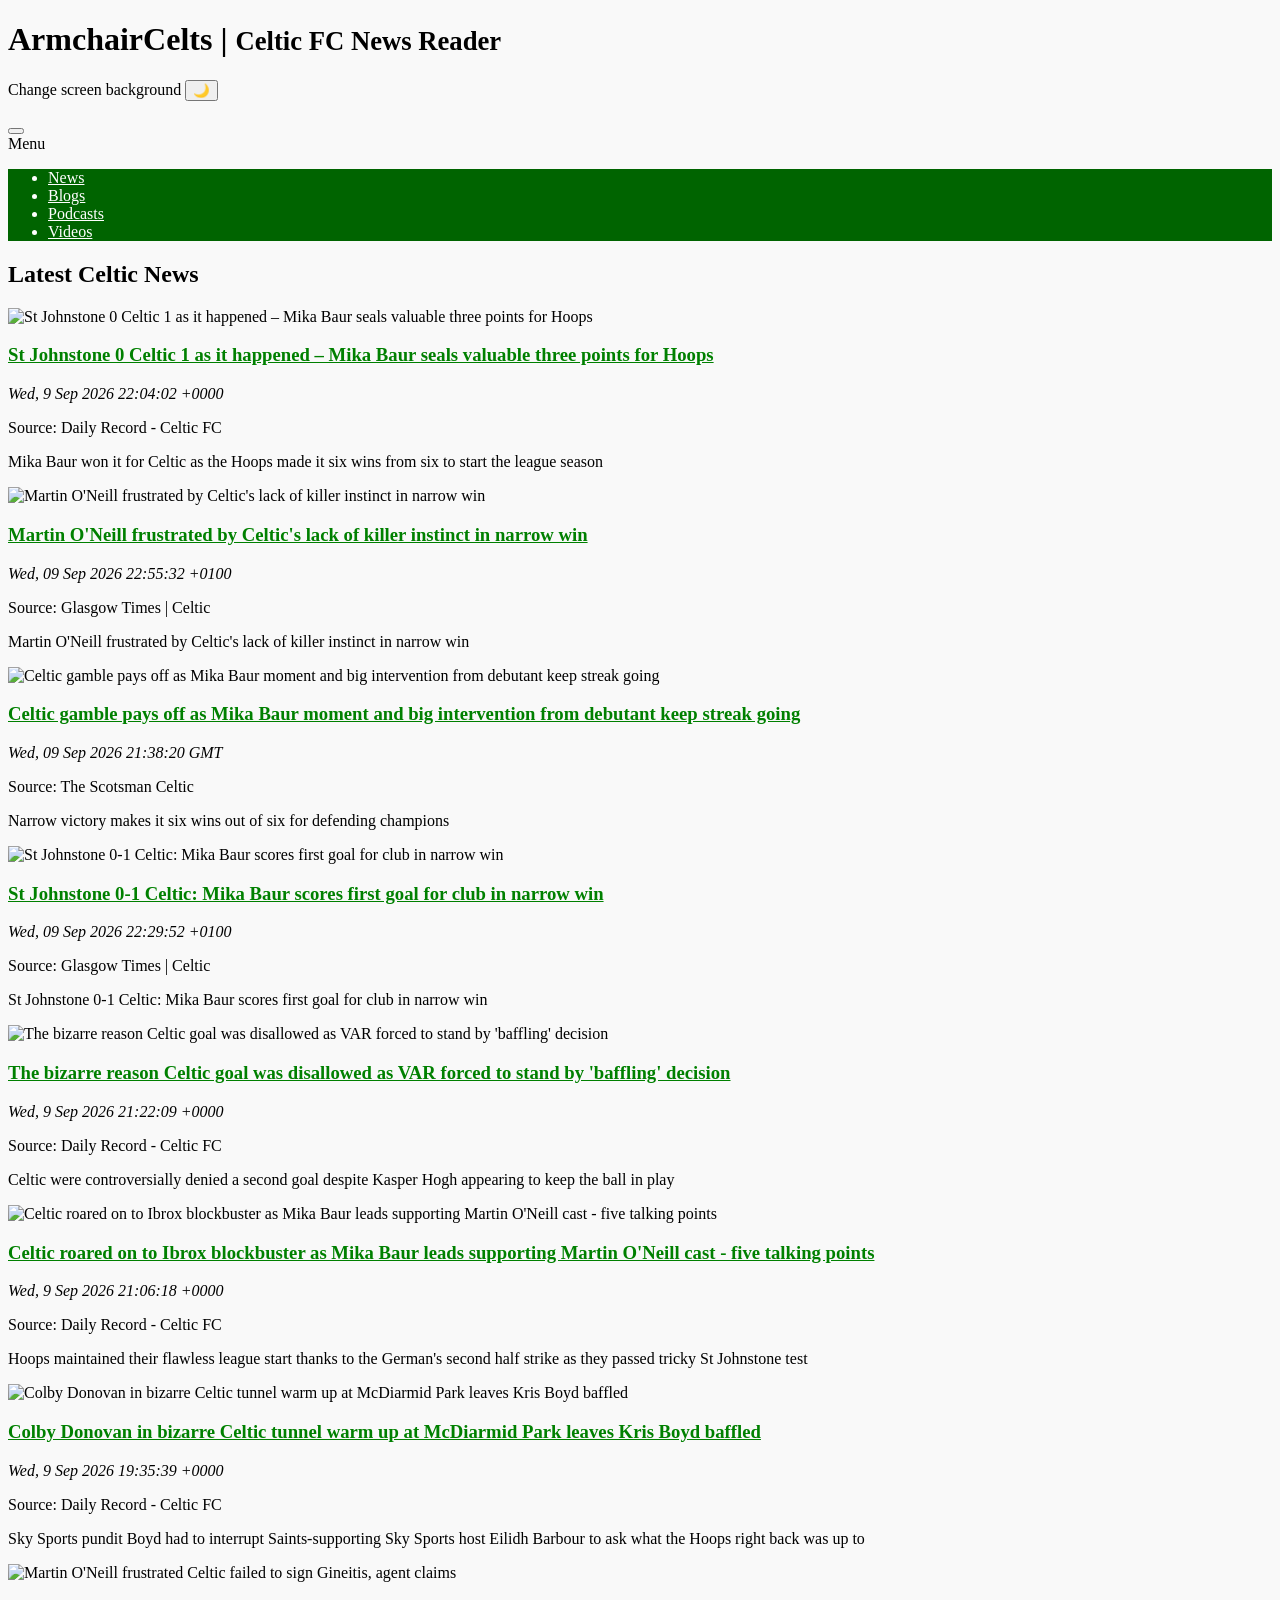
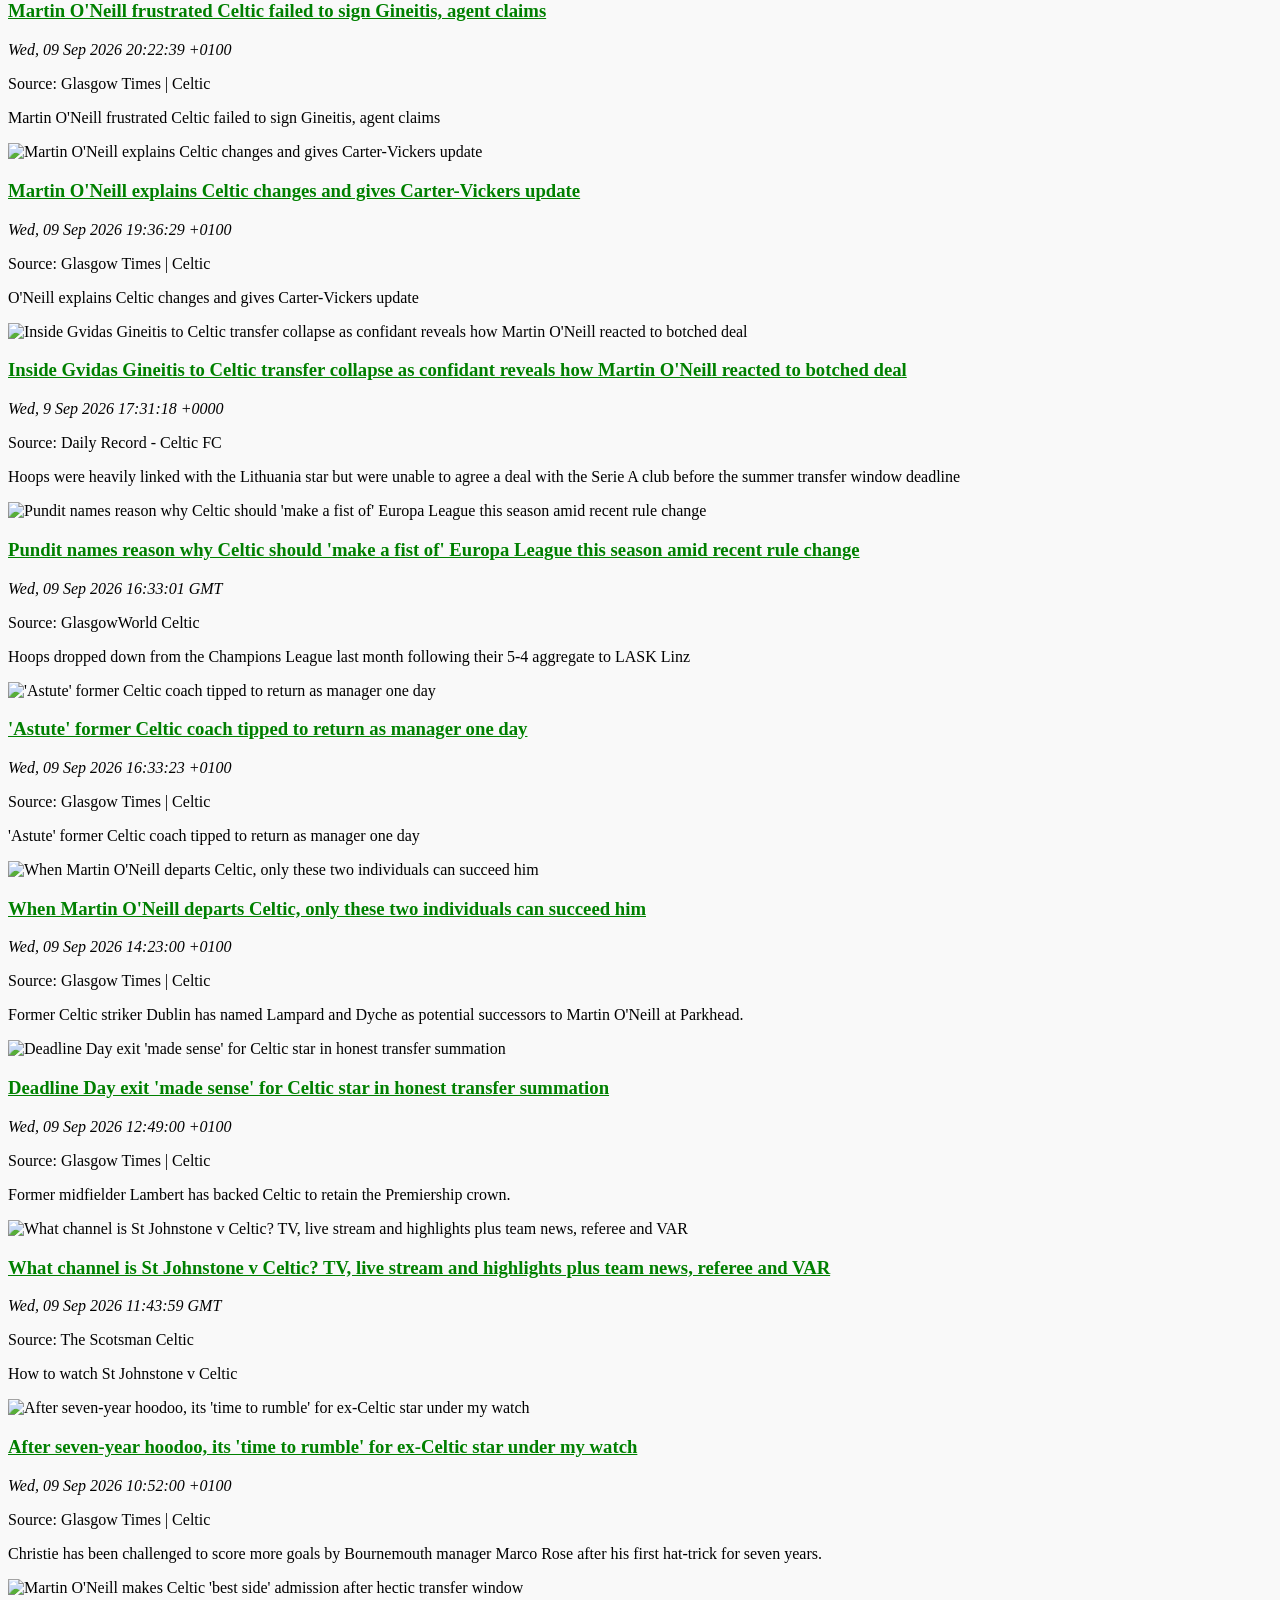
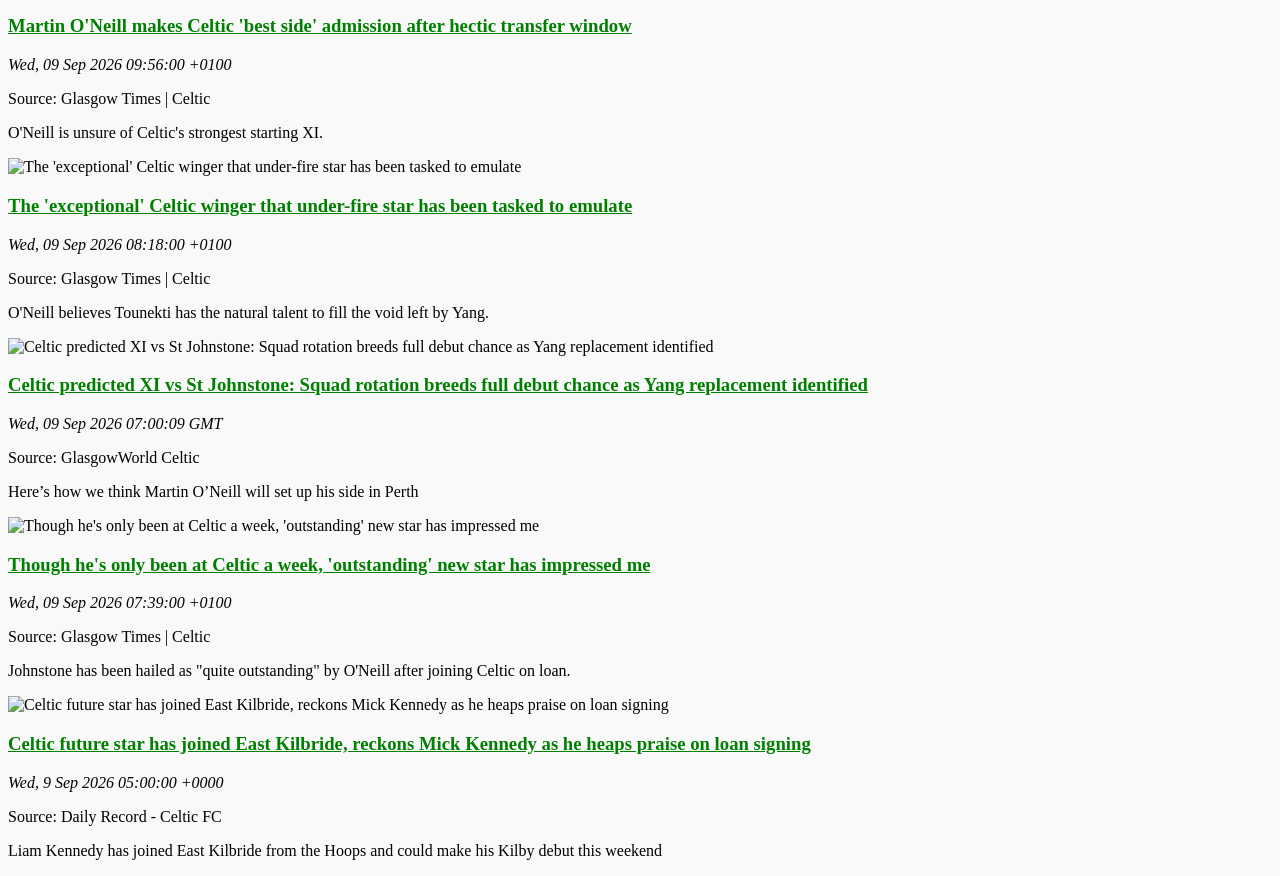
==== commit e26691f1: "Auto-update index.html" ====
--- a/index.html
+++ b/index.html
@@ -90,27 +90,27 @@
   <h2 class="text-center">Latest Celtic News</h2>
 <div class="grid-container fluid">
   <div class="grid-x grid-margin-x">
-    <div class='cell medium-4 small-12'><div class='card'><img src='https://i2-prod.dailyrecord.co.uk/sport/article37644975.ece/ALTERNATES/s615/0_STJCEL.png' alt='St Johnstone vs Celtic LIVE! All the latest updates from the Premiership match at McDiarmid'><div class='card-section'><h3><a href='https://www.dailyrecord.co.uk/sport/football/football-news/st-johnstone-vs-celtic-live-37645094' target='_blank'>St Johnstone vs Celtic LIVE! All the latest updates from the Premiership match at McDiarmid</a></h3><p><em>Wed, 9 Sep 2026 20:43:11 +0000</em></p><p class='source'>Source: Daily Record - Celtic FC</p><p>Celtic put their 100 per cent league record on the line in Perthshire and it should be a cracker</p></div></div></div>
+    <div class='cell medium-4 small-12'><div class='card'><img src='https://i2-prod.dailyrecord.co.uk/sport/article37644975.ece/ALTERNATES/s615/0_STJCEL.png' alt='St Johnstone 0 Celtic 1 as it happened – Mika Baur seals valuable three points for Hoops'><div class='card-section'><h3><a href='https://www.dailyrecord.co.uk/sport/football/football-news/st-johnstone-vs-celtic-live-37645094' target='_blank'>St Johnstone 0 Celtic 1 as it happened – Mika Baur seals valuable three points for Hoops</a></h3><p><em>Wed, 9 Sep 2026 22:04:02 +0000</em></p><p class='source'>Source: Daily Record - Celtic FC</p><p>Mika Baur won it for Celtic as the Hoops made it six wins from six to start the league season</p></div></div></div>
+<div class='cell medium-4 small-12'><div class='card'><img src='https://www.glasgowtimes.co.uk/resources/images/21433092/' alt='Martin O&#039;Neill frustrated by Celtic&#039;s lack of killer instinct in narrow win'><div class='card-section'><h3><a href='https://www.glasgowtimes.co.uk/sport/26537321.oneill-frustrated-celtics-lack-killer-instinct-narrow-win/?ref=rss' target='_blank'>Martin O&#039;Neill frustrated by Celtic&#039;s lack of killer instinct in narrow win</a></h3><p><em>Wed, 09 Sep 2026 22:55:32 +0100</em></p><p class='source'>Source: Glasgow Times | Celtic</p><p>Martin O&#039;Neill frustrated by Celtic&#039;s lack of killer instinct in narrow win</p></div></div></div>
+<div class='cell medium-4 small-12'><div class='card'><img src='https://www.scotsman.com/jpim-static/image/2026/09/09/21/59/21785494.jpeg?width=1200&amp;auto=webp&amp;trim=0%2C48%2C0%2C47' alt='Celtic gamble pays off as Mika Baur moment and big intervention from debutant keep streak going'><div class='card-section'><h3><a href='https://www.scotsman.com/sport/football/celtic/latest-celtic-news/celtic-gamble-pays-off-as-mika-baur-moment-and-big-intervention-from-debutant-keep-streak-going-9004619' target='_blank'>Celtic gamble pays off as Mika Baur moment and big intervention from debutant keep streak going</a></h3><p><em>Wed, 09 Sep 2026 21:38:20 GMT</em></p><p class='source'>Source: The Scotsman Celtic</p><p>Narrow victory makes it six wins out of six for defending champions</p></div></div></div>
+<div class='cell medium-4 small-12'><div class='card'><img src='https://www.glasgowtimes.co.uk/resources/images/21433089/' alt='St Johnstone 0-1 Celtic: Mika Baur scores first goal for club in narrow win'><div class='card-section'><h3><a href='https://www.glasgowtimes.co.uk/sport/26537315.mika-baur-scores-first-goal-celtic-narrow-st-johnstone-win/?ref=rss' target='_blank'>St Johnstone 0-1 Celtic: Mika Baur scores first goal for club in narrow win</a></h3><p><em>Wed, 09 Sep 2026 22:29:52 +0100</em></p><p class='source'>Source: Glasgow Times | Celtic</p><p>St Johnstone 0-1 Celtic: Mika Baur scores first goal for club in narrow win</p></div></div></div>
+<div class='cell medium-4 small-12'><div class='card'><img src='https://i2-prod.dailyrecord.co.uk/incoming/article37645835.ece/ALTERNATES/s615/0_Screenshot-2026-09-09-at-215725.png' alt='The bizarre reason Celtic goal was disallowed as VAR forced to stand by &#039;baffling&#039; decision'><div class='card-section'><h3><a href='https://www.dailyrecord.co.uk/sport/football/football-news/bizarre-reason-celtic-goal-disallowed-37645826' target='_blank'>The bizarre reason Celtic goal was disallowed as VAR forced to stand by &#039;baffling&#039; decision</a></h3><p><em>Wed, 9 Sep 2026 21:22:09 +0000</em></p><p class='source'>Source: Daily Record - Celtic FC</p><p>Celtic were controversially denied a second goal despite Kasper Hogh appearing to keep the ball in play</p></div></div></div>
+<div class='cell medium-4 small-12'><div class='card'><img src='https://i2-prod.dailyrecord.co.uk/sport/article37645762.ece/ALTERNATES/s615/0_JS417305412.jpg' alt='Celtic roared on to Ibrox blockbuster as Mika Baur leads supporting Martin O&#039;Neill cast - five talking points'><div class='card-section'><h3><a href='https://www.dailyrecord.co.uk/sport/football/football-news/celtic-roared-ibrox-blockbuster-mika-37645369' target='_blank'>Celtic roared on to Ibrox blockbuster as Mika Baur leads supporting Martin O&#039;Neill cast - five talking points</a></h3><p><em>Wed, 9 Sep 2026 21:06:18 +0000</em></p><p class='source'>Source: Daily Record - Celtic FC</p><p>Hoops maintained their flawless league start thanks to the German&#039;s second half strike as they passed tricky St Johnstone test</p></div></div></div>
 <div class='cell medium-4 small-12'><div class='card'><img src='https://i2-prod.dailyrecord.co.uk/incoming/article37645649.ece/ALTERNATES/s615/0_Screenshot-2026-09-09-at-202942.png' alt='Colby Donovan in bizarre Celtic tunnel warm up at McDiarmid Park leaves Kris Boyd baffled'><div class='card-section'><h3><a href='https://www.dailyrecord.co.uk/sport/football/football-news/colby-donovan-bizarre-celtic-tunnel-37645638' target='_blank'>Colby Donovan in bizarre Celtic tunnel warm up at McDiarmid Park leaves Kris Boyd baffled</a></h3><p><em>Wed, 9 Sep 2026 19:35:39 +0000</em></p><p class='source'>Source: Daily Record - Celtic FC</p><p>Sky Sports pundit Boyd had to interrupt Saints-supporting Sky Sports host Eilidh Barbour to ask what the Hoops right back was up to</p></div></div></div>
 <div class='cell medium-4 small-12'><div class='card'><img src='https://www.glasgowtimes.co.uk/resources/images/21432972/' alt='Martin O&#039;Neill frustrated Celtic failed to sign Gineitis, agent claims'><div class='card-section'><h3><a href='https://www.glasgowtimes.co.uk/sport/26537272.martin-oneill-frustrated-celtic-failed-sign-gineitis/?ref=rss' target='_blank'>Martin O&#039;Neill frustrated Celtic failed to sign Gineitis, agent claims</a></h3><p><em>Wed, 09 Sep 2026 20:22:39 +0100</em></p><p class='source'>Source: Glasgow Times | Celtic</p><p>Martin O&#039;Neill frustrated Celtic failed to sign Gineitis, agent claims</p></div></div></div>
 <div class='cell medium-4 small-12'><div class='card'><img src='https://www.glasgowtimes.co.uk/resources/images/21432945/' alt='Martin O&#039;Neill explains Celtic changes and gives Carter-Vickers update'><div class='card-section'><h3><a href='https://www.glasgowtimes.co.uk/sport/26537245.oneill-explains-celtic-changes-gives-carter-vickers-update/?ref=rss' target='_blank'>Martin O&#039;Neill explains Celtic changes and gives Carter-Vickers update</a></h3><p><em>Wed, 09 Sep 2026 19:36:29 +0100</em></p><p class='source'>Source: Glasgow Times | Celtic</p><p>O&#039;Neill explains Celtic changes and gives Carter-Vickers update</p></div></div></div>
 <div class='cell medium-4 small-12'><div class='card'><img src='https://i2-prod.dailyrecord.co.uk/incoming/article37504674.ece/ALTERNATES/s615/0_Calcio-Serie-A-Torino-Vs-Venezia-Turin-Italy-03-May-2025.jpg' alt='Inside Gvidas Gineitis to Celtic transfer collapse as confidant reveals how Martin O&#039;Neill reacted to botched deal'><div class='card-section'><h3><a href='https://www.dailyrecord.co.uk/sport/football/football-transfer-news/inside-gvidas-gineitis-celtic-transfer-37645299' target='_blank'>Inside Gvidas Gineitis to Celtic transfer collapse as confidant reveals how Martin O&#039;Neill reacted to botched deal</a></h3><p><em>Wed, 9 Sep 2026 17:31:18 +0000</em></p><p class='source'>Source: Daily Record - Celtic FC</p><p>Hoops were heavily linked with the Lithuania star but were unable to agree a deal with the Serie A club before the summer transfer window deadline</p></div></div></div>
+<div class='cell medium-4 small-12'><div class='card'><img src='https://www.glasgowworld.com/jpim-static/image/2026/09/09/16/50/GettyImages-2277317485.jpeg?width=1200&amp;auto=webp&amp;trim=0%2C0%2C0%2C0' alt='Pundit names reason why Celtic should &#039;make a fist of&#039; Europa League this season amid recent rule change'><div class='card-section'><h3><a href='https://www.glasgowworld.com/sport/football/celtic/pundit-names-reason-why-celtic-should-make-a-fist-of-europa-league-this-season-amid-recent-rule-change-9002629' target='_blank'>Pundit names reason why Celtic should &#039;make a fist of&#039; Europa League this season amid recent rule change</a></h3><p><em>Wed, 09 Sep 2026 16:33:01 GMT</em></p><p class='source'>Source: GlasgowWorld Celtic</p><p>Hoops dropped down from the Champions League last month following their 5-4 aggregate to LASK Linz</p></div></div></div>
 <div class='cell medium-4 small-12'><div class='card'><img src='https://www.glasgowtimes.co.uk/resources/images/21432122/' alt='&#039;Astute&#039; former Celtic coach tipped to return as manager one day'><div class='card-section'><h3><a href='https://www.glasgowtimes.co.uk/sport/26536794.astute-ex-celtic-coach-tipped-return-manager-one-day/?ref=rss' target='_blank'>&#039;Astute&#039; former Celtic coach tipped to return as manager one day</a></h3><p><em>Wed, 09 Sep 2026 16:33:23 +0100</em></p><p class='source'>Source: Glasgow Times | Celtic</p><p>&#039;Astute&#039; former Celtic coach tipped to return as manager one day</p></div></div></div>
 <div class='cell medium-4 small-12'><div class='card'><img src='https://www.glasgowtimes.co.uk/resources/images/20420560/' alt='When Martin O&#039;Neill departs Celtic, only these two individuals can succeed him'><div class='card-section'><h3><a href='https://www.glasgowtimes.co.uk/sport/26535851.martin-oneill-departs-celtic-two-can-succeed/?ref=rss' target='_blank'>When Martin O&#039;Neill departs Celtic, only these two individuals can succeed him</a></h3><p><em>Wed, 09 Sep 2026 14:23:00 +0100</em></p><p class='source'>Source: Glasgow Times | Celtic</p><p>Former Celtic striker Dublin has named Lampard and Dyche as potential successors to Martin O&#039;Neill at Parkhead.</p></div></div></div>
 <div class='cell medium-4 small-12'><div class='card'><img src='https://www.glasgowtimes.co.uk/resources/images/20500804/' alt='Deadline Day exit &#039;made sense&#039; for Celtic star in honest transfer summation'><div class='card-section'><h3><a href='https://www.glasgowtimes.co.uk/sport/26535351.deadline-day-exit-made-sense-celtic-first-team-star/?ref=rss' target='_blank'>Deadline Day exit &#039;made sense&#039; for Celtic star in honest transfer summation</a></h3><p><em>Wed, 09 Sep 2026 12:49:00 +0100</em></p><p class='source'>Source: Glasgow Times | Celtic</p><p>Former midfielder Lambert has backed Celtic to retain the Premiership crown.</p></div></div></div>
+<div class='cell medium-4 small-12'><div class='card'><img src='https://www.scotsman.com/jpim-static/image/2026/09/09/10/51/21724845.jpeg?width=1200&amp;auto=webp&amp;trim=0%2C0%2C0%2C0' alt='What channel is St Johnstone v Celtic? TV, live stream and highlights plus team news, referee and VAR'><div class='card-section'><h3><a href='https://www.scotsman.com/sport/football/celtic/latest-celtic-news/what-channel-is-st-johnstone-v-celtic-tv-live-stream-and-highlights-plus-team-news-referee-and-var-9000440' target='_blank'>What channel is St Johnstone v Celtic? TV, live stream and highlights plus team news, referee and VAR</a></h3><p><em>Wed, 09 Sep 2026 11:43:59 GMT</em></p><p class='source'>Source: The Scotsman Celtic</p><p>How to watch St Johnstone v Celtic</p></div></div></div>
 <div class='cell medium-4 small-12'><div class='card'><img src='https://www.glasgowtimes.co.uk/resources/images/21429098/' alt='After seven-year hoodoo, its &#039;time to rumble&#039; for ex-Celtic star under my watch'><div class='card-section'><h3><a href='https://www.glasgowtimes.co.uk/sport/26534548.new-epl-boss-challenges-ex-celtic-star-rumble-year/?ref=rss' target='_blank'>After seven-year hoodoo, its &#039;time to rumble&#039; for ex-Celtic star under my watch</a></h3><p><em>Wed, 09 Sep 2026 10:52:00 +0100</em></p><p class='source'>Source: Glasgow Times | Celtic</p><p>Christie has been challenged to score more goals by Bournemouth manager Marco Rose after his first hat-trick for seven years.</p></div></div></div>
 <div class='cell medium-4 small-12'><div class='card'><img src='https://www.glasgowtimes.co.uk/resources/images/21425896/' alt='Martin O&#039;Neill makes Celtic &#039;best side&#039; admission after hectic transfer window'><div class='card-section'><h3><a href='https://www.glasgowtimes.co.uk/sport/26534243.martin-oneill-makes-honest-celtic-best-side-summation/?ref=rss' target='_blank'>Martin O&#039;Neill makes Celtic &#039;best side&#039; admission after hectic transfer window</a></h3><p><em>Wed, 09 Sep 2026 09:56:00 +0100</em></p><p class='source'>Source: Glasgow Times | Celtic</p><p>O&#039;Neill is unsure of Celtic&#039;s strongest starting XI.</p></div></div></div>
 <div class='cell medium-4 small-12'><div class='card'><img src='https://www.glasgowtimes.co.uk/resources/images/20404511/' alt='The &#039;exceptional&#039; Celtic winger that under-fire star has been tasked to emulate'><div class='card-section'><h3><a href='https://www.glasgowtimes.co.uk/sport/26533839.struggling-celtic-star-urged-emulate-exceptional-winger/?ref=rss' target='_blank'>The &#039;exceptional&#039; Celtic winger that under-fire star has been tasked to emulate</a></h3><p><em>Wed, 09 Sep 2026 08:18:00 +0100</em></p><p class='source'>Source: Glasgow Times | Celtic</p><p>O&#039;Neill believes Tounekti has the natural talent to fill the void left by Yang.</p></div></div></div>
+<div class='cell medium-4 small-12'><div class='card'><img src='https://www.glasgowworld.com/jpim-static/image/2026/09/08/11/13/GettyImages-2293208908.jpeg?width=1200&amp;auto=webp&amp;trim=55%2C0%2C57%2C0' alt='Celtic predicted XI vs St Johnstone: Squad rotation breeds full debut chance as Yang replacement identified'><div class='card-section'><h3><a href='https://www.glasgowworld.com/sport/football/celtic/celtic-predicted-xi-vs-st-johnstone-squad-rotation-opportunity-breeds-potential-debut-as-yang-replacement-identified-8981645' target='_blank'>Celtic predicted XI vs St Johnstone: Squad rotation breeds full debut chance as Yang replacement identified</a></h3><p><em>Wed, 09 Sep 2026 07:00:09 GMT</em></p><p class='source'>Source: GlasgowWorld Celtic</p><p>Here’s how we think Martin O’Neill will set up his side in Perth</p></div></div></div>
 <div class='cell medium-4 small-12'><div class='card'><img src='https://www.glasgowtimes.co.uk/resources/images/20422299/' alt='Though he&#039;s only been at Celtic a week, &#039;outstanding&#039; new star has impressed me'><div class='card-section'><h3><a href='https://www.glasgowtimes.co.uk/sport/26533784.new-celtic-star-labelled-outstanding-manager/?ref=rss' target='_blank'>Though he&#039;s only been at Celtic a week, &#039;outstanding&#039; new star has impressed me</a></h3><p><em>Wed, 09 Sep 2026 07:39:00 +0100</em></p><p class='source'>Source: Glasgow Times | Celtic</p><p>Johnstone has been hailed as &quot;quite outstanding&quot; by O&#039;Neill after joining Celtic on loan.</p></div></div></div>
 <div class='cell medium-4 small-12'><div class='card'><img src='https://i2-prod.dailyrecord.co.uk/incoming/article37640946.ece/ALTERNATES/s615/0_JS416068582.jpg' alt='Celtic future star has joined East Kilbride, reckons Mick Kennedy as he heaps praise on loan signing'><div class='card-section'><h3><a href='https://www.dailyrecord.co.uk/sport/local-sport/celtic-future-star-joined-east-37640933' target='_blank'>Celtic future star has joined East Kilbride, reckons Mick Kennedy as he heaps praise on loan signing</a></h3><p><em>Wed, 9 Sep 2026 05:00:00 +0000</em></p><p class='source'>Source: Daily Record - Celtic FC</p><p>Liam Kennedy has joined East Kilbride from the Hoops and could make his Kilby debut this weekend</p></div></div></div>
-<div class='cell medium-4 small-12'><div class='card'><img src='https://i2-prod.dailyrecord.co.uk/incoming/article37640650.ece/ALTERNATES/s615/0_St-Mirren-v-CelticWilliam-Hill-Premiership-the-Marbill-Coaches-Stadium-Paisley-Renfrewshire-UK.jpg' alt='Martin O&#039;Neill makes best Celtic XI admission as he lays down gauntlet to Sebastian Tounekti'><div class='card-section'><h3><a href='https://www.dailyrecord.co.uk/sport/football/football-news/martin-oneill-makes-best-celtic-37640630' target='_blank'>Martin O&#039;Neill makes best Celtic XI admission as he lays down gauntlet to Sebastian Tounekti</a></h3><p><em>Wed, 9 Sep 2026 05:00:00 +0000</em></p><p class='source'>Source: Daily Record - Celtic FC</p><p>The Hoops boss welcomed 10 new signings aboard but is still assessing his squad - with Jota and Ali Johnston both crocked</p></div></div></div>
-<div class='cell medium-4 small-12'><div class='card'><img src='https://www.glasgowtimes.co.uk/resources/images/21428021/' alt='WATCH former Celtic star&#039;s &#039;world-class&#039; assist after £22m summer transfer'><div class='card-section'><h3><a href='https://www.glasgowtimes.co.uk/sport/26533674.ex-celtic-star-labelled-world-class-big-assist/?ref=rss' target='_blank'>WATCH former Celtic star&#039;s &#039;world-class&#039; assist after £22m summer transfer</a></h3><p><em>Tue, 08 Sep 2026 22:51:00 +0100</em></p><p class='source'>Source: Glasgow Times | Celtic</p><p>Former Celtic midfielder Engels showcased his talent in West Ham&#039;s 3-2 win over Bolton.</p></div></div></div>
-<div class='cell medium-4 small-12'><div class='card'><img src='https://www.glasgowtimes.co.uk/resources/images/21428010/' alt='Seven years after netting Celtic treble, I&#039;ve done the same for my current side'><div class='card-section'><h3><a href='https://www.glasgowtimes.co.uk/sport/26533665.ex-celtic-star-nets-hat-trick-seven-years-first-treble/?ref=rss' target='_blank'>Seven years after netting Celtic treble, I&#039;ve done the same for my current side</a></h3><p><em>Tue, 08 Sep 2026 22:35:00 +0100</em></p><p class='source'>Source: Glasgow Times | Celtic</p><p>Former Celtic midfielder Christie boosted his Scotland hopes with a hat-trick as Bournemouth booked their place in the fourth round of the EFL Cup.</p></div></div></div>
-<div class='cell medium-4 small-12'><div class='card'><img src='https://i2-prod.dailyrecord.co.uk/incoming/article37640613.ece/ALTERNATES/s615/0_Celtic-FC-Media-Access.jpg' alt='Martin O&#039;Neill reveals utmost Celtic priority as boss brands new signing &#039;outstanding&#039; in training'><div class='card-section'><h3><a href='https://www.dailyrecord.co.uk/sport/football/football-news/martin-oneill-reveals-utmost-celtic-37639568' target='_blank'>Martin O&#039;Neill reveals utmost Celtic priority as boss brands new signing &#039;outstanding&#039; in training</a></h3><p><em>Tue, 8 Sep 2026 21:30:00 +0000</em></p><p class='source'>Source: Daily Record - Celtic FC</p><p>The Parkhead gaffer is preparing for a crucial run of games before the international break</p></div></div></div>
-<div class='cell medium-4 small-12'><div class='card'><img src='https://www.scotsman.com/jpim-static/image/2026/09/08/20/29/01M21CB1F7ZRV2WW39YW74H70Z.jpeg?width=1200&amp;auto=webp&amp;trim=0%2C125%2C0%2C124' alt='Scotland star bags unlikely hat-trick - seven years on from first treble with Celtic'><div class='card-section'><h3><a href='https://www.scotsman.com/sport/football/international/scotland-star-bags-unlikely-hat-trick-seven-years-on-from-first-treble-with-celtic-8995101' target='_blank'>Scotland star bags unlikely hat-trick - seven years on from first treble with Celtic</a></h3><p><em>Tue, 08 Sep 2026 20:59:34 GMT</em></p><p class='source'>Source: The Scotsman Celtic</p><p>Gannon-Doak also gets valuable run-out for Cherries</p></div></div></div>
-<div class='cell medium-4 small-12'><div class='card'><img src='https://www.glasgowtimes.co.uk/resources/images/20554580/' alt='Although injury cut my Celtic spell short, I&#039;ll &#039;never forget&#039; the experience'><div class='card-section'><h3><a href='https://www.glasgowtimes.co.uk/sport/26533605.ex-celtic-star-will-never-forget-short-loan-stint/?ref=rss' target='_blank'>Although injury cut my Celtic spell short, I&#039;ll &#039;never forget&#039; the experience</a></h3><p><em>Tue, 08 Sep 2026 21:10:00 +0100</em></p><p class='source'>Source: Glasgow Times | Celtic</p><p>Former Celtic striker Cvancara has said he will &quot;never forget&quot; his time in Glasgow.</p></div></div></div>
-<div class='cell medium-4 small-12'><div class='card'><img src='https://i2-prod.dailyrecord.co.uk/incoming/article37641417.ece/ALTERNATES/s615/0_hoops.png' alt='Celtic legend Didier Agathe buys stake in Thailand bar after falling in love with Hoops boozer'><div class='card-section'><h3><a href='https://www.dailyrecord.co.uk/news/scottish-news/celtic-legend-didier-agathe-buys-37641414' target='_blank'>Celtic legend Didier Agathe buys stake in Thailand bar after falling in love with Hoops boozer</a></h3><p><em>Tue, 8 Sep 2026 20:00:59 +0000</em></p><p class='source'>Source: Daily Record - Celtic FC</p><p>The former Celtic winger has joined forces with the owner of the Pattaya bar, which has welcomed a host of famous faces including Henrik Larsson and Tyson Fury.</p></div></div></div>
-<div class='cell medium-4 small-12'><div class='card'><img src='https://www.glasgowtimes.co.uk/resources/images/20613192/' alt='Despite Celtic star&#039;s rapid rise, I&#039;m not shielding him from his new competition'><div class='card-section'><h3><a href='https://www.glasgowtimes.co.uk/sport/26533589.celtic-boss-welcomes-new-competition-key-position/?ref=rss' target='_blank'>Despite Celtic star&#039;s rapid rise, I&#039;m not shielding him from his new competition</a></h3><p><em>Tue, 08 Sep 2026 20:34:00 +0100</em></p><p class='source'>Source: Glasgow Times | Celtic</p><p>Celtic manager O&#039;Neill has welcomed the competition goalkeeper Johnstone will bring to the club.</p></div></div></div>
 <script type="application/ld+json">{
     "@context": "https://schema.org",
     "@type": "ItemList",
@@ -122,10 +122,10 @@
             "item": {
                 "@type": "NewsArticle",
                 "url": "https://www.dailyrecord.co.uk/sport/football/football-news/st-johnstone-vs-celtic-live-37645094",
-                "headline": "St Johnstone vs Celtic LIVE! All the latest updates from the Premiership match at McDiarmid",
+                "headline": "St Johnstone 0 Celtic 1 as it happened \u2013 Mika Baur seals valuable three points for Hoops",
                 "image": "https://i2-prod.dailyrecord.co.uk/sport/article37644975.ece/ALTERNATES/s615/0_STJCEL.png",
-                "datePublished": "Wed, 9 Sep 2026 20:43:11 +0000",
-                "dateModified": "Wed, 9 Sep 2026 20:43:11 +0000",
+                "datePublished": "Wed, 9 Sep 2026 22:04:02 +0000",
+                "dateModified": "Wed, 9 Sep 2026 22:04:02 +0000",
                 "author": {
                     "@type": "Organization",
                     "name": "Daily Record - Celtic FC"
@@ -138,12 +138,142 @@
                         "url": "https://armchaircelts.co.uk/images/screenshot.png"
                     }
                 },
-                "description": "Celtic put their 100 per cent league record on the line in Perthshire and it should be a cracker"
+                "description": "Mika Baur won it for Celtic as the Hoops made it six wins from six to start the league season"
             }
         },
         {
             "@type": "ListItem",
             "position": 2,
+            "url": "https://www.glasgowtimes.co.uk/sport/26537321.oneill-frustrated-celtics-lack-killer-instinct-narrow-win/?ref=rss",
+            "item": {
+                "@type": "NewsArticle",
+                "url": "https://www.glasgowtimes.co.uk/sport/26537321.oneill-frustrated-celtics-lack-killer-instinct-narrow-win/?ref=rss",
+                "headline": "Martin O'Neill frustrated by Celtic's lack of killer instinct in narrow win",
+                "image": "https://www.glasgowtimes.co.uk/resources/images/21433092/",
+                "datePublished": "Wed, 09 Sep 2026 22:55:32 +0100",
+                "dateModified": "Wed, 09 Sep 2026 22:55:32 +0100",
+                "author": {
+                    "@type": "Organization",
+                    "name": "Glasgow Times | Celtic"
+                },
+                "publisher": {
+                    "@type": "Organization",
+                    "name": "ArmchairCelts",
+                    "logo": {
+                        "@type": "ImageObject",
+                        "url": "https://armchaircelts.co.uk/images/screenshot.png"
+                    }
+                },
+                "description": "Martin O'Neill frustrated by Celtic's lack of killer instinct in narrow win"
+            }
+        },
+        {
+            "@type": "ListItem",
+            "position": 3,
+            "url": "https://www.scotsman.com/sport/football/celtic/latest-celtic-news/celtic-gamble-pays-off-as-mika-baur-moment-and-big-intervention-from-debutant-keep-streak-going-9004619",
+            "item": {
+                "@type": "NewsArticle",
+                "url": "https://www.scotsman.com/sport/football/celtic/latest-celtic-news/celtic-gamble-pays-off-as-mika-baur-moment-and-big-intervention-from-debutant-keep-streak-going-9004619",
+                "headline": "Celtic gamble pays off as Mika Baur moment and big intervention from debutant keep streak going",
+                "image": "https://www.scotsman.com/jpim-static/image/2026/09/09/21/59/21785494.jpeg?width=1200&auto=webp&trim=0%2C48%2C0%2C47",
+                "datePublished": "Wed, 09 Sep 2026 21:38:20 GMT",
+                "dateModified": "Wed, 09 Sep 2026 21:38:20 GMT",
+                "author": {
+                    "@type": "Organization",
+                    "name": "The Scotsman Celtic"
+                },
+                "publisher": {
+                    "@type": "Organization",
+                    "name": "ArmchairCelts",
+                    "logo": {
+                        "@type": "ImageObject",
+                        "url": "https://armchaircelts.co.uk/images/screenshot.png"
+                    }
+                },
+                "description": "Narrow victory makes it six wins out of six for defending champions"
+            }
+        },
+        {
+            "@type": "ListItem",
+            "position": 4,
+            "url": "https://www.glasgowtimes.co.uk/sport/26537315.mika-baur-scores-first-goal-celtic-narrow-st-johnstone-win/?ref=rss",
+            "item": {
+                "@type": "NewsArticle",
+                "url": "https://www.glasgowtimes.co.uk/sport/26537315.mika-baur-scores-first-goal-celtic-narrow-st-johnstone-win/?ref=rss",
+                "headline": "St Johnstone 0-1 Celtic: Mika Baur scores first goal for club in narrow win",
+                "image": "https://www.glasgowtimes.co.uk/resources/images/21433089/",
+                "datePublished": "Wed, 09 Sep 2026 22:29:52 +0100",
+                "dateModified": "Wed, 09 Sep 2026 22:29:52 +0100",
+                "author": {
+                    "@type": "Organization",
+                    "name": "Glasgow Times | Celtic"
+                },
+                "publisher": {
+                    "@type": "Organization",
+                    "name": "ArmchairCelts",
+                    "logo": {
+                        "@type": "ImageObject",
+                        "url": "https://armchaircelts.co.uk/images/screenshot.png"
+                    }
+                },
+                "description": "St Johnstone 0-1 Celtic: Mika Baur scores first goal for club in narrow win"
+            }
+        },
+        {
+            "@type": "ListItem",
+            "position": 5,
+            "url": "https://www.dailyrecord.co.uk/sport/football/football-news/bizarre-reason-celtic-goal-disallowed-37645826",
+            "item": {
+                "@type": "NewsArticle",
+                "url": "https://www.dailyrecord.co.uk/sport/football/football-news/bizarre-reason-celtic-goal-disallowed-37645826",
+                "headline": "The bizarre reason Celtic goal was disallowed as VAR forced to stand by 'baffling' decision",
+                "image": "https://i2-prod.dailyrecord.co.uk/incoming/article37645835.ece/ALTERNATES/s615/0_Screenshot-2026-09-09-at-215725.png",
+                "datePublished": "Wed, 9 Sep 2026 21:22:09 +0000",
+                "dateModified": "Wed, 9 Sep 2026 21:22:09 +0000",
+                "author": {
+                    "@type": "Organization",
+                    "name": "Daily Record - Celtic FC"
+                },
+                "publisher": {
+                    "@type": "Organization",
+                    "name": "ArmchairCelts",
+                    "logo": {
+                        "@type": "ImageObject",
+                        "url": "https://armchaircelts.co.uk/images/screenshot.png"
+                    }
+                },
+                "description": "Celtic were controversially denied a second goal despite Kasper Hogh appearing to keep the ball in play"
+            }
+        },
+        {
+            "@type": "ListItem",
+            "position": 6,
+            "url": "https://www.dailyrecord.co.uk/sport/football/football-news/celtic-roared-ibrox-blockbuster-mika-37645369",
+            "item": {
+                "@type": "NewsArticle",
+                "url": "https://www.dailyrecord.co.uk/sport/football/football-news/celtic-roared-ibrox-blockbuster-mika-37645369",
+                "headline": "Celtic roared on to Ibrox blockbuster as Mika Baur leads supporting Martin O'Neill cast - five talking points",
+                "image": "https://i2-prod.dailyrecord.co.uk/sport/article37645762.ece/ALTERNATES/s615/0_JS417305412.jpg",
+                "datePublished": "Wed, 9 Sep 2026 21:06:18 +0000",
+                "dateModified": "Wed, 9 Sep 2026 21:06:18 +0000",
+                "author": {
+                    "@type": "Organization",
+                    "name": "Daily Record - Celtic FC"
+                },
+                "publisher": {
+                    "@type": "Organization",
+                    "name": "ArmchairCelts",
+                    "logo": {
+                        "@type": "ImageObject",
+                        "url": "https://armchaircelts.co.uk/images/screenshot.png"
+                    }
+                },
+                "description": "Hoops maintained their flawless league start thanks to the German's second half strike as they passed tricky St Johnstone test"
+            }
+        },
+        {
+            "@type": "ListItem",
+            "position": 7,
             "url": "https://www.dailyrecord.co.uk/sport/football/football-news/colby-donovan-bizarre-celtic-tunnel-37645638",
             "item": {
                 "@type": "NewsArticle",
@@ -169,7 +299,7 @@
         },
         {
             "@type": "ListItem",
-            "position": 3,
+            "position": 8,
             "url": "https://www.glasgowtimes.co.uk/sport/26537272.martin-oneill-frustrated-celtic-failed-sign-gineitis/?ref=rss",
             "item": {
                 "@type": "NewsArticle",
@@ -195,7 +325,7 @@
         },
         {
             "@type": "ListItem",
-            "position": 4,
+            "position": 9,
             "url": "https://www.glasgowtimes.co.uk/sport/26537245.oneill-explains-celtic-changes-gives-carter-vickers-update/?ref=rss",
             "item": {
                 "@type": "NewsArticle",
@@ -221,7 +351,7 @@
         },
         {
             "@type": "ListItem",
-            "position": 5,
+            "position": 10,
             "url": "https://www.dailyrecord.co.uk/sport/football/football-transfer-news/inside-gvidas-gineitis-celtic-transfer-37645299",
             "item": {
                 "@type": "NewsArticle",
@@ -247,7 +377,33 @@
         },
         {
             "@type": "ListItem",
-            "position": 6,
+            "position": 11,
+            "url": "https://www.glasgowworld.com/sport/football/celtic/pundit-names-reason-why-celtic-should-make-a-fist-of-europa-league-this-season-amid-recent-rule-change-9002629",
+            "item": {
+                "@type": "NewsArticle",
+                "url": "https://www.glasgowworld.com/sport/football/celtic/pundit-names-reason-why-celtic-should-make-a-fist-of-europa-league-this-season-amid-recent-rule-change-9002629",
+                "headline": "Pundit names reason why Celtic should 'make a fist of' Europa League this season amid recent rule change",
+                "image": "https://www.glasgowworld.com/jpim-static/image/2026/09/09/16/50/GettyImages-2277317485.jpeg?width=1200&auto=webp&trim=0%2C0%2C0%2C0",
+                "datePublished": "Wed, 09 Sep 2026 16:33:01 GMT",
+                "dateModified": "Wed, 09 Sep 2026 16:33:01 GMT",
+                "author": {
+                    "@type": "Organization",
+                    "name": "GlasgowWorld Celtic"
+                },
+                "publisher": {
+                    "@type": "Organization",
+                    "name": "ArmchairCelts",
+                    "logo": {
+                        "@type": "ImageObject",
+                        "url": "https://armchaircelts.co.uk/images/screenshot.png"
+                    }
+                },
+                "description": "Hoops dropped down from the Champions League last month following their 5-4 aggregate to LASK Linz"
+            }
+        },
+        {
+            "@type": "ListItem",
+            "position": 12,
             "url": "https://www.glasgowtimes.co.uk/sport/26536794.astute-ex-celtic-coach-tipped-return-manager-one-day/?ref=rss",
             "item": {
                 "@type": "NewsArticle",
@@ -273,7 +429,7 @@
         },
         {
             "@type": "ListItem",
-            "position": 7,
+            "position": 13,
             "url": "https://www.glasgowtimes.co.uk/sport/26535851.martin-oneill-departs-celtic-two-can-succeed/?ref=rss",
             "item": {
                 "@type": "NewsArticle",
@@ -299,7 +455,7 @@
         },
         {
             "@type": "ListItem",
-            "position": 8,
+            "position": 14,
             "url": "https://www.glasgowtimes.co.uk/sport/26535351.deadline-day-exit-made-sense-celtic-first-team-star/?ref=rss",
             "item": {
                 "@type": "NewsArticle",
@@ -325,7 +481,33 @@
         },
         {
             "@type": "ListItem",
-            "position": 9,
+            "position": 15,
+            "url": "https://www.scotsman.com/sport/football/celtic/latest-celtic-news/what-channel-is-st-johnstone-v-celtic-tv-live-stream-and-highlights-plus-team-news-referee-and-var-9000440",
+            "item": {
+                "@type": "NewsArticle",
+                "url": "https://www.scotsman.com/sport/football/celtic/latest-celtic-news/what-channel-is-st-johnstone-v-celtic-tv-live-stream-and-highlights-plus-team-news-referee-and-var-9000440",
+                "headline": "What channel is St Johnstone v Celtic? TV, live stream and highlights plus team news, referee and VAR",
+                "image": "https://www.scotsman.com/jpim-static/image/2026/09/09/10/51/21724845.jpeg?width=1200&auto=webp&trim=0%2C0%2C0%2C0",
+                "datePublished": "Wed, 09 Sep 2026 11:43:59 GMT",
+                "dateModified": "Wed, 09 Sep 2026 11:43:59 GMT",
+                "author": {
+                    "@type": "Organization",
+                    "name": "The Scotsman Celtic"
+                },
+                "publisher": {
+                    "@type": "Organization",
+                    "name": "ArmchairCelts",
+                    "logo": {
+                        "@type": "ImageObject",
+                        "url": "https://armchaircelts.co.uk/images/screenshot.png"
+                    }
+                },
+                "description": "How to watch St Johnstone v Celtic"
+            }
+        },
+        {
+            "@type": "ListItem",
+            "position": 16,
             "url": "https://www.glasgowtimes.co.uk/sport/26534548.new-epl-boss-challenges-ex-celtic-star-rumble-year/?ref=rss",
             "item": {
                 "@type": "NewsArticle",
@@ -351,7 +533,7 @@
         },
         {
             "@type": "ListItem",
-            "position": 10,
+            "position": 17,
             "url": "https://www.glasgowtimes.co.uk/sport/26534243.martin-oneill-makes-honest-celtic-best-side-summation/?ref=rss",
             "item": {
                 "@type": "NewsArticle",
@@ -377,7 +559,7 @@
         },
         {
             "@type": "ListItem",
-            "position": 11,
+            "position": 18,
             "url": "https://www.glasgowtimes.co.uk/sport/26533839.struggling-celtic-star-urged-emulate-exceptional-winger/?ref=rss",
             "item": {
                 "@type": "NewsArticle",
@@ -403,7 +585,33 @@
         },
         {
             "@type": "ListItem",
-            "position": 12,
+            "position": 19,
+            "url": "https://www.glasgowworld.com/sport/football/celtic/celtic-predicted-xi-vs-st-johnstone-squad-rotation-opportunity-breeds-potential-debut-as-yang-replacement-identified-8981645",
+            "item": {
+                "@type": "NewsArticle",
+                "url": "https://www.glasgowworld.com/sport/football/celtic/celtic-predicted-xi-vs-st-johnstone-squad-rotation-opportunity-breeds-potential-debut-as-yang-replacement-identified-8981645",
+                "headline": "Celtic predicted XI vs St Johnstone: Squad rotation breeds full debut chance as Yang replacement identified",
+                "image": "https://www.glasgowworld.com/jpim-static/image/2026/09/08/11/13/GettyImages-2293208908.jpeg?width=1200&auto=webp&trim=55%2C0%2C57%2C0",
+                "datePublished": "Wed, 09 Sep 2026 07:00:09 GMT",
+                "dateModified": "Wed, 09 Sep 2026 07:00:09 GMT",
+                "author": {
+                    "@type": "Organization",
+                    "name": "GlasgowWorld Celtic"
+                },
+                "publisher": {
+                    "@type": "Organization",
+                    "name": "ArmchairCelts",
+                    "logo": {
+                        "@type": "ImageObject",
+                        "url": "https://armchaircelts.co.uk/images/screenshot.png"
+                    }
+                },
+                "description": "Here\u2019s how we think Martin O\u2019Neill will set up his side in Perth"
+            }
+        },
+        {
+            "@type": "ListItem",
+            "position": 20,
             "url": "https://www.glasgowtimes.co.uk/sport/26533784.new-celtic-star-labelled-outstanding-manager/?ref=rss",
             "item": {
                 "@type": "NewsArticle",
@@ -429,7 +637,7 @@
         },
         {
             "@type": "ListItem",
-            "position": 13,
+            "position": 21,
             "url": "https://www.dailyrecord.co.uk/sport/local-sport/celtic-future-star-joined-east-37640933",
             "item": {
                 "@type": "NewsArticle",
@@ -451,214 +659,6 @@
                     }
                 },
                 "description": "Liam Kennedy has joined East Kilbride from the Hoops and could make his Kilby debut this weekend"
-            }
-        },
-        {
-            "@type": "ListItem",
-            "position": 14,
-            "url": "https://www.dailyrecord.co.uk/sport/football/football-news/martin-oneill-makes-best-celtic-37640630",
-            "item": {
-                "@type": "NewsArticle",
-                "url": "https://www.dailyrecord.co.uk/sport/football/football-news/martin-oneill-makes-best-celtic-37640630",
-                "headline": "Martin O'Neill makes best Celtic XI admission as he lays down gauntlet to Sebastian Tounekti",
-                "image": "https://i2-prod.dailyrecord.co.uk/incoming/article37640650.ece/ALTERNATES/s615/0_St-Mirren-v-CelticWilliam-Hill-Premiership-the-Marbill-Coaches-Stadium-Paisley-Renfrewshire-UK.jpg",
-                "datePublished": "Wed, 9 Sep 2026 05:00:00 +0000",
-                "dateModified": "Wed, 9 Sep 2026 05:00:00 +0000",
-                "author": {
-                    "@type": "Organization",
-                    "name": "Daily Record - Celtic FC"
-                },
-                "publisher": {
-                    "@type": "Organization",
-                    "name": "ArmchairCelts",
-                    "logo": {
-                        "@type": "ImageObject",
-                        "url": "https://armchaircelts.co.uk/images/screenshot.png"
-                    }
-                },
-                "description": "The Hoops boss welcomed 10 new signings aboard but is still assessing his squad - with Jota and Ali Johnston both crocked"
-            }
-        },
-        {
-            "@type": "ListItem",
-            "position": 15,
-            "url": "https://www.glasgowtimes.co.uk/sport/26533674.ex-celtic-star-labelled-world-class-big-assist/?ref=rss",
-            "item": {
-                "@type": "NewsArticle",
-                "url": "https://www.glasgowtimes.co.uk/sport/26533674.ex-celtic-star-labelled-world-class-big-assist/?ref=rss",
-                "headline": "WATCH former Celtic star's 'world-class' assist after \u00a322m summer transfer",
-                "image": "https://www.glasgowtimes.co.uk/resources/images/21428021/",
-                "datePublished": "Tue, 08 Sep 2026 22:51:00 +0100",
-                "dateModified": "Tue, 08 Sep 2026 22:51:00 +0100",
-                "author": {
-                    "@type": "Organization",
-                    "name": "Glasgow Times | Celtic"
-                },
-                "publisher": {
-                    "@type": "Organization",
-                    "name": "ArmchairCelts",
-                    "logo": {
-                        "@type": "ImageObject",
-                        "url": "https://armchaircelts.co.uk/images/screenshot.png"
-                    }
-                },
-                "description": "Former Celtic midfielder Engels showcased his talent in West Ham's 3-2 win over Bolton."
-            }
-        },
-        {
-            "@type": "ListItem",
-            "position": 16,
-            "url": "https://www.glasgowtimes.co.uk/sport/26533665.ex-celtic-star-nets-hat-trick-seven-years-first-treble/?ref=rss",
-            "item": {
-                "@type": "NewsArticle",
-                "url": "https://www.glasgowtimes.co.uk/sport/26533665.ex-celtic-star-nets-hat-trick-seven-years-first-treble/?ref=rss",
-                "headline": "Seven years after netting Celtic treble, I've done the same for my current side",
-                "image": "https://www.glasgowtimes.co.uk/resources/images/21428010/",
-                "datePublished": "Tue, 08 Sep 2026 22:35:00 +0100",
-                "dateModified": "Tue, 08 Sep 2026 22:35:00 +0100",
-                "author": {
-                    "@type": "Organization",
-                    "name": "Glasgow Times | Celtic"
-                },
-                "publisher": {
-                    "@type": "Organization",
-                    "name": "ArmchairCelts",
-                    "logo": {
-                        "@type": "ImageObject",
-                        "url": "https://armchaircelts.co.uk/images/screenshot.png"
-                    }
-                },
-                "description": "Former Celtic midfielder Christie boosted his Scotland hopes with a hat-trick as Bournemouth booked their place in the fourth round of the EFL Cup."
-            }
-        },
-        {
-            "@type": "ListItem",
-            "position": 17,
-            "url": "https://www.dailyrecord.co.uk/sport/football/football-news/martin-oneill-reveals-utmost-celtic-37639568",
-            "item": {
-                "@type": "NewsArticle",
-                "url": "https://www.dailyrecord.co.uk/sport/football/football-news/martin-oneill-reveals-utmost-celtic-37639568",
-                "headline": "Martin O'Neill reveals utmost Celtic priority as boss brands new signing 'outstanding' in training",
-                "image": "https://i2-prod.dailyrecord.co.uk/incoming/article37640613.ece/ALTERNATES/s615/0_Celtic-FC-Media-Access.jpg",
-                "datePublished": "Tue, 8 Sep 2026 21:30:00 +0000",
-                "dateModified": "Tue, 8 Sep 2026 21:30:00 +0000",
-                "author": {
-                    "@type": "Organization",
-                    "name": "Daily Record - Celtic FC"
-                },
-                "publisher": {
-                    "@type": "Organization",
-                    "name": "ArmchairCelts",
-                    "logo": {
-                        "@type": "ImageObject",
-                        "url": "https://armchaircelts.co.uk/images/screenshot.png"
-                    }
-                },
-                "description": "The Parkhead gaffer is preparing for a crucial run of games before the international break"
-            }
-        },
-        {
-            "@type": "ListItem",
-            "position": 18,
-            "url": "https://www.scotsman.com/sport/football/international/scotland-star-bags-unlikely-hat-trick-seven-years-on-from-first-treble-with-celtic-8995101",
-            "item": {
-                "@type": "NewsArticle",
-                "url": "https://www.scotsman.com/sport/football/international/scotland-star-bags-unlikely-hat-trick-seven-years-on-from-first-treble-with-celtic-8995101",
-                "headline": "Scotland star bags unlikely hat-trick - seven years on from first treble with Celtic",
-                "image": "https://www.scotsman.com/jpim-static/image/2026/09/08/20/29/01M21CB1F7ZRV2WW39YW74H70Z.jpeg?width=1200&auto=webp&trim=0%2C125%2C0%2C124",
-                "datePublished": "Tue, 08 Sep 2026 20:59:34 GMT",
-                "dateModified": "Tue, 08 Sep 2026 20:59:34 GMT",
-                "author": {
-                    "@type": "Organization",
-                    "name": "The Scotsman Celtic"
-                },
-                "publisher": {
-                    "@type": "Organization",
-                    "name": "ArmchairCelts",
-                    "logo": {
-                        "@type": "ImageObject",
-                        "url": "https://armchaircelts.co.uk/images/screenshot.png"
-                    }
-                },
-                "description": "Gannon-Doak also gets valuable run-out for Cherries"
-            }
-        },
-        {
-            "@type": "ListItem",
-            "position": 19,
-            "url": "https://www.glasgowtimes.co.uk/sport/26533605.ex-celtic-star-will-never-forget-short-loan-stint/?ref=rss",
-            "item": {
-                "@type": "NewsArticle",
-                "url": "https://www.glasgowtimes.co.uk/sport/26533605.ex-celtic-star-will-never-forget-short-loan-stint/?ref=rss",
-                "headline": "Although injury cut my Celtic spell short, I'll 'never forget' the experience",
-                "image": "https://www.glasgowtimes.co.uk/resources/images/20554580/",
-                "datePublished": "Tue, 08 Sep 2026 21:10:00 +0100",
-                "dateModified": "Tue, 08 Sep 2026 21:10:00 +0100",
-                "author": {
-                    "@type": "Organization",
-                    "name": "Glasgow Times | Celtic"
-                },
-                "publisher": {
-                    "@type": "Organization",
-                    "name": "ArmchairCelts",
-                    "logo": {
-                        "@type": "ImageObject",
-                        "url": "https://armchaircelts.co.uk/images/screenshot.png"
-                    }
-                },
-                "description": "Former Celtic striker Cvancara has said he will \"never forget\" his time in Glasgow."
-            }
-        },
-        {
-            "@type": "ListItem",
-            "position": 20,
-            "url": "https://www.dailyrecord.co.uk/news/scottish-news/celtic-legend-didier-agathe-buys-37641414",
-            "item": {
-                "@type": "NewsArticle",
-                "url": "https://www.dailyrecord.co.uk/news/scottish-news/celtic-legend-didier-agathe-buys-37641414",
-                "headline": "Celtic legend Didier Agathe buys stake in Thailand bar after falling in love with Hoops boozer",
-                "image": "https://i2-prod.dailyrecord.co.uk/incoming/article37641417.ece/ALTERNATES/s615/0_hoops.png",
-                "datePublished": "Tue, 8 Sep 2026 20:00:59 +0000",
-                "dateModified": "Tue, 8 Sep 2026 20:00:59 +0000",
-                "author": {
-                    "@type": "Organization",
-                    "name": "Daily Record - Celtic FC"
-                },
-                "publisher": {
-                    "@type": "Organization",
-                    "name": "ArmchairCelts",
-                    "logo": {
-                        "@type": "ImageObject",
-                        "url": "https://armchaircelts.co.uk/images/screenshot.png"
-                    }
-                },
-                "description": "The former Celtic winger has joined forces with the owner of the Pattaya bar, which has welcomed a host of famous faces including Henrik Larsson and Tyson Fury."
-            }
-        },
-        {
-            "@type": "ListItem",
-            "position": 21,
-            "url": "https://www.glasgowtimes.co.uk/sport/26533589.celtic-boss-welcomes-new-competition-key-position/?ref=rss",
-            "item": {
-                "@type": "NewsArticle",
-                "url": "https://www.glasgowtimes.co.uk/sport/26533589.celtic-boss-welcomes-new-competition-key-position/?ref=rss",
-                "headline": "Despite Celtic star's rapid rise, I'm not shielding him from his new competition",
-                "image": "https://www.glasgowtimes.co.uk/resources/images/20613192/",
-                "datePublished": "Tue, 08 Sep 2026 20:34:00 +0100",
-                "dateModified": "Tue, 08 Sep 2026 20:34:00 +0100",
-                "author": {
-                    "@type": "Organization",
-                    "name": "Glasgow Times | Celtic"
-                },
-                "publisher": {
-                    "@type": "Organization",
-                    "name": "ArmchairCelts",
-                    "logo": {
-                        "@type": "ImageObject",
-                        "url": "https://armchaircelts.co.uk/images/screenshot.png"
-                    }
-                },
-                "description": "Celtic manager O'Neill has welcomed the competition goalkeeper Johnstone will bring to the club."
             }
         }
     ]
